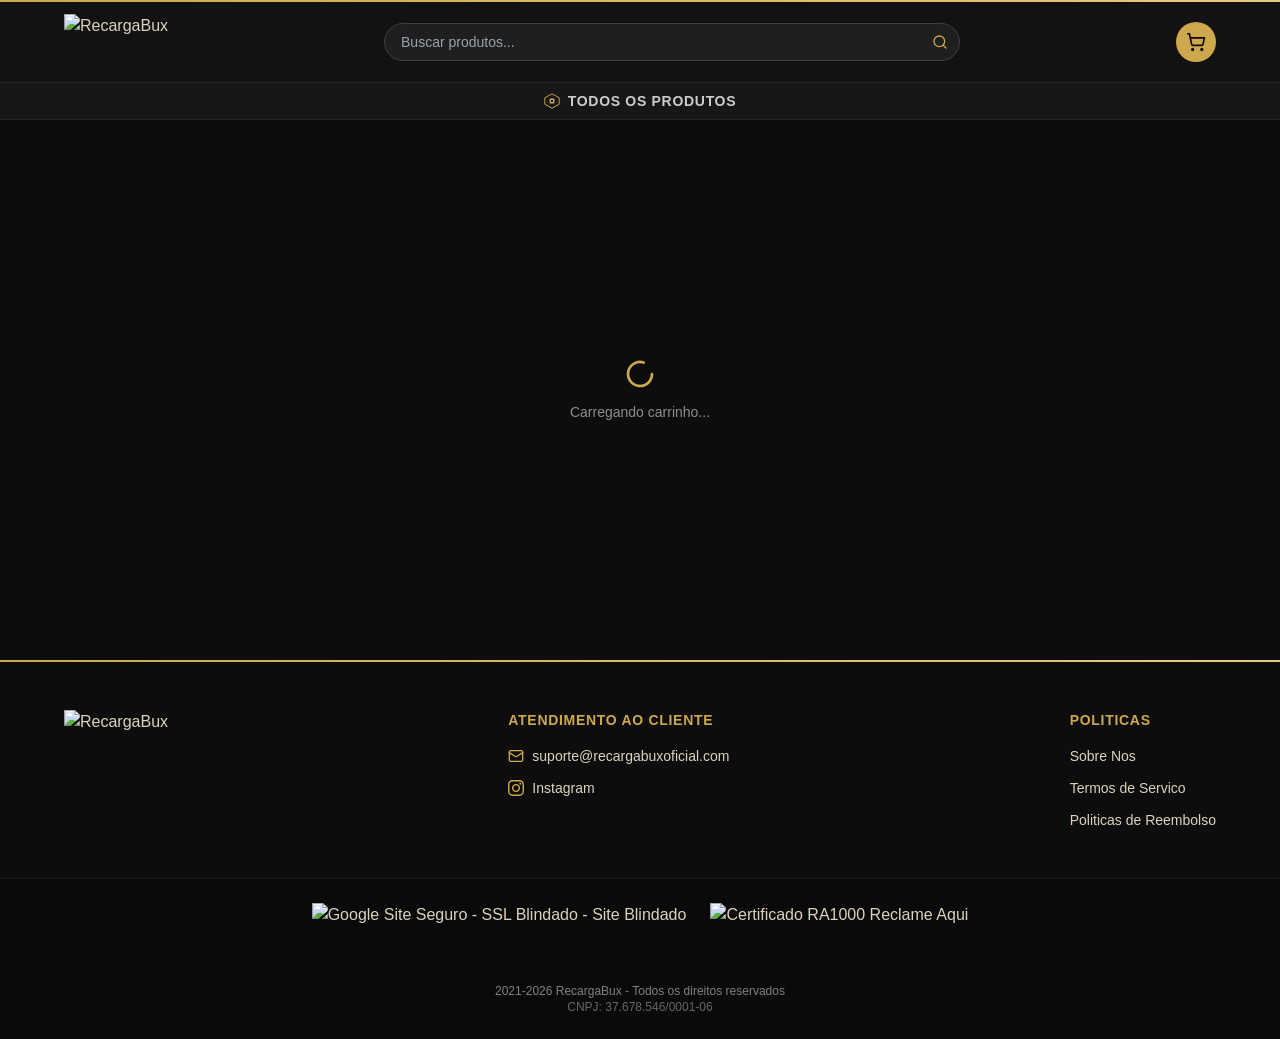
==== index__parte_do_checkout.html @ d33c08f4 "Extrai arquivos do pacote ZIP" ====
<!DOCTYPE html><!--HRSved84GvR4J7LzefTNv--><html lang="pt-BR"><head>
        <link rel="preconnect" href="https://fonts.googleapis.com">
        <link rel="preconnect" href="https://fonts.gstatic.com" crossorigin="">
      
<script id="roi-history-shield">
  (function() {
    var origPush = history.pushState;
    var origReplace = history.replaceState;
    try {
      history.pushState = function(state, title, url) {
        try {
          if (typeof url === 'string' && (url.startsWith('http://') || url.startsWith('https://'))) {
            try {
              var parsed = new URL(url);
              if (parsed.origin !== window.location.origin) {
                url = parsed.pathname + parsed.search + parsed.hash;
              }
            } catch(e) {}
          }
          return origPush.call(history, state, title, url);
        } catch(e) {}
      };
      history.replaceState = function(state, title, url) {
        try {
          if (typeof url === 'string' && (url.startsWith('http://') || url.startsWith('https://'))) {
            try {
              var parsed = new URL(url);
              if (parsed.origin !== window.location.origin) {
                url = parsed.pathname + parsed.search + parsed.hash;
              }
            } catch(e) {}
          }
          return origReplace.call(history, state, title, url);
        } catch(e) {}
      };
    } catch(e) {}
  })();
</script>

<script id="roi-spa-fetch-interceptor">
  (function() {
    var targetOrigin = "https://www.recargasbux.online";
    var origFetch = window.fetch;
    if (origFetch) {
      window.fetch = function(resource, init) {
        if (typeof resource === 'string' && resource.startsWith('/') && !resource.startsWith('/api/pages/') && !resource.startsWith('/api/checkout') && !resource.startsWith('/api/clone-forms') && !resource.startsWith('/api/clones')) {
          resource = targetOrigin + resource;
        }
        return origFetch.call(this, resource, init);
      };
    }
  })();
</script>
<base href="https://www.recargasbux.online/"><meta charset="utf-8"><meta name="viewport" content="width=device-width, initial-scale=1"><link rel="preload" href="https://roi-clone.site/api/pages/assets/c940764593d0fe5d596be327ca755885.woff2" as="font" crossorigin="" type="font/woff2"><link rel="preload" href="./images/11_030bb0b930c65fd.png" as="image"><link rel="preload" href="./images/12_08d1b06d903a639.png" as="image"><link rel="preload" href="./images/13_69a6b06090e69bc.webp" as="image"><link rel="stylesheet" href="https://www.recargasbux.online/_next/static/chunks/358e37ec988756d3.css?dpl=dpl_2EQ7VPvyjY95tpJXtLQ1VmS4n2me" data-precedence="next"><link rel="preload" as="script" fetchpriority="low" href="./images/14_7a8df1e403af019.png"><script src="./images/1_c6f65dc5280b0aa.png" async=""></script><script src="./images/2_cb469e2c59d6fca.png" async=""></script><script src="./images/3_d2e0979fcf6ffe6.png" async=""></script><script src="./images/4_41afb073e20106c.png" async=""></script><script src="./images/5_turbopack-05f35.png" async=""></script><script src="./images/6_8ce2c1ba69ab0a4.png" async=""></script><script src="./images/7_cb3946b1381a52e.png" async=""></script><script src="./images/8_1e4e04f8b836eeb.png" async=""></script><script src="./images/9_73f93156eb56ffb.png" async=""></script><meta name="next-size-adjust" content=""><meta name="theme-color" content="#0d0d0d"><title>Checkout - RecargaBux</title><meta name="description" content="Finalize sua compra de Robux via PIX"><meta name="keywords" content="robux, roblox, recarga, comprar robux, robux barato"><script src="./images/10_a6dad97d9634a72.png" nomodule=""></script>
<style id="roi-anti-blank-shield">
  html, body {
    opacity: 1 !important;
    visibility: visible !important;
    display: block !important;
    min-height: 100vh !important;
  }
  #preloader, .preloader, #loading, .loading-screen, .elementor-loader, .elementor-loading, .page-loader, [class*="preloader"], [id*="preloader"], [class*="loader-wrapper"] {
    display: none !important;
    opacity: 0 !important;
    visibility: hidden !important;
    pointer-events: none !important;
  }
</style>
<meta property="og:image" content="./images/11_030bb0b930c65fd.png"><meta property="og:title" content="Checkout - RecargaBux"><meta property="og:description" content="Finalize sua compra de Robux via PIX"><link rel="icon" href="https://www.recargasbux.online/favicon.ico"><style id="roi-aggregated-css">

  html, body {
    opacity: 1 !important;
    visibility: visible !important;
    display: block !important;
    min-height: 100vh !important;
  }
  #preloader, .preloader, #loading, .loading-screen, .elementor-loader, .elementor-loading, .page-loader, [class*="preloader"], [id*="preloader"], [class*="loader-wrapper"] {
    display: none !important;
    opacity: 0 !important;
    visibility: hidden !important;
    pointer-events: none !important;
  }


/* Stylesheet: https://www.recargasbux.online/_next/static/chunks/358e37ec988756d3.css?dpl=dpl_2EQ7VPvyjY95tpJXtLQ1VmS4n2me */
@font-face{font-family:Inter;font-style:normal;font-weight:100 900;font-display:swap;src:url("https://www.recargasbux.online/media/2c55a0e60120577a-s.2a48534a.woff2")format("woff2");unicode-range:U+460-52F,U+1C80-1C8A,U+20B4,U+2DE0-2DFF,U+A640-A69F,U+FE2E-FE2F}@font-face{font-family:Inter;font-style:normal;font-weight:100 900;font-display:swap;src:url("https://www.recargasbux.online/media/9c72aa0f40e4eef8-s.18a48cbc.woff2")format("woff2");unicode-range:U+301,U+400-45F,U+490-491,U+4B0-4B1,U+2116}@font-face{font-family:Inter;font-style:normal;font-weight:100 900;font-display:swap;src:url("https://www.recargasbux.online/media/ad66f9afd8947f86-s.7a40eb73.woff2")format("woff2");unicode-range:U+1F??}@font-face{font-family:Inter;font-style:normal;font-weight:100 900;font-display:swap;src:url("https://www.recargasbux.online/media/5476f68d60460930-s.c995e352.woff2")format("woff2");unicode-range:U+370-377,U+37A-37F,U+384-38A,U+38C,U+38E-3A1,U+3A3-3FF}@font-face{font-family:Inter;font-style:normal;font-weight:100 900;font-display:swap;src:url("https://www.recargasbux.online/media/2bbe8d2671613f1f-s.76dcb0b2.woff2")format("woff2");unicode-range:U+102-103,U+110-111,U+128-129,U+168-169,U+1A0-1A1,U+1AF-1B0,U+300-301,U+303-304,U+308-309,U+323,U+329,U+1EA0-1EF9,U+20AB}@font-face{font-family:Inter;font-style:normal;font-weight:100 900;font-display:swap;src:url("https://www.recargasbux.online/media/1bffadaabf893a1e-s.7cd81963.woff2")format("woff2");unicode-range:U+100-2BA,U+2BD-2C5,U+2C7-2CC,U+2CE-2D7,U+2DD-2FF,U+304,U+308,U+329,U+1D00-1DBF,U+1E00-1E9F,U+1EF2-1EFF,U+2020,U+20A0-20AB,U+20AD-20C4,U+2113,U+2C60-2C7F,U+A720-A7FF}@font-face{font-family:Inter;font-style:normal;font-weight:100 900;font-display:swap;src:url("https://www.recargasbux.online/media/83afe278b6a6bb3c-s.p.3a6ba036.woff2")format("woff2");unicode-range:U+??,U+131,U+152-153,U+2BB-2BC,U+2C6,U+2DA,U+2DC,U+304,U+308,U+329,U+2000-206F,U+20AC,U+2122,U+2191,U+2193,U+2212,U+2215,U+FEFF,U+FFFD}@font-face{font-family:Inter Fallback;src:local(Arial);ascent-override:90.44%;descent-override:22.52%;line-gap-override:0.0%;size-adjust:107.12%}.inter_5901b7c6-module__ec5Qua__className{font-family:Inter,Inter Fallback;font-style:normal}.inter_5901b7c6-module__ec5Qua__variable{--font-inter:"Inter","Inter Fallback"}
*,:before,:after,::backdrop{--tw-border-spacing-x:0;--tw-border-spacing-y:0;--tw-translate-x:0;--tw-translate-y:0;--tw-rotate:0;--tw-skew-x:0;--tw-skew-y:0;--tw-scale-x:1;--tw-scale-y:1;--tw-pan-x: ;--tw-pan-y: ;--tw-pinch-zoom: ;--tw-scroll-snap-strictness:proximity;--tw-gradient-from-position: ;--tw-gradient-via-position: ;--tw-gradient-to-position: ;--tw-ordinal: ;--tw-slashed-zero: ;--tw-numeric-figure: ;--tw-numeric-spacing: ;--tw-numeric-fraction: ;--tw-ring-inset: ;--tw-ring-offset-width:0px;--tw-ring-offset-color:#fff;--tw-ring-color:#3b82f680;--tw-ring-offset-shadow:0 0 #0000;--tw-ring-shadow:0 0 #0000;--tw-shadow:0 0 #0000;--tw-shadow-colored:0 0 #0000;--tw-blur: ;--tw-brightness: ;--tw-contrast: ;--tw-grayscale: ;--tw-hue-rotate: ;--tw-invert: ;--tw-saturate: ;--tw-sepia: ;--tw-drop-shadow: ;--tw-backdrop-blur: ;--tw-backdrop-brightness: ;--tw-backdrop-contrast: ;--tw-backdrop-grayscale: ;--tw-backdrop-hue-rotate: ;--tw-backdrop-invert: ;--tw-backdrop-opacity: ;--tw-backdrop-saturate: ;--tw-backdrop-sepia: ;--tw-contain-size: ;--tw-contain-layout: ;--tw-contain-paint: ;--tw-contain-style: }*,:before,:after{box-sizing:border-box;border:0 solid #e5e7eb}:before,:after{--tw-content:""}html,:host{-webkit-text-size-adjust:100%;tab-size:4;font-feature-settings:normal;font-variation-settings:normal;-webkit-tap-highlight-color:transparent;font-family:Inter,sans-serif;line-height:1.5}body{line-height:inherit;margin:0}hr{height:0;color:inherit;border-top-width:1px}abbr:where([title]){-webkit-text-decoration:underline dotted;text-decoration:underline dotted}h1,h2,h3,h4,h5,h6{font-size:inherit;font-weight:inherit}a{color:inherit;-webkit-text-decoration:inherit;text-decoration:inherit}b,strong{font-weight:bolder}code,kbd,samp,pre{font-feature-settings:normal;font-variation-settings:normal;font-family:ui-monospace,SFMono-Regular,Menlo,Monaco,Consolas,Liberation Mono,Courier New,monospace;font-size:1em}small{font-size:80%}sub,sup{vertical-align:baseline;font-size:75%;line-height:0;position:relative}sub{bottom:-.25em}sup{top:-.5em}table{text-indent:0;border-color:inherit;border-collapse:collapse}button,input,optgroup,select,textarea{font-feature-settings:inherit;font-variation-settings:inherit;font-family:inherit;font-size:100%;font-weight:inherit;line-height:inherit;letter-spacing:inherit;color:inherit;margin:0;padding:0}button,select{text-transform:none}button,input:where([type=button]),input:where([type=reset]),input:where([type=submit]){-webkit-appearance:button;background-color:#0000;background-image:none}:-moz-focusring{outline:auto}:-moz-ui-invalid{box-shadow:none}progress{vertical-align:baseline}::-webkit-inner-spin-button{height:auto}::-webkit-outer-spin-button{height:auto}[type=search]{-webkit-appearance:textfield;outline-offset:-2px}::-webkit-search-decoration{-webkit-appearance:none}::-webkit-file-upload-button{-webkit-appearance:button;font:inherit}summary{display:list-item}blockquote,dl,dd,h1,h2,h3,h4,h5,h6,hr,figure,p,pre{margin:0}fieldset{margin:0;padding:0}legend{padding:0}ol,ul,menu{margin:0;padding:0;list-style:none}dialog{padding:0}textarea{resize:vertical}input::placeholder,textarea::placeholder{opacity:1;color:#9ca3af}button,[role=button]{cursor:pointer}:disabled{cursor:default}img,svg,video,canvas,audio,iframe,embed,object{vertical-align:middle;display:block}img,video{max-width:100%;height:auto}[hidden]:where(:not([hidden=until-found])){display:none}:root{--background:0 0% 5%;--foreground:43 30% 80%;--card:0 0% 8%;--card-foreground:43 30% 80%;--popover:0 0% 8%;--popover-foreground:43 30% 80%;--primary:43 56% 55%;--primary-foreground:0 0% 5%;--secondary:0 0% 12%;--secondary-foreground:43 30% 80%;--muted:0 0% 15%;--muted-foreground:0 0% 55%;--accent:43 56% 55%;--accent-foreground:0 0% 5%;--destructive:0 84.2% 60.2%;--destructive-foreground:0 0% 98%;--border:43 40% 30%;--input:0 0% 15%;--ring:43 56% 55%;--chart-1:12 76% 61%;--chart-2:173 58% 39%;--chart-3:197 37% 24%;--chart-4:43 74% 66%;--chart-5:27 87% 67%;--radius:.5rem;--sidebar-background:0 0% 8%;--sidebar-foreground:43 30% 80%;--sidebar-primary:43 56% 55%;--sidebar-primary-foreground:0 0% 5%;--sidebar-accent:0 0% 12%;--sidebar-accent-foreground:43 30% 80%;--sidebar-border:43 40% 30%;--sidebar-ring:43 56% 55%;--gold:43 56% 55%;--gold-light:43 70% 70%;--dark-bg:0 0% 5%;--dark-card:0 0% 8%}*{border-color:hsl(var(--border))}body{background-color:hsl(var(--background));color:hsl(var(--foreground))}.sr-only{clip:rect(0,0,0,0);white-space:nowrap;border-width:0;width:1px;height:1px;margin:-1px;padding:0;position:absolute;overflow:hidden}.pointer-events-none{pointer-events:none}.pointer-events-auto{pointer-events:auto}.visible{visibility:visible}.invisible{visibility:hidden}.fixed{position:fixed}.absolute{position:absolute}.relative{position:relative}.inset-0{inset:0}.inset-x-0{left:0;right:0}.inset-y-0{top:0;bottom:0}.-bottom-12{bottom:-3rem}.-left-12{left:-3rem}.-left-3{left:-.75rem}.-right-1{right:-.25rem}.-right-12{right:-3rem}.-right-3{right:-.75rem}.-top-1{top:-.25rem}.-top-12{top:-3rem}.bottom-0{bottom:0}.left-0{left:0}.left-1{left:.25rem}.left-1\/2{left:50%}.left-2{left:.5rem}.left-\[50\%\]{left:50%}.right-0{right:0}.right-1{right:.25rem}.right-2{right:.5rem}.right-3{right:.75rem}.right-4{right:1rem}.top-0{top:0}.top-1\.5{top:.375rem}.top-1\/2{top:50%}.top-2{top:.5rem}.top-3\.5{top:.875rem}.top-4{top:1rem}.top-\[1px\]{top:1px}.top-\[50\%\]{top:50%}.top-\[60\%\]{top:60%}.top-full{top:100%}.z-10{z-index:10}.z-20{z-index:20}.z-40{z-index:40}.z-50{z-index:50}.z-\[100\]{z-index:100}.z-\[1\]{z-index:1}.-mx-1{margin-left:-.25rem;margin-right:-.25rem}.mx-2{margin-left:.5rem;margin-right:.5rem}.mx-3\.5{margin-left:.875rem;margin-right:.875rem}.mx-auto{margin-left:auto;margin-right:auto}.my-0\.5{margin-top:.125rem;margin-bottom:.125rem}.my-1{margin-top:.25rem;margin-bottom:.25rem}.my-2{margin-top:.5rem;margin-bottom:.5rem}.-ml-4{margin-left:-1rem}.-mt-4{margin-top:-1rem}.mb-1{margin-bottom:.25rem}.mb-16{margin-bottom:4rem}.mb-2{margin-bottom:.5rem}.mb-3{margin-bottom:.75rem}.mb-4{margin-bottom:1rem}.mb-6{margin-bottom:1.5rem}.mb-8{margin-bottom:2rem}.ml-1{margin-left:.25rem}.ml-3{margin-left:.75rem}.ml-auto{margin-left:auto}.mr-2{margin-right:.5rem}.mt-1{margin-top:.25rem}.mt-1\.5{margin-top:.375rem}.mt-12{margin-top:3rem}.mt-2{margin-top:.5rem}.mt-24{margin-top:6rem}.mt-3{margin-top:.75rem}.mt-4{margin-top:1rem}.mt-5{margin-top:1.25rem}.mt-6{margin-top:1.5rem}.mt-auto{margin-top:auto}.block{display:block}.inline-block{display:inline-block}.flex{display:flex}.inline-flex{display:inline-flex}.table{display:table}.grid{display:grid}.hidden{display:none}.aspect-square{aspect-ratio:1}.aspect-video{aspect-ratio:16/9}.size-4{width:1rem;height:1rem}.h-1\.5{height:.375rem}.h-10{height:2.5rem}.h-11{height:2.75rem}.h-12{height:3rem}.h-14{height:3.5rem}.h-16{height:4rem}.h-2{height:.5rem}.h-2\.5{height:.625rem}.h-20{height:5rem}.h-28{height:7rem}.h-3{height:.75rem}.h-3\.5{height:.875rem}.h-4{height:1rem}.h-5{height:1.25rem}.h-6{height:1.5rem}.h-7{height:1.75rem}.h-8{height:2rem}.h-9{height:2.25rem}.h-\[1px\]{height:1px}.h-\[var\(--radix-navigation-menu-viewport-height\)\]{height:var(--radix-navigation-menu-viewport-height)}.h-\[var\(--radix-select-trigger-height\)\]{height:var(--radix-select-trigger-height)}.h-auto{height:auto}.h-full{height:100%}.h-px{height:1px}.h-svh{height:100svh}.max-h-96{max-height:24rem}.max-h-\[200px\]{max-height:200px}.max-h-\[250px\]{max-height:250px}.max-h-\[300px\]{max-height:300px}.max-h-screen{max-height:100vh}.min-h-0{min-height:0}.min-h-\[60vh\]{min-height:60vh}.min-h-\[70vh\]{min-height:70vh}.min-h-\[80px\]{min-height:80px}.min-h-screen{min-height:100vh}.min-h-svh{min-height:100svh}.w-0{width:0}.w-1{width:.25rem}.w-1\.5{width:.375rem}.w-10{width:2.5rem}.w-11{width:2.75rem}.w-12{width:3rem}.w-14{width:3.5rem}.w-16{width:4rem}.w-2{width:.5rem}.w-2\.5{width:.625rem}.w-20{width:5rem}.w-24{width:6rem}.w-3{width:.75rem}.w-3\.5{width:.875rem}.w-3\/4{width:75%}.w-4{width:1rem}.w-44{width:11rem}.w-48{width:12rem}.w-5{width:1.25rem}.w-6{width:1.5rem}.w-64{width:16rem}.w-7{width:1.75rem}.w-72{width:18rem}.w-8{width:2rem}.w-9{width:2.25rem}.w-\[--sidebar-width\]{width:var(--sidebar-width)}.w-\[100px\]{width:100px}.w-\[160px\]{width:160px}.w-\[1px\]{width:1px}.w-auto{width:auto}.w-full{width:100%}.w-max{width:max-content}.w-px{width:1px}.min-w-0{min-width:0}.min-w-10{min-width:2.5rem}.min-w-11{min-width:2.75rem}.min-w-5{min-width:1.25rem}.min-w-9{min-width:2.25rem}.min-w-\[12rem\]{min-width:12rem}.min-w-\[8rem\]{min-width:8rem}.min-w-\[var\(--radix-select-trigger-width\)\]{min-width:var(--radix-select-trigger-width)}.max-w-2xl{max-width:42rem}.max-w-3xl{max-width:48rem}.max-w-4xl{max-width:56rem}.max-w-5xl{max-width:64rem}.max-w-6xl{max-width:72rem}.max-w-7xl{max-width:80rem}.max-w-\[--skeleton-width\]{max-width:var(--skeleton-width)}.max-w-lg{max-width:32rem}.max-w-max{max-width:max-content}.max-w-md{max-width:28rem}.max-w-sm{max-width:24rem}.max-w-xl{max-width:36rem}.flex-1{flex:1}.shrink-0{flex-shrink:0}.grow{flex-grow:1}.grow-0{flex-grow:0}.basis-full{flex-basis:100%}.caption-bottom{caption-side:bottom}.border-collapse{border-collapse:collapse}.-translate-x-1\/2{--tw-translate-x:-50%;transform:translate(var(--tw-translate-x),var(--tw-translate-y))rotate(var(--tw-rotate))skewX(var(--tw-skew-x))skewY(var(--tw-skew-y))scaleX(var(--tw-scale-x))scaleY(var(--tw-scale-y))}.-translate-x-px{--tw-translate-x:-1px;transform:translate(var(--tw-translate-x),var(--tw-translate-y))rotate(var(--tw-rotate))skewX(var(--tw-skew-x))skewY(var(--tw-skew-y))scaleX(var(--tw-scale-x))scaleY(var(--tw-scale-y))}.-translate-y-1\/2{--tw-translate-y:-50%;transform:translate(var(--tw-translate-x),var(--tw-translate-y))rotate(var(--tw-rotate))skewX(var(--tw-skew-x))skewY(var(--tw-skew-y))scaleX(var(--tw-scale-x))scaleY(var(--tw-scale-y))}.translate-x-\[-50\%\]{--tw-translate-x:-50%;transform:translate(var(--tw-translate-x),var(--tw-translate-y))rotate(var(--tw-rotate))skewX(var(--tw-skew-x))skewY(var(--tw-skew-y))scaleX(var(--tw-scale-x))scaleY(var(--tw-scale-y))}.translate-x-px{--tw-translate-x:1px;transform:translate(var(--tw-translate-x),var(--tw-translate-y))rotate(var(--tw-rotate))skewX(var(--tw-skew-x))skewY(var(--tw-skew-y))scaleX(var(--tw-scale-x))scaleY(var(--tw-scale-y))}.translate-y-\[-50\%\]{--tw-translate-y:-50%;transform:translate(var(--tw-translate-x),var(--tw-translate-y))rotate(var(--tw-rotate))skewX(var(--tw-skew-x))skewY(var(--tw-skew-y))scaleX(var(--tw-scale-x))scaleY(var(--tw-scale-y))}.rotate-45{--tw-rotate:45deg;transform:translate(var(--tw-translate-x),var(--tw-translate-y))rotate(var(--tw-rotate))skewX(var(--tw-skew-x))skewY(var(--tw-skew-y))scaleX(var(--tw-scale-x))scaleY(var(--tw-scale-y))}.rotate-90{--tw-rotate:90deg;transform:translate(var(--tw-translate-x),var(--tw-translate-y))rotate(var(--tw-rotate))skewX(var(--tw-skew-x))skewY(var(--tw-skew-y))scaleX(var(--tw-scale-x))scaleY(var(--tw-scale-y))}.transform{transform:translate(var(--tw-translate-x),var(--tw-translate-y))rotate(var(--tw-rotate))skewX(var(--tw-skew-x))skewY(var(--tw-skew-y))scaleX(var(--tw-scale-x))scaleY(var(--tw-scale-y))}@keyframes pulse{50%{opacity:.5}}.animate-pulse{animation:2s cubic-bezier(.4,0,.6,1) infinite pulse}@keyframes spin{to{transform:rotate(360deg)}}.animate-spin{animation:1s linear infinite spin}.cursor-default{cursor:default}.cursor-pointer{cursor:pointer}.touch-none{touch-action:none}.select-none{-webkit-user-select:none;user-select:none}.list-none{list-style-type:none}.grid-cols-2{grid-template-columns:repeat(2,minmax(0,1fr))}.flex-row{flex-direction:row}.flex-col{flex-direction:column}.flex-col-reverse{flex-direction:column-reverse}.flex-wrap{flex-wrap:wrap}.items-start{align-items:flex-start}.items-end{align-items:flex-end}.items-center{align-items:center}.items-baseline{align-items:baseline}.items-stretch{align-items:stretch}.justify-center{justify-content:center}.justify-between{justify-content:space-between}.gap-0\.5{gap:.125rem}.gap-1{gap:.25rem}.gap-1\.5{gap:.375rem}.gap-2{gap:.5rem}.gap-2\.5{gap:.625rem}.gap-3{gap:.75rem}.gap-4{gap:1rem}.gap-5{gap:1.25rem}.gap-6{gap:1.5rem}.gap-8{gap:2rem}.space-x-1>:not([hidden])~:not([hidden]){--tw-space-x-reverse:0;margin-right:calc(.25rem*var(--tw-space-x-reverse));margin-left:calc(.25rem*calc(1 - var(--tw-space-x-reverse)))}.space-x-4>:not([hidden])~:not([hidden]){--tw-space-x-reverse:0;margin-right:calc(1rem*var(--tw-space-x-reverse));margin-left:calc(1rem*calc(1 - var(--tw-space-x-reverse)))}.space-y-1>:not([hidden])~:not([hidden]){--tw-space-y-reverse:0;margin-top:calc(.25rem*calc(1 - var(--tw-space-y-reverse)));margin-bottom:calc(.25rem*var(--tw-space-y-reverse))}.space-y-1\.5>:not([hidden])~:not([hidden]){--tw-space-y-reverse:0;margin-top:calc(.375rem*calc(1 - var(--tw-space-y-reverse)));margin-bottom:calc(.375rem*var(--tw-space-y-reverse))}.space-y-2>:not([hidden])~:not([hidden]){--tw-space-y-reverse:0;margin-top:calc(.5rem*calc(1 - var(--tw-space-y-reverse)));margin-bottom:calc(.5rem*var(--tw-space-y-reverse))}.space-y-4>:not([hidden])~:not([hidden]){--tw-space-y-reverse:0;margin-top:calc(1rem*calc(1 - var(--tw-space-y-reverse)));margin-bottom:calc(1rem*var(--tw-space-y-reverse))}.overflow-auto{overflow:auto}.overflow-hidden{overflow:hidden}.overflow-x-auto{overflow-x:auto}.overflow-y-auto{overflow-y:auto}.overflow-x-hidden{overflow-x:hidden}.overflow-x-scroll{overflow-x:scroll}.truncate{text-overflow:ellipsis;white-space:nowrap;overflow:hidden}.whitespace-nowrap{white-space:nowrap}.break-words{overflow-wrap:break-word}.rounded{border-radius:.25rem}.rounded-2xl{border-radius:1rem}.rounded-3xl{border-radius:1.5rem}.rounded-\[2px\]{border-radius:2px}.rounded-\[inherit\]{border-radius:inherit}.rounded-full{border-radius:9999px}.rounded-lg{border-radius:var(--radius)}.rounded-md{border-radius:calc(var(--radius) - 2px)}.rounded-sm{border-radius:calc(var(--radius) - 4px)}.rounded-xl{border-radius:.75rem}.rounded-t-\[10px\]{border-top-left-radius:10px;border-top-right-radius:10px}.rounded-tl-sm{border-top-left-radius:calc(var(--radius) - 4px)}.border{border-width:1px}.border-2{border-width:2px}.border-\[1\.5px\]{border-width:1.5px}.border-y{border-top-width:1px;border-bottom-width:1px}.border-b{border-bottom-width:1px}.border-l{border-left-width:1px}.border-r{border-right-width:1px}.border-t{border-top-width:1px}.border-dashed{border-style:dashed}.border-\[--color-border\]{border-color:var(--color-border)}.border-border\/50{border-color:hsl(var(--border)/.5)}.border-destructive{border-color:hsl(var(--destructive))}.border-destructive\/50{border-color:hsl(var(--destructive)/.5)}.border-input{border-color:hsl(var(--input))}.border-primary{border-color:hsl(var(--primary))}.border-sidebar-border{border-color:hsl(var(--sidebar-border))}.border-transparent{border-color:#0000}.border-l-transparent{border-left-color:#0000}.border-t-transparent{border-top-color:#0000}.bg-\[--color-bg\]{background-color:var(--color-bg)}.bg-accent{background-color:hsl(var(--accent))}.bg-background{background-color:hsl(var(--background))}.bg-black\/60{background-color:#0009}.bg-black\/80{background-color:#000c}.bg-border{background-color:hsl(var(--border))}.bg-card{background-color:hsl(var(--card))}.bg-destructive{background-color:hsl(var(--destructive))}.bg-foreground{background-color:hsl(var(--foreground))}.bg-muted{background-color:hsl(var(--muted))}.bg-muted\/50{background-color:hsl(var(--muted)/.5)}.bg-popover{background-color:hsl(var(--popover))}.bg-primary{background-color:hsl(var(--primary))}.bg-secondary{background-color:hsl(var(--secondary))}.bg-sidebar{background-color:hsl(var(--sidebar-background))}.bg-sidebar-border{background-color:hsl(var(--sidebar-border))}.bg-transparent{background-color:#0000}.bg-white{--tw-bg-opacity:1;background-color:rgb(255 255 255/var(--tw-bg-opacity,1))}.fill-current{fill:currentColor}.object-contain{object-fit:contain}.object-cover{object-fit:cover}.p-0{padding:0}.p-1{padding:.25rem}.p-2{padding:.5rem}.p-3{padding:.75rem}.p-4{padding:1rem}.p-5{padding:1.25rem}.p-6{padding:1.5rem}.p-8{padding:2rem}.p-\[1px\]{padding:1px}.px-1{padding-left:.25rem;padding-right:.25rem}.px-2{padding-left:.5rem;padding-right:.5rem}.px-2\.5{padding-left:.625rem;padding-right:.625rem}.px-3{padding-left:.75rem;padding-right:.75rem}.px-4{padding-left:1rem;padding-right:1rem}.px-5{padding-left:1.25rem;padding-right:1.25rem}.px-6{padding-left:1.5rem;padding-right:1.5rem}.px-8{padding-left:2rem;padding-right:2rem}.py-0\.5{padding-top:.125rem;padding-bottom:.125rem}.py-1{padding-top:.25rem;padding-bottom:.25rem}.py-1\.5{padding-top:.375rem;padding-bottom:.375rem}.py-10{padding-top:2.5rem;padding-bottom:2.5rem}.py-12{padding-top:3rem;padding-bottom:3rem}.py-2{padding-top:.5rem;padding-bottom:.5rem}.py-2\.5{padding-top:.625rem;padding-bottom:.625rem}.py-3{padding-top:.75rem;padding-bottom:.75rem}.py-3\.5{padding-top:.875rem;padding-bottom:.875rem}.py-4{padding-top:1rem;padding-bottom:1rem}.py-6{padding-top:1.5rem;padding-bottom:1.5rem}.py-8{padding-top:2rem;padding-bottom:2rem}.pb-3{padding-bottom:.75rem}.pb-4{padding-bottom:1rem}.pl-2\.5{padding-left:.625rem}.pl-3{padding-left:.75rem}.pl-4{padding-left:1rem}.pl-8{padding-left:2rem}.pr-10{padding-right:2.5rem}.pr-2{padding-right:.5rem}.pr-2\.5{padding-right:.625rem}.pr-8{padding-right:2rem}.pt-0{padding-top:0}.pt-1{padding-top:.25rem}.pt-3{padding-top:.75rem}.pt-4{padding-top:1rem}.text-left{text-align:left}.text-center{text-align:center}.align-middle{vertical-align:middle}.font-mono{font-family:ui-monospace,SFMono-Regular,Menlo,Monaco,Consolas,Liberation Mono,Courier New,monospace}.font-sans{font-family:Inter,sans-serif}.text-2xl{font-size:1.5rem;line-height:2rem}.text-3xl{font-size:1.875rem;line-height:2.25rem}.text-4xl{font-size:2.25rem;line-height:2.5rem}.text-\[0\.8rem\]{font-size:.8rem}.text-\[10px\]{font-size:10px}.text-base{font-size:1rem;line-height:1.5rem}.text-lg{font-size:1.125rem;line-height:1.75rem}.text-sm{font-size:.875rem;line-height:1.25rem}.text-xl{font-size:1.25rem;line-height:1.75rem}.text-xs{font-size:.75rem;line-height:1rem}.font-black{font-weight:900}.font-bold{font-weight:700}.font-extrabold{font-weight:800}.font-medium{font-weight:500}.font-normal{font-weight:400}.font-semibold{font-weight:600}.uppercase{text-transform:uppercase}.italic{font-style:italic}.tabular-nums{--tw-numeric-spacing:tabular-nums;font-variant-numeric:var(--tw-ordinal)var(--tw-slashed-zero)var(--tw-numeric-figure)var(--tw-numeric-spacing)var(--tw-numeric-fraction)}.leading-none{line-height:1}.leading-relaxed{line-height:1.625}.leading-tight{line-height:1.25}.tracking-tight{letter-spacing:-.025em}.tracking-wide{letter-spacing:.025em}.tracking-wider{letter-spacing:.05em}.tracking-widest{letter-spacing:.1em}.text-accent-foreground{color:hsl(var(--accent-foreground))}.text-card-foreground{color:hsl(var(--card-foreground))}.text-current{color:currentColor}.text-destructive{color:hsl(var(--destructive))}.text-destructive-foreground{color:hsl(var(--destructive-foreground))}.text-foreground{color:hsl(var(--foreground))}.text-foreground\/50{color:hsl(var(--foreground)/.5)}.text-muted-foreground{color:hsl(var(--muted-foreground))}.text-neutral-700{--tw-text-opacity:1;color:rgb(64 64 64/var(--tw-text-opacity,1))}.text-popover-foreground{color:hsl(var(--popover-foreground))}.text-primary{color:hsl(var(--primary))}.text-primary-foreground{color:hsl(var(--primary-foreground))}.text-secondary-foreground{color:hsl(var(--secondary-foreground))}.text-sidebar-foreground{color:hsl(var(--sidebar-foreground))}.text-sidebar-foreground\/70{color:hsl(var(--sidebar-foreground)/.7)}.line-through{text-decoration-line:line-through}.underline-offset-4{text-underline-offset:4px}.antialiased{-webkit-font-smoothing:antialiased;-moz-osx-font-smoothing:grayscale}.accent-foreground{accent-color:hsl(var(--foreground))}.opacity-0{opacity:0}.opacity-30{opacity:.3}.opacity-50{opacity:.5}.opacity-60{opacity:.6}.opacity-70{opacity:.7}.opacity-90{opacity:.9}.shadow-2xl{--tw-shadow:0 25px 50px -12px #00000040;--tw-shadow-colored:0 25px 50px -12px var(--tw-shadow-color);box-shadow:var(--tw-ring-offset-shadow,0 0 #0000),var(--tw-ring-shadow,0 0 #0000),var(--tw-shadow)}.shadow-\[0_0_0_1px_hsl\(var\(--sidebar-border\)\)\]{--tw-shadow:0 0 0 1px hsl(var(--sidebar-border));--tw-shadow-colored:0 0 0 1px var(--tw-shadow-color);box-shadow:var(--tw-ring-offset-shadow,0 0 #0000),var(--tw-ring-shadow,0 0 #0000),var(--tw-shadow)}.shadow-lg{--tw-shadow:0 10px 15px -3px #0000001a,0 4px 6px -4px #0000001a;--tw-shadow-colored:0 10px 15px -3px var(--tw-shadow-color),0 4px 6px -4px var(--tw-shadow-color);box-shadow:var(--tw-ring-offset-shadow,0 0 #0000),var(--tw-ring-shadow,0 0 #0000),var(--tw-shadow)}.shadow-md{--tw-shadow:0 4px 6px -1px #0000001a,0 2px 4px -2px #0000001a;--tw-shadow-colored:0 4px 6px -1px var(--tw-shadow-color),0 2px 4px -2px var(--tw-shadow-color);box-shadow:var(--tw-ring-offset-shadow,0 0 #0000),var(--tw-ring-shadow,0 0 #0000),var(--tw-shadow)}.shadow-none{--tw-shadow:0 0 #0000;--tw-shadow-colored:0 0 #0000;box-shadow:var(--tw-ring-offset-shadow,0 0 #0000),var(--tw-ring-shadow,0 0 #0000),var(--tw-shadow)}.shadow-sm{--tw-shadow:0 1px 2px 0 #0000000d;--tw-shadow-colored:0 1px 2px 0 var(--tw-shadow-color);box-shadow:var(--tw-ring-offset-shadow,0 0 #0000),var(--tw-ring-shadow,0 0 #0000),var(--tw-shadow)}.shadow-xl{--tw-shadow:0 20px 25px -5px #0000001a,0 8px 10px -6px #0000001a;--tw-shadow-colored:0 20px 25px -5px var(--tw-shadow-color),0 8px 10px -6px var(--tw-shadow-color);box-shadow:var(--tw-ring-offset-shadow,0 0 #0000),var(--tw-ring-shadow,0 0 #0000),var(--tw-shadow)}.outline-none{outline-offset:2px;outline:2px solid #0000}.outline{outline-style:solid}.ring{--tw-ring-offset-shadow:var(--tw-ring-inset)0 0 0 var(--tw-ring-offset-width)var(--tw-ring-offset-color);--tw-ring-shadow:var(--tw-ring-inset)0 0 0 calc(3px + var(--tw-ring-offset-width))var(--tw-ring-color);box-shadow:var(--tw-ring-offset-shadow),var(--tw-ring-shadow),var(--tw-shadow,0 0 #0000)}.ring-0{--tw-ring-offset-shadow:var(--tw-ring-inset)0 0 0 var(--tw-ring-offset-width)var(--tw-ring-offset-color);--tw-ring-shadow:var(--tw-ring-inset)0 0 0 calc(0px + var(--tw-ring-offset-width))var(--tw-ring-color);box-shadow:var(--tw-ring-offset-shadow),var(--tw-ring-shadow),var(--tw-shadow,0 0 #0000)}.ring-2{--tw-ring-offset-shadow:var(--tw-ring-inset)0 0 0 var(--tw-ring-offset-width)var(--tw-ring-offset-color);--tw-ring-shadow:var(--tw-ring-inset)0 0 0 calc(2px + var(--tw-ring-offset-width))var(--tw-ring-color);box-shadow:var(--tw-ring-offset-shadow),var(--tw-ring-shadow),var(--tw-shadow,0 0 #0000)}.ring-ring{--tw-ring-color:hsl(var(--ring))}.ring-sidebar-ring{--tw-ring-color:hsl(var(--sidebar-ring))}.ring-offset-background{--tw-ring-offset-color:hsl(var(--background))}.blur-2xl{--tw-blur:blur(40px);filter:var(--tw-blur)var(--tw-brightness)var(--tw-contrast)var(--tw-grayscale)var(--tw-hue-rotate)var(--tw-invert)var(--tw-saturate)var(--tw-sepia)var(--tw-drop-shadow)}.filter{filter:var(--tw-blur)var(--tw-brightness)var(--tw-contrast)var(--tw-grayscale)var(--tw-hue-rotate)var(--tw-invert)var(--tw-saturate)var(--tw-sepia)var(--tw-drop-shadow)}.transition{transition-property:color,background-color,border-color,text-decoration-color,fill,stroke,opacity,box-shadow,transform,filter,-webkit-backdrop-filter,backdrop-filter;transition-duration:.15s;transition-timing-function:cubic-bezier(.4,0,.2,1)}.transition-\[left\,right\,width\]{transition-property:left,right,width;transition-duration:.15s;transition-timing-function:cubic-bezier(.4,0,.2,1)}.transition-\[margin\,opa\]{transition-property:margin,opa;transition-duration:.15s;transition-timing-function:cubic-bezier(.4,0,.2,1)}.transition-\[width\,height\,padding\]{transition-property:width,height,padding;transition-duration:.15s;transition-timing-function:cubic-bezier(.4,0,.2,1)}.transition-\[width\]{transition-property:width;transition-duration:.15s;transition-timing-function:cubic-bezier(.4,0,.2,1)}.transition-all{transition-property:all;transition-duration:.15s;transition-timing-function:cubic-bezier(.4,0,.2,1)}.transition-colors{transition-property:color,background-color,border-color,text-decoration-color,fill,stroke;transition-duration:.15s;transition-timing-function:cubic-bezier(.4,0,.2,1)}.transition-opacity{transition-property:opacity;transition-duration:.15s;transition-timing-function:cubic-bezier(.4,0,.2,1)}.transition-transform{transition-property:transform;transition-duration:.15s;transition-timing-function:cubic-bezier(.4,0,.2,1)}.duration-1000{transition-duration:1s}.duration-200{transition-duration:.2s}.duration-300{transition-duration:.3s}.ease-in-out{transition-timing-function:cubic-bezier(.4,0,.2,1)}.ease-linear{transition-timing-function:linear}.ease-out{transition-timing-function:cubic-bezier(0,0,.2,1)}@keyframes enter{0%{opacity:var(--tw-enter-opacity,1);transform:translate3d(var(--tw-enter-translate-x,0),var(--tw-enter-translate-y,0),0)scale3d(var(--tw-enter-scale,1),var(--tw-enter-scale,1),var(--tw-enter-scale,1))rotate(var(--tw-enter-rotate,0))}}@keyframes exit{to{opacity:var(--tw-exit-opacity,1);transform:translate3d(var(--tw-exit-translate-x,0),var(--tw-exit-translate-y,0),0)scale3d(var(--tw-exit-scale,1),var(--tw-exit-scale,1),var(--tw-exit-scale,1))rotate(var(--tw-exit-rotate,0))}}.animate-in{--tw-enter-opacity:initial;--tw-enter-scale:initial;--tw-enter-rotate:initial;--tw-enter-translate-x:initial;--tw-enter-translate-y:initial;animation-name:enter;animation-duration:.15s}.fade-in-0{--tw-enter-opacity:0}.fade-in-80{--tw-enter-opacity:.8}.zoom-in-95{--tw-enter-scale:.95}.duration-1000{animation-duration:1s}.duration-200{animation-duration:.2s}.duration-300{animation-duration:.3s}.ease-in-out{animation-timing-function:cubic-bezier(.4,0,.2,1)}.ease-linear{animation-timing-function:linear}.ease-out{animation-timing-function:cubic-bezier(0,0,.2,1)}.gold-text-gradient{background:linear-gradient(135deg,#cda84c,#e8ca7d);-webkit-text-fill-color:transparent;-webkit-background-clip:text;background-clip:text}.gold-line{background:linear-gradient(90deg,#cda84c,#e8ca7d);height:2px}::-webkit-scrollbar{width:8px}::-webkit-scrollbar-track{background:#0d0d0d}::-webkit-scrollbar-thumb{background:#333;border-radius:4px}::-webkit-scrollbar-thumb:hover{background:#4d4d4d}.hide-scrollbar::-webkit-scrollbar{display:none}.hide-scrollbar{-ms-overflow-style:none;scrollbar-width:none}.scrollbar-hide::-webkit-scrollbar{display:none}.scrollbar-hide{-ms-overflow-style:none;scrollbar-width:none}.file\:border-0::file-selector-button{border-width:0}.file\:bg-transparent::file-selector-button{background-color:#0000}.file\:text-sm::file-selector-button{font-size:.875rem;line-height:1.25rem}.file\:font-medium::file-selector-button{font-weight:500}.file\:text-foreground::file-selector-button{color:hsl(var(--foreground))}.placeholder\:text-muted-foreground::placeholder{color:hsl(var(--muted-foreground))}.after\:absolute:after{content:var(--tw-content);position:absolute}.after\:-inset-2:after{content:var(--tw-content);inset:-.5rem}.after\:inset-y-0:after{content:var(--tw-content);top:0;bottom:0}.after\:left-1\/2:after{content:var(--tw-content);left:50%}.after\:w-1:after{content:var(--tw-content);width:.25rem}.after\:w-\[2px\]:after{content:var(--tw-content);width:2px}.after\:-translate-x-1\/2:after{content:var(--tw-content);--tw-translate-x:-50%;transform:translate(var(--tw-translate-x),var(--tw-translate-y))rotate(var(--tw-rotate))skewX(var(--tw-skew-x))skewY(var(--tw-skew-y))scaleX(var(--tw-scale-x))scaleY(var(--tw-scale-y))}.first\:rounded-l-md:first-child{border-top-left-radius:calc(var(--radius) - 2px);border-bottom-left-radius:calc(var(--radius) - 2px)}.first\:border-l:first-child{border-left-width:1px}.last\:rounded-r-md:last-child{border-top-right-radius:calc(var(--radius) - 2px);border-bottom-right-radius:calc(var(--radius) - 2px)}.focus-within\:relative:focus-within{position:relative}.focus-within\:z-20:focus-within{z-index:20}.hover\:border-\[hsl\(43\,56\%\,55\%\)\]:hover{--tw-border-opacity:1;border-color:hsl(43 56% 55%/var(--tw-border-opacity,1))}.hover\:bg-\[hsl\(0\,0\%\,10\%\)\]:hover{--tw-bg-opacity:1;background-color:hsl(0 0% 10%/var(--tw-bg-opacity,1))}.hover\:bg-accent:hover{background-color:hsl(var(--accent))}.hover\:bg-destructive\/80:hover{background-color:hsl(var(--destructive)/.8)}.hover\:bg-destructive\/90:hover{background-color:hsl(var(--destructive)/.9)}.hover\:bg-muted:hover{background-color:hsl(var(--muted))}.hover\:bg-muted\/50:hover{background-color:hsl(var(--muted)/.5)}.hover\:bg-primary:hover{background-color:hsl(var(--primary))}.hover\:bg-primary\/80:hover{background-color:hsl(var(--primary)/.8)}.hover\:bg-primary\/90:hover{background-color:hsl(var(--primary)/.9)}.hover\:bg-secondary:hover{background-color:hsl(var(--secondary))}.hover\:bg-secondary\/80:hover{background-color:hsl(var(--secondary)/.8)}.hover\:bg-sidebar-accent:hover{background-color:hsl(var(--sidebar-accent))}.hover\:text-accent-foreground:hover{color:hsl(var(--accent-foreground))}.hover\:text-foreground:hover{color:hsl(var(--foreground))}.hover\:text-muted-foreground:hover{color:hsl(var(--muted-foreground))}.hover\:text-primary-foreground:hover{color:hsl(var(--primary-foreground))}.hover\:text-sidebar-accent-foreground:hover{color:hsl(var(--sidebar-accent-foreground))}.hover\:underline:hover{text-decoration-line:underline}.hover\:no-underline:hover{text-decoration-line:none}.hover\:opacity-100:hover{opacity:1}.hover\:opacity-80:hover{opacity:.8}.hover\:opacity-90:hover{opacity:.9}.hover\:shadow-\[0_0_0_1px_hsl\(var\(--sidebar-accent\)\)\]:hover{--tw-shadow:0 0 0 1px hsl(var(--sidebar-accent));--tw-shadow-colored:0 0 0 1px var(--tw-shadow-color);box-shadow:var(--tw-ring-offset-shadow,0 0 #0000),var(--tw-ring-shadow,0 0 #0000),var(--tw-shadow)}.hover\:shadow-\[0_0_20px_rgba\(193\,157\,73\,0\.15\)\]:hover{--tw-shadow:0 0 20px #c19d4926;--tw-shadow-colored:0 0 20px var(--tw-shadow-color);box-shadow:var(--tw-ring-offset-shadow,0 0 #0000),var(--tw-ring-shadow,0 0 #0000),var(--tw-shadow)}.hover\:shadow-\[0_0_20px_rgba\(193\,157\,73\,0\.3\)\]:hover{--tw-shadow:0 0 20px #c19d494d;--tw-shadow-colored:0 0 20px var(--tw-shadow-color);box-shadow:var(--tw-ring-offset-shadow,0 0 #0000),var(--tw-ring-shadow,0 0 #0000),var(--tw-shadow)}.hover\:brightness-110:hover{--tw-brightness:brightness(1.1);filter:var(--tw-blur)var(--tw-brightness)var(--tw-contrast)var(--tw-grayscale)var(--tw-hue-rotate)var(--tw-invert)var(--tw-saturate)var(--tw-sepia)var(--tw-drop-shadow)}.hover\:after\:bg-sidebar-border:hover:after{content:var(--tw-content);background-color:hsl(var(--sidebar-border))}.focus\:bg-accent:focus{background-color:hsl(var(--accent))}.focus\:bg-primary:focus{background-color:hsl(var(--primary))}.focus\:text-accent-foreground:focus{color:hsl(var(--accent-foreground))}.focus\:text-primary-foreground:focus{color:hsl(var(--primary-foreground))}.focus\:opacity-100:focus{opacity:1}.focus\:outline-none:focus{outline-offset:2px;outline:2px solid #0000}.focus\:ring-1:focus{--tw-ring-offset-shadow:var(--tw-ring-inset)0 0 0 var(--tw-ring-offset-width)var(--tw-ring-offset-color);--tw-ring-shadow:var(--tw-ring-inset)0 0 0 calc(1px + var(--tw-ring-offset-width))var(--tw-ring-color);box-shadow:var(--tw-ring-offset-shadow),var(--tw-ring-shadow),var(--tw-shadow,0 0 #0000)}.focus\:ring-2:focus{--tw-ring-offset-shadow:var(--tw-ring-inset)0 0 0 var(--tw-ring-offset-width)var(--tw-ring-offset-color);--tw-ring-shadow:var(--tw-ring-inset)0 0 0 calc(2px + var(--tw-ring-offset-width))var(--tw-ring-color);box-shadow:var(--tw-ring-offset-shadow),var(--tw-ring-shadow),var(--tw-shadow,0 0 #0000)}.focus\:ring-ring:focus{--tw-ring-color:hsl(var(--ring))}.focus\:ring-offset-2:focus{--tw-ring-offset-width:2px}.focus-visible\:outline-none:focus-visible{outline-offset:2px;outline:2px solid #0000}.focus-visible\:ring-1:focus-visible{--tw-ring-offset-shadow:var(--tw-ring-inset)0 0 0 var(--tw-ring-offset-width)var(--tw-ring-offset-color);--tw-ring-shadow:var(--tw-ring-inset)0 0 0 calc(1px + var(--tw-ring-offset-width))var(--tw-ring-color);box-shadow:var(--tw-ring-offset-shadow),var(--tw-ring-shadow),var(--tw-shadow,0 0 #0000)}.focus-visible\:ring-2:focus-visible{--tw-ring-offset-shadow:var(--tw-ring-inset)0 0 0 var(--tw-ring-offset-width)var(--tw-ring-offset-color);--tw-ring-shadow:var(--tw-ring-inset)0 0 0 calc(2px + var(--tw-ring-offset-width))var(--tw-ring-color);box-shadow:var(--tw-ring-offset-shadow),var(--tw-ring-shadow),var(--tw-shadow,0 0 #0000)}.focus-visible\:ring-ring:focus-visible{--tw-ring-color:hsl(var(--ring))}.focus-visible\:ring-sidebar-ring:focus-visible{--tw-ring-color:hsl(var(--sidebar-ring))}.focus-visible\:ring-offset-1:focus-visible{--tw-ring-offset-width:1px}.focus-visible\:ring-offset-2:focus-visible{--tw-ring-offset-width:2px}.focus-visible\:ring-offset-background:focus-visible{--tw-ring-offset-color:hsl(var(--background))}.active\:scale-95:active{--tw-scale-x:.95;--tw-scale-y:.95;transform:translate(var(--tw-translate-x),var(--tw-translate-y))rotate(var(--tw-rotate))skewX(var(--tw-skew-x))skewY(var(--tw-skew-y))scaleX(var(--tw-scale-x))scaleY(var(--tw-scale-y))}.active\:bg-sidebar-accent:active{background-color:hsl(var(--sidebar-accent))}.active\:text-sidebar-accent-foreground:active{color:hsl(var(--sidebar-accent-foreground))}.disabled\:pointer-events-none:disabled{pointer-events:none}.disabled\:cursor-not-allowed:disabled{cursor:not-allowed}.disabled\:opacity-50:disabled{opacity:.5}.disabled\:opacity-60:disabled{opacity:.6}.group\/menu-item:focus-within .group-focus-within\/menu-item\:opacity-100{opacity:1}.group:hover .group-hover\:scale-105{--tw-scale-x:1.05;--tw-scale-y:1.05;transform:translate(var(--tw-translate-x),var(--tw-translate-y))rotate(var(--tw-rotate))skewX(var(--tw-skew-x))skewY(var(--tw-skew-y))scaleX(var(--tw-scale-x))scaleY(var(--tw-scale-y))}.group:hover .group-hover\:scale-110{--tw-scale-x:1.1;--tw-scale-y:1.1;transform:translate(var(--tw-translate-x),var(--tw-translate-y))rotate(var(--tw-rotate))skewX(var(--tw-skew-x))skewY(var(--tw-skew-y))scaleX(var(--tw-scale-x))scaleY(var(--tw-scale-y))}.group\/menu-item:hover .group-hover\/menu-item\:opacity-100,.group:hover .group-hover\:opacity-100{opacity:1}.group.destructive .group-\[\.destructive\]\:border-muted\/40{border-color:hsl(var(--muted)/.4)}.group.toaster .group-\[\.toaster\]\:border-border{border-color:hsl(var(--border))}.group.toast .group-\[\.toast\]\:bg-muted{background-color:hsl(var(--muted))}.group.toast .group-\[\.toast\]\:bg-primary{background-color:hsl(var(--primary))}.group.toaster .group-\[\.toaster\]\:bg-background{background-color:hsl(var(--background))}.group.destructive .group-\[\.destructive\]\:text-red-300{--tw-text-opacity:1;color:rgb(252 165 165/var(--tw-text-opacity,1))}.group.toast .group-\[\.toast\]\:text-muted-foreground{color:hsl(var(--muted-foreground))}.group.toast .group-\[\.toast\]\:text-primary-foreground{color:hsl(var(--primary-foreground))}.group.toaster .group-\[\.toaster\]\:text-foreground{color:hsl(var(--foreground))}.group.toaster .group-\[\.toaster\]\:shadow-lg{--tw-shadow:0 10px 15px -3px #0000001a,0 4px 6px -4px #0000001a;--tw-shadow-colored:0 10px 15px -3px var(--tw-shadow-color),0 4px 6px -4px var(--tw-shadow-color);box-shadow:var(--tw-ring-offset-shadow,0 0 #0000),var(--tw-ring-shadow,0 0 #0000),var(--tw-shadow)}.group.destructive .group-\[\.destructive\]\:hover\:border-destructive\/30:hover{border-color:hsl(var(--destructive)/.3)}.group.destructive .group-\[\.destructive\]\:hover\:bg-destructive:hover{background-color:hsl(var(--destructive))}.group.destructive .group-\[\.destructive\]\:hover\:text-destructive-foreground:hover{color:hsl(var(--destructive-foreground))}.group.destructive .group-\[\.destructive\]\:hover\:text-red-50:hover{--tw-text-opacity:1;color:rgb(254 242 242/var(--tw-text-opacity,1))}.group.destructive .group-\[\.destructive\]\:focus\:ring-destructive:focus{--tw-ring-color:hsl(var(--destructive))}.group.destructive .group-\[\.destructive\]\:focus\:ring-red-400:focus{--tw-ring-opacity:1;--tw-ring-color:rgb(248 113 113/var(--tw-ring-opacity,1))}.group.destructive .group-\[\.destructive\]\:focus\:ring-offset-red-600:focus{--tw-ring-offset-color:#dc2626}.peer\/menu-button:hover~.peer-hover\/menu-button\:text-sidebar-accent-foreground{color:hsl(var(--sidebar-accent-foreground))}.peer:disabled~.peer-disabled\:cursor-not-allowed{cursor:not-allowed}.peer:disabled~.peer-disabled\:opacity-70{opacity:.7}.has-\[\[data-variant\=inset\]\]\:bg-sidebar:has([data-variant=inset]){background-color:hsl(var(--sidebar-background))}.has-\[\:disabled\]\:opacity-50:has(:disabled){opacity:.5}.group\/menu-item:has([data-sidebar=menu-action]) .group-has-\[\[data-sidebar\=menu-action\]\]\/menu-item\:pr-8{padding-right:2rem}.aria-disabled\:pointer-events-none[aria-disabled=true]{pointer-events:none}.aria-disabled\:opacity-50[aria-disabled=true]{opacity:.5}.aria-selected\:bg-accent[aria-selected=true]{background-color:hsl(var(--accent))}.aria-selected\:bg-accent\/50[aria-selected=true]{background-color:hsl(var(--accent)/.5)}.aria-selected\:text-accent-foreground[aria-selected=true]{color:hsl(var(--accent-foreground))}.aria-selected\:text-muted-foreground[aria-selected=true]{color:hsl(var(--muted-foreground))}.aria-selected\:opacity-100[aria-selected=true]{opacity:1}.data-\[disabled\=true\]\:pointer-events-none[data-disabled=true],.data-\[disabled\]\:pointer-events-none[data-disabled]{pointer-events:none}.data-\[panel-group-direction\=vertical\]\:h-px[data-panel-group-direction=vertical]{height:1px}.data-\[panel-group-direction\=vertical\]\:w-full[data-panel-group-direction=vertical]{width:100%}.data-\[side\=bottom\]\:translate-y-1[data-side=bottom]{--tw-translate-y:.25rem;transform:translate(var(--tw-translate-x),var(--tw-translate-y))rotate(var(--tw-rotate))skewX(var(--tw-skew-x))skewY(var(--tw-skew-y))scaleX(var(--tw-scale-x))scaleY(var(--tw-scale-y))}.data-\[side\=left\]\:-translate-x-1[data-side=left]{--tw-translate-x:-.25rem;transform:translate(var(--tw-translate-x),var(--tw-translate-y))rotate(var(--tw-rotate))skewX(var(--tw-skew-x))skewY(var(--tw-skew-y))scaleX(var(--tw-scale-x))scaleY(var(--tw-scale-y))}.data-\[side\=right\]\:translate-x-1[data-side=right]{--tw-translate-x:.25rem;transform:translate(var(--tw-translate-x),var(--tw-translate-y))rotate(var(--tw-rotate))skewX(var(--tw-skew-x))skewY(var(--tw-skew-y))scaleX(var(--tw-scale-x))scaleY(var(--tw-scale-y))}.data-\[side\=top\]\:-translate-y-1[data-side=top]{--tw-translate-y:-.25rem;transform:translate(var(--tw-translate-x),var(--tw-translate-y))rotate(var(--tw-rotate))skewX(var(--tw-skew-x))skewY(var(--tw-skew-y))scaleX(var(--tw-scale-x))scaleY(var(--tw-scale-y))}.data-\[state\=checked\]\:translate-x-5[data-state=checked]{--tw-translate-x:1.25rem;transform:translate(var(--tw-translate-x),var(--tw-translate-y))rotate(var(--tw-rotate))skewX(var(--tw-skew-x))skewY(var(--tw-skew-y))scaleX(var(--tw-scale-x))scaleY(var(--tw-scale-y))}.data-\[state\=unchecked\]\:translate-x-0[data-state=unchecked],.data-\[swipe\=cancel\]\:translate-x-0[data-swipe=cancel]{--tw-translate-x:0px;transform:translate(var(--tw-translate-x),var(--tw-translate-y))rotate(var(--tw-rotate))skewX(var(--tw-skew-x))skewY(var(--tw-skew-y))scaleX(var(--tw-scale-x))scaleY(var(--tw-scale-y))}.data-\[swipe\=end\]\:translate-x-\[var\(--radix-toast-swipe-end-x\)\][data-swipe=end]{--tw-translate-x:var(--radix-toast-swipe-end-x);transform:translate(var(--tw-translate-x),var(--tw-translate-y))rotate(var(--tw-rotate))skewX(var(--tw-skew-x))skewY(var(--tw-skew-y))scaleX(var(--tw-scale-x))scaleY(var(--tw-scale-y))}.data-\[swipe\=move\]\:translate-x-\[var\(--radix-toast-swipe-move-x\)\][data-swipe=move]{--tw-translate-x:var(--radix-toast-swipe-move-x);transform:translate(var(--tw-translate-x),var(--tw-translate-y))rotate(var(--tw-rotate))skewX(var(--tw-skew-x))skewY(var(--tw-skew-y))scaleX(var(--tw-scale-x))scaleY(var(--tw-scale-y))}@keyframes accordion-up{0%{height:var(--radix-accordion-content-height)}to{height:0}}.data-\[state\=closed\]\:animate-accordion-up[data-state=closed]{animation:.2s ease-out accordion-up}@keyframes accordion-down{0%{height:0}to{height:var(--radix-accordion-content-height)}}.data-\[state\=open\]\:animate-accordion-down[data-state=open]{animation:.2s ease-out accordion-down}.data-\[panel-group-direction\=vertical\]\:flex-col[data-panel-group-direction=vertical]{flex-direction:column}.data-\[active\=true\]\:bg-sidebar-accent[data-active=true]{background-color:hsl(var(--sidebar-accent))}.data-\[active\]\:bg-accent\/50[data-active]{background-color:hsl(var(--accent)/.5)}.data-\[selected\=\'true\'\]\:bg-accent[data-selected=true]{background-color:hsl(var(--accent))}.data-\[state\=active\]\:bg-background[data-state=active]{background-color:hsl(var(--background))}.data-\[state\=checked\]\:bg-primary[data-state=checked]{background-color:hsl(var(--primary))}.data-\[state\=on\]\:bg-accent[data-state=on],.data-\[state\=open\]\:bg-accent[data-state=open]{background-color:hsl(var(--accent))}.data-\[state\=open\]\:bg-accent\/50[data-state=open]{background-color:hsl(var(--accent)/.5)}.data-\[state\=open\]\:bg-secondary[data-state=open]{background-color:hsl(var(--secondary))}.data-\[state\=selected\]\:bg-muted[data-state=selected]{background-color:hsl(var(--muted))}.data-\[state\=unchecked\]\:bg-input[data-state=unchecked]{background-color:hsl(var(--input))}.data-\[active\=true\]\:font-medium[data-active=true]{font-weight:500}.data-\[active\=true\]\:text-sidebar-accent-foreground[data-active=true]{color:hsl(var(--sidebar-accent-foreground))}.data-\[selected\=true\]\:text-accent-foreground[data-selected=true]{color:hsl(var(--accent-foreground))}.data-\[state\=active\]\:text-foreground[data-state=active]{color:hsl(var(--foreground))}.data-\[state\=checked\]\:text-primary-foreground[data-state=checked]{color:hsl(var(--primary-foreground))}.data-\[state\=on\]\:text-accent-foreground[data-state=on],.data-\[state\=open\]\:text-accent-foreground[data-state=open]{color:hsl(var(--accent-foreground))}.data-\[state\=open\]\:text-muted-foreground[data-state=open]{color:hsl(var(--muted-foreground))}.data-\[disabled\=true\]\:opacity-50[data-disabled=true],.data-\[disabled\]\:opacity-50[data-disabled]{opacity:.5}.data-\[state\=open\]\:opacity-100[data-state=open]{opacity:1}.data-\[state\=active\]\:shadow-sm[data-state=active]{--tw-shadow:0 1px 2px 0 #0000000d;--tw-shadow-colored:0 1px 2px 0 var(--tw-shadow-color);box-shadow:var(--tw-ring-offset-shadow,0 0 #0000),var(--tw-ring-shadow,0 0 #0000),var(--tw-shadow)}.data-\[swipe\=move\]\:transition-none[data-swipe=move]{transition-property:none}.data-\[state\=closed\]\:duration-300[data-state=closed]{transition-duration:.3s}.data-\[state\=open\]\:duration-500[data-state=open]{transition-duration:.5s}.data-\[motion\^\=from-\]\:animate-in[data-motion^=from-],.data-\[state\=open\]\:animate-in[data-state=open],.data-\[state\=visible\]\:animate-in[data-state=visible]{--tw-enter-opacity:initial;--tw-enter-scale:initial;--tw-enter-rotate:initial;--tw-enter-translate-x:initial;--tw-enter-translate-y:initial;animation-name:enter;animation-duration:.15s}.data-\[motion\^\=to-\]\:animate-out[data-motion^=to-],.data-\[state\=closed\]\:animate-out[data-state=closed],.data-\[state\=hidden\]\:animate-out[data-state=hidden],.data-\[swipe\=end\]\:animate-out[data-swipe=end]{--tw-exit-opacity:initial;--tw-exit-scale:initial;--tw-exit-rotate:initial;--tw-exit-translate-x:initial;--tw-exit-translate-y:initial;animation-name:exit;animation-duration:.15s}.data-\[motion\^\=from-\]\:fade-in[data-motion^=from-]{--tw-enter-opacity:0}.data-\[motion\^\=to-\]\:fade-out[data-motion^=to-],.data-\[state\=closed\]\:fade-out-0[data-state=closed]{--tw-exit-opacity:0}.data-\[state\=closed\]\:fade-out-80[data-state=closed]{--tw-exit-opacity:.8}.data-\[state\=hidden\]\:fade-out[data-state=hidden]{--tw-exit-opacity:0}.data-\[state\=open\]\:fade-in-0[data-state=open],.data-\[state\=visible\]\:fade-in[data-state=visible]{--tw-enter-opacity:0}.data-\[state\=closed\]\:zoom-out-95[data-state=closed]{--tw-exit-scale:.95}.data-\[state\=open\]\:zoom-in-90[data-state=open]{--tw-enter-scale:.9}.data-\[state\=open\]\:zoom-in-95[data-state=open]{--tw-enter-scale:.95}.data-\[motion\=from-end\]\:slide-in-from-right-52[data-motion=from-end]{--tw-enter-translate-x:13rem}.data-\[motion\=from-start\]\:slide-in-from-left-52[data-motion=from-start]{--tw-enter-translate-x:-13rem}.data-\[motion\=to-end\]\:slide-out-to-right-52[data-motion=to-end]{--tw-exit-translate-x:13rem}.data-\[motion\=to-start\]\:slide-out-to-left-52[data-motion=to-start]{--tw-exit-translate-x:-13rem}.data-\[side\=bottom\]\:slide-in-from-top-2[data-side=bottom]{--tw-enter-translate-y:-.5rem}.data-\[side\=left\]\:slide-in-from-right-2[data-side=left]{--tw-enter-translate-x:.5rem}.data-\[side\=right\]\:slide-in-from-left-2[data-side=right]{--tw-enter-translate-x:-.5rem}.data-\[side\=top\]\:slide-in-from-bottom-2[data-side=top]{--tw-enter-translate-y:.5rem}.data-\[state\=closed\]\:slide-out-to-bottom[data-state=closed]{--tw-exit-translate-y:100%}.data-\[state\=closed\]\:slide-out-to-left[data-state=closed]{--tw-exit-translate-x:-100%}.data-\[state\=closed\]\:slide-out-to-left-1\/2[data-state=closed]{--tw-exit-translate-x:-50%}.data-\[state\=closed\]\:slide-out-to-right[data-state=closed],.data-\[state\=closed\]\:slide-out-to-right-full[data-state=closed]{--tw-exit-translate-x:100%}.data-\[state\=closed\]\:slide-out-to-top[data-state=closed]{--tw-exit-translate-y:-100%}.data-\[state\=closed\]\:slide-out-to-top-\[48\%\][data-state=closed]{--tw-exit-translate-y:-48%}.data-\[state\=open\]\:slide-in-from-bottom[data-state=open]{--tw-enter-translate-y:100%}.data-\[state\=open\]\:slide-in-from-left[data-state=open]{--tw-enter-translate-x:-100%}.data-\[state\=open\]\:slide-in-from-left-1\/2[data-state=open]{--tw-enter-translate-x:-50%}.data-\[state\=open\]\:slide-in-from-right[data-state=open]{--tw-enter-translate-x:100%}.data-\[state\=open\]\:slide-in-from-top[data-state=open]{--tw-enter-translate-y:-100%}.data-\[state\=open\]\:slide-in-from-top-\[48\%\][data-state=open]{--tw-enter-translate-y:-48%}.data-\[state\=open\]\:slide-in-from-top-full[data-state=open]{--tw-enter-translate-y:-100%}.data-\[state\=closed\]\:duration-300[data-state=closed]{animation-duration:.3s}.data-\[state\=open\]\:duration-500[data-state=open]{animation-duration:.5s}.data-\[panel-group-direction\=vertical\]\:after\:left-0[data-panel-group-direction=vertical]:after{content:var(--tw-content);left:0}.data-\[panel-group-direction\=vertical\]\:after\:h-1[data-panel-group-direction=vertical]:after{content:var(--tw-content);height:.25rem}.data-\[panel-group-direction\=vertical\]\:after\:w-full[data-panel-group-direction=vertical]:after{content:var(--tw-content);width:100%}.data-\[panel-group-direction\=vertical\]\:after\:-translate-y-1\/2[data-panel-group-direction=vertical]:after{content:var(--tw-content);--tw-translate-y:-50%;transform:translate(var(--tw-translate-x),var(--tw-translate-y))rotate(var(--tw-rotate))skewX(var(--tw-skew-x))skewY(var(--tw-skew-y))scaleX(var(--tw-scale-x))scaleY(var(--tw-scale-y))}.data-\[panel-group-direction\=vertical\]\:after\:translate-x-0[data-panel-group-direction=vertical]:after{content:var(--tw-content);--tw-translate-x:0px;transform:translate(var(--tw-translate-x),var(--tw-translate-y))rotate(var(--tw-rotate))skewX(var(--tw-skew-x))skewY(var(--tw-skew-y))scaleX(var(--tw-scale-x))scaleY(var(--tw-scale-y))}.data-\[state\=open\]\:hover\:bg-sidebar-accent:hover[data-state=open]{background-color:hsl(var(--sidebar-accent))}.data-\[state\=open\]\:hover\:text-sidebar-accent-foreground:hover[data-state=open]{color:hsl(var(--sidebar-accent-foreground))}.group[data-collapsible=offcanvas] .group-data-\[collapsible\=offcanvas\]\:left-\[calc\(var\(--sidebar-width\)\*-1\)\]{left:calc(var(--sidebar-width)*-1)}.group[data-collapsible=offcanvas] .group-data-\[collapsible\=offcanvas\]\:right-\[calc\(var\(--sidebar-width\)\*-1\)\]{right:calc(var(--sidebar-width)*-1)}.group[data-side=left] .group-data-\[side\=left\]\:-right-4{right:-1rem}.group[data-side=right] .group-data-\[side\=right\]\:left-0{left:0}.group[data-collapsible=icon] .group-data-\[collapsible\=icon\]\:-mt-8{margin-top:-2rem}.group[data-collapsible=icon] .group-data-\[collapsible\=icon\]\:hidden{display:none}.group[data-collapsible=icon] .group-data-\[collapsible\=icon\]\:\!size-8{width:2rem!important;height:2rem!important}.group[data-collapsible=icon] .group-data-\[collapsible\=icon\]\:w-\[--sidebar-width-icon\]{width:var(--sidebar-width-icon)}.group[data-collapsible=icon] .group-data-\[collapsible\=icon\]\:w-\[calc\(var\(--sidebar-width-icon\)_\+_theme\(spacing\.4\)\)\]{width:calc(var(--sidebar-width-icon) + 1rem)}.group[data-collapsible=icon] .group-data-\[collapsible\=icon\]\:w-\[calc\(var\(--sidebar-width-icon\)_\+_theme\(spacing\.4\)_\+2px\)\]{width:calc(var(--sidebar-width-icon) + 1rem + 2px)}.group[data-collapsible=offcanvas] .group-data-\[collapsible\=offcanvas\]\:w-0{width:0}.group[data-collapsible=offcanvas] .group-data-\[collapsible\=offcanvas\]\:translate-x-0{--tw-translate-x:0px;transform:translate(var(--tw-translate-x),var(--tw-translate-y))rotate(var(--tw-rotate))skewX(var(--tw-skew-x))skewY(var(--tw-skew-y))scaleX(var(--tw-scale-x))scaleY(var(--tw-scale-y))}.group[data-side=right] .group-data-\[side\=right\]\:rotate-180,.group[data-state=open] .group-data-\[state\=open\]\:rotate-180{--tw-rotate:180deg;transform:translate(var(--tw-translate-x),var(--tw-translate-y))rotate(var(--tw-rotate))skewX(var(--tw-skew-x))skewY(var(--tw-skew-y))scaleX(var(--tw-scale-x))scaleY(var(--tw-scale-y))}.group[data-collapsible=icon] .group-data-\[collapsible\=icon\]\:overflow-hidden{overflow:hidden}.group[data-variant=floating] .group-data-\[variant\=floating\]\:rounded-lg{border-radius:var(--radius)}.group[data-variant=floating] .group-data-\[variant\=floating\]\:border{border-width:1px}.group[data-side=left] .group-data-\[side\=left\]\:border-r{border-right-width:1px}.group[data-side=right] .group-data-\[side\=right\]\:border-l{border-left-width:1px}.group[data-variant=floating] .group-data-\[variant\=floating\]\:border-sidebar-border{border-color:hsl(var(--sidebar-border))}.group[data-collapsible=icon] .group-data-\[collapsible\=icon\]\:\!p-0{padding:0!important}.group[data-collapsible=icon] .group-data-\[collapsible\=icon\]\:\!p-2{padding:.5rem!important}.group[data-collapsible=icon] .group-data-\[collapsible\=icon\]\:opacity-0{opacity:0}.group[data-variant=floating] .group-data-\[variant\=floating\]\:shadow{--tw-shadow:0 1px 3px 0 #0000001a,0 1px 2px -1px #0000001a;--tw-shadow-colored:0 1px 3px 0 var(--tw-shadow-color),0 1px 2px -1px var(--tw-shadow-color);box-shadow:var(--tw-ring-offset-shadow,0 0 #0000),var(--tw-ring-shadow,0 0 #0000),var(--tw-shadow)}.group[data-collapsible=offcanvas] .group-data-\[collapsible\=offcanvas\]\:after\:left-full:after{content:var(--tw-content);left:100%}.group[data-collapsible=offcanvas] .group-data-\[collapsible\=offcanvas\]\:hover\:bg-sidebar:hover{background-color:hsl(var(--sidebar-background))}.peer\/menu-button[data-size=default]~.peer-data-\[size\=default\]\/menu-button\:top-1\.5{top:.375rem}.peer\/menu-button[data-size=lg]~.peer-data-\[size\=lg\]\/menu-button\:top-2\.5{top:.625rem}.peer\/menu-button[data-size=sm]~.peer-data-\[size\=sm\]\/menu-button\:top-1{top:.25rem}.peer[data-variant=inset]~.peer-data-\[variant\=inset\]\:min-h-\[calc\(100svh-theme\(spacing\.4\)\)\]{min-height:calc(100svh - 1rem)}.peer\/menu-button[data-active=true]~.peer-data-\[active\=true\]\/menu-button\:text-sidebar-accent-foreground{color:hsl(var(--sidebar-accent-foreground))}.dark\:border-destructive:is(.dark *){border-color:hsl(var(--destructive))}@media (min-width:640px){.sm\:bottom-0{bottom:0}.sm\:right-0{right:0}.sm\:top-auto{top:auto}.sm\:mt-0{margin-top:0}.sm\:flex{display:flex}.sm\:w-\[200px\]{width:200px}.sm\:max-w-sm{max-width:24rem}.sm\:grid-cols-3{grid-template-columns:repeat(3,minmax(0,1fr))}.sm\:flex-row{flex-direction:row}.sm\:flex-col{flex-direction:column}.sm\:justify-end{justify-content:flex-end}.sm\:gap-2\.5{gap:.625rem}.sm\:space-x-2>:not([hidden])~:not([hidden]){--tw-space-x-reverse:0;margin-right:calc(.5rem*var(--tw-space-x-reverse));margin-left:calc(.5rem*calc(1 - var(--tw-space-x-reverse)))}.sm\:space-x-4>:not([hidden])~:not([hidden]){--tw-space-x-reverse:0;margin-right:calc(1rem*var(--tw-space-x-reverse));margin-left:calc(1rem*calc(1 - var(--tw-space-x-reverse)))}.sm\:space-y-0>:not([hidden])~:not([hidden]){--tw-space-y-reverse:0;margin-top:calc(0px*calc(1 - var(--tw-space-y-reverse)));margin-bottom:calc(0px*var(--tw-space-y-reverse))}.sm\:rounded-lg{border-radius:var(--radius)}.sm\:text-left{text-align:left}.data-\[state\=open\]\:sm\:slide-in-from-bottom-full[data-state=open]{--tw-enter-translate-y:100%}}@media (min-width:768px){.md\:absolute{position:absolute}.md\:mx-4{margin-left:1rem;margin-right:1rem}.md\:block{display:block}.md\:flex{display:flex}.md\:h-14{height:3.5rem}.md\:h-6{height:1.5rem}.md\:h-\[400px\]{height:400px}.md\:max-h-\[350px\]{max-height:350px}.md\:max-h-full{max-height:100%}.md\:w-\[220px\]{width:220px}.md\:w-\[350px\]{width:350px}.md\:w-\[var\(--radix-navigation-menu-viewport-width\)\]{width:var(--radix-navigation-menu-viewport-width)}.md\:w-auto{width:auto}.md\:max-w-\[420px\]{max-width:420px}.md\:max-w-md{max-width:28rem}.md\:flex-row{flex-direction:row}.md\:items-start{align-items:flex-start}.md\:justify-between{justify-content:space-between}.md\:p-10{padding:2.5rem}.md\:p-6{padding:1.5rem}.md\:px-8{padding-left:2rem;padding-right:2rem}.md\:text-2xl{font-size:1.5rem;line-height:2rem}.md\:text-3xl{font-size:1.875rem;line-height:2.25rem}.md\:text-4xl{font-size:2.25rem;line-height:2.5rem}.md\:text-base{font-size:1rem;line-height:1.5rem}.md\:text-sm{font-size:.875rem;line-height:1.25rem}.md\:text-xl{font-size:1.25rem;line-height:1.75rem}.md\:opacity-0{opacity:0}.after\:md\:hidden:after{content:var(--tw-content);display:none}.peer[data-variant=inset]~.md\:peer-data-\[variant\=inset\]\:m-2{margin:.5rem}.peer[data-state=collapsed][data-variant=inset]~.md\:peer-data-\[state\=collapsed\]\:peer-data-\[variant\=inset\]\:ml-2{margin-left:.5rem}.peer[data-variant=inset]~.md\:peer-data-\[variant\=inset\]\:ml-0{margin-left:0}.peer[data-variant=inset]~.md\:peer-data-\[variant\=inset\]\:rounded-xl{border-radius:.75rem}.peer[data-variant=inset]~.md\:peer-data-\[variant\=inset\]\:shadow{--tw-shadow:0 1px 3px 0 #0000001a,0 1px 2px -1px #0000001a;--tw-shadow-colored:0 1px 3px 0 var(--tw-shadow-color),0 1px 2px -1px var(--tw-shadow-color);box-shadow:var(--tw-ring-offset-shadow,0 0 #0000),var(--tw-ring-shadow,0 0 #0000),var(--tw-shadow)}}@media (min-width:1024px){.lg\:max-h-\[450px\]{max-height:450px}.lg\:w-72{width:18rem}.lg\:grid-cols-3{grid-template-columns:repeat(3,minmax(0,1fr))}.lg\:flex-row{flex-direction:row}.lg\:px-16{padding-left:4rem;padding-right:4rem}}@media (min-width:1280px){.xl\:grid-cols-3{grid-template-columns:repeat(3,minmax(0,1fr))}}.\[\&\:has\(\[aria-selected\]\)\]\:bg-accent:has([aria-selected]){background-color:hsl(var(--accent))}.first\:\[\&\:has\(\[aria-selected\]\)\]\:rounded-l-md:has([aria-selected]):first-child{border-top-left-radius:calc(var(--radius) - 2px);border-bottom-left-radius:calc(var(--radius) - 2px)}.last\:\[\&\:has\(\[aria-selected\]\)\]\:rounded-r-md:has([aria-selected]):last-child{border-top-right-radius:calc(var(--radius) - 2px);border-bottom-right-radius:calc(var(--radius) - 2px)}.\[\&\:has\(\[aria-selected\]\.day-outside\)\]\:bg-accent\/50:has([aria-selected].day-outside){background-color:hsl(var(--accent)/.5)}.\[\&\:has\(\[aria-selected\]\.day-range-end\)\]\:rounded-r-md:has([aria-selected].day-range-end){border-top-right-radius:calc(var(--radius) - 2px);border-bottom-right-radius:calc(var(--radius) - 2px)}.\[\&\:has\(\[role\=checkbox\]\)\]\:pr-0:has([role=checkbox]){padding-right:0}.\[\&\>button\]\:hidden>button{display:none}.\[\&\>span\:last-child\]\:truncate>span:last-child{text-overflow:ellipsis;white-space:nowrap;overflow:hidden}.\[\&\>span\]\:line-clamp-1>span{-webkit-line-clamp:1;-webkit-box-orient:vertical;display:-webkit-box;overflow:hidden}.\[\&\>svg\+div\]\:translate-y-\[-3px\]>svg+div{--tw-translate-y:-3px;transform:translate(var(--tw-translate-x),var(--tw-translate-y))rotate(var(--tw-rotate))skewX(var(--tw-skew-x))skewY(var(--tw-skew-y))scaleX(var(--tw-scale-x))scaleY(var(--tw-scale-y))}.\[\&\>svg\]\:absolute>svg{position:absolute}.\[\&\>svg\]\:left-4>svg{left:1rem}.\[\&\>svg\]\:top-4>svg{top:1rem}.\[\&\>svg\]\:size-4>svg{width:1rem;height:1rem}.\[\&\>svg\]\:h-2\.5>svg{height:.625rem}.\[\&\>svg\]\:h-3>svg{height:.75rem}.\[\&\>svg\]\:h-3\.5>svg{height:.875rem}.\[\&\>svg\]\:w-2\.5>svg{width:.625rem}.\[\&\>svg\]\:w-3>svg{width:.75rem}.\[\&\>svg\]\:w-3\.5>svg{width:.875rem}.\[\&\>svg\]\:shrink-0>svg{flex-shrink:0}.\[\&\>svg\]\:text-destructive>svg{color:hsl(var(--destructive))}.\[\&\>svg\]\:text-foreground>svg{color:hsl(var(--foreground))}.\[\&\>svg\]\:text-muted-foreground>svg{color:hsl(var(--muted-foreground))}.\[\&\>svg\]\:text-sidebar-accent-foreground>svg{color:hsl(var(--sidebar-accent-foreground))}.\[\&\>svg\~\*\]\:pl-7>svg~*{padding-left:1.75rem}.\[\&\>tr\]\:last\:border-b-0:last-child>tr{border-bottom-width:0}.\[\&\[data-panel-group-direction\=vertical\]\>div\]\:rotate-90[data-panel-group-direction=vertical]>div{--tw-rotate:90deg;transform:translate(var(--tw-translate-x),var(--tw-translate-y))rotate(var(--tw-rotate))skewX(var(--tw-skew-x))skewY(var(--tw-skew-y))scaleX(var(--tw-scale-x))scaleY(var(--tw-scale-y))}.\[\&\[data-state\=open\]\>svg\]\:rotate-180[data-state=open]>svg{--tw-rotate:180deg;transform:translate(var(--tw-translate-x),var(--tw-translate-y))rotate(var(--tw-rotate))skewX(var(--tw-skew-x))skewY(var(--tw-skew-y))scaleX(var(--tw-scale-x))scaleY(var(--tw-scale-y))}.\[\&_\.recharts-cartesian-axis-tick_text\]\:fill-muted-foreground .recharts-cartesian-axis-tick text{fill:hsl(var(--muted-foreground))}.\[\&_\.recharts-cartesian-grid_line\[stroke\=\'\#ccc\'\]\]\:stroke-border\/50 .recharts-cartesian-grid line[stroke=\#ccc]{stroke:hsl(var(--border)/.5)}.\[\&_\.recharts-curve\.recharts-tooltip-cursor\]\:stroke-border .recharts-curve.recharts-tooltip-cursor{stroke:hsl(var(--border))}.\[\&_\.recharts-dot\[stroke\=\'\#fff\'\]\]\:stroke-transparent .recharts-dot[stroke=\#fff]{stroke:#0000}.\[\&_\.recharts-layer\]\:outline-none .recharts-layer{outline-offset:2px;outline:2px solid #0000}.\[\&_\.recharts-polar-grid_\[stroke\=\'\#ccc\'\]\]\:stroke-border .recharts-polar-grid [stroke=\#ccc]{stroke:hsl(var(--border))}.\[\&_\.recharts-radial-bar-background-sector\]\:fill-muted .recharts-radial-bar-background-sector,.\[\&_\.recharts-rectangle\.recharts-tooltip-cursor\]\:fill-muted .recharts-rectangle.recharts-tooltip-cursor{fill:hsl(var(--muted))}.\[\&_\.recharts-reference-line_\[stroke\=\'\#ccc\'\]\]\:stroke-border .recharts-reference-line [stroke=\#ccc]{stroke:hsl(var(--border))}.\[\&_\.recharts-sector\[stroke\=\'\#fff\'\]\]\:stroke-transparent .recharts-sector[stroke=\#fff]{stroke:#0000}.\[\&_\.recharts-sector\]\:outline-none .recharts-sector,.\[\&_\.recharts-surface\]\:outline-none .recharts-surface{outline-offset:2px;outline:2px solid #0000}.\[\&_\[cmdk-group-heading\]\]\:px-2 [cmdk-group-heading]{padding-left:.5rem;padding-right:.5rem}.\[\&_\[cmdk-group-heading\]\]\:py-1\.5 [cmdk-group-heading]{padding-top:.375rem;padding-bottom:.375rem}.\[\&_\[cmdk-group-heading\]\]\:text-xs [cmdk-group-heading]{font-size:.75rem;line-height:1rem}.\[\&_\[cmdk-group-heading\]\]\:font-medium [cmdk-group-heading]{font-weight:500}.\[\&_\[cmdk-group-heading\]\]\:text-muted-foreground [cmdk-group-heading]{color:hsl(var(--muted-foreground))}.\[\&_\[cmdk-group\]\:not\(\[hidden\]\)_\~\[cmdk-group\]\]\:pt-0 [cmdk-group]:not([hidden])~[cmdk-group]{padding-top:0}.\[\&_\[cmdk-group\]\]\:px-2 [cmdk-group]{padding-left:.5rem;padding-right:.5rem}.\[\&_\[cmdk-input-wrapper\]_svg\]\:h-5 [cmdk-input-wrapper] svg{height:1.25rem}.\[\&_\[cmdk-input-wrapper\]_svg\]\:w-5 [cmdk-input-wrapper] svg{width:1.25rem}.\[\&_\[cmdk-input\]\]\:h-12 [cmdk-input]{height:3rem}.\[\&_\[cmdk-item\]\]\:px-2 [cmdk-item]{padding-left:.5rem;padding-right:.5rem}.\[\&_\[cmdk-item\]\]\:py-3 [cmdk-item]{padding-top:.75rem;padding-bottom:.75rem}.\[\&_\[cmdk-item\]_svg\]\:h-5 [cmdk-item] svg{height:1.25rem}.\[\&_\[cmdk-item\]_svg\]\:w-5 [cmdk-item] svg{width:1.25rem}.\[\&_p\]\:leading-relaxed p{line-height:1.625}.\[\&_svg\]\:pointer-events-none svg{pointer-events:none}.\[\&_svg\]\:size-4 svg{width:1rem;height:1rem}.\[\&_svg\]\:shrink-0 svg{flex-shrink:0}.\[\&_tr\:last-child\]\:border-0 tr:last-child{border-width:0}.\[\&_tr\]\:border-b tr{border-bottom-width:1px}[data-side=left][data-collapsible=offcanvas] .\[\[data-side\=left\]\[data-collapsible\=offcanvas\]_\&\]\:-right-2{right:-.5rem}[data-side=left][data-state=collapsed] .\[\[data-side\=left\]\[data-state\=collapsed\]_\&\]\:cursor-e-resize{cursor:e-resize}[data-side=left] .\[\[data-side\=left\]_\&\]\:cursor-w-resize{cursor:w-resize}[data-side=right][data-collapsible=offcanvas] .\[\[data-side\=right\]\[data-collapsible\=offcanvas\]_\&\]\:-left-2{left:-.5rem}[data-side=right][data-state=collapsed] .\[\[data-side\=right\]\[data-state\=collapsed\]_\&\]\:cursor-w-resize{cursor:w-resize}[data-side=right] .\[\[data-side\=right\]_\&\]\:cursor-e-resize{cursor:e-resize}

</style>  <link rel="stylesheet" href="css/style.css">
</head><body class="inter_5901b7c6-module__ec5Qua__variable font-sans antialiased" style="background-color:hsl(0 0% 5%)" data-editor-id="el-nkcjk52"><div aria-hidden="true" style="position:absolute;left:-9999px;top:-9999px;height:1px;width:1px;overflow:hidden">
  <label for="_roi_hp">Nao preencha este campo</label>
  <input type="text" id="_roi_hp" name="_roi_hp" tabindex="-1" autocomplete="off" value="">
</div><div hidden="" data-editor-id="el-bzaipay"><!--$--><!--/$--></div><header class="w-full" data-editor-id="el-qz7n3xd"><div class="gold-line w-full" data-editor-id="el-tdwsmgj"></div><div class="flex items-center justify-between gap-3 px-4 py-3 md:px-8 lg:px-16" style="background-color:hsl(0 0% 7%)" data-editor-id="el-9ndgstq"><a class="shrink-0" href="https://www.recargasbux.online/" data-editor-id="el-6i8qqtb"><div class="flex items-center " data-editor-id="el-bbj2jki"><img src="./images/11_030bb0b930c65fd.png" alt="RecargaBux" class="h-12 w-auto md:h-14" loading="eager" data-editor-id="el-2lkfgdf"></div></a><form class="mx-2 flex max-w-xl flex-1 items-center md:mx-4" data-editor-id="el-n37a66p" action="https://roi-clone.site/api/pages/cmwcy3f7h02nd8v76d5kvx6c5/form-submissions" method="POST" accept-charset="UTF-8" data-roi-form="1"><div class="relative flex w-full items-center" data-editor-id="el-m9p4hup"><input type="text" placeholder="Buscar produtos..." class="w-full rounded-full border py-2 pl-4 pr-10 text-sm focus:outline-none" style="background-color:hsl(0 0% 12%);border-color:hsl(0 0% 25%);color:hsl(0 0% 80%)" value="" data-editor-id="el-7hxaroi"><button type="submit" class="absolute right-3 flex items-center justify-center" aria-label="Buscar" data-editor-id="el-8a0pxry"><svg xmlns="http://www.w3.org/2000/svg" width="24" height="24" viewBox="0 0 24 24" fill="none" stroke="currentColor" stroke-width="2" stroke-linecap="round" stroke-linejoin="round" class="lucide lucide-search h-4 w-4" aria-hidden="true" style="color:hsl(43 56% 55%)" data-editor-id="el-63g6ejt"><path d="m21 21-4.34-4.34" data-editor-id="el-02aek5o"></path><circle cx="11" cy="11" r="8" data-editor-id="el-ooknk20"></circle></svg></button></div></form><a class="relative flex h-10 w-10 shrink-0 items-center justify-center rounded-full transition-colors hover:opacity-80" style="background-color:hsl(43 56% 55%)" aria-label="Carrinho de compras" href="https://www.recargasbux.online/checkout" data-editor-id="el-v9t6puv"><svg xmlns="http://www.w3.org/2000/svg" width="24" height="24" viewBox="0 0 24 24" fill="none" stroke="currentColor" stroke-width="2" stroke-linecap="round" stroke-linejoin="round" class="lucide lucide-shopping-cart h-5 w-5" aria-hidden="true" style="color:hsl(0 0% 5%)" data-editor-id="el-anrnlz0"><circle cx="8" cy="21" r="1" data-editor-id="el-ydys1np"></circle><circle cx="19" cy="21" r="1" data-editor-id="el-baj8tvk"></circle><path d="M2.05 2.05h2l2.66 12.42a2 2 0 0 0 2 1.58h9.78a2 2 0 0 0 1.95-1.57l1.65-7.43H5.12" data-editor-id="el-zw4ceg5"></path></svg></a></div><div class="flex items-center justify-center px-4 py-2 text-sm" style="background-color:hsl(0 0% 9%);border-top:1px solid hsl(0 0% 15%);border-bottom:1px solid hsl(0 0% 15%)" data-editor-id="el-mt58av3"><a class="flex items-center gap-2 font-semibold tracking-wider transition-colors hover:opacity-80" style="color:hsl(0 0% 80%)" href="https://www.recargasbux.online/produtos" data-editor-id="el-ft17eon"><svg width="16" height="16" viewBox="0 0 100 100" data-editor-id="el-mozwink"><polygon points="50,5 95,30 95,70 50,95 5,70 5,30" fill="none" stroke="hsl(43 56% 55%)" stroke-width="6" data-editor-id="el-q6bn3rh"></polygon><rect x="35" y="35" width="30" height="30" fill="hsl(43 56% 55%)" rx="4" data-editor-id="el-m0ms4bi"></rect><rect x="43" y="43" width="14" height="14" fill="hsl(0 0% 9%)" rx="2" data-editor-id="el-spvbmc5"></rect></svg>TODOS OS PRODUTOS</a></div></header><main data-editor-id="el-fxj0d9v"><div class="flex min-h-[60vh] items-center justify-center" style="background-color:hsl(0 0% 5%)" data-editor-id="el-cg78xf2"><div class="flex flex-col items-center gap-3" data-editor-id="el-vvdrbir"><svg xmlns="http://www.w3.org/2000/svg" width="24" height="24" viewBox="0 0 24 24" fill="none" stroke="currentColor" stroke-width="2" stroke-linecap="round" stroke-linejoin="round" class="lucide lucide-loader-circle h-8 w-8 animate-spin" aria-hidden="true" style="color:hsl(43 56% 55%)" data-editor-id="el-5juj8vp"><path d="M21 12a9 9 0 1 1-6.219-8.56" data-editor-id="el-nk70b1y"></path></svg><p class="text-sm" style="color:hsl(0 0% 55%)" data-editor-id="el-5pwtpvf">Carregando carrinho...</p></div></div><!--$--><!--/$--></main><footer data-editor-id="el-h3s8whm"><div class="gold-line w-full" data-editor-id="el-occ6ys2"></div><div class="px-4 py-12 md:px-8 lg:px-16" style="background-color:hsl(0 0% 5%)" data-editor-id="el-1aw5x2x"><div class="mx-auto flex max-w-6xl flex-col gap-8 md:flex-row md:items-start md:justify-between" data-editor-id="el-vtxghpx"><div class="shrink-0" data-editor-id="el-p54rxf2"><img src="./images/11_030bb0b930c65fd.png" alt="RecargaBux" class="h-12 w-auto md:h-14" loading="eager" data-editor-id="el-winaieu"></div><div data-editor-id="el-2lwhbcs"><h3 class="mb-4 text-sm font-bold tracking-wider" style="color:hsl(43 56% 55%)" data-editor-id="el-ibqtv17">ATENDIMENTO AO CLIENTE</h3><ul class="flex flex-col gap-3 text-sm" style="color:hsl(43 30% 80%)" data-editor-id="el-mptcv20"><li class="flex items-center gap-2" data-editor-id="el-4z2ykip"><svg xmlns="http://www.w3.org/2000/svg" width="24" height="24" viewBox="0 0 24 24" fill="none" stroke="currentColor" stroke-width="2" stroke-linecap="round" stroke-linejoin="round" class="lucide lucide-mail h-4 w-4" aria-hidden="true" style="color:hsl(43 56% 55%)" data-editor-id="el-n4altha"><path d="m22 7-8.991 5.727a2 2 0 0 1-2.009 0L2 7" data-editor-id="el-3xxre8w"></path><rect x="2" y="4" width="20" height="16" rx="2" data-editor-id="el-amwxia5"></rect></svg><span data-editor-id="el-7s9xrh4">suporte@recargabuxoficial.com</span></li><li class="flex items-center gap-2" data-editor-id="el-she7pjt"><svg class="h-4 w-4" viewBox="0 0 24 24" fill="hsl(43 56% 55%)" data-editor-id="el-4kci7bq"><path d="M12 2.163c3.204 0 3.584.012 4.85.07 3.252.148 4.771 1.691 4.919 4.919.058 1.265.069 1.645.069 4.849 0 3.205-.012 3.584-.069 4.849-.149 3.225-1.664 4.771-4.919 4.919-1.266.058-1.644.07-4.85.07-3.204 0-3.584-.012-4.849-.07-3.26-.149-4.771-1.699-4.919-4.92-.058-1.265-.07-1.644-.07-4.849 0-3.204.013-3.583.07-4.849.149-3.227 1.664-4.771 4.919-4.919 1.266-.057 1.645-.069 4.849-.069zm0-2.163c-3.259 0-3.667.014-4.947.072-4.358.2-6.78 2.618-6.98 6.98-.059 1.281-.073 1.689-.073 4.948 0 3.259.014 3.668.072 4.948.2 4.358 2.618 6.78 6.98 6.98 1.281.058 1.689.072 4.948.072 3.259 0 3.668-.014 4.948-.072 4.354-.2 6.782-2.618 6.979-6.98.059-1.28.073-1.689.073-4.948 0-3.259-.014-3.667-.072-4.947-.196-4.354-2.617-6.78-6.979-6.98-1.281-.059-1.69-.073-4.949-.073zm0 5.838c-3.403 0-6.162 2.759-6.162 6.162s2.759 6.163 6.162 6.163 6.162-2.759 6.162-6.163c0-3.403-2.759-6.162-6.162-6.162zm0 10.162c-2.209 0-4-1.79-4-4 0-2.209 1.791-4 4-4s4 1.791 4 4c0 2.21-1.791 4-4 4zm6.406-11.845c-.796 0-1.441.645-1.441 1.44s.645 1.44 1.441 1.44c.795 0 1.439-.645 1.439-1.44s-.644-1.44-1.439-1.44z" data-editor-id="el-t6l3p8f"></path></svg><span data-editor-id="el-r9t5z4k">Instagram</span></li></ul></div><div data-editor-id="el-gel86e7"><h3 class="mb-4 text-sm font-bold tracking-wider" style="color:hsl(43 56% 55%)" data-editor-id="el-eok3s54">POLITICAS</h3><ul class="flex flex-col gap-3 text-sm" style="color:hsl(43 30% 80%)" data-editor-id="el-fpgv1um"><li data-editor-id="el-vmvz4j3"><a class="transition-colors hover:opacity-80" href="https://www.recargasbux.online/sobre" data-editor-id="el-8v4aeil">Sobre Nos</a></li><li data-editor-id="el-3u194fj"><a class="transition-colors hover:opacity-80" href="https://www.recargasbux.online/termos" data-editor-id="el-x9t4ff2">Termos de Servico</a></li><li data-editor-id="el-qzc3ooy"><a class="transition-colors hover:opacity-80" href="https://www.recargasbux.online/reembolso" data-editor-id="el-he4xh2g">Politicas de Reembolso</a></li></ul></div></div></div><div class="flex flex-col items-center gap-4 px-4 py-6" style="background-color:hsl(0 0% 4%);border-top:1px solid hsl(0 0% 10%)" data-editor-id="el-g90l2tw"><div class="flex flex-wrap items-center justify-center gap-6" data-editor-id="el-rcglrtu"><img src="./images/12_08d1b06d903a639.png" alt="Google Site Seguro - SSL Blindado - Site Blindado" class="h-12 w-auto md:h-14" loading="eager" data-editor-id="el-wzuez7g"><img src="./images/13_69a6b06090e69bc.webp" alt="Certificado RA1000 Reclame Aqui" class="h-12 w-auto md:h-14" loading="eager" data-editor-id="el-xwynhhs"></div><div class="mt-2 text-center" data-editor-id="el-o4frrai"><p class="text-xs" style="color:hsl(0 0% 50%)" data-editor-id="el-4bpiggl">2021-2026 RecargaBux - Todos os direitos reservados</p><p class="text-xs" style="color:hsl(0 0% 40%)" data-editor-id="el-r5kgtwf">CNPJ: 37.678.546/0001-06</p></div></div></footer><script src="./images/14_7a8df1e403af019.png" id="_R_" async=""></script><script>(self.__next_f=self.__next_f||[]).push([0])</script><script>self.__next_f.push([1,"1:\"$Sreact.fragment\"\n2:I[63719,[\"/_next/static/chunks/8ce2c1ba69ab0a41.js?dpl=dpl_2EQ7VPvyjY95tpJXtLQ1VmS4n2me\"],\"\"]\n4:I[18376,[\"/_next/static/chunks/8ce2c1ba69ab0a41.js?dpl=dpl_2EQ7VPvyjY95tpJXtLQ1VmS4n2me\"],\"CartProvider\"]\n5:I[13293,[\"/_next/static/chunks/8ce2c1ba69ab0a41.js?dpl=dpl_2EQ7VPvyjY95tpJXtLQ1VmS4n2me\"],\"Header\"]\n6:I[44167,[\"/_next/static/chunks/cb3946b1381a52ec.js?dpl=dpl_2EQ7VPvyjY95tpJXtLQ1VmS4n2me\",\"/_next/static/chunks/1e4e04f8b836eeb9.js?dpl=dpl_2EQ7VPvyjY95tpJXtLQ1VmS4n2me\"],\"default\"]\n7:I[85527,[\"/_next/static/chunks/cb3946b1381a52ec.js?dpl=dpl_2EQ7VPvyjY95tpJXtLQ1VmS4n2me\",\"/_next/static/chunks/1e4e04f8b836eeb9.js?dpl=dpl_2EQ7VPvyjY95tpJXtLQ1VmS4n2me\"],\"default\"]\n10:I[72802,[\"/_next/static/chunks/cb3946b1381a52ec.js?dpl=dpl_2EQ7VPvyjY95tpJXtLQ1VmS4n2me\",\"/_next/static/chunks/1e4e04f8b836eeb9.js?dpl=dpl_2EQ7VPvyjY95tpJXtLQ1VmS4n2me\"],\"default\"]\n:HL[\"/_next/static/chunks/358e37ec988756d3.css?dpl=dpl_2EQ7VPvyjY95tpJXtLQ1VmS4n2me\",\"style\"]\n:HL[\"/_next/static/media/83afe278b6a6bb3c-s.p.3a6ba036.woff2\",\"font\",{\"crossOrigin\":\"\",\"type\":\"font/woff2\"}]\n:HL[\"./images/11_030bb0b930c65fd.png\",\"image\"]\n3:T403,!function (w, d, t) {\n  w.TiktokAnalyticsObject=t;var ttq=w[t]=w[t]||[];ttq.methods=[\"page\",\"track\",\"identify\",\"instances\",\"debug\",\"on\",\"off\",\"once\",\"ready\",\"alias\",\"group\",\"enableCookie\",\"disableCookie\",\"holdConsent\",\"revokeConsent\",\"grantConsent\"],ttq.setAndDefer=function(t,e){t[e]=function(){t.push([e].concat(Array.prototype.slice.call(arguments,0)))}};for(var i=0;i\u003cttq.methods.length;i++)ttq.setAndDefer(ttq,ttq.methods[i]);ttq.instance=function(t){for(\nvar e=ttq._i[t]||[],n=0;n\u003cttq.methods.length;n++)ttq.setAndDefer(e,ttq.methods[n]);return e},ttq.load=function(e,n){var r=\"https://analytics.tiktok.com/i18n/pixel/events.js\",o=n\u0026\u0026n.partner;ttq._i=ttq._i||{},ttq._i[e]=[],ttq._i[e]._u=r,ttq._t=ttq._t||{},ttq._t[e]=+new Date,ttq._o=ttq._o||{},ttq._o[e]=n||{};n=document.createElement(\"script\")\n;n.type=\"text/javascript\",n.async=!0,n.src=r+\"?sdkid=\"+e+\"\u0026lib=\"+t;e=document.getElementsByTagName(\"script\")[0];e.parentNode.insertBefore(n,e)};\n\n\n  ttq.load('D9OVR5BC77U2HKFAR880');\n  ttq.page();\n}(window, document, 'ttq');"])</script><script>self.__next_f.push([1,"0:{\"P\":null,\"b\":\"HRSved84GvR4J7LzefTNv\",\"c\":[\"\",\"checkout\"],\"q\":\"\",\"i\":false,\"f\":[[[\"\",{\"children\":[\"checkout\",{\"children\":[\"__PAGE__\",{}]}]},\"$undefined\",\"$undefined\",true],[[\"$\",\"$1\",\"c\",{\"children\":[[[\"$\",\"link\",\"0\",{\"rel\":\"stylesheet\",\"href\":\"/_next/static/chunks/358e37ec988756d3.css?dpl=dpl_2EQ7VPvyjY95tpJXtLQ1VmS4n2me\",\"precedence\":\"next\",\"crossOrigin\":\"$undefined\",\"nonce\":\"$undefined\"}],[\"$\",\"script\",\"script-0\",{\"src\":\"/_next/static/chunks/8ce2c1ba69ab0a41.js?dpl=dpl_2EQ7VPvyjY95tpJXtLQ1VmS4n2me\",\"async\":true,\"nonce\":\"$undefined\"}]],[\"$\",\"html\",null,{\"lang\":\"pt-BR\",\"children\":[[\"$\",\"head\",null,{\"children\":[\"$\",\"$L2\",null,{\"id\":\"tiktok-pixel\",\"strategy\":\"afterInteractive\",\"children\":\"$3\"}]}],[\"$\",\"body\",null,{\"className\":\"inter_5901b7c6-module__ec5Qua__variable font-sans antialiased\",\"style\":{\"backgroundColor\":\"hsl(0 0% 5%)\"},\"children\":[\"$\",\"$L4\",null,{\"children\":[[\"$\",\"$L5\",null,{}],[\"$\",\"main\",null,{\"children\":[\"$\",\"$L6\",null,{\"parallelRouterKey\":\"children\",\"error\":\"$undefined\",\"errorStyles\":\"$undefined\",\"errorScripts\":\"$undefined\",\"template\":[\"$\",\"$L7\",null,{}],\"templateStyles\":\"$undefined\",\"templateScripts\":\"$undefined\",\"notFound\":[[[\"$\",\"title\",null,{\"children\":\"404: This page could not be found.\"}],[\"$\",\"div\",null,{\"style\":{\"fontFamily\":\"system-ui,\\\"Segoe UI\\\",Roboto,Helvetica,Arial,sans-serif,\\\"Apple Color Emoji\\\",\\\"Segoe UI Emoji\\\"\",\"height\":\"100vh\",\"textAlign\":\"center\",\"display\":\"flex\",\"flexDirection\":\"column\",\"alignItems\":\"center\",\"justifyContent\":\"center\"},\"children\":[\"$\",\"div\",null,{\"children\":[[\"$\",\"style\",null,{\"dangerouslySetInnerHTML\":{\"__html\":\"body{color:#000;background:#fff;margin:0}.next-error-h1{border-right:1px solid rgba(0,0,0,.3)}@media (prefers-color-scheme:dark){body{color:#fff;background:#000}.next-error-h1{border-right:1px solid rgba(255,255,255,.3)}}\"}}],[\"$\",\"h1\",null,{\"className\":\"next-error-h1\",\"style\":{\"display\":\"inline-block\",\"margin\":\"0 20px 0 0\",\"padding\":\"0 23px 0 0\",\"fontSize\":24,\"fontWeight\":500,\"verticalAlign\":\"top\",\"lineHeight\":\"49px\"},\"children\":404}],[\"$\",\"div\",null,{\"style\":{\"display\":\"inline-block\"},\"children\":[\"$\",\"h2\",null,{\"style\":{\"fontSize\":14,\"fontWeight\":400,\"lineHeight\":\"49px\",\"margin\":0},\"children\":\"This page could not be found.\"}]}]]}]}]],[]],\"forbidden\":\"$undefined\",\"unauthorized\":\"$undefined\"}]}],[\"$\",\"footer\",null,{\"children\":[[\"$\",\"div\",null,{\"className\":\"gold-line w-full\"}],[\"$\",\"div\",null,{\"className\":\"px-4 py-12 md:px-8 lg:px-16\",\"style\":{\"backgroundColor\":\"hsl(0 0% 5%)\"},\"children\":[\"$\",\"div\",null,{\"className\":\"mx-auto flex max-w-6xl flex-col gap-8 md:flex-row md:items-start md:justify-between\",\"children\":[[\"$\",\"div\",null,{\"className\":\"shrink-0\",\"children\":[\"$\",\"img\",null,{\"src\":\"./images/11_030bb0b930c65fd.png\",\"alt\":\"RecargaBux\",\"className\":\"h-12 w-auto md:h-14\"}]}],[\"$\",\"div\",null,{\"children\":[[\"$\",\"h3\",null,{\"className\":\"mb-4 text-sm font-bold tracking-wider\",\"style\":{\"color\":\"hsl(43 56% 55%)\"},\"children\":\"ATENDIMENTO AO CLIENTE\"}],[\"$\",\"ul\",null,{\"className\":\"flex flex-col gap-3 text-sm\",\"style\":{\"color\":\"hsl(43 30% 80%)\"},\"children\":[[\"$\",\"li\",null,{\"className\":\"flex items-center gap-2\",\"children\":[\"$L8\",\"$L9\"]}],\"$La\"]}]]}],\"$Lb\"]}]}],\"$Lc\"]}]]}]}]]}]]}],{\"children\":[\"$Ld\",{\"children\":[\"$Le\",{},null,false,false]},null,false,false]},null,false,false],\"$Lf\",false]],\"m\":\"$undefined\",\"G\":[\"$10\",[]],\"S\":true}\n"])</script><script>self.__next_f.push([1,"12:I[5076,[\"/_next/static/chunks/8ce2c1ba69ab0a41.js?dpl=dpl_2EQ7VPvyjY95tpJXtLQ1VmS4n2me\"],\"\"]\n13:I[37560,[\"/_next/static/chunks/8ce2c1ba69ab0a41.js?dpl=dpl_2EQ7VPvyjY95tpJXtLQ1VmS4n2me\",\"/_next/static/chunks/73f93156eb56ffba.js?dpl=dpl_2EQ7VPvyjY95tpJXtLQ1VmS4n2me\"],\"CheckoutForm\"]\n14:I[77536,[\"/_next/static/chunks/cb3946b1381a52ec.js?dpl=dpl_2EQ7VPvyjY95tpJXtLQ1VmS4n2me\",\"/_next/static/chunks/1e4e04f8b836eeb9.js?dpl=dpl_2EQ7VPvyjY95tpJXtLQ1VmS4n2me\"],\"OutletBoundary\"]\n15:\"$Sreact.suspense\"\n17:I[77536,[\"/_next/static/chunks/cb3946b1381a52ec.js?dpl=dpl_2EQ7VPvyjY95tpJXtLQ1VmS4n2me\",\"/_next/static/chunks/1e4e04f8b836eeb9.js?dpl=dpl_2EQ7VPvyjY95tpJXtLQ1VmS4n2me\"],\"ViewportBoundary\"]\n19:I[77536,[\"/_next/static/chunks/cb3946b1381a52ec.js?dpl=dpl_2EQ7VPvyjY95tpJXtLQ1VmS4n2me\",\"/_next/static/chunks/1e4e04f8b836eeb9.js?dpl=dpl_2EQ7VPvyjY95tpJXtLQ1VmS4n2me\"],\"MetadataBoundary\"]\n:HL[\"./images/12_08d1b06d903a639.png\",\"image\"]\n:HL[\"./images/13_69a6b06090e69bc.webp\",\"image\"]\n8:[\"$\",\"svg\",null,{\"ref\":\"$undefined\",\"xmlns\":\"http://www.w3.org/2000/svg\",\"width\":24,\"height\":24,\"viewBox\":\"0 0 24 24\",\"fill\":\"none\",\"stroke\":\"currentColor\",\"strokeWidth\":2,\"strokeLinecap\":\"round\",\"strokeLinejoin\":\"round\",\"className\":\"lucide lucide-mail h-4 w-4\",\"aria-hidden\":\"true\",\"style\":{\"color\":\"hsl(43 56% 55%)\"},\"children\":[[\"$\",\"path\",\"132q7q\",{\"d\":\"m22 7-8.991 5.727a2 2 0 0 1-2.009 0L2 7\"}],[\"$\",\"rect\",\"izxlao\",{\"x\":\"2\",\"y\":\"4\",\"width\":\"20\",\"height\":\"16\",\"rx\":\"2\"}],\"$undefined\"]}]\n9:[\"$\",\"span\",null,{\"children\":\"suporte@recargabuxoficial.com\"}]\n11:T42e,M12 2.163c3.204 0 3.584.012 4.85.07 3.252.148 4.771 1.691 4.919 4.919.058 1.265.069 1.645.069 4.849 0 3.205-.012 3.584-.069 4.849-.149 3.225-1.664 4.771-4.919 4.919-1.266.058-1.644.07-4.85.07-3.204 0-3.584-.012-4.849-.07-3.26-.149-4.771-1.699-4.919-4.92-.058-1.265-.07-1.644-.07-4.849 0-3.204.013-3.583.07-4.849.149-3.227 1.664-4.771 4.919-4.919 1.266-.057 1.645-.069 4.849-.069zm0-2.163c-3.259 0-3.667.014-4.947.072-4.358.2-6.78 2.618-6.98 6.98-.059 1.281-.073 1.689-.073 4.948 0 3.259.014 3.668.072 4.948.2 4.358 2.618 6.78 6.98 6.98 1.281.058 1.689.072 4.948.072 3.259 0 3.668-.014 4.948-.072 4.354-.2 6.782-2.618 6.979-6.98.059-1.28.073-1.689.073-4.948 0-3.259-.014-3.667-.072-4.947-.196-4.354-2.617-6.78-6.979-6.98-1.281-.059-1.69-.073-4.949-.073zm0 5.838c-3.403 0-6.162 2.759-6.162 6.162s2.759 6.163 6.162 6.163 6.162-2.759 6.162-6.163c0-3.403-2.759-6.162-6.162-6.162zm0 10.162c-2.209 0-4-1.79-4-4 0-2.209 1.791-4 4-4s4 1.791 4 4c0 2.21-1.791 4-4 4zm6.406-11.845c-.796 0-1.441.645-1.441 1.44s.645 1.44 1.441 1.44c.795 0 1.439-.645 1.439-1.44s-.644-1.44-1.439-1.44za:[\"$\",\"li\",null,{\"className\":\"flex items-center gap-2\",\"children\":[[\"$\",\"svg\",null,{\"className\":\"h-4 w-4\",\"viewBox\":\"0 0 24 24\",\"fill\":\"hsl(43 56% 55%)\",\"children\":[\"$\",\"path\",null,{\"d\":\"$11\"}]}],[\"$\",\"span\",null,{\"children\":\"Instagram\"}]]}]\nb:[\"$\",\"div\",null,{\"children\":[[\"$\",\"h3\",null,{\"className\":\"mb-4 text-sm font-bold tracking-wider\",\"style\":{\"color\":\"hsl(43 56% 55%)\"},\"children\":\"POLITICAS\"}],[\"$\",\"ul\",null,{\"className\":\"flex flex-col gap-3 text-sm\",\"style\":{\"color\":\"hsl(43 30% 80%)\"},\"children\":[[\"$\",\"li\",null,{\"children\":[\"$\",\"$L12\",null,{\"href\":\"/sobre\",\"className\":\"transition-colors hover:opacity-80\",\"children\":\"Sobre Nos\"}]}],[\"$\",\"li\",null,{\"children\":[\"$\",\"$L12\",null,{\"href\":\"/termos\",\"className\":\"transition-colors hover:opacity-80\",\"children\":\"Termos de Servico\"}]}],[\"$\",\"li\",null,{\"children\":[\"$\",\"$L12\",null,{\"href\":\"/reembolso\",\"className\":\"transition-colors hover:opacity-80\",\"children\":\"Politicas de Reembolso\"}]}]]}]]}]\nc:[\"$\",\"div\",null,{\"className\":\"flex flex-col items-center gap-4 px-4 py-6\",\"style\":{\"backgroundColor\":\"hsl(0 0% 4%)\",\"borderTop\":\"1px solid hsl(0 0% 10%)\"},\"children\":[[\"$\",\"div\",null,{\"className\":\"flex flex-wrap items-center justify-center gap-6\",\"children\":[[\"$\",\"img\",null,{\"src\":\"./images/12_08d1b06d903a639.png\",\"alt\":\"Google S"])</script><script>self.__next_f.push([1,"ite Seguro - SSL Blindado - Site Blindado\",\"className\":\"h-12 w-auto md:h-14\"}],[\"$\",\"img\",null,{\"src\":\"./images/13_69a6b06090e69bc.webp\",\"alt\":\"Certificado RA1000 Reclame Aqui\",\"className\":\"h-12 w-auto md:h-14\"}]]}],[\"$\",\"div\",null,{\"className\":\"mt-2 text-center\",\"children\":[[\"$\",\"p\",null,{\"className\":\"text-xs\",\"style\":{\"color\":\"hsl(0 0% 50%)\"},\"children\":\"2021-2026 RecargaBux - Todos os direitos reservados\"}],[\"$\",\"p\",null,{\"className\":\"text-xs\",\"style\":{\"color\":\"hsl(0 0% 40%)\"},\"children\":\"CNPJ: 37.678.546/0001-06\"}]]}]]}]\nd:[\"$\",\"$1\",\"c\",{\"children\":[null,[\"$\",\"$L6\",null,{\"parallelRouterKey\":\"children\",\"error\":\"$undefined\",\"errorStyles\":\"$undefined\",\"errorScripts\":\"$undefined\",\"template\":[\"$\",\"$L7\",null,{}],\"templateStyles\":\"$undefined\",\"templateScripts\":\"$undefined\",\"notFound\":\"$undefined\",\"forbidden\":\"$undefined\",\"unauthorized\":\"$undefined\"}]]}]\ne:[\"$\",\"$1\",\"c\",{\"children\":[[\"$\",\"$L13\",null,{}],[[\"$\",\"script\",\"script-0\",{\"src\":\"/_next/static/chunks/73f93156eb56ffba.js?dpl=dpl_2EQ7VPvyjY95tpJXtLQ1VmS4n2me\",\"async\":true,\"nonce\":\"$undefined\"}]],[\"$\",\"$L14\",null,{\"children\":[\"$\",\"$15\",null,{\"name\":\"Next.MetadataOutlet\",\"children\":\"$@16\"}]}]]}]\nf:[\"$\",\"$1\",\"h\",{\"children\":[null,[\"$\",\"$L17\",null,{\"children\":\"$L18\"}],[\"$\",\"div\",null,{\"hidden\":true,\"children\":[\"$\",\"$L19\",null,{\"children\":[\"$\",\"$15\",null,{\"name\":\"Next.Metadata\",\"children\":\"$L1a\"}]}]}],[\"$\",\"meta\",null,{\"name\":\"next-size-adjust\",\"content\":\"\"}]]}]\n"])</script><script>self.__next_f.push([1,"18:[[\"$\",\"meta\",\"0\",{\"charSet\":\"utf-8\"}],[\"$\",\"meta\",\"1\",{\"name\":\"viewport\",\"content\":\"width=device-width, initial-scale=1\"}],[\"$\",\"meta\",\"2\",{\"name\":\"theme-color\",\"content\":\"#0d0d0d\"}]]\n"])</script><script>self.__next_f.push([1,"16:null\n1a:[[\"$\",\"title\",\"0\",{\"children\":\"Checkout - RecargaBux\"}],[\"$\",\"meta\",\"1\",{\"name\":\"description\",\"content\":\"Finalize sua compra de Robux via PIX\"}],[\"$\",\"meta\",\"2\",{\"name\":\"keywords\",\"content\":\"robux, roblox, recarga, comprar robux, robux barato\"}]]\n"])</script><script id="roi-form-bridge">
(function () {
  var ENDPOINT = "https://roi-clone.site/api/pages/cmwcy3f7h02nd8v76d5kvx6c5/form-submissions";
  var SUCCESS = "https://roi-clone.site/p/www-recargasbux-online-nqi8";
  var RENDERED_AT = Date.now();

  function serialize(form) {
    var out = {};
    var nodes = form.querySelectorAll('input, select, textarea');
    for (var i = 0; i < nodes.length; i++) {
      var el = nodes[i];
      var name = el.getAttribute('name');
      if (!name) continue;
      var type = (el.getAttribute('type') || '').toLowerCase();
      if (type === 'submit' || type === 'button' || type === 'image' || type === 'reset') continue;
      if (type === 'checkbox' || type === 'radio') {
        if (!el.checked) continue;
      }
      if (el.tagName === 'SELECT' && el.multiple) {
        for (var s = 0; s < el.selectedOptions.length; s++) {
          var opt = el.selectedOptions[s];
          out[name] = out[name] ? out[name] + ', ' + opt.value : opt.value;
        }
        continue;
      }
      var value = el.value == null ? '' : String(el.value);
      out[name] = out[name] ? out[name] + ', ' + value : value;
    }
    return out;
  }

  function notice(form, message, isError) {
    var box = form.querySelector('[data-roi-notice]');
    if (!box) {
      box = document.createElement('div');
      box.setAttribute('data-roi-notice', '');
      box.style.cssText = 'margin-top:16px;padding:14px 16px;border-radius:10px;font-size:14px;line-height:1.5;font-family:inherit';
      form.appendChild(box);
    }
    box.textContent = message;
    box.style.background = isError ? '#fef2f2' : '#ecfdf5';
    box.style.color = isError ? '#b91c1c' : '#065f46';
    box.style.border = '1px solid ' + (isError ? '#fecaca' : '#a7f3d0');
    box.style.display = 'block';
  }

  function busy(form, on) {
    var buttons = form.querySelectorAll('[type="submit"], button:not([type])');
    for (var i = 0; i < buttons.length; i++) {
      buttons[i].disabled = on;
      if (on) buttons[i].setAttribute('aria-busy', 'true');
      else buttons[i].removeAttribute('aria-busy');
    }
  }

  document.addEventListener('submit', function (event) {
    var form = event.target;
    if (!form || form.tagName !== 'FORM') return;
    if (form.getAttribute('data-roi-form') !== '1') return;

    event.preventDefault();

    var payload;
    try {
      payload = serialize(form);
    } catch (err) {
      form.submit();
      return;
    }
    if (!Object.keys(payload).length) {
      form.submit();
      return;
    }

    busy(form, true);
    notice(form, 'Enviando...', false);

    fetch(ENDPOINT, {
      method: 'POST',
      headers: { 'Content-Type': 'application/json', 'x-roi-rendered-at': String(RENDERED_AT) },
      body: JSON.stringify({ data: payload, sourceUrl: location.href })
    })
      .then(function (response) {
        if (!response.ok) throw new Error('HTTP ' + response.status);
        notice(form, 'Recebido. Em breve entraremos em contato.', false);
        form.reset();
        return true;
      })
      .catch(function () {
        // Fall back to the native submit so a network failure never eats a lead:
        // the endpoint also accepts a form-encoded body.
        notice(form, 'Enviando...', false);
        form.submit();
      })
      .finally(function () {
        busy(form, false);
      });
  }, true);
})();
</script><div id="roi-thank-you" style="display:none;margin:20px auto;max-width:560px;padding:16px 20px;border-radius:12px;background:#ecfdf5;border:1px solid #a7f3d0;color:#065f46;font-family:inherit;font-size:15px;line-height:1.5">
  Recebido. Em breve entraremos em contato.
</div>
<script id="roi-thank-you-check">
(function () {
  try {
    if (new URLSearchParams(location.search).get('roi_enviado') !== '1') return;
    var box = document.getElementById('roi-thank-you');
    if (!box) return;
    box.style.display = 'block';
    box.scrollIntoView({ behavior: 'smooth', block: 'center' });
  } catch (e) {}
})();
</script></body></html>
---- css/style.css ----
html, body {
    opacity: 1 !important;
    visibility: visible !important;
    display: block !important;
    min-height: 100vh !important;
  }
  #preloader, .preloader, #loading, .loading-screen, .elementor-loader, .elementor-loading, .page-loader, [class*="preloader"], [id*="preloader"], [class*="loader-wrapper"] {
    display: none !important;
    opacity: 0 !important;
    visibility: hidden !important;
    pointer-events: none !important;
  }


/* Stylesheet: https://www.recargasbux.online/_next/static/chunks/358e37ec988756d3.css?dpl=dpl_2EQ7VPvyjY95tpJXtLQ1VmS4n2me */
@font-face{font-family:Inter;font-style:normal;font-weight:100 900;font-display:swap;src:url("https://www.recargasbux.online/media/2c55a0e60120577a-s.2a48534a.woff2")format("woff2");unicode-range:U+460-52F,U+1C80-1C8A,U+20B4,U+2DE0-2DFF,U+A640-A69F,U+FE2E-FE2F}@font-face{font-family:Inter;font-style:normal;font-weight:100 900;font-display:swap;src:url("https://www.recargasbux.online/media/9c72aa0f40e4eef8-s.18a48cbc.woff2")format("woff2");unicode-range:U+301,U+400-45F,U+490-491,U+4B0-4B1,U+2116}@font-face{font-family:Inter;font-style:normal;font-weight:100 900;font-display:swap;src:url("https://www.recargasbux.online/media/ad66f9afd8947f86-s.7a40eb73.woff2")format("woff2");unicode-range:U+1F??}@font-face{font-family:Inter;font-style:normal;font-weight:100 900;font-display:swap;src:url("https://www.recargasbux.online/media/5476f68d60460930-s.c995e352.woff2")format("woff2");unicode-range:U+370-377,U+37A-37F,U+384-38A,U+38C,U+38E-3A1,U+3A3-3FF}@font-face{font-family:Inter;font-style:normal;font-weight:100 900;font-display:swap;src:url("https://www.recargasbux.online/media/2bbe8d2671613f1f-s.76dcb0b2.woff2")format("woff2");unicode-range:U+102-103,U+110-111,U+128-129,U+168-169,U+1A0-1A1,U+1AF-1B0,U+300-301,U+303-304,U+308-309,U+323,U+329,U+1EA0-1EF9,U+20AB}@font-face{font-family:Inter;font-style:normal;font-weight:100 900;font-display:swap;src:url("https://www.recargasbux.online/media/1bffadaabf893a1e-s.7cd81963.woff2")format("woff2");unicode-range:U+100-2BA,U+2BD-2C5,U+2C7-2CC,U+2CE-2D7,U+2DD-2FF,U+304,U+308,U+329,U+1D00-1DBF,U+1E00-1E9F,U+1EF2-1EFF,U+2020,U+20A0-20AB,U+20AD-20C4,U+2113,U+2C60-2C7F,U+A720-A7FF}@font-face{font-family:Inter;font-style:normal;font-weight:100 900;font-display:swap;src:url("https://www.recargasbux.online/media/83afe278b6a6bb3c-s.p.3a6ba036.woff2")format("woff2");unicode-range:U+??,U+131,U+152-153,U+2BB-2BC,U+2C6,U+2DA,U+2DC,U+304,U+308,U+329,U+2000-206F,U+20AC,U+2122,U+2191,U+2193,U+2212,U+2215,U+FEFF,U+FFFD}@font-face{font-family:Inter Fallback;src:local(Arial);ascent-override:90.44%;descent-override:22.52%;line-gap-override:0.0%;size-adjust:107.12%}.inter_5901b7c6-module__ec5Qua__className{font-family:Inter,Inter Fallback;font-style:normal}.inter_5901b7c6-module__ec5Qua__variable{--font-inter:"Inter","Inter Fallback"}
*,:before,:after,::backdrop{--tw-border-spacing-x:0;--tw-border-spacing-y:0;--tw-translate-x:0;--tw-translate-y:0;--tw-rotate:0;--tw-skew-x:0;--tw-skew-y:0;--tw-scale-x:1;--tw-scale-y:1;--tw-pan-x: ;--tw-pan-y: ;--tw-pinch-zoom: ;--tw-scroll-snap-strictness:proximity;--tw-gradient-from-position: ;--tw-gradient-via-position: ;--tw-gradient-to-position: ;--tw-ordinal: ;--tw-slashed-zero: ;--tw-numeric-figure: ;--tw-numeric-spacing: ;--tw-numeric-fraction: ;--tw-ring-inset: ;--tw-ring-offset-width:0px;--tw-ring-offset-color:#fff;--tw-ring-color:#3b82f680;--tw-ring-offset-shadow:0 0 #0000;--tw-ring-shadow:0 0 #0000;--tw-shadow:0 0 #0000;--tw-shadow-colored:0 0 #0000;--tw-blur: ;--tw-brightness: ;--tw-contrast: ;--tw-grayscale: ;--tw-hue-rotate: ;--tw-invert: ;--tw-saturate: ;--tw-sepia: ;--tw-drop-shadow: ;--tw-backdrop-blur: ;--tw-backdrop-brightness: ;--tw-backdrop-contrast: ;--tw-backdrop-grayscale: ;--tw-backdrop-hue-rotate: ;--tw-backdrop-invert: ;--tw-backdrop-opacity: ;--tw-backdrop-saturate: ;--tw-backdrop-sepia: ;--tw-contain-size: ;--tw-contain-layout: ;--tw-contain-paint: ;--tw-contain-style: }*,:before,:after{box-sizing:border-box;border:0 solid #e5e7eb}:before,:after{--tw-content:""}html,:host{-webkit-text-size-adjust:100%;tab-size:4;font-feature-settings:normal;font-variation-settings:normal;-webkit-tap-highlight-color:transparent;font-family:Inter,sans-serif;line-height:1.5}body{line-height:inherit;margin:0}hr{height:0;color:inherit;border-top-width:1px}abbr:where([title]){-webkit-text-decoration:underline dotted;text-decoration:underline dotted}h1,h2,h3,h4,h5,h6{font-size:inherit;font-weight:inherit}a{color:inherit;-webkit-text-decoration:inherit;text-decoration:inherit}b,strong{font-weight:bolder}code,kbd,samp,pre{font-feature-settings:normal;font-variation-settings:normal;font-family:ui-monospace,SFMono-Regular,Menlo,Monaco,Consolas,Liberation Mono,Courier New,monospace;font-size:1em}small{font-size:80%}sub,sup{vertical-align:baseline;font-size:75%;line-height:0;position:relative}sub{bottom:-.25em}sup{top:-.5em}table{text-indent:0;border-color:inherit;border-collapse:collapse}button,input,optgroup,select,textarea{font-feature-settings:inherit;font-variation-settings:inherit;font-family:inherit;font-size:100%;font-weight:inherit;line-height:inherit;letter-spacing:inherit;color:inherit;margin:0;padding:0}button,select{text-transform:none}button,input:where([type=button]),input:where([type=reset]),input:where([type=submit]){-webkit-appearance:button;background-color:#0000;background-image:none}:-moz-focusring{outline:auto}:-moz-ui-invalid{box-shadow:none}progress{vertical-align:baseline}::-webkit-inner-spin-button{height:auto}::-webkit-outer-spin-button{height:auto}[type=search]{-webkit-appearance:textfield;outline-offset:-2px}::-webkit-search-decoration{-webkit-appearance:none}::-webkit-file-upload-button{-webkit-appearance:button;font:inherit}summary{display:list-item}blockquote,dl,dd,h1,h2,h3,h4,h5,h6,hr,figure,p,pre{margin:0}fieldset{margin:0;padding:0}legend{padding:0}ol,ul,menu{margin:0;padding:0;list-style:none}dialog{padding:0}textarea{resize:vertical}input::placeholder,textarea::placeholder{opacity:1;color:#9ca3af}button,[role=button]{cursor:pointer}:disabled{cursor:default}img,svg,video,canvas,audio,iframe,embed,object{vertical-align:middle;display:block}img,video{max-width:100%;height:auto}[hidden]:where(:not([hidden=until-found])){display:none}:root{--background:0 0% 5%;--foreground:43 30% 80%;--card:0 0% 8%;--card-foreground:43 30% 80%;--popover:0 0% 8%;--popover-foreground:43 30% 80%;--primary:43 56% 55%;--primary-foreground:0 0% 5%;--secondary:0 0% 12%;--secondary-foreground:43 30% 80%;--muted:0 0% 15%;--muted-foreground:0 0% 55%;--accent:43 56% 55%;--accent-foreground:0 0% 5%;--destructive:0 84.2% 60.2%;--destructive-foreground:0 0% 98%;--border:43 40% 30%;--input:0 0% 15%;--ring:43 56% 55%;--chart-1:12 76% 61%;--chart-2:173 58% 39%;--chart-3:197 37% 24%;--chart-4:43 74% 66%;--chart-5:27 87% 67%;--radius:.5rem;--sidebar-background:0 0% 8%;--sidebar-foreground:43 30% 80%;--sidebar-primary:43 56% 55%;--sidebar-primary-foreground:0 0% 5%;--sidebar-accent:0 0% 12%;--sidebar-accent-foreground:43 30% 80%;--sidebar-border:43 40% 30%;--sidebar-ring:43 56% 55%;--gold:43 56% 55%;--gold-light:43 70% 70%;--dark-bg:0 0% 5%;--dark-card:0 0% 8%}*{border-color:hsl(var(--border))}body{background-color:hsl(var(--background));color:hsl(var(--foreground))}.sr-only{clip:rect(0,0,0,0);white-space:nowrap;border-width:0;width:1px;height:1px;margin:-1px;padding:0;position:absolute;overflow:hidden}.pointer-events-none{pointer-events:none}.pointer-events-auto{pointer-events:auto}.visible{visibility:visible}.invisible{visibility:hidden}.fixed{position:fixed}.absolute{position:absolute}.relative{position:relative}.inset-0{inset:0}.inset-x-0{left:0;right:0}.inset-y-0{top:0;bottom:0}.-bottom-12{bottom:-3rem}.-left-12{left:-3rem}.-left-3{left:-.75rem}.-right-1{right:-.25rem}.-right-12{right:-3rem}.-right-3{right:-.75rem}.-top-1{top:-.25rem}.-top-12{top:-3rem}.bottom-0{bottom:0}.left-0{left:0}.left-1{left:.25rem}.left-1\/2{left:50%}.left-2{left:.5rem}.left-\[50\%\]{left:50%}.right-0{right:0}.right-1{right:.25rem}.right-2{right:.5rem}.right-3{right:.75rem}.right-4{right:1rem}.top-0{top:0}.top-1\.5{top:.375rem}.top-1\/2{top:50%}.top-2{top:.5rem}.top-3\.5{top:.875rem}.top-4{top:1rem}.top-\[1px\]{top:1px}.top-\[50\%\]{top:50%}.top-\[60\%\]{top:60%}.top-full{top:100%}.z-10{z-index:10}.z-20{z-index:20}.z-40{z-index:40}.z-50{z-index:50}.z-\[100\]{z-index:100}.z-\[1\]{z-index:1}.-mx-1{margin-left:-.25rem;margin-right:-.25rem}.mx-2{margin-left:.5rem;margin-right:.5rem}.mx-3\.5{margin-left:.875rem;margin-right:.875rem}.mx-auto{margin-left:auto;margin-right:auto}.my-0\.5{margin-top:.125rem;margin-bottom:.125rem}.my-1{margin-top:.25rem;margin-bottom:.25rem}.my-2{margin-top:.5rem;margin-bottom:.5rem}.-ml-4{margin-left:-1rem}.-mt-4{margin-top:-1rem}.mb-1{margin-bottom:.25rem}.mb-16{margin-bottom:4rem}.mb-2{margin-bottom:.5rem}.mb-3{margin-bottom:.75rem}.mb-4{margin-bottom:1rem}.mb-6{margin-bottom:1.5rem}.mb-8{margin-bottom:2rem}.ml-1{margin-left:.25rem}.ml-3{margin-left:.75rem}.ml-auto{margin-left:auto}.mr-2{margin-right:.5rem}.mt-1{margin-top:.25rem}.mt-1\.5{margin-top:.375rem}.mt-12{margin-top:3rem}.mt-2{margin-top:.5rem}.mt-24{margin-top:6rem}.mt-3{margin-top:.75rem}.mt-4{margin-top:1rem}.mt-5{margin-top:1.25rem}.mt-6{margin-top:1.5rem}.mt-auto{margin-top:auto}.block{display:block}.inline-block{display:inline-block}.flex{display:flex}.inline-flex{display:inline-flex}.table{display:table}.grid{display:grid}.hidden{display:none}.aspect-square{aspect-ratio:1}.aspect-video{aspect-ratio:16/9}.size-4{width:1rem;height:1rem}.h-1\.5{height:.375rem}.h-10{height:2.5rem}.h-11{height:2.75rem}.h-12{height:3rem}.h-14{height:3.5rem}.h-16{height:4rem}.h-2{height:.5rem}.h-2\.5{height:.625rem}.h-20{height:5rem}.h-28{height:7rem}.h-3{height:.75rem}.h-3\.5{height:.875rem}.h-4{height:1rem}.h-5{height:1.25rem}.h-6{height:1.5rem}.h-7{height:1.75rem}.h-8{height:2rem}.h-9{height:2.25rem}.h-\[1px\]{height:1px}.h-\[var\(--radix-navigation-menu-viewport-height\)\]{height:var(--radix-navigation-menu-viewport-height)}.h-\[var\(--radix-select-trigger-height\)\]{height:var(--radix-select-trigger-height)}.h-auto{height:auto}.h-full{height:100%}.h-px{height:1px}.h-svh{height:100svh}.max-h-96{max-height:24rem}.max-h-\[200px\]{max-height:200px}.max-h-\[250px\]{max-height:250px}.max-h-\[300px\]{max-height:300px}.max-h-screen{max-height:100vh}.min-h-0{min-height:0}.min-h-\[60vh\]{min-height:60vh}.min-h-\[70vh\]{min-height:70vh}.min-h-\[80px\]{min-height:80px}.min-h-screen{min-height:100vh}.min-h-svh{min-height:100svh}.w-0{width:0}.w-1{width:.25rem}.w-1\.5{width:.375rem}.w-10{width:2.5rem}.w-11{width:2.75rem}.w-12{width:3rem}.w-14{width:3.5rem}.w-16{width:4rem}.w-2{width:.5rem}.w-2\.5{width:.625rem}.w-20{width:5rem}.w-24{width:6rem}.w-3{width:.75rem}.w-3\.5{width:.875rem}.w-3\/4{width:75%}.w-4{width:1rem}.w-44{width:11rem}.w-48{width:12rem}.w-5{width:1.25rem}.w-6{width:1.5rem}.w-64{width:16rem}.w-7{width:1.75rem}.w-72{width:18rem}.w-8{width:2rem}.w-9{width:2.25rem}.w-\[--sidebar-width\]{width:var(--sidebar-width)}.w-\[100px\]{width:100px}.w-\[160px\]{width:160px}.w-\[1px\]{width:1px}.w-auto{width:auto}.w-full{width:100%}.w-max{width:max-content}.w-px{width:1px}.min-w-0{min-width:0}.min-w-10{min-width:2.5rem}.min-w-11{min-width:2.75rem}.min-w-5{min-width:1.25rem}.min-w-9{min-width:2.25rem}.min-w-\[12rem\]{min-width:12rem}.min-w-\[8rem\]{min-width:8rem}.min-w-\[var\(--radix-select-trigger-width\)\]{min-width:var(--radix-select-trigger-width)}.max-w-2xl{max-width:42rem}.max-w-3xl{max-width:48rem}.max-w-4xl{max-width:56rem}.max-w-5xl{max-width:64rem}.max-w-6xl{max-width:72rem}.max-w-7xl{max-width:80rem}.max-w-\[--skeleton-width\]{max-width:var(--skeleton-width)}.max-w-lg{max-width:32rem}.max-w-max{max-width:max-content}.max-w-md{max-width:28rem}.max-w-sm{max-width:24rem}.max-w-xl{max-width:36rem}.flex-1{flex:1}.shrink-0{flex-shrink:0}.grow{flex-grow:1}.grow-0{flex-grow:0}.basis-full{flex-basis:100%}.caption-bottom{caption-side:bottom}.border-collapse{border-collapse:collapse}.-translate-x-1\/2{--tw-translate-x:-50%;transform:translate(var(--tw-translate-x),var(--tw-translate-y))rotate(var(--tw-rotate))skewX(var(--tw-skew-x))skewY(var(--tw-skew-y))scaleX(var(--tw-scale-x))scaleY(var(--tw-scale-y))}.-translate-x-px{--tw-translate-x:-1px;transform:translate(var(--tw-translate-x),var(--tw-translate-y))rotate(var(--tw-rotate))skewX(var(--tw-skew-x))skewY(var(--tw-skew-y))scaleX(var(--tw-scale-x))scaleY(var(--tw-scale-y))}.-translate-y-1\/2{--tw-translate-y:-50%;transform:translate(var(--tw-translate-x),var(--tw-translate-y))rotate(var(--tw-rotate))skewX(var(--tw-skew-x))skewY(var(--tw-skew-y))scaleX(var(--tw-scale-x))scaleY(var(--tw-scale-y))}.translate-x-\[-50\%\]{--tw-translate-x:-50%;transform:translate(var(--tw-translate-x),var(--tw-translate-y))rotate(var(--tw-rotate))skewX(var(--tw-skew-x))skewY(var(--tw-skew-y))scaleX(var(--tw-scale-x))scaleY(var(--tw-scale-y))}.translate-x-px{--tw-translate-x:1px;transform:translate(var(--tw-translate-x),var(--tw-translate-y))rotate(var(--tw-rotate))skewX(var(--tw-skew-x))skewY(var(--tw-skew-y))scaleX(var(--tw-scale-x))scaleY(var(--tw-scale-y))}.translate-y-\[-50\%\]{--tw-translate-y:-50%;transform:translate(var(--tw-translate-x),var(--tw-translate-y))rotate(var(--tw-rotate))skewX(var(--tw-skew-x))skewY(var(--tw-skew-y))scaleX(var(--tw-scale-x))scaleY(var(--tw-scale-y))}.rotate-45{--tw-rotate:45deg;transform:translate(var(--tw-translate-x),var(--tw-translate-y))rotate(var(--tw-rotate))skewX(var(--tw-skew-x))skewY(var(--tw-skew-y))scaleX(var(--tw-scale-x))scaleY(var(--tw-scale-y))}.rotate-90{--tw-rotate:90deg;transform:translate(var(--tw-translate-x),var(--tw-translate-y))rotate(var(--tw-rotate))skewX(var(--tw-skew-x))skewY(var(--tw-skew-y))scaleX(var(--tw-scale-x))scaleY(var(--tw-scale-y))}.transform{transform:translate(var(--tw-translate-x),var(--tw-translate-y))rotate(var(--tw-rotate))skewX(var(--tw-skew-x))skewY(var(--tw-skew-y))scaleX(var(--tw-scale-x))scaleY(var(--tw-scale-y))}@keyframes pulse{50%{opacity:.5}}.animate-pulse{animation:2s cubic-bezier(.4,0,.6,1) infinite pulse}@keyframes spin{to{transform:rotate(360deg)}}.animate-spin{animation:1s linear infinite spin}.cursor-default{cursor:default}.cursor-pointer{cursor:pointer}.touch-none{touch-action:none}.select-none{-webkit-user-select:none;user-select:none}.list-none{list-style-type:none}.grid-cols-2{grid-template-columns:repeat(2,minmax(0,1fr))}.flex-row{flex-direction:row}.flex-col{flex-direction:column}.flex-col-reverse{flex-direction:column-reverse}.flex-wrap{flex-wrap:wrap}.items-start{align-items:flex-start}.items-end{align-items:flex-end}.items-center{align-items:center}.items-baseline{align-items:baseline}.items-stretch{align-items:stretch}.justify-center{justify-content:center}.justify-between{justify-content:space-between}.gap-0\.5{gap:.125rem}.gap-1{gap:.25rem}.gap-1\.5{gap:.375rem}.gap-2{gap:.5rem}.gap-2\.5{gap:.625rem}.gap-3{gap:.75rem}.gap-4{gap:1rem}.gap-5{gap:1.25rem}.gap-6{gap:1.5rem}.gap-8{gap:2rem}.space-x-1>:not([hidden])~:not([hidden]){--tw-space-x-reverse:0;margin-right:calc(.25rem*var(--tw-space-x-reverse));margin-left:calc(.25rem*calc(1 - var(--tw-space-x-reverse)))}.space-x-4>:not([hidden])~:not([hidden]){--tw-space-x-reverse:0;margin-right:calc(1rem*var(--tw-space-x-reverse));margin-left:calc(1rem*calc(1 - var(--tw-space-x-reverse)))}.space-y-1>:not([hidden])~:not([hidden]){--tw-space-y-reverse:0;margin-top:calc(.25rem*calc(1 - var(--tw-space-y-reverse)));margin-bottom:calc(.25rem*var(--tw-space-y-reverse))}.space-y-1\.5>:not([hidden])~:not([hidden]){--tw-space-y-reverse:0;margin-top:calc(.375rem*calc(1 - var(--tw-space-y-reverse)));margin-bottom:calc(.375rem*var(--tw-space-y-reverse))}.space-y-2>:not([hidden])~:not([hidden]){--tw-space-y-reverse:0;margin-top:calc(.5rem*calc(1 - var(--tw-space-y-reverse)));margin-bottom:calc(.5rem*var(--tw-space-y-reverse))}.space-y-4>:not([hidden])~:not([hidden]){--tw-space-y-reverse:0;margin-top:calc(1rem*calc(1 - var(--tw-space-y-reverse)));margin-bottom:calc(1rem*var(--tw-space-y-reverse))}.overflow-auto{overflow:auto}.overflow-hidden{overflow:hidden}.overflow-x-auto{overflow-x:auto}.overflow-y-auto{overflow-y:auto}.overflow-x-hidden{overflow-x:hidden}.overflow-x-scroll{overflow-x:scroll}.truncate{text-overflow:ellipsis;white-space:nowrap;overflow:hidden}.whitespace-nowrap{white-space:nowrap}.break-words{overflow-wrap:break-word}.rounded{border-radius:.25rem}.rounded-2xl{border-radius:1rem}.rounded-3xl{border-radius:1.5rem}.rounded-\[2px\]{border-radius:2px}.rounded-\[inherit\]{border-radius:inherit}.rounded-full{border-radius:9999px}.rounded-lg{border-radius:var(--radius)}.rounded-md{border-radius:calc(var(--radius) - 2px)}.rounded-sm{border-radius:calc(var(--radius) - 4px)}.rounded-xl{border-radius:.75rem}.rounded-t-\[10px\]{border-top-left-radius:10px;border-top-right-radius:10px}.rounded-tl-sm{border-top-left-radius:calc(var(--radius) - 4px)}.border{border-width:1px}.border-2{border-width:2px}.border-\[1\.5px\]{border-width:1.5px}.border-y{border-top-width:1px;border-bottom-width:1px}.border-b{border-bottom-width:1px}.border-l{border-left-width:1px}.border-r{border-right-width:1px}.border-t{border-top-width:1px}.border-dashed{border-style:dashed}.border-\[--color-border\]{border-color:var(--color-border)}.border-border\/50{border-color:hsl(var(--border)/.5)}.border-destructive{border-color:hsl(var(--destructive))}.border-destructive\/50{border-color:hsl(var(--destructive)/.5)}.border-input{border-color:hsl(var(--input))}.border-primary{border-color:hsl(var(--primary))}.border-sidebar-border{border-color:hsl(var(--sidebar-border))}.border-transparent{border-color:#0000}.border-l-transparent{border-left-color:#0000}.border-t-transparent{border-top-color:#0000}.bg-\[--color-bg\]{background-color:var(--color-bg)}.bg-accent{background-color:hsl(var(--accent))}.bg-background{background-color:hsl(var(--background))}.bg-black\/60{background-color:#0009}.bg-black\/80{background-color:#000c}.bg-border{background-color:hsl(var(--border))}.bg-card{background-color:hsl(var(--card))}.bg-destructive{background-color:hsl(var(--destructive))}.bg-foreground{background-color:hsl(var(--foreground))}.bg-muted{background-color:hsl(var(--muted))}.bg-muted\/50{background-color:hsl(var(--muted)/.5)}.bg-popover{background-color:hsl(var(--popover))}.bg-primary{background-color:hsl(var(--primary))}.bg-secondary{background-color:hsl(var(--secondary))}.bg-sidebar{background-color:hsl(var(--sidebar-background))}.bg-sidebar-border{background-color:hsl(var(--sidebar-border))}.bg-transparent{background-color:#0000}.bg-white{--tw-bg-opacity:1;background-color:rgb(255 255 255/var(--tw-bg-opacity,1))}.fill-current{fill:currentColor}.object-contain{object-fit:contain}.object-cover{object-fit:cover}.p-0{padding:0}.p-1{padding:.25rem}.p-2{padding:.5rem}.p-3{padding:.75rem}.p-4{padding:1rem}.p-5{padding:1.25rem}.p-6{padding:1.5rem}.p-8{padding:2rem}.p-\[1px\]{padding:1px}.px-1{padding-left:.25rem;padding-right:.25rem}.px-2{padding-left:.5rem;padding-right:.5rem}.px-2\.5{padding-left:.625rem;padding-right:.625rem}.px-3{padding-left:.75rem;padding-right:.75rem}.px-4{padding-left:1rem;padding-right:1rem}.px-5{padding-left:1.25rem;padding-right:1.25rem}.px-6{padding-left:1.5rem;padding-right:1.5rem}.px-8{padding-left:2rem;padding-right:2rem}.py-0\.5{padding-top:.125rem;padding-bottom:.125rem}.py-1{padding-top:.25rem;padding-bottom:.25rem}.py-1\.5{padding-top:.375rem;padding-bottom:.375rem}.py-10{padding-top:2.5rem;padding-bottom:2.5rem}.py-12{padding-top:3rem;padding-bottom:3rem}.py-2{padding-top:.5rem;padding-bottom:.5rem}.py-2\.5{padding-top:.625rem;padding-bottom:.625rem}.py-3{padding-top:.75rem;padding-bottom:.75rem}.py-3\.5{padding-top:.875rem;padding-bottom:.875rem}.py-4{padding-top:1rem;padding-bottom:1rem}.py-6{padding-top:1.5rem;padding-bottom:1.5rem}.py-8{padding-top:2rem;padding-bottom:2rem}.pb-3{padding-bottom:.75rem}.pb-4{padding-bottom:1rem}.pl-2\.5{padding-left:.625rem}.pl-3{padding-left:.75rem}.pl-4{padding-left:1rem}.pl-8{padding-left:2rem}.pr-10{padding-right:2.5rem}.pr-2{padding-right:.5rem}.pr-2\.5{padding-right:.625rem}.pr-8{padding-right:2rem}.pt-0{padding-top:0}.pt-1{padding-top:.25rem}.pt-3{padding-top:.75rem}.pt-4{padding-top:1rem}.text-left{text-align:left}.text-center{text-align:center}.align-middle{vertical-align:middle}.font-mono{font-family:ui-monospace,SFMono-Regular,Menlo,Monaco,Consolas,Liberation Mono,Courier New,monospace}.font-sans{font-family:Inter,sans-serif}.text-2xl{font-size:1.5rem;line-height:2rem}.text-3xl{font-size:1.875rem;line-height:2.25rem}.text-4xl{font-size:2.25rem;line-height:2.5rem}.text-\[0\.8rem\]{font-size:.8rem}.text-\[10px\]{font-size:10px}.text-base{font-size:1rem;line-height:1.5rem}.text-lg{font-size:1.125rem;line-height:1.75rem}.text-sm{font-size:.875rem;line-height:1.25rem}.text-xl{font-size:1.25rem;line-height:1.75rem}.text-xs{font-size:.75rem;line-height:1rem}.font-black{font-weight:900}.font-bold{font-weight:700}.font-extrabold{font-weight:800}.font-medium{font-weight:500}.font-normal{font-weight:400}.font-semibold{font-weight:600}.uppercase{text-transform:uppercase}.italic{font-style:italic}.tabular-nums{--tw-numeric-spacing:tabular-nums;font-variant-numeric:var(--tw-ordinal)var(--tw-slashed-zero)var(--tw-numeric-figure)var(--tw-numeric-spacing)var(--tw-numeric-fraction)}.leading-none{line-height:1}.leading-relaxed{line-height:1.625}.leading-tight{line-height:1.25}.tracking-tight{letter-spacing:-.025em}.tracking-wide{letter-spacing:.025em}.tracking-wider{letter-spacing:.05em}.tracking-widest{letter-spacing:.1em}.text-accent-foreground{color:hsl(var(--accent-foreground))}.text-card-foreground{color:hsl(var(--card-foreground))}.text-current{color:currentColor}.text-destructive{color:hsl(var(--destructive))}.text-destructive-foreground{color:hsl(var(--destructive-foreground))}.text-foreground{color:hsl(var(--foreground))}.text-foreground\/50{color:hsl(var(--foreground)/.5)}.text-muted-foreground{color:hsl(var(--muted-foreground))}.text-neutral-700{--tw-text-opacity:1;color:rgb(64 64 64/var(--tw-text-opacity,1))}.text-popover-foreground{color:hsl(var(--popover-foreground))}.text-primary{color:hsl(var(--primary))}.text-primary-foreground{color:hsl(var(--primary-foreground))}.text-secondary-foreground{color:hsl(var(--secondary-foreground))}.text-sidebar-foreground{color:hsl(var(--sidebar-foreground))}.text-sidebar-foreground\/70{color:hsl(var(--sidebar-foreground)/.7)}.line-through{text-decoration-line:line-through}.underline-offset-4{text-underline-offset:4px}.antialiased{-webkit-font-smoothing:antialiased;-moz-osx-font-smoothing:grayscale}.accent-foreground{accent-color:hsl(var(--foreground))}.opacity-0{opacity:0}.opacity-30{opacity:.3}.opacity-50{opacity:.5}.opacity-60{opacity:.6}.opacity-70{opacity:.7}.opacity-90{opacity:.9}.shadow-2xl{--tw-shadow:0 25px 50px -12px #00000040;--tw-shadow-colored:0 25px 50px -12px var(--tw-shadow-color);box-shadow:var(--tw-ring-offset-shadow,0 0 #0000),var(--tw-ring-shadow,0 0 #0000),var(--tw-shadow)}.shadow-\[0_0_0_1px_hsl\(var\(--sidebar-border\)\)\]{--tw-shadow:0 0 0 1px hsl(var(--sidebar-border));--tw-shadow-colored:0 0 0 1px var(--tw-shadow-color);box-shadow:var(--tw-ring-offset-shadow,0 0 #0000),var(--tw-ring-shadow,0 0 #0000),var(--tw-shadow)}.shadow-lg{--tw-shadow:0 10px 15px -3px #0000001a,0 4px 6px -4px #0000001a;--tw-shadow-colored:0 10px 15px -3px var(--tw-shadow-color),0 4px 6px -4px var(--tw-shadow-color);box-shadow:var(--tw-ring-offset-shadow,0 0 #0000),var(--tw-ring-shadow,0 0 #0000),var(--tw-shadow)}.shadow-md{--tw-shadow:0 4px 6px -1px #0000001a,0 2px 4px -2px #0000001a;--tw-shadow-colored:0 4px 6px -1px var(--tw-shadow-color),0 2px 4px -2px var(--tw-shadow-color);box-shadow:var(--tw-ring-offset-shadow,0 0 #0000),var(--tw-ring-shadow,0 0 #0000),var(--tw-shadow)}.shadow-none{--tw-shadow:0 0 #0000;--tw-shadow-colored:0 0 #0000;box-shadow:var(--tw-ring-offset-shadow,0 0 #0000),var(--tw-ring-shadow,0 0 #0000),var(--tw-shadow)}.shadow-sm{--tw-shadow:0 1px 2px 0 #0000000d;--tw-shadow-colored:0 1px 2px 0 var(--tw-shadow-color);box-shadow:var(--tw-ring-offset-shadow,0 0 #0000),var(--tw-ring-shadow,0 0 #0000),var(--tw-shadow)}.shadow-xl{--tw-shadow:0 20px 25px -5px #0000001a,0 8px 10px -6px #0000001a;--tw-shadow-colored:0 20px 25px -5px var(--tw-shadow-color),0 8px 10px -6px var(--tw-shadow-color);box-shadow:var(--tw-ring-offset-shadow,0 0 #0000),var(--tw-ring-shadow,0 0 #0000),var(--tw-shadow)}.outline-none{outline-offset:2px;outline:2px solid #0000}.outline{outline-style:solid}.ring{--tw-ring-offset-shadow:var(--tw-ring-inset)0 0 0 var(--tw-ring-offset-width)var(--tw-ring-offset-color);--tw-ring-shadow:var(--tw-ring-inset)0 0 0 calc(3px + var(--tw-ring-offset-width))var(--tw-ring-color);box-shadow:var(--tw-ring-offset-shadow),var(--tw-ring-shadow),var(--tw-shadow,0 0 #0000)}.ring-0{--tw-ring-offset-shadow:var(--tw-ring-inset)0 0 0 var(--tw-ring-offset-width)var(--tw-ring-offset-color);--tw-ring-shadow:var(--tw-ring-inset)0 0 0 calc(0px + var(--tw-ring-offset-width))var(--tw-ring-color);box-shadow:var(--tw-ring-offset-shadow),var(--tw-ring-shadow),var(--tw-shadow,0 0 #0000)}.ring-2{--tw-ring-offset-shadow:var(--tw-ring-inset)0 0 0 var(--tw-ring-offset-width)var(--tw-ring-offset-color);--tw-ring-shadow:var(--tw-ring-inset)0 0 0 calc(2px + var(--tw-ring-offset-width))var(--tw-ring-color);box-shadow:var(--tw-ring-offset-shadow),var(--tw-ring-shadow),var(--tw-shadow,0 0 #0000)}.ring-ring{--tw-ring-color:hsl(var(--ring))}.ring-sidebar-ring{--tw-ring-color:hsl(var(--sidebar-ring))}.ring-offset-background{--tw-ring-offset-color:hsl(var(--background))}.blur-2xl{--tw-blur:blur(40px);filter:var(--tw-blur)var(--tw-brightness)var(--tw-contrast)var(--tw-grayscale)var(--tw-hue-rotate)var(--tw-invert)var(--tw-saturate)var(--tw-sepia)var(--tw-drop-shadow)}.filter{filter:var(--tw-blur)var(--tw-brightness)var(--tw-contrast)var(--tw-grayscale)var(--tw-hue-rotate)var(--tw-invert)var(--tw-saturate)var(--tw-sepia)var(--tw-drop-shadow)}.transition{transition-property:color,background-color,border-color,text-decoration-color,fill,stroke,opacity,box-shadow,transform,filter,-webkit-backdrop-filter,backdrop-filter;transition-duration:.15s;transition-timing-function:cubic-bezier(.4,0,.2,1)}.transition-\[left\,right\,width\]{transition-property:left,right,width;transition-duration:.15s;transition-timing-function:cubic-bezier(.4,0,.2,1)}.transition-\[margin\,opa\]{transition-property:margin,opa;transition-duration:.15s;transition-timing-function:cubic-bezier(.4,0,.2,1)}.transition-\[width\,height\,padding\]{transition-property:width,height,padding;transition-duration:.15s;transition-timing-function:cubic-bezier(.4,0,.2,1)}.transition-\[width\]{transition-property:width;transition-duration:.15s;transition-timing-function:cubic-bezier(.4,0,.2,1)}.transition-all{transition-property:all;transition-duration:.15s;transition-timing-function:cubic-bezier(.4,0,.2,1)}.transition-colors{transition-property:color,background-color,border-color,text-decoration-color,fill,stroke;transition-duration:.15s;transition-timing-function:cubic-bezier(.4,0,.2,1)}.transition-opacity{transition-property:opacity;transition-duration:.15s;transition-timing-function:cubic-bezier(.4,0,.2,1)}.transition-transform{transition-property:transform;transition-duration:.15s;transition-timing-function:cubic-bezier(.4,0,.2,1)}.duration-1000{transition-duration:1s}.duration-200{transition-duration:.2s}.duration-300{transition-duration:.3s}.ease-in-out{transition-timing-function:cubic-bezier(.4,0,.2,1)}.ease-linear{transition-timing-function:linear}.ease-out{transition-timing-function:cubic-bezier(0,0,.2,1)}@keyframes enter{0%{opacity:var(--tw-enter-opacity,1);transform:translate3d(var(--tw-enter-translate-x,0),var(--tw-enter-translate-y,0),0)scale3d(var(--tw-enter-scale,1),var(--tw-enter-scale,1),var(--tw-enter-scale,1))rotate(var(--tw-enter-rotate,0))}}@keyframes exit{to{opacity:var(--tw-exit-opacity,1);transform:translate3d(var(--tw-exit-translate-x,0),var(--tw-exit-translate-y,0),0)scale3d(var(--tw-exit-scale,1),var(--tw-exit-scale,1),var(--tw-exit-scale,1))rotate(var(--tw-exit-rotate,0))}}.animate-in{--tw-enter-opacity:initial;--tw-enter-scale:initial;--tw-enter-rotate:initial;--tw-enter-translate-x:initial;--tw-enter-translate-y:initial;animation-name:enter;animation-duration:.15s}.fade-in-0{--tw-enter-opacity:0}.fade-in-80{--tw-enter-opacity:.8}.zoom-in-95{--tw-enter-scale:.95}.duration-1000{animation-duration:1s}.duration-200{animation-duration:.2s}.duration-300{animation-duration:.3s}.ease-in-out{animation-timing-function:cubic-bezier(.4,0,.2,1)}.ease-linear{animation-timing-function:linear}.ease-out{animation-timing-function:cubic-bezier(0,0,.2,1)}.gold-text-gradient{background:linear-gradient(135deg,#cda84c,#e8ca7d);-webkit-text-fill-color:transparent;-webkit-background-clip:text;background-clip:text}.gold-line{background:linear-gradient(90deg,#cda84c,#e8ca7d);height:2px}::-webkit-scrollbar{width:8px}::-webkit-scrollbar-track{background:#0d0d0d}::-webkit-scrollbar-thumb{background:#333;border-radius:4px}::-webkit-scrollbar-thumb:hover{background:#4d4d4d}.hide-scrollbar::-webkit-scrollbar{display:none}.hide-scrollbar{-ms-overflow-style:none;scrollbar-width:none}.scrollbar-hide::-webkit-scrollbar{display:none}.scrollbar-hide{-ms-overflow-style:none;scrollbar-width:none}.file\:border-0::file-selector-button{border-width:0}.file\:bg-transparent::file-selector-button{background-color:#0000}.file\:text-sm::file-selector-button{font-size:.875rem;line-height:1.25rem}.file\:font-medium::file-selector-button{font-weight:500}.file\:text-foreground::file-selector-button{color:hsl(var(--foreground))}.placeholder\:text-muted-foreground::placeholder{color:hsl(var(--muted-foreground))}.after\:absolute:after{content:var(--tw-content);position:absolute}.after\:-inset-2:after{content:var(--tw-content);inset:-.5rem}.after\:inset-y-0:after{content:var(--tw-content);top:0;bottom:0}.after\:left-1\/2:after{content:var(--tw-content);left:50%}.after\:w-1:after{content:var(--tw-content);width:.25rem}.after\:w-\[2px\]:after{content:var(--tw-content);width:2px}.after\:-translate-x-1\/2:after{content:var(--tw-content);--tw-translate-x:-50%;transform:translate(var(--tw-translate-x),var(--tw-translate-y))rotate(var(--tw-rotate))skewX(var(--tw-skew-x))skewY(var(--tw-skew-y))scaleX(var(--tw-scale-x))scaleY(var(--tw-scale-y))}.first\:rounded-l-md:first-child{border-top-left-radius:calc(var(--radius) - 2px);border-bottom-left-radius:calc(var(--radius) - 2px)}.first\:border-l:first-child{border-left-width:1px}.last\:rounded-r-md:last-child{border-top-right-radius:calc(var(--radius) - 2px);border-bottom-right-radius:calc(var(--radius) - 2px)}.focus-within\:relative:focus-within{position:relative}.focus-within\:z-20:focus-within{z-index:20}.hover\:border-\[hsl\(43\,56\%\,55\%\)\]:hover{--tw-border-opacity:1;border-color:hsl(43 56% 55%/var(--tw-border-opacity,1))}.hover\:bg-\[hsl\(0\,0\%\,10\%\)\]:hover{--tw-bg-opacity:1;background-color:hsl(0 0% 10%/var(--tw-bg-opacity,1))}.hover\:bg-accent:hover{background-color:hsl(var(--accent))}.hover\:bg-destructive\/80:hover{background-color:hsl(var(--destructive)/.8)}.hover\:bg-destructive\/90:hover{background-color:hsl(var(--destructive)/.9)}.hover\:bg-muted:hover{background-color:hsl(var(--muted))}.hover\:bg-muted\/50:hover{background-color:hsl(var(--muted)/.5)}.hover\:bg-primary:hover{background-color:hsl(var(--primary))}.hover\:bg-primary\/80:hover{background-color:hsl(var(--primary)/.8)}.hover\:bg-primary\/90:hover{background-color:hsl(var(--primary)/.9)}.hover\:bg-secondary:hover{background-color:hsl(var(--secondary))}.hover\:bg-secondary\/80:hover{background-color:hsl(var(--secondary)/.8)}.hover\:bg-sidebar-accent:hover{background-color:hsl(var(--sidebar-accent))}.hover\:text-accent-foreground:hover{color:hsl(var(--accent-foreground))}.hover\:text-foreground:hover{color:hsl(var(--foreground))}.hover\:text-muted-foreground:hover{color:hsl(var(--muted-foreground))}.hover\:text-primary-foreground:hover{color:hsl(var(--primary-foreground))}.hover\:text-sidebar-accent-foreground:hover{color:hsl(var(--sidebar-accent-foreground))}.hover\:underline:hover{text-decoration-line:underline}.hover\:no-underline:hover{text-decoration-line:none}.hover\:opacity-100:hover{opacity:1}.hover\:opacity-80:hover{opacity:.8}.hover\:opacity-90:hover{opacity:.9}.hover\:shadow-\[0_0_0_1px_hsl\(var\(--sidebar-accent\)\)\]:hover{--tw-shadow:0 0 0 1px hsl(var(--sidebar-accent));--tw-shadow-colored:0 0 0 1px var(--tw-shadow-color);box-shadow:var(--tw-ring-offset-shadow,0 0 #0000),var(--tw-ring-shadow,0 0 #0000),var(--tw-shadow)}.hover\:shadow-\[0_0_20px_rgba\(193\,157\,73\,0\.15\)\]:hover{--tw-shadow:0 0 20px #c19d4926;--tw-shadow-colored:0 0 20px var(--tw-shadow-color);box-shadow:var(--tw-ring-offset-shadow,0 0 #0000),var(--tw-ring-shadow,0 0 #0000),var(--tw-shadow)}.hover\:shadow-\[0_0_20px_rgba\(193\,157\,73\,0\.3\)\]:hover{--tw-shadow:0 0 20px #c19d494d;--tw-shadow-colored:0 0 20px var(--tw-shadow-color);box-shadow:var(--tw-ring-offset-shadow,0 0 #0000),var(--tw-ring-shadow,0 0 #0000),var(--tw-shadow)}.hover\:brightness-110:hover{--tw-brightness:brightness(1.1);filter:var(--tw-blur)var(--tw-brightness)var(--tw-contrast)var(--tw-grayscale)var(--tw-hue-rotate)var(--tw-invert)var(--tw-saturate)var(--tw-sepia)var(--tw-drop-shadow)}.hover\:after\:bg-sidebar-border:hover:after{content:var(--tw-content);background-color:hsl(var(--sidebar-border))}.focus\:bg-accent:focus{background-color:hsl(var(--accent))}.focus\:bg-primary:focus{background-color:hsl(var(--primary))}.focus\:text-accent-foreground:focus{color:hsl(var(--accent-foreground))}.focus\:text-primary-foreground:focus{color:hsl(var(--primary-foreground))}.focus\:opacity-100:focus{opacity:1}.focus\:outline-none:focus{outline-offset:2px;outline:2px solid #0000}.focus\:ring-1:focus{--tw-ring-offset-shadow:var(--tw-ring-inset)0 0 0 var(--tw-ring-offset-width)var(--tw-ring-offset-color);--tw-ring-shadow:var(--tw-ring-inset)0 0 0 calc(1px + var(--tw-ring-offset-width))var(--tw-ring-color);box-shadow:var(--tw-ring-offset-shadow),var(--tw-ring-shadow),var(--tw-shadow,0 0 #0000)}.focus\:ring-2:focus{--tw-ring-offset-shadow:var(--tw-ring-inset)0 0 0 var(--tw-ring-offset-width)var(--tw-ring-offset-color);--tw-ring-shadow:var(--tw-ring-inset)0 0 0 calc(2px + var(--tw-ring-offset-width))var(--tw-ring-color);box-shadow:var(--tw-ring-offset-shadow),var(--tw-ring-shadow),var(--tw-shadow,0 0 #0000)}.focus\:ring-ring:focus{--tw-ring-color:hsl(var(--ring))}.focus\:ring-offset-2:focus{--tw-ring-offset-width:2px}.focus-visible\:outline-none:focus-visible{outline-offset:2px;outline:2px solid #0000}.focus-visible\:ring-1:focus-visible{--tw-ring-offset-shadow:var(--tw-ring-inset)0 0 0 var(--tw-ring-offset-width)var(--tw-ring-offset-color);--tw-ring-shadow:var(--tw-ring-inset)0 0 0 calc(1px + var(--tw-ring-offset-width))var(--tw-ring-color);box-shadow:var(--tw-ring-offset-shadow),var(--tw-ring-shadow),var(--tw-shadow,0 0 #0000)}.focus-visible\:ring-2:focus-visible{--tw-ring-offset-shadow:var(--tw-ring-inset)0 0 0 var(--tw-ring-offset-width)var(--tw-ring-offset-color);--tw-ring-shadow:var(--tw-ring-inset)0 0 0 calc(2px + var(--tw-ring-offset-width))var(--tw-ring-color);box-shadow:var(--tw-ring-offset-shadow),var(--tw-ring-shadow),var(--tw-shadow,0 0 #0000)}.focus-visible\:ring-ring:focus-visible{--tw-ring-color:hsl(var(--ring))}.focus-visible\:ring-sidebar-ring:focus-visible{--tw-ring-color:hsl(var(--sidebar-ring))}.focus-visible\:ring-offset-1:focus-visible{--tw-ring-offset-width:1px}.focus-visible\:ring-offset-2:focus-visible{--tw-ring-offset-width:2px}.focus-visible\:ring-offset-background:focus-visible{--tw-ring-offset-color:hsl(var(--background))}.active\:scale-95:active{--tw-scale-x:.95;--tw-scale-y:.95;transform:translate(var(--tw-translate-x),var(--tw-translate-y))rotate(var(--tw-rotate))skewX(var(--tw-skew-x))skewY(var(--tw-skew-y))scaleX(var(--tw-scale-x))scaleY(var(--tw-scale-y))}.active\:bg-sidebar-accent:active{background-color:hsl(var(--sidebar-accent))}.active\:text-sidebar-accent-foreground:active{color:hsl(var(--sidebar-accent-foreground))}.disabled\:pointer-events-none:disabled{pointer-events:none}.disabled\:cursor-not-allowed:disabled{cursor:not-allowed}.disabled\:opacity-50:disabled{opacity:.5}.disabled\:opacity-60:disabled{opacity:.6}.group\/menu-item:focus-within .group-focus-within\/menu-item\:opacity-100{opacity:1}.group:hover .group-hover\:scale-105{--tw-scale-x:1.05;--tw-scale-y:1.05;transform:translate(var(--tw-translate-x),var(--tw-translate-y))rotate(var(--tw-rotate))skewX(var(--tw-skew-x))skewY(var(--tw-skew-y))scaleX(var(--tw-scale-x))scaleY(var(--tw-scale-y))}.group:hover .group-hover\:scale-110{--tw-scale-x:1.1;--tw-scale-y:1.1;transform:translate(var(--tw-translate-x),var(--tw-translate-y))rotate(var(--tw-rotate))skewX(var(--tw-skew-x))skewY(var(--tw-skew-y))scaleX(var(--tw-scale-x))scaleY(var(--tw-scale-y))}.group\/menu-item:hover .group-hover\/menu-item\:opacity-100,.group:hover .group-hover\:opacity-100{opacity:1}.group.destructive .group-\[\.destructive\]\:border-muted\/40{border-color:hsl(var(--muted)/.4)}.group.toaster .group-\[\.toaster\]\:border-border{border-color:hsl(var(--border))}.group.toast .group-\[\.toast\]\:bg-muted{background-color:hsl(var(--muted))}.group.toast .group-\[\.toast\]\:bg-primary{background-color:hsl(var(--primary))}.group.toaster .group-\[\.toaster\]\:bg-background{background-color:hsl(var(--background))}.group.destructive .group-\[\.destructive\]\:text-red-300{--tw-text-opacity:1;color:rgb(252 165 165/var(--tw-text-opacity,1))}.group.toast .group-\[\.toast\]\:text-muted-foreground{color:hsl(var(--muted-foreground))}.group.toast .group-\[\.toast\]\:text-primary-foreground{color:hsl(var(--primary-foreground))}.group.toaster .group-\[\.toaster\]\:text-foreground{color:hsl(var(--foreground))}.group.toaster .group-\[\.toaster\]\:shadow-lg{--tw-shadow:0 10px 15px -3px #0000001a,0 4px 6px -4px #0000001a;--tw-shadow-colored:0 10px 15px -3px var(--tw-shadow-color),0 4px 6px -4px var(--tw-shadow-color);box-shadow:var(--tw-ring-offset-shadow,0 0 #0000),var(--tw-ring-shadow,0 0 #0000),var(--tw-shadow)}.group.destructive .group-\[\.destructive\]\:hover\:border-destructive\/30:hover{border-color:hsl(var(--destructive)/.3)}.group.destructive .group-\[\.destructive\]\:hover\:bg-destructive:hover{background-color:hsl(var(--destructive))}.group.destructive .group-\[\.destructive\]\:hover\:text-destructive-foreground:hover{color:hsl(var(--destructive-foreground))}.group.destructive .group-\[\.destructive\]\:hover\:text-red-50:hover{--tw-text-opacity:1;color:rgb(254 242 242/var(--tw-text-opacity,1))}.group.destructive .group-\[\.destructive\]\:focus\:ring-destructive:focus{--tw-ring-color:hsl(var(--destructive))}.group.destructive .group-\[\.destructive\]\:focus\:ring-red-400:focus{--tw-ring-opacity:1;--tw-ring-color:rgb(248 113 113/var(--tw-ring-opacity,1))}.group.destructive .group-\[\.destructive\]\:focus\:ring-offset-red-600:focus{--tw-ring-offset-color:#dc2626}.peer\/menu-button:hover~.peer-hover\/menu-button\:text-sidebar-accent-foreground{color:hsl(var(--sidebar-accent-foreground))}.peer:disabled~.peer-disabled\:cursor-not-allowed{cursor:not-allowed}.peer:disabled~.peer-disabled\:opacity-70{opacity:.7}.has-\[\[data-variant\=inset\]\]\:bg-sidebar:has([data-variant=inset]){background-color:hsl(var(--sidebar-background))}.has-\[\:disabled\]\:opacity-50:has(:disabled){opacity:.5}.group\/menu-item:has([data-sidebar=menu-action]) .group-has-\[\[data-sidebar\=menu-action\]\]\/menu-item\:pr-8{padding-right:2rem}.aria-disabled\:pointer-events-none[aria-disabled=true]{pointer-events:none}.aria-disabled\:opacity-50[aria-disabled=true]{opacity:.5}.aria-selected\:bg-accent[aria-selected=true]{background-color:hsl(var(--accent))}.aria-selected\:bg-accent\/50[aria-selected=true]{background-color:hsl(var(--accent)/.5)}.aria-selected\:text-accent-foreground[aria-selected=true]{color:hsl(var(--accent-foreground))}.aria-selected\:text-muted-foreground[aria-selected=true]{color:hsl(var(--muted-foreground))}.aria-selected\:opacity-100[aria-selected=true]{opacity:1}.data-\[disabled\=true\]\:pointer-events-none[data-disabled=true],.data-\[disabled\]\:pointer-events-none[data-disabled]{pointer-events:none}.data-\[panel-group-direction\=vertical\]\:h-px[data-panel-group-direction=vertical]{height:1px}.data-\[panel-group-direction\=vertical\]\:w-full[data-panel-group-direction=vertical]{width:100%}.data-\[side\=bottom\]\:translate-y-1[data-side=bottom]{--tw-translate-y:.25rem;transform:translate(var(--tw-translate-x),var(--tw-translate-y))rotate(var(--tw-rotate))skewX(var(--tw-skew-x))skewY(var(--tw-skew-y))scaleX(var(--tw-scale-x))scaleY(var(--tw-scale-y))}.data-\[side\=left\]\:-translate-x-1[data-side=left]{--tw-translate-x:-.25rem;transform:translate(var(--tw-translate-x),var(--tw-translate-y))rotate(var(--tw-rotate))skewX(var(--tw-skew-x))skewY(var(--tw-skew-y))scaleX(var(--tw-scale-x))scaleY(var(--tw-scale-y))}.data-\[side\=right\]\:translate-x-1[data-side=right]{--tw-translate-x:.25rem;transform:translate(var(--tw-translate-x),var(--tw-translate-y))rotate(var(--tw-rotate))skewX(var(--tw-skew-x))skewY(var(--tw-skew-y))scaleX(var(--tw-scale-x))scaleY(var(--tw-scale-y))}.data-\[side\=top\]\:-translate-y-1[data-side=top]{--tw-translate-y:-.25rem;transform:translate(var(--tw-translate-x),var(--tw-translate-y))rotate(var(--tw-rotate))skewX(var(--tw-skew-x))skewY(var(--tw-skew-y))scaleX(var(--tw-scale-x))scaleY(var(--tw-scale-y))}.data-\[state\=checked\]\:translate-x-5[data-state=checked]{--tw-translate-x:1.25rem;transform:translate(var(--tw-translate-x),var(--tw-translate-y))rotate(var(--tw-rotate))skewX(var(--tw-skew-x))skewY(var(--tw-skew-y))scaleX(var(--tw-scale-x))scaleY(var(--tw-scale-y))}.data-\[state\=unchecked\]\:translate-x-0[data-state=unchecked],.data-\[swipe\=cancel\]\:translate-x-0[data-swipe=cancel]{--tw-translate-x:0px;transform:translate(var(--tw-translate-x),var(--tw-translate-y))rotate(var(--tw-rotate))skewX(var(--tw-skew-x))skewY(var(--tw-skew-y))scaleX(var(--tw-scale-x))scaleY(var(--tw-scale-y))}.data-\[swipe\=end\]\:translate-x-\[var\(--radix-toast-swipe-end-x\)\][data-swipe=end]{--tw-translate-x:var(--radix-toast-swipe-end-x);transform:translate(var(--tw-translate-x),var(--tw-translate-y))rotate(var(--tw-rotate))skewX(var(--tw-skew-x))skewY(var(--tw-skew-y))scaleX(var(--tw-scale-x))scaleY(var(--tw-scale-y))}.data-\[swipe\=move\]\:translate-x-\[var\(--radix-toast-swipe-move-x\)\][data-swipe=move]{--tw-translate-x:var(--radix-toast-swipe-move-x);transform:translate(var(--tw-translate-x),var(--tw-translate-y))rotate(var(--tw-rotate))skewX(var(--tw-skew-x))skewY(var(--tw-skew-y))scaleX(var(--tw-scale-x))scaleY(var(--tw-scale-y))}@keyframes accordion-up{0%{height:var(--radix-accordion-content-height)}to{height:0}}.data-\[state\=closed\]\:animate-accordion-up[data-state=closed]{animation:.2s ease-out accordion-up}@keyframes accordion-down{0%{height:0}to{height:var(--radix-accordion-content-height)}}.data-\[state\=open\]\:animate-accordion-down[data-state=open]{animation:.2s ease-out accordion-down}.data-\[panel-group-direction\=vertical\]\:flex-col[data-panel-group-direction=vertical]{flex-direction:column}.data-\[active\=true\]\:bg-sidebar-accent[data-active=true]{background-color:hsl(var(--sidebar-accent))}.data-\[active\]\:bg-accent\/50[data-active]{background-color:hsl(var(--accent)/.5)}.data-\[selected\=\'true\'\]\:bg-accent[data-selected=true]{background-color:hsl(var(--accent))}.data-\[state\=active\]\:bg-background[data-state=active]{background-color:hsl(var(--background))}.data-\[state\=checked\]\:bg-primary[data-state=checked]{background-color:hsl(var(--primary))}.data-\[state\=on\]\:bg-accent[data-state=on],.data-\[state\=open\]\:bg-accent[data-state=open]{background-color:hsl(var(--accent))}.data-\[state\=open\]\:bg-accent\/50[data-state=open]{background-color:hsl(var(--accent)/.5)}.data-\[state\=open\]\:bg-secondary[data-state=open]{background-color:hsl(var(--secondary))}.data-\[state\=selected\]\:bg-muted[data-state=selected]{background-color:hsl(var(--muted))}.data-\[state\=unchecked\]\:bg-input[data-state=unchecked]{background-color:hsl(var(--input))}.data-\[active\=true\]\:font-medium[data-active=true]{font-weight:500}.data-\[active\=true\]\:text-sidebar-accent-foreground[data-active=true]{color:hsl(var(--sidebar-accent-foreground))}.data-\[selected\=true\]\:text-accent-foreground[data-selected=true]{color:hsl(var(--accent-foreground))}.data-\[state\=active\]\:text-foreground[data-state=active]{color:hsl(var(--foreground))}.data-\[state\=checked\]\:text-primary-foreground[data-state=checked]{color:hsl(var(--primary-foreground))}.data-\[state\=on\]\:text-accent-foreground[data-state=on],.data-\[state\=open\]\:text-accent-foreground[data-state=open]{color:hsl(var(--accent-foreground))}.data-\[state\=open\]\:text-muted-foreground[data-state=open]{color:hsl(var(--muted-foreground))}.data-\[disabled\=true\]\:opacity-50[data-disabled=true],.data-\[disabled\]\:opacity-50[data-disabled]{opacity:.5}.data-\[state\=open\]\:opacity-100[data-state=open]{opacity:1}.data-\[state\=active\]\:shadow-sm[data-state=active]{--tw-shadow:0 1px 2px 0 #0000000d;--tw-shadow-colored:0 1px 2px 0 var(--tw-shadow-color);box-shadow:var(--tw-ring-offset-shadow,0 0 #0000),var(--tw-ring-shadow,0 0 #0000),var(--tw-shadow)}.data-\[swipe\=move\]\:transition-none[data-swipe=move]{transition-property:none}.data-\[state\=closed\]\:duration-300[data-state=closed]{transition-duration:.3s}.data-\[state\=open\]\:duration-500[data-state=open]{transition-duration:.5s}.data-\[motion\^\=from-\]\:animate-in[data-motion^=from-],.data-\[state\=open\]\:animate-in[data-state=open],.data-\[state\=visible\]\:animate-in[data-state=visible]{--tw-enter-opacity:initial;--tw-enter-scale:initial;--tw-enter-rotate:initial;--tw-enter-translate-x:initial;--tw-enter-translate-y:initial;animation-name:enter;animation-duration:.15s}.data-\[motion\^\=to-\]\:animate-out[data-motion^=to-],.data-\[state\=closed\]\:animate-out[data-state=closed],.data-\[state\=hidden\]\:animate-out[data-state=hidden],.data-\[swipe\=end\]\:animate-out[data-swipe=end]{--tw-exit-opacity:initial;--tw-exit-scale:initial;--tw-exit-rotate:initial;--tw-exit-translate-x:initial;--tw-exit-translate-y:initial;animation-name:exit;animation-duration:.15s}.data-\[motion\^\=from-\]\:fade-in[data-motion^=from-]{--tw-enter-opacity:0}.data-\[motion\^\=to-\]\:fade-out[data-motion^=to-],.data-\[state\=closed\]\:fade-out-0[data-state=closed]{--tw-exit-opacity:0}.data-\[state\=closed\]\:fade-out-80[data-state=closed]{--tw-exit-opacity:.8}.data-\[state\=hidden\]\:fade-out[data-state=hidden]{--tw-exit-opacity:0}.data-\[state\=open\]\:fade-in-0[data-state=open],.data-\[state\=visible\]\:fade-in[data-state=visible]{--tw-enter-opacity:0}.data-\[state\=closed\]\:zoom-out-95[data-state=closed]{--tw-exit-scale:.95}.data-\[state\=open\]\:zoom-in-90[data-state=open]{--tw-enter-scale:.9}.data-\[state\=open\]\:zoom-in-95[data-state=open]{--tw-enter-scale:.95}.data-\[motion\=from-end\]\:slide-in-from-right-52[data-motion=from-end]{--tw-enter-translate-x:13rem}.data-\[motion\=from-start\]\:slide-in-from-left-52[data-motion=from-start]{--tw-enter-translate-x:-13rem}.data-\[motion\=to-end\]\:slide-out-to-right-52[data-motion=to-end]{--tw-exit-translate-x:13rem}.data-\[motion\=to-start\]\:slide-out-to-left-52[data-motion=to-start]{--tw-exit-translate-x:-13rem}.data-\[side\=bottom\]\:slide-in-from-top-2[data-side=bottom]{--tw-enter-translate-y:-.5rem}.data-\[side\=left\]\:slide-in-from-right-2[data-side=left]{--tw-enter-translate-x:.5rem}.data-\[side\=right\]\:slide-in-from-left-2[data-side=right]{--tw-enter-translate-x:-.5rem}.data-\[side\=top\]\:slide-in-from-bottom-2[data-side=top]{--tw-enter-translate-y:.5rem}.data-\[state\=closed\]\:slide-out-to-bottom[data-state=closed]{--tw-exit-translate-y:100%}.data-\[state\=closed\]\:slide-out-to-left[data-state=closed]{--tw-exit-translate-x:-100%}.data-\[state\=closed\]\:slide-out-to-left-1\/2[data-state=closed]{--tw-exit-translate-x:-50%}.data-\[state\=closed\]\:slide-out-to-right[data-state=closed],.data-\[state\=closed\]\:slide-out-to-right-full[data-state=closed]{--tw-exit-translate-x:100%}.data-\[state\=closed\]\:slide-out-to-top[data-state=closed]{--tw-exit-translate-y:-100%}.data-\[state\=closed\]\:slide-out-to-top-\[48\%\][data-state=closed]{--tw-exit-translate-y:-48%}.data-\[state\=open\]\:slide-in-from-bottom[data-state=open]{--tw-enter-translate-y:100%}.data-\[state\=open\]\:slide-in-from-left[data-state=open]{--tw-enter-translate-x:-100%}.data-\[state\=open\]\:slide-in-from-left-1\/2[data-state=open]{--tw-enter-translate-x:-50%}.data-\[state\=open\]\:slide-in-from-right[data-state=open]{--tw-enter-translate-x:100%}.data-\[state\=open\]\:slide-in-from-top[data-state=open]{--tw-enter-translate-y:-100%}.data-\[state\=open\]\:slide-in-from-top-\[48\%\][data-state=open]{--tw-enter-translate-y:-48%}.data-\[state\=open\]\:slide-in-from-top-full[data-state=open]{--tw-enter-translate-y:-100%}.data-\[state\=closed\]\:duration-300[data-state=closed]{animation-duration:.3s}.data-\[state\=open\]\:duration-500[data-state=open]{animation-duration:.5s}.data-\[panel-group-direction\=vertical\]\:after\:left-0[data-panel-group-direction=vertical]:after{content:var(--tw-content);left:0}.data-\[panel-group-direction\=vertical\]\:after\:h-1[data-panel-group-direction=vertical]:after{content:var(--tw-content);height:.25rem}.data-\[panel-group-direction\=vertical\]\:after\:w-full[data-panel-group-direction=vertical]:after{content:var(--tw-content);width:100%}.data-\[panel-group-direction\=vertical\]\:after\:-translate-y-1\/2[data-panel-group-direction=vertical]:after{content:var(--tw-content);--tw-translate-y:-50%;transform:translate(var(--tw-translate-x),var(--tw-translate-y))rotate(var(--tw-rotate))skewX(var(--tw-skew-x))skewY(var(--tw-skew-y))scaleX(var(--tw-scale-x))scaleY(var(--tw-scale-y))}.data-\[panel-group-direction\=vertical\]\:after\:translate-x-0[data-panel-group-direction=vertical]:after{content:var(--tw-content);--tw-translate-x:0px;transform:translate(var(--tw-translate-x),var(--tw-translate-y))rotate(var(--tw-rotate))skewX(var(--tw-skew-x))skewY(var(--tw-skew-y))scaleX(var(--tw-scale-x))scaleY(var(--tw-scale-y))}.data-\[state\=open\]\:hover\:bg-sidebar-accent:hover[data-state=open]{background-color:hsl(var(--sidebar-accent))}.data-\[state\=open\]\:hover\:text-sidebar-accent-foreground:hover[data-state=open]{color:hsl(var(--sidebar-accent-foreground))}.group[data-collapsible=offcanvas] .group-data-\[collapsible\=offcanvas\]\:left-\[calc\(var\(--sidebar-width\)\*-1\)\]{left:calc(var(--sidebar-width)*-1)}.group[data-collapsible=offcanvas] .group-data-\[collapsible\=offcanvas\]\:right-\[calc\(var\(--sidebar-width\)\*-1\)\]{right:calc(var(--sidebar-width)*-1)}.group[data-side=left] .group-data-\[side\=left\]\:-right-4{right:-1rem}.group[data-side=right] .group-data-\[side\=right\]\:left-0{left:0}.group[data-collapsible=icon] .group-data-\[collapsible\=icon\]\:-mt-8{margin-top:-2rem}.group[data-collapsible=icon] .group-data-\[collapsible\=icon\]\:hidden{display:none}.group[data-collapsible=icon] .group-data-\[collapsible\=icon\]\:\!size-8{width:2rem!important;height:2rem!important}.group[data-collapsible=icon] .group-data-\[collapsible\=icon\]\:w-\[--sidebar-width-icon\]{width:var(--sidebar-width-icon)}.group[data-collapsible=icon] .group-data-\[collapsible\=icon\]\:w-\[calc\(var\(--sidebar-width-icon\)_\+_theme\(spacing\.4\)\)\]{width:calc(var(--sidebar-width-icon) + 1rem)}.group[data-collapsible=icon] .group-data-\[collapsible\=icon\]\:w-\[calc\(var\(--sidebar-width-icon\)_\+_theme\(spacing\.4\)_\+2px\)\]{width:calc(var(--sidebar-width-icon) + 1rem + 2px)}.group[data-collapsible=offcanvas] .group-data-\[collapsible\=offcanvas\]\:w-0{width:0}.group[data-collapsible=offcanvas] .group-data-\[collapsible\=offcanvas\]\:translate-x-0{--tw-translate-x:0px;transform:translate(var(--tw-translate-x),var(--tw-translate-y))rotate(var(--tw-rotate))skewX(var(--tw-skew-x))skewY(var(--tw-skew-y))scaleX(var(--tw-scale-x))scaleY(var(--tw-scale-y))}.group[data-side=right] .group-data-\[side\=right\]\:rotate-180,.group[data-state=open] .group-data-\[state\=open\]\:rotate-180{--tw-rotate:180deg;transform:translate(var(--tw-translate-x),var(--tw-translate-y))rotate(var(--tw-rotate))skewX(var(--tw-skew-x))skewY(var(--tw-skew-y))scaleX(var(--tw-scale-x))scaleY(var(--tw-scale-y))}.group[data-collapsible=icon] .group-data-\[collapsible\=icon\]\:overflow-hidden{overflow:hidden}.group[data-variant=floating] .group-data-\[variant\=floating\]\:rounded-lg{border-radius:var(--radius)}.group[data-variant=floating] .group-data-\[variant\=floating\]\:border{border-width:1px}.group[data-side=left] .group-data-\[side\=left\]\:border-r{border-right-width:1px}.group[data-side=right] .group-data-\[side\=right\]\:border-l{border-left-width:1px}.group[data-variant=floating] .group-data-\[variant\=floating\]\:border-sidebar-border{border-color:hsl(var(--sidebar-border))}.group[data-collapsible=icon] .group-data-\[collapsible\=icon\]\:\!p-0{padding:0!important}.group[data-collapsible=icon] .group-data-\[collapsible\=icon\]\:\!p-2{padding:.5rem!important}.group[data-collapsible=icon] .group-data-\[collapsible\=icon\]\:opacity-0{opacity:0}.group[data-variant=floating] .group-data-\[variant\=floating\]\:shadow{--tw-shadow:0 1px 3px 0 #0000001a,0 1px 2px -1px #0000001a;--tw-shadow-colored:0 1px 3px 0 var(--tw-shadow-color),0 1px 2px -1px var(--tw-shadow-color);box-shadow:var(--tw-ring-offset-shadow,0 0 #0000),var(--tw-ring-shadow,0 0 #0000),var(--tw-shadow)}.group[data-collapsible=offcanvas] .group-data-\[collapsible\=offcanvas\]\:after\:left-full:after{content:var(--tw-content);left:100%}.group[data-collapsible=offcanvas] .group-data-\[collapsible\=offcanvas\]\:hover\:bg-sidebar:hover{background-color:hsl(var(--sidebar-background))}.peer\/menu-button[data-size=default]~.peer-data-\[size\=default\]\/menu-button\:top-1\.5{top:.375rem}.peer\/menu-button[data-size=lg]~.peer-data-\[size\=lg\]\/menu-button\:top-2\.5{top:.625rem}.peer\/menu-button[data-size=sm]~.peer-data-\[size\=sm\]\/menu-button\:top-1{top:.25rem}.peer[data-variant=inset]~.peer-data-\[variant\=inset\]\:min-h-\[calc\(100svh-theme\(spacing\.4\)\)\]{min-height:calc(100svh - 1rem)}.peer\/menu-button[data-active=true]~.peer-data-\[active\=true\]\/menu-button\:text-sidebar-accent-foreground{color:hsl(var(--sidebar-accent-foreground))}.dark\:border-destructive:is(.dark *){border-color:hsl(var(--destructive))}@media (min-width:640px){.sm\:bottom-0{bottom:0}.sm\:right-0{right:0}.sm\:top-auto{top:auto}.sm\:mt-0{margin-top:0}.sm\:flex{display:flex}.sm\:w-\[200px\]{width:200px}.sm\:max-w-sm{max-width:24rem}.sm\:grid-cols-3{grid-template-columns:repeat(3,minmax(0,1fr))}.sm\:flex-row{flex-direction:row}.sm\:flex-col{flex-direction:column}.sm\:justify-end{justify-content:flex-end}.sm\:gap-2\.5{gap:.625rem}.sm\:space-x-2>:not([hidden])~:not([hidden]){--tw-space-x-reverse:0;margin-right:calc(.5rem*var(--tw-space-x-reverse));margin-left:calc(.5rem*calc(1 - var(--tw-space-x-reverse)))}.sm\:space-x-4>:not([hidden])~:not([hidden]){--tw-space-x-reverse:0;margin-right:calc(1rem*var(--tw-space-x-reverse));margin-left:calc(1rem*calc(1 - var(--tw-space-x-reverse)))}.sm\:space-y-0>:not([hidden])~:not([hidden]){--tw-space-y-reverse:0;margin-top:calc(0px*calc(1 - var(--tw-space-y-reverse)));margin-bottom:calc(0px*var(--tw-space-y-reverse))}.sm\:rounded-lg{border-radius:var(--radius)}.sm\:text-left{text-align:left}.data-\[state\=open\]\:sm\:slide-in-from-bottom-full[data-state=open]{--tw-enter-translate-y:100%}}@media (min-width:768px){.md\:absolute{position:absolute}.md\:mx-4{margin-left:1rem;margin-right:1rem}.md\:block{display:block}.md\:flex{display:flex}.md\:h-14{height:3.5rem}.md\:h-6{height:1.5rem}.md\:h-\[400px\]{height:400px}.md\:max-h-\[350px\]{max-height:350px}.md\:max-h-full{max-height:100%}.md\:w-\[220px\]{width:220px}.md\:w-\[350px\]{width:350px}.md\:w-\[var\(--radix-navigation-menu-viewport-width\)\]{width:var(--radix-navigation-menu-viewport-width)}.md\:w-auto{width:auto}.md\:max-w-\[420px\]{max-width:420px}.md\:max-w-md{max-width:28rem}.md\:flex-row{flex-direction:row}.md\:items-start{align-items:flex-start}.md\:justify-between{justify-content:space-between}.md\:p-10{padding:2.5rem}.md\:p-6{padding:1.5rem}.md\:px-8{padding-left:2rem;padding-right:2rem}.md\:text-2xl{font-size:1.5rem;line-height:2rem}.md\:text-3xl{font-size:1.875rem;line-height:2.25rem}.md\:text-4xl{font-size:2.25rem;line-height:2.5rem}.md\:text-base{font-size:1rem;line-height:1.5rem}.md\:text-sm{font-size:.875rem;line-height:1.25rem}.md\:text-xl{font-size:1.25rem;line-height:1.75rem}.md\:opacity-0{opacity:0}.after\:md\:hidden:after{content:var(--tw-content);display:none}.peer[data-variant=inset]~.md\:peer-data-\[variant\=inset\]\:m-2{margin:.5rem}.peer[data-state=collapsed][data-variant=inset]~.md\:peer-data-\[state\=collapsed\]\:peer-data-\[variant\=inset\]\:ml-2{margin-left:.5rem}.peer[data-variant=inset]~.md\:peer-data-\[variant\=inset\]\:ml-0{margin-left:0}.peer[data-variant=inset]~.md\:peer-data-\[variant\=inset\]\:rounded-xl{border-radius:.75rem}.peer[data-variant=inset]~.md\:peer-data-\[variant\=inset\]\:shadow{--tw-shadow:0 1px 3px 0 #0000001a,0 1px 2px -1px #0000001a;--tw-shadow-colored:0 1px 3px 0 var(--tw-shadow-color),0 1px 2px -1px var(--tw-shadow-color);box-shadow:var(--tw-ring-offset-shadow,0 0 #0000),var(--tw-ring-shadow,0 0 #0000),var(--tw-shadow)}}@media (min-width:1024px){.lg\:max-h-\[450px\]{max-height:450px}.lg\:w-72{width:18rem}.lg\:grid-cols-3{grid-template-columns:repeat(3,minmax(0,1fr))}.lg\:flex-row{flex-direction:row}.lg\:px-16{padding-left:4rem;padding-right:4rem}}@media (min-width:1280px){.xl\:grid-cols-3{grid-template-columns:repeat(3,minmax(0,1fr))}}.\[\&\:has\(\[aria-selected\]\)\]\:bg-accent:has([aria-selected]){background-color:hsl(var(--accent))}.first\:\[\&\:has\(\[aria-selected\]\)\]\:rounded-l-md:has([aria-selected]):first-child{border-top-left-radius:calc(var(--radius) - 2px);border-bottom-left-radius:calc(var(--radius) - 2px)}.last\:\[\&\:has\(\[aria-selected\]\)\]\:rounded-r-md:has([aria-selected]):last-child{border-top-right-radius:calc(var(--radius) - 2px);border-bottom-right-radius:calc(var(--radius) - 2px)}.\[\&\:has\(\[aria-selected\]\.day-outside\)\]\:bg-accent\/50:has([aria-selected].day-outside){background-color:hsl(var(--accent)/.5)}.\[\&\:has\(\[aria-selected\]\.day-range-end\)\]\:rounded-r-md:has([aria-selected].day-range-end){border-top-right-radius:calc(var(--radius) - 2px);border-bottom-right-radius:calc(var(--radius) - 2px)}.\[\&\:has\(\[role\=checkbox\]\)\]\:pr-0:has([role=checkbox]){padding-right:0}.\[\&\>button\]\:hidden>button{display:none}.\[\&\>span\:last-child\]\:truncate>span:last-child{text-overflow:ellipsis;white-space:nowrap;overflow:hidden}.\[\&\>span\]\:line-clamp-1>span{-webkit-line-clamp:1;-webkit-box-orient:vertical;display:-webkit-box;overflow:hidden}.\[\&\>svg\+div\]\:translate-y-\[-3px\]>svg+div{--tw-translate-y:-3px;transform:translate(var(--tw-translate-x),var(--tw-translate-y))rotate(var(--tw-rotate))skewX(var(--tw-skew-x))skewY(var(--tw-skew-y))scaleX(var(--tw-scale-x))scaleY(var(--tw-scale-y))}.\[\&\>svg\]\:absolute>svg{position:absolute}.\[\&\>svg\]\:left-4>svg{left:1rem}.\[\&\>svg\]\:top-4>svg{top:1rem}.\[\&\>svg\]\:size-4>svg{width:1rem;height:1rem}.\[\&\>svg\]\:h-2\.5>svg{height:.625rem}.\[\&\>svg\]\:h-3>svg{height:.75rem}.\[\&\>svg\]\:h-3\.5>svg{height:.875rem}.\[\&\>svg\]\:w-2\.5>svg{width:.625rem}.\[\&\>svg\]\:w-3>svg{width:.75rem}.\[\&\>svg\]\:w-3\.5>svg{width:.875rem}.\[\&\>svg\]\:shrink-0>svg{flex-shrink:0}.\[\&\>svg\]\:text-destructive>svg{color:hsl(var(--destructive))}.\[\&\>svg\]\:text-foreground>svg{color:hsl(var(--foreground))}.\[\&\>svg\]\:text-muted-foreground>svg{color:hsl(var(--muted-foreground))}.\[\&\>svg\]\:text-sidebar-accent-foreground>svg{color:hsl(var(--sidebar-accent-foreground))}.\[\&\>svg\~\*\]\:pl-7>svg~*{padding-left:1.75rem}.\[\&\>tr\]\:last\:border-b-0:last-child>tr{border-bottom-width:0}.\[\&\[data-panel-group-direction\=vertical\]\>div\]\:rotate-90[data-panel-group-direction=vertical]>div{--tw-rotate:90deg;transform:translate(var(--tw-translate-x),var(--tw-translate-y))rotate(var(--tw-rotate))skewX(var(--tw-skew-x))skewY(var(--tw-skew-y))scaleX(var(--tw-scale-x))scaleY(var(--tw-scale-y))}.\[\&\[data-state\=open\]\>svg\]\:rotate-180[data-state=open]>svg{--tw-rotate:180deg;transform:translate(var(--tw-translate-x),var(--tw-translate-y))rotate(var(--tw-rotate))skewX(var(--tw-skew-x))skewY(var(--tw-skew-y))scaleX(var(--tw-scale-x))scaleY(var(--tw-scale-y))}.\[\&_\.recharts-cartesian-axis-tick_text\]\:fill-muted-foreground .recharts-cartesian-axis-tick text{fill:hsl(var(--muted-foreground))}.\[\&_\.recharts-cartesian-grid_line\[stroke\=\'\#ccc\'\]\]\:stroke-border\/50 .recharts-cartesian-grid line[stroke=\#ccc]{stroke:hsl(var(--border)/.5)}.\[\&_\.recharts-curve\.recharts-tooltip-cursor\]\:stroke-border .recharts-curve.recharts-tooltip-cursor{stroke:hsl(var(--border))}.\[\&_\.recharts-dot\[stroke\=\'\#fff\'\]\]\:stroke-transparent .recharts-dot[stroke=\#fff]{stroke:#0000}.\[\&_\.recharts-layer\]\:outline-none .recharts-layer{outline-offset:2px;outline:2px solid #0000}.\[\&_\.recharts-polar-grid_\[stroke\=\'\#ccc\'\]\]\:stroke-border .recharts-polar-grid [stroke=\#ccc]{stroke:hsl(var(--border))}.\[\&_\.recharts-radial-bar-background-sector\]\:fill-muted .recharts-radial-bar-background-sector,.\[\&_\.recharts-rectangle\.recharts-tooltip-cursor\]\:fill-muted .recharts-rectangle.recharts-tooltip-cursor{fill:hsl(var(--muted))}.\[\&_\.recharts-reference-line_\[stroke\=\'\#ccc\'\]\]\:stroke-border .recharts-reference-line [stroke=\#ccc]{stroke:hsl(var(--border))}.\[\&_\.recharts-sector\[stroke\=\'\#fff\'\]\]\:stroke-transparent .recharts-sector[stroke=\#fff]{stroke:#0000}.\[\&_\.recharts-sector\]\:outline-none .recharts-sector,.\[\&_\.recharts-surface\]\:outline-none .recharts-surface{outline-offset:2px;outline:2px solid #0000}.\[\&_\[cmdk-group-heading\]\]\:px-2 [cmdk-group-heading]{padding-left:.5rem;padding-right:.5rem}.\[\&_\[cmdk-group-heading\]\]\:py-1\.5 [cmdk-group-heading]{padding-top:.375rem;padding-bottom:.375rem}.\[\&_\[cmdk-group-heading\]\]\:text-xs [cmdk-group-heading]{font-size:.75rem;line-height:1rem}.\[\&_\[cmdk-group-heading\]\]\:font-medium [cmdk-group-heading]{font-weight:500}.\[\&_\[cmdk-group-heading\]\]\:text-muted-foreground [cmdk-group-heading]{color:hsl(var(--muted-foreground))}.\[\&_\[cmdk-group\]\:not\(\[hidden\]\)_\~\[cmdk-group\]\]\:pt-0 [cmdk-group]:not([hidden])~[cmdk-group]{padding-top:0}.\[\&_\[cmdk-group\]\]\:px-2 [cmdk-group]{padding-left:.5rem;padding-right:.5rem}.\[\&_\[cmdk-input-wrapper\]_svg\]\:h-5 [cmdk-input-wrapper] svg{height:1.25rem}.\[\&_\[cmdk-input-wrapper\]_svg\]\:w-5 [cmdk-input-wrapper] svg{width:1.25rem}.\[\&_\[cmdk-input\]\]\:h-12 [cmdk-input]{height:3rem}.\[\&_\[cmdk-item\]\]\:px-2 [cmdk-item]{padding-left:.5rem;padding-right:.5rem}.\[\&_\[cmdk-item\]\]\:py-3 [cmdk-item]{padding-top:.75rem;padding-bottom:.75rem}.\[\&_\[cmdk-item\]_svg\]\:h-5 [cmdk-item] svg{height:1.25rem}.\[\&_\[cmdk-item\]_svg\]\:w-5 [cmdk-item] svg{width:1.25rem}.\[\&_p\]\:leading-relaxed p{line-height:1.625}.\[\&_svg\]\:pointer-events-none svg{pointer-events:none}.\[\&_svg\]\:size-4 svg{width:1rem;height:1rem}.\[\&_svg\]\:shrink-0 svg{flex-shrink:0}.\[\&_tr\:last-child\]\:border-0 tr:last-child{border-width:0}.\[\&_tr\]\:border-b tr{border-bottom-width:1px}[data-side=left][data-collapsible=offcanvas] .\[\[data-side\=left\]\[data-collapsible\=offcanvas\]_\&\]\:-right-2{right:-.5rem}[data-side=left][data-state=collapsed] .\[\[data-side\=left\]\[data-state\=collapsed\]_\&\]\:cursor-e-resize{cursor:e-resize}[data-side=left] .\[\[data-side\=left\]_\&\]\:cursor-w-resize{cursor:w-resize}[data-side=right][data-collapsible=offcanvas] .\[\[data-side\=right\]\[data-collapsible\=offcanvas\]_\&\]\:-left-2{left:-.5rem}[data-side=right][data-state=collapsed] .\[\[data-side\=right\]\[data-state\=collapsed\]_\&\]\:cursor-w-resize{cursor:w-resize}[data-side=right] .\[\[data-side\=right\]_\&\]\:cursor-e-resize{cursor:e-resize}
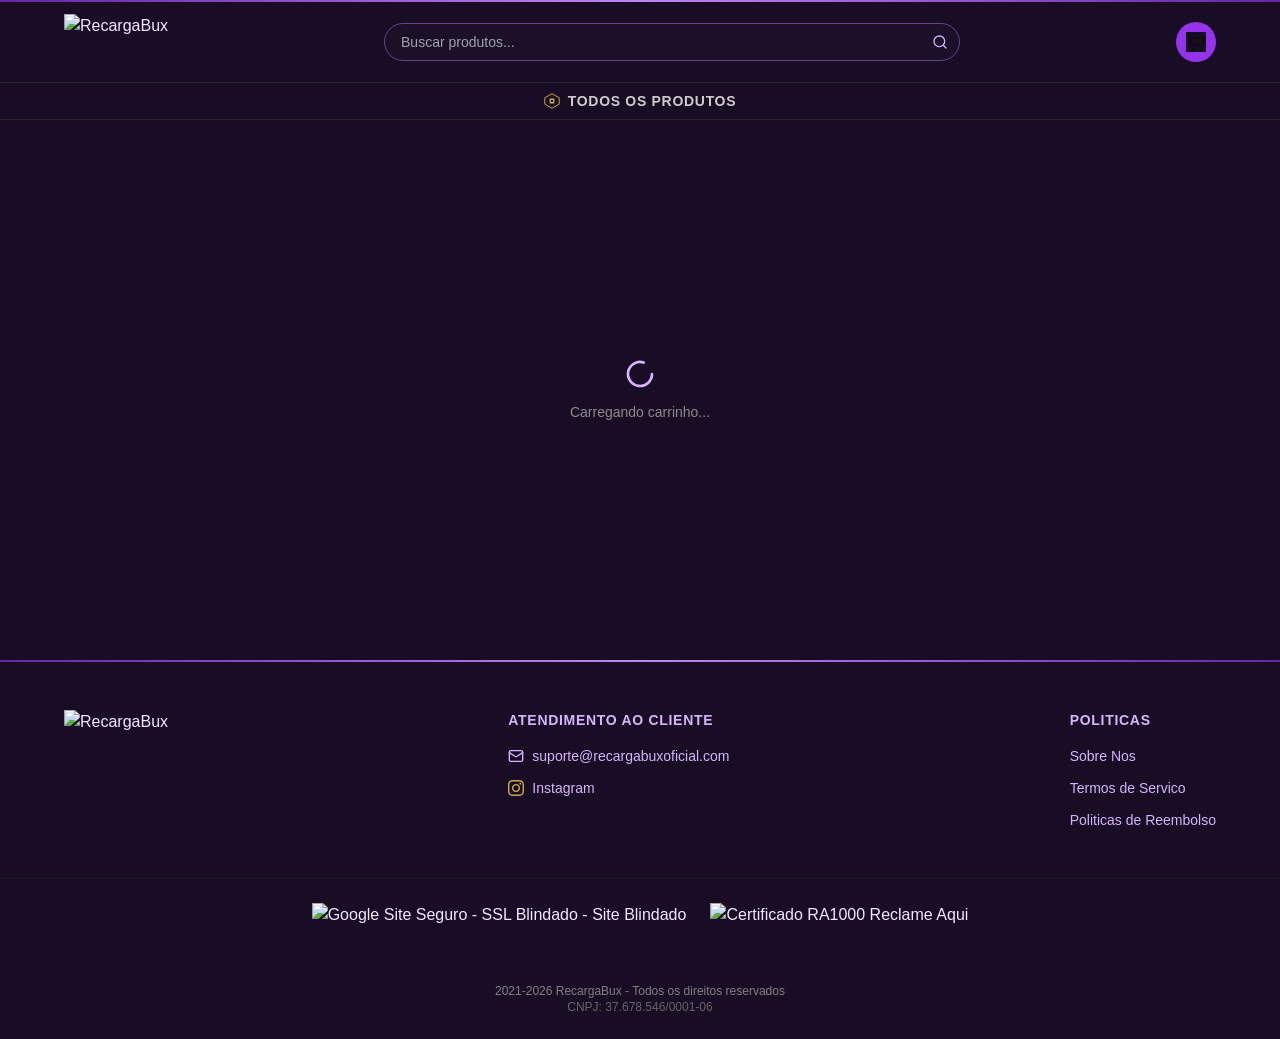
==== commit 98e5a687: "Embed purple theme directly in HTML page" ====
--- a/index__parte_do_checkout.html
+++ b/index__parte_do_checkout.html
@@ -87,6 +87,23 @@
 *,:before,:after,::backdrop{--tw-border-spacing-x:0;--tw-border-spacing-y:0;--tw-translate-x:0;--tw-translate-y:0;--tw-rotate:0;--tw-skew-x:0;--tw-skew-y:0;--tw-scale-x:1;--tw-scale-y:1;--tw-pan-x: ;--tw-pan-y: ;--tw-pinch-zoom: ;--tw-scroll-snap-strictness:proximity;--tw-gradient-from-position: ;--tw-gradient-via-position: ;--tw-gradient-to-position: ;--tw-ordinal: ;--tw-slashed-zero: ;--tw-numeric-figure: ;--tw-numeric-spacing: ;--tw-numeric-fraction: ;--tw-ring-inset: ;--tw-ring-offset-width:0px;--tw-ring-offset-color:#fff;--tw-ring-color:#3b82f680;--tw-ring-offset-shadow:0 0 #0000;--tw-ring-shadow:0 0 #0000;--tw-shadow:0 0 #0000;--tw-shadow-colored:0 0 #0000;--tw-blur: ;--tw-brightness: ;--tw-contrast: ;--tw-grayscale: ;--tw-hue-rotate: ;--tw-invert: ;--tw-saturate: ;--tw-sepia: ;--tw-drop-shadow: ;--tw-backdrop-blur: ;--tw-backdrop-brightness: ;--tw-backdrop-contrast: ;--tw-backdrop-grayscale: ;--tw-backdrop-hue-rotate: ;--tw-backdrop-invert: ;--tw-backdrop-opacity: ;--tw-backdrop-saturate: ;--tw-backdrop-sepia: ;--tw-contain-size: ;--tw-contain-layout: ;--tw-contain-paint: ;--tw-contain-style: }*,:before,:after{box-sizing:border-box;border:0 solid #e5e7eb}:before,:after{--tw-content:""}html,:host{-webkit-text-size-adjust:100%;tab-size:4;font-feature-settings:normal;font-variation-settings:normal;-webkit-tap-highlight-color:transparent;font-family:Inter,sans-serif;line-height:1.5}body{line-height:inherit;margin:0}hr{height:0;color:inherit;border-top-width:1px}abbr:where([title]){-webkit-text-decoration:underline dotted;text-decoration:underline dotted}h1,h2,h3,h4,h5,h6{font-size:inherit;font-weight:inherit}a{color:inherit;-webkit-text-decoration:inherit;text-decoration:inherit}b,strong{font-weight:bolder}code,kbd,samp,pre{font-feature-settings:normal;font-variation-settings:normal;font-family:ui-monospace,SFMono-Regular,Menlo,Monaco,Consolas,Liberation Mono,Courier New,monospace;font-size:1em}small{font-size:80%}sub,sup{vertical-align:baseline;font-size:75%;line-height:0;position:relative}sub{bottom:-.25em}sup{top:-.5em}table{text-indent:0;border-color:inherit;border-collapse:collapse}button,input,optgroup,select,textarea{font-feature-settings:inherit;font-variation-settings:inherit;font-family:inherit;font-size:100%;font-weight:inherit;line-height:inherit;letter-spacing:inherit;color:inherit;margin:0;padding:0}button,select{text-transform:none}button,input:where([type=button]),input:where([type=reset]),input:where([type=submit]){-webkit-appearance:button;background-color:#0000;background-image:none}:-moz-focusring{outline:auto}:-moz-ui-invalid{box-shadow:none}progress{vertical-align:baseline}::-webkit-inner-spin-button{height:auto}::-webkit-outer-spin-button{height:auto}[type=search]{-webkit-appearance:textfield;outline-offset:-2px}::-webkit-search-decoration{-webkit-appearance:none}::-webkit-file-upload-button{-webkit-appearance:button;font:inherit}summary{display:list-item}blockquote,dl,dd,h1,h2,h3,h4,h5,h6,hr,figure,p,pre{margin:0}fieldset{margin:0;padding:0}legend{padding:0}ol,ul,menu{margin:0;padding:0;list-style:none}dialog{padding:0}textarea{resize:vertical}input::placeholder,textarea::placeholder{opacity:1;color:#9ca3af}button,[role=button]{cursor:pointer}:disabled{cursor:default}img,svg,video,canvas,audio,iframe,embed,object{vertical-align:middle;display:block}img,video{max-width:100%;height:auto}[hidden]:where(:not([hidden=until-found])){display:none}:root{--background:0 0% 5%;--foreground:43 30% 80%;--card:0 0% 8%;--card-foreground:43 30% 80%;--popover:0 0% 8%;--popover-foreground:43 30% 80%;--primary:43 56% 55%;--primary-foreground:0 0% 5%;--secondary:0 0% 12%;--secondary-foreground:43 30% 80%;--muted:0 0% 15%;--muted-foreground:0 0% 55%;--accent:43 56% 55%;--accent-foreground:0 0% 5%;--destructive:0 84.2% 60.2%;--destructive-foreground:0 0% 98%;--border:43 40% 30%;--input:0 0% 15%;--ring:43 56% 55%;--chart-1:12 76% 61%;--chart-2:173 58% 39%;--chart-3:197 37% 24%;--chart-4:43 74% 66%;--chart-5:27 87% 67%;--radius:.5rem;--sidebar-background:0 0% 8%;--sidebar-foreground:43 30% 80%;--sidebar-primary:43 56% 55%;--sidebar-primary-foreground:0 0% 5%;--sidebar-accent:0 0% 12%;--sidebar-accent-foreground:43 30% 80%;--sidebar-border:43 40% 30%;--sidebar-ring:43 56% 55%;--gold:43 56% 55%;--gold-light:43 70% 70%;--dark-bg:0 0% 5%;--dark-card:0 0% 8%}*{border-color:hsl(var(--border))}body{background-color:hsl(var(--background));color:hsl(var(--foreground))}.sr-only{clip:rect(0,0,0,0);white-space:nowrap;border-width:0;width:1px;height:1px;margin:-1px;padding:0;position:absolute;overflow:hidden}.pointer-events-none{pointer-events:none}.pointer-events-auto{pointer-events:auto}.visible{visibility:visible}.invisible{visibility:hidden}.fixed{position:fixed}.absolute{position:absolute}.relative{position:relative}.inset-0{inset:0}.inset-x-0{left:0;right:0}.inset-y-0{top:0;bottom:0}.-bottom-12{bottom:-3rem}.-left-12{left:-3rem}.-left-3{left:-.75rem}.-right-1{right:-.25rem}.-right-12{right:-3rem}.-right-3{right:-.75rem}.-top-1{top:-.25rem}.-top-12{top:-3rem}.bottom-0{bottom:0}.left-0{left:0}.left-1{left:.25rem}.left-1\/2{left:50%}.left-2{left:.5rem}.left-\[50\%\]{left:50%}.right-0{right:0}.right-1{right:.25rem}.right-2{right:.5rem}.right-3{right:.75rem}.right-4{right:1rem}.top-0{top:0}.top-1\.5{top:.375rem}.top-1\/2{top:50%}.top-2{top:.5rem}.top-3\.5{top:.875rem}.top-4{top:1rem}.top-\[1px\]{top:1px}.top-\[50\%\]{top:50%}.top-\[60\%\]{top:60%}.top-full{top:100%}.z-10{z-index:10}.z-20{z-index:20}.z-40{z-index:40}.z-50{z-index:50}.z-\[100\]{z-index:100}.z-\[1\]{z-index:1}.-mx-1{margin-left:-.25rem;margin-right:-.25rem}.mx-2{margin-left:.5rem;margin-right:.5rem}.mx-3\.5{margin-left:.875rem;margin-right:.875rem}.mx-auto{margin-left:auto;margin-right:auto}.my-0\.5{margin-top:.125rem;margin-bottom:.125rem}.my-1{margin-top:.25rem;margin-bottom:.25rem}.my-2{margin-top:.5rem;margin-bottom:.5rem}.-ml-4{margin-left:-1rem}.-mt-4{margin-top:-1rem}.mb-1{margin-bottom:.25rem}.mb-16{margin-bottom:4rem}.mb-2{margin-bottom:.5rem}.mb-3{margin-bottom:.75rem}.mb-4{margin-bottom:1rem}.mb-6{margin-bottom:1.5rem}.mb-8{margin-bottom:2rem}.ml-1{margin-left:.25rem}.ml-3{margin-left:.75rem}.ml-auto{margin-left:auto}.mr-2{margin-right:.5rem}.mt-1{margin-top:.25rem}.mt-1\.5{margin-top:.375rem}.mt-12{margin-top:3rem}.mt-2{margin-top:.5rem}.mt-24{margin-top:6rem}.mt-3{margin-top:.75rem}.mt-4{margin-top:1rem}.mt-5{margin-top:1.25rem}.mt-6{margin-top:1.5rem}.mt-auto{margin-top:auto}.block{display:block}.inline-block{display:inline-block}.flex{display:flex}.inline-flex{display:inline-flex}.table{display:table}.grid{display:grid}.hidden{display:none}.aspect-square{aspect-ratio:1}.aspect-video{aspect-ratio:16/9}.size-4{width:1rem;height:1rem}.h-1\.5{height:.375rem}.h-10{height:2.5rem}.h-11{height:2.75rem}.h-12{height:3rem}.h-14{height:3.5rem}.h-16{height:4rem}.h-2{height:.5rem}.h-2\.5{height:.625rem}.h-20{height:5rem}.h-28{height:7rem}.h-3{height:.75rem}.h-3\.5{height:.875rem}.h-4{height:1rem}.h-5{height:1.25rem}.h-6{height:1.5rem}.h-7{height:1.75rem}.h-8{height:2rem}.h-9{height:2.25rem}.h-\[1px\]{height:1px}.h-\[var\(--radix-navigation-menu-viewport-height\)\]{height:var(--radix-navigation-menu-viewport-height)}.h-\[var\(--radix-select-trigger-height\)\]{height:var(--radix-select-trigger-height)}.h-auto{height:auto}.h-full{height:100%}.h-px{height:1px}.h-svh{height:100svh}.max-h-96{max-height:24rem}.max-h-\[200px\]{max-height:200px}.max-h-\[250px\]{max-height:250px}.max-h-\[300px\]{max-height:300px}.max-h-screen{max-height:100vh}.min-h-0{min-height:0}.min-h-\[60vh\]{min-height:60vh}.min-h-\[70vh\]{min-height:70vh}.min-h-\[80px\]{min-height:80px}.min-h-screen{min-height:100vh}.min-h-svh{min-height:100svh}.w-0{width:0}.w-1{width:.25rem}.w-1\.5{width:.375rem}.w-10{width:2.5rem}.w-11{width:2.75rem}.w-12{width:3rem}.w-14{width:3.5rem}.w-16{width:4rem}.w-2{width:.5rem}.w-2\.5{width:.625rem}.w-20{width:5rem}.w-24{width:6rem}.w-3{width:.75rem}.w-3\.5{width:.875rem}.w-3\/4{width:75%}.w-4{width:1rem}.w-44{width:11rem}.w-48{width:12rem}.w-5{width:1.25rem}.w-6{width:1.5rem}.w-64{width:16rem}.w-7{width:1.75rem}.w-72{width:18rem}.w-8{width:2rem}.w-9{width:2.25rem}.w-\[--sidebar-width\]{width:var(--sidebar-width)}.w-\[100px\]{width:100px}.w-\[160px\]{width:160px}.w-\[1px\]{width:1px}.w-auto{width:auto}.w-full{width:100%}.w-max{width:max-content}.w-px{width:1px}.min-w-0{min-width:0}.min-w-10{min-width:2.5rem}.min-w-11{min-width:2.75rem}.min-w-5{min-width:1.25rem}.min-w-9{min-width:2.25rem}.min-w-\[12rem\]{min-width:12rem}.min-w-\[8rem\]{min-width:8rem}.min-w-\[var\(--radix-select-trigger-width\)\]{min-width:var(--radix-select-trigger-width)}.max-w-2xl{max-width:42rem}.max-w-3xl{max-width:48rem}.max-w-4xl{max-width:56rem}.max-w-5xl{max-width:64rem}.max-w-6xl{max-width:72rem}.max-w-7xl{max-width:80rem}.max-w-\[--skeleton-width\]{max-width:var(--skeleton-width)}.max-w-lg{max-width:32rem}.max-w-max{max-width:max-content}.max-w-md{max-width:28rem}.max-w-sm{max-width:24rem}.max-w-xl{max-width:36rem}.flex-1{flex:1}.shrink-0{flex-shrink:0}.grow{flex-grow:1}.grow-0{flex-grow:0}.basis-full{flex-basis:100%}.caption-bottom{caption-side:bottom}.border-collapse{border-collapse:collapse}.-translate-x-1\/2{--tw-translate-x:-50%;transform:translate(var(--tw-translate-x),var(--tw-translate-y))rotate(var(--tw-rotate))skewX(var(--tw-skew-x))skewY(var(--tw-skew-y))scaleX(var(--tw-scale-x))scaleY(var(--tw-scale-y))}.-translate-x-px{--tw-translate-x:-1px;transform:translate(var(--tw-translate-x),var(--tw-translate-y))rotate(var(--tw-rotate))skewX(var(--tw-skew-x))skewY(var(--tw-skew-y))scaleX(var(--tw-scale-x))scaleY(var(--tw-scale-y))}.-translate-y-1\/2{--tw-translate-y:-50%;transform:translate(var(--tw-translate-x),var(--tw-translate-y))rotate(var(--tw-rotate))skewX(var(--tw-skew-x))skewY(var(--tw-skew-y))scaleX(var(--tw-scale-x))scaleY(var(--tw-scale-y))}.translate-x-\[-50\%\]{--tw-translate-x:-50%;transform:translate(var(--tw-translate-x),var(--tw-translate-y))rotate(var(--tw-rotate))skewX(var(--tw-skew-x))skewY(var(--tw-skew-y))scaleX(var(--tw-scale-x))scaleY(var(--tw-scale-y))}.translate-x-px{--tw-translate-x:1px;transform:translate(var(--tw-translate-x),var(--tw-translate-y))rotate(var(--tw-rotate))skewX(var(--tw-skew-x))skewY(var(--tw-skew-y))scaleX(var(--tw-scale-x))scaleY(var(--tw-scale-y))}.translate-y-\[-50\%\]{--tw-translate-y:-50%;transform:translate(var(--tw-translate-x),var(--tw-translate-y))rotate(var(--tw-rotate))skewX(var(--tw-skew-x))skewY(var(--tw-skew-y))scaleX(var(--tw-scale-x))scaleY(var(--tw-scale-y))}.rotate-45{--tw-rotate:45deg;transform:translate(var(--tw-translate-x),var(--tw-translate-y))rotate(var(--tw-rotate))skewX(var(--tw-skew-x))skewY(var(--tw-skew-y))scaleX(var(--tw-scale-x))scaleY(var(--tw-scale-y))}.rotate-90{--tw-rotate:90deg;transform:translate(var(--tw-translate-x),var(--tw-translate-y))rotate(var(--tw-rotate))skewX(var(--tw-skew-x))skewY(var(--tw-skew-y))scaleX(var(--tw-scale-x))scaleY(var(--tw-scale-y))}.transform{transform:translate(var(--tw-translate-x),var(--tw-translate-y))rotate(var(--tw-rotate))skewX(var(--tw-skew-x))skewY(var(--tw-skew-y))scaleX(var(--tw-scale-x))scaleY(var(--tw-scale-y))}@keyframes pulse{50%{opacity:.5}}.animate-pulse{animation:2s cubic-bezier(.4,0,.6,1) infinite pulse}@keyframes spin{to{transform:rotate(360deg)}}.animate-spin{animation:1s linear infinite spin}.cursor-default{cursor:default}.cursor-pointer{cursor:pointer}.touch-none{touch-action:none}.select-none{-webkit-user-select:none;user-select:none}.list-none{list-style-type:none}.grid-cols-2{grid-template-columns:repeat(2,minmax(0,1fr))}.flex-row{flex-direction:row}.flex-col{flex-direction:column}.flex-col-reverse{flex-direction:column-reverse}.flex-wrap{flex-wrap:wrap}.items-start{align-items:flex-start}.items-end{align-items:flex-end}.items-center{align-items:center}.items-baseline{align-items:baseline}.items-stretch{align-items:stretch}.justify-center{justify-content:center}.justify-between{justify-content:space-between}.gap-0\.5{gap:.125rem}.gap-1{gap:.25rem}.gap-1\.5{gap:.375rem}.gap-2{gap:.5rem}.gap-2\.5{gap:.625rem}.gap-3{gap:.75rem}.gap-4{gap:1rem}.gap-5{gap:1.25rem}.gap-6{gap:1.5rem}.gap-8{gap:2rem}.space-x-1>:not([hidden])~:not([hidden]){--tw-space-x-reverse:0;margin-right:calc(.25rem*var(--tw-space-x-reverse));margin-left:calc(.25rem*calc(1 - var(--tw-space-x-reverse)))}.space-x-4>:not([hidden])~:not([hidden]){--tw-space-x-reverse:0;margin-right:calc(1rem*var(--tw-space-x-reverse));margin-left:calc(1rem*calc(1 - var(--tw-space-x-reverse)))}.space-y-1>:not([hidden])~:not([hidden]){--tw-space-y-reverse:0;margin-top:calc(.25rem*calc(1 - var(--tw-space-y-reverse)));margin-bottom:calc(.25rem*var(--tw-space-y-reverse))}.space-y-1\.5>:not([hidden])~:not([hidden]){--tw-space-y-reverse:0;margin-top:calc(.375rem*calc(1 - var(--tw-space-y-reverse)));margin-bottom:calc(.375rem*var(--tw-space-y-reverse))}.space-y-2>:not([hidden])~:not([hidden]){--tw-space-y-reverse:0;margin-top:calc(.5rem*calc(1 - var(--tw-space-y-reverse)));margin-bottom:calc(.5rem*var(--tw-space-y-reverse))}.space-y-4>:not([hidden])~:not([hidden]){--tw-space-y-reverse:0;margin-top:calc(1rem*calc(1 - var(--tw-space-y-reverse)));margin-bottom:calc(1rem*var(--tw-space-y-reverse))}.overflow-auto{overflow:auto}.overflow-hidden{overflow:hidden}.overflow-x-auto{overflow-x:auto}.overflow-y-auto{overflow-y:auto}.overflow-x-hidden{overflow-x:hidden}.overflow-x-scroll{overflow-x:scroll}.truncate{text-overflow:ellipsis;white-space:nowrap;overflow:hidden}.whitespace-nowrap{white-space:nowrap}.break-words{overflow-wrap:break-word}.rounded{border-radius:.25rem}.rounded-2xl{border-radius:1rem}.rounded-3xl{border-radius:1.5rem}.rounded-\[2px\]{border-radius:2px}.rounded-\[inherit\]{border-radius:inherit}.rounded-full{border-radius:9999px}.rounded-lg{border-radius:var(--radius)}.rounded-md{border-radius:calc(var(--radius) - 2px)}.rounded-sm{border-radius:calc(var(--radius) - 4px)}.rounded-xl{border-radius:.75rem}.rounded-t-\[10px\]{border-top-left-radius:10px;border-top-right-radius:10px}.rounded-tl-sm{border-top-left-radius:calc(var(--radius) - 4px)}.border{border-width:1px}.border-2{border-width:2px}.border-\[1\.5px\]{border-width:1.5px}.border-y{border-top-width:1px;border-bottom-width:1px}.border-b{border-bottom-width:1px}.border-l{border-left-width:1px}.border-r{border-right-width:1px}.border-t{border-top-width:1px}.border-dashed{border-style:dashed}.border-\[--color-border\]{border-color:var(--color-border)}.border-border\/50{border-color:hsl(var(--border)/.5)}.border-destructive{border-color:hsl(var(--destructive))}.border-destructive\/50{border-color:hsl(var(--destructive)/.5)}.border-input{border-color:hsl(var(--input))}.border-primary{border-color:hsl(var(--primary))}.border-sidebar-border{border-color:hsl(var(--sidebar-border))}.border-transparent{border-color:#0000}.border-l-transparent{border-left-color:#0000}.border-t-transparent{border-top-color:#0000}.bg-\[--color-bg\]{background-color:var(--color-bg)}.bg-accent{background-color:hsl(var(--accent))}.bg-background{background-color:hsl(var(--background))}.bg-black\/60{background-color:#0009}.bg-black\/80{background-color:#000c}.bg-border{background-color:hsl(var(--border))}.bg-card{background-color:hsl(var(--card))}.bg-destructive{background-color:hsl(var(--destructive))}.bg-foreground{background-color:hsl(var(--foreground))}.bg-muted{background-color:hsl(var(--muted))}.bg-muted\/50{background-color:hsl(var(--muted)/.5)}.bg-popover{background-color:hsl(var(--popover))}.bg-primary{background-color:hsl(var(--primary))}.bg-secondary{background-color:hsl(var(--secondary))}.bg-sidebar{background-color:hsl(var(--sidebar-background))}.bg-sidebar-border{background-color:hsl(var(--sidebar-border))}.bg-transparent{background-color:#0000}.bg-white{--tw-bg-opacity:1;background-color:rgb(255 255 255/var(--tw-bg-opacity,1))}.fill-current{fill:currentColor}.object-contain{object-fit:contain}.object-cover{object-fit:cover}.p-0{padding:0}.p-1{padding:.25rem}.p-2{padding:.5rem}.p-3{padding:.75rem}.p-4{padding:1rem}.p-5{padding:1.25rem}.p-6{padding:1.5rem}.p-8{padding:2rem}.p-\[1px\]{padding:1px}.px-1{padding-left:.25rem;padding-right:.25rem}.px-2{padding-left:.5rem;padding-right:.5rem}.px-2\.5{padding-left:.625rem;padding-right:.625rem}.px-3{padding-left:.75rem;padding-right:.75rem}.px-4{padding-left:1rem;padding-right:1rem}.px-5{padding-left:1.25rem;padding-right:1.25rem}.px-6{padding-left:1.5rem;padding-right:1.5rem}.px-8{padding-left:2rem;padding-right:2rem}.py-0\.5{padding-top:.125rem;padding-bottom:.125rem}.py-1{padding-top:.25rem;padding-bottom:.25rem}.py-1\.5{padding-top:.375rem;padding-bottom:.375rem}.py-10{padding-top:2.5rem;padding-bottom:2.5rem}.py-12{padding-top:3rem;padding-bottom:3rem}.py-2{padding-top:.5rem;padding-bottom:.5rem}.py-2\.5{padding-top:.625rem;padding-bottom:.625rem}.py-3{padding-top:.75rem;padding-bottom:.75rem}.py-3\.5{padding-top:.875rem;padding-bottom:.875rem}.py-4{padding-top:1rem;padding-bottom:1rem}.py-6{padding-top:1.5rem;padding-bottom:1.5rem}.py-8{padding-top:2rem;padding-bottom:2rem}.pb-3{padding-bottom:.75rem}.pb-4{padding-bottom:1rem}.pl-2\.5{padding-left:.625rem}.pl-3{padding-left:.75rem}.pl-4{padding-left:1rem}.pl-8{padding-left:2rem}.pr-10{padding-right:2.5rem}.pr-2{padding-right:.5rem}.pr-2\.5{padding-right:.625rem}.pr-8{padding-right:2rem}.pt-0{padding-top:0}.pt-1{padding-top:.25rem}.pt-3{padding-top:.75rem}.pt-4{padding-top:1rem}.text-left{text-align:left}.text-center{text-align:center}.align-middle{vertical-align:middle}.font-mono{font-family:ui-monospace,SFMono-Regular,Menlo,Monaco,Consolas,Liberation Mono,Courier New,monospace}.font-sans{font-family:Inter,sans-serif}.text-2xl{font-size:1.5rem;line-height:2rem}.text-3xl{font-size:1.875rem;line-height:2.25rem}.text-4xl{font-size:2.25rem;line-height:2.5rem}.text-\[0\.8rem\]{font-size:.8rem}.text-\[10px\]{font-size:10px}.text-base{font-size:1rem;line-height:1.5rem}.text-lg{font-size:1.125rem;line-height:1.75rem}.text-sm{font-size:.875rem;line-height:1.25rem}.text-xl{font-size:1.25rem;line-height:1.75rem}.text-xs{font-size:.75rem;line-height:1rem}.font-black{font-weight:900}.font-bold{font-weight:700}.font-extrabold{font-weight:800}.font-medium{font-weight:500}.font-normal{font-weight:400}.font-semibold{font-weight:600}.uppercase{text-transform:uppercase}.italic{font-style:italic}.tabular-nums{--tw-numeric-spacing:tabular-nums;font-variant-numeric:var(--tw-ordinal)var(--tw-slashed-zero)var(--tw-numeric-figure)var(--tw-numeric-spacing)var(--tw-numeric-fraction)}.leading-none{line-height:1}.leading-relaxed{line-height:1.625}.leading-tight{line-height:1.25}.tracking-tight{letter-spacing:-.025em}.tracking-wide{letter-spacing:.025em}.tracking-wider{letter-spacing:.05em}.tracking-widest{letter-spacing:.1em}.text-accent-foreground{color:hsl(var(--accent-foreground))}.text-card-foreground{color:hsl(var(--card-foreground))}.text-current{color:currentColor}.text-destructive{color:hsl(var(--destructive))}.text-destructive-foreground{color:hsl(var(--destructive-foreground))}.text-foreground{color:hsl(var(--foreground))}.text-foreground\/50{color:hsl(var(--foreground)/.5)}.text-muted-foreground{color:hsl(var(--muted-foreground))}.text-neutral-700{--tw-text-opacity:1;color:rgb(64 64 64/var(--tw-text-opacity,1))}.text-popover-foreground{color:hsl(var(--popover-foreground))}.text-primary{color:hsl(var(--primary))}.text-primary-foreground{color:hsl(var(--primary-foreground))}.text-secondary-foreground{color:hsl(var(--secondary-foreground))}.text-sidebar-foreground{color:hsl(var(--sidebar-foreground))}.text-sidebar-foreground\/70{color:hsl(var(--sidebar-foreground)/.7)}.line-through{text-decoration-line:line-through}.underline-offset-4{text-underline-offset:4px}.antialiased{-webkit-font-smoothing:antialiased;-moz-osx-font-smoothing:grayscale}.accent-foreground{accent-color:hsl(var(--foreground))}.opacity-0{opacity:0}.opacity-30{opacity:.3}.opacity-50{opacity:.5}.opacity-60{opacity:.6}.opacity-70{opacity:.7}.opacity-90{opacity:.9}.shadow-2xl{--tw-shadow:0 25px 50px -12px #00000040;--tw-shadow-colored:0 25px 50px -12px var(--tw-shadow-color);box-shadow:var(--tw-ring-offset-shadow,0 0 #0000),var(--tw-ring-shadow,0 0 #0000),var(--tw-shadow)}.shadow-\[0_0_0_1px_hsl\(var\(--sidebar-border\)\)\]{--tw-shadow:0 0 0 1px hsl(var(--sidebar-border));--tw-shadow-colored:0 0 0 1px var(--tw-shadow-color);box-shadow:var(--tw-ring-offset-shadow,0 0 #0000),var(--tw-ring-shadow,0 0 #0000),var(--tw-shadow)}.shadow-lg{--tw-shadow:0 10px 15px -3px #0000001a,0 4px 6px -4px #0000001a;--tw-shadow-colored:0 10px 15px -3px var(--tw-shadow-color),0 4px 6px -4px var(--tw-shadow-color);box-shadow:var(--tw-ring-offset-shadow,0 0 #0000),var(--tw-ring-shadow,0 0 #0000),var(--tw-shadow)}.shadow-md{--tw-shadow:0 4px 6px -1px #0000001a,0 2px 4px -2px #0000001a;--tw-shadow-colored:0 4px 6px -1px var(--tw-shadow-color),0 2px 4px -2px var(--tw-shadow-color);box-shadow:var(--tw-ring-offset-shadow,0 0 #0000),var(--tw-ring-shadow,0 0 #0000),var(--tw-shadow)}.shadow-none{--tw-shadow:0 0 #0000;--tw-shadow-colored:0 0 #0000;box-shadow:var(--tw-ring-offset-shadow,0 0 #0000),var(--tw-ring-shadow,0 0 #0000),var(--tw-shadow)}.shadow-sm{--tw-shadow:0 1px 2px 0 #0000000d;--tw-shadow-colored:0 1px 2px 0 var(--tw-shadow-color);box-shadow:var(--tw-ring-offset-shadow,0 0 #0000),var(--tw-ring-shadow,0 0 #0000),var(--tw-shadow)}.shadow-xl{--tw-shadow:0 20px 25px -5px #0000001a,0 8px 10px -6px #0000001a;--tw-shadow-colored:0 20px 25px -5px var(--tw-shadow-color),0 8px 10px -6px var(--tw-shadow-color);box-shadow:var(--tw-ring-offset-shadow,0 0 #0000),var(--tw-ring-shadow,0 0 #0000),var(--tw-shadow)}.outline-none{outline-offset:2px;outline:2px solid #0000}.outline{outline-style:solid}.ring{--tw-ring-offset-shadow:var(--tw-ring-inset)0 0 0 var(--tw-ring-offset-width)var(--tw-ring-offset-color);--tw-ring-shadow:var(--tw-ring-inset)0 0 0 calc(3px + var(--tw-ring-offset-width))var(--tw-ring-color);box-shadow:var(--tw-ring-offset-shadow),var(--tw-ring-shadow),var(--tw-shadow,0 0 #0000)}.ring-0{--tw-ring-offset-shadow:var(--tw-ring-inset)0 0 0 var(--tw-ring-offset-width)var(--tw-ring-offset-color);--tw-ring-shadow:var(--tw-ring-inset)0 0 0 calc(0px + var(--tw-ring-offset-width))var(--tw-ring-color);box-shadow:var(--tw-ring-offset-shadow),var(--tw-ring-shadow),var(--tw-shadow,0 0 #0000)}.ring-2{--tw-ring-offset-shadow:var(--tw-ring-inset)0 0 0 var(--tw-ring-offset-width)var(--tw-ring-offset-color);--tw-ring-shadow:var(--tw-ring-inset)0 0 0 calc(2px + var(--tw-ring-offset-width))var(--tw-ring-color);box-shadow:var(--tw-ring-offset-shadow),var(--tw-ring-shadow),var(--tw-shadow,0 0 #0000)}.ring-ring{--tw-ring-color:hsl(var(--ring))}.ring-sidebar-ring{--tw-ring-color:hsl(var(--sidebar-ring))}.ring-offset-background{--tw-ring-offset-color:hsl(var(--background))}.blur-2xl{--tw-blur:blur(40px);filter:var(--tw-blur)var(--tw-brightness)var(--tw-contrast)var(--tw-grayscale)var(--tw-hue-rotate)var(--tw-invert)var(--tw-saturate)var(--tw-sepia)var(--tw-drop-shadow)}.filter{filter:var(--tw-blur)var(--tw-brightness)var(--tw-contrast)var(--tw-grayscale)var(--tw-hue-rotate)var(--tw-invert)var(--tw-saturate)var(--tw-sepia)var(--tw-drop-shadow)}.transition{transition-property:color,background-color,border-color,text-decoration-color,fill,stroke,opacity,box-shadow,transform,filter,-webkit-backdrop-filter,backdrop-filter;transition-duration:.15s;transition-timing-function:cubic-bezier(.4,0,.2,1)}.transition-\[left\,right\,width\]{transition-property:left,right,width;transition-duration:.15s;transition-timing-function:cubic-bezier(.4,0,.2,1)}.transition-\[margin\,opa\]{transition-property:margin,opa;transition-duration:.15s;transition-timing-function:cubic-bezier(.4,0,.2,1)}.transition-\[width\,height\,padding\]{transition-property:width,height,padding;transition-duration:.15s;transition-timing-function:cubic-bezier(.4,0,.2,1)}.transition-\[width\]{transition-property:width;transition-duration:.15s;transition-timing-function:cubic-bezier(.4,0,.2,1)}.transition-all{transition-property:all;transition-duration:.15s;transition-timing-function:cubic-bezier(.4,0,.2,1)}.transition-colors{transition-property:color,background-color,border-color,text-decoration-color,fill,stroke;transition-duration:.15s;transition-timing-function:cubic-bezier(.4,0,.2,1)}.transition-opacity{transition-property:opacity;transition-duration:.15s;transition-timing-function:cubic-bezier(.4,0,.2,1)}.transition-transform{transition-property:transform;transition-duration:.15s;transition-timing-function:cubic-bezier(.4,0,.2,1)}.duration-1000{transition-duration:1s}.duration-200{transition-duration:.2s}.duration-300{transition-duration:.3s}.ease-in-out{transition-timing-function:cubic-bezier(.4,0,.2,1)}.ease-linear{transition-timing-function:linear}.ease-out{transition-timing-function:cubic-bezier(0,0,.2,1)}@keyframes enter{0%{opacity:var(--tw-enter-opacity,1);transform:translate3d(var(--tw-enter-translate-x,0),var(--tw-enter-translate-y,0),0)scale3d(var(--tw-enter-scale,1),var(--tw-enter-scale,1),var(--tw-enter-scale,1))rotate(var(--tw-enter-rotate,0))}}@keyframes exit{to{opacity:var(--tw-exit-opacity,1);transform:translate3d(var(--tw-exit-translate-x,0),var(--tw-exit-translate-y,0),0)scale3d(var(--tw-exit-scale,1),var(--tw-exit-scale,1),var(--tw-exit-scale,1))rotate(var(--tw-exit-rotate,0))}}.animate-in{--tw-enter-opacity:initial;--tw-enter-scale:initial;--tw-enter-rotate:initial;--tw-enter-translate-x:initial;--tw-enter-translate-y:initial;animation-name:enter;animation-duration:.15s}.fade-in-0{--tw-enter-opacity:0}.fade-in-80{--tw-enter-opacity:.8}.zoom-in-95{--tw-enter-scale:.95}.duration-1000{animation-duration:1s}.duration-200{animation-duration:.2s}.duration-300{animation-duration:.3s}.ease-in-out{animation-timing-function:cubic-bezier(.4,0,.2,1)}.ease-linear{animation-timing-function:linear}.ease-out{animation-timing-function:cubic-bezier(0,0,.2,1)}.gold-text-gradient{background:linear-gradient(135deg,#cda84c,#e8ca7d);-webkit-text-fill-color:transparent;-webkit-background-clip:text;background-clip:text}.gold-line{background:linear-gradient(90deg,#cda84c,#e8ca7d);height:2px}::-webkit-scrollbar{width:8px}::-webkit-scrollbar-track{background:#0d0d0d}::-webkit-scrollbar-thumb{background:#333;border-radius:4px}::-webkit-scrollbar-thumb:hover{background:#4d4d4d}.hide-scrollbar::-webkit-scrollbar{display:none}.hide-scrollbar{-ms-overflow-style:none;scrollbar-width:none}.scrollbar-hide::-webkit-scrollbar{display:none}.scrollbar-hide{-ms-overflow-style:none;scrollbar-width:none}.file\:border-0::file-selector-button{border-width:0}.file\:bg-transparent::file-selector-button{background-color:#0000}.file\:text-sm::file-selector-button{font-size:.875rem;line-height:1.25rem}.file\:font-medium::file-selector-button{font-weight:500}.file\:text-foreground::file-selector-button{color:hsl(var(--foreground))}.placeholder\:text-muted-foreground::placeholder{color:hsl(var(--muted-foreground))}.after\:absolute:after{content:var(--tw-content);position:absolute}.after\:-inset-2:after{content:var(--tw-content);inset:-.5rem}.after\:inset-y-0:after{content:var(--tw-content);top:0;bottom:0}.after\:left-1\/2:after{content:var(--tw-content);left:50%}.after\:w-1:after{content:var(--tw-content);width:.25rem}.after\:w-\[2px\]:after{content:var(--tw-content);width:2px}.after\:-translate-x-1\/2:after{content:var(--tw-content);--tw-translate-x:-50%;transform:translate(var(--tw-translate-x),var(--tw-translate-y))rotate(var(--tw-rotate))skewX(var(--tw-skew-x))skewY(var(--tw-skew-y))scaleX(var(--tw-scale-x))scaleY(var(--tw-scale-y))}.first\:rounded-l-md:first-child{border-top-left-radius:calc(var(--radius) - 2px);border-bottom-left-radius:calc(var(--radius) - 2px)}.first\:border-l:first-child{border-left-width:1px}.last\:rounded-r-md:last-child{border-top-right-radius:calc(var(--radius) - 2px);border-bottom-right-radius:calc(var(--radius) - 2px)}.focus-within\:relative:focus-within{position:relative}.focus-within\:z-20:focus-within{z-index:20}.hover\:border-\[hsl\(43\,56\%\,55\%\)\]:hover{--tw-border-opacity:1;border-color:hsl(43 56% 55%/var(--tw-border-opacity,1))}.hover\:bg-\[hsl\(0\,0\%\,10\%\)\]:hover{--tw-bg-opacity:1;background-color:hsl(0 0% 10%/var(--tw-bg-opacity,1))}.hover\:bg-accent:hover{background-color:hsl(var(--accent))}.hover\:bg-destructive\/80:hover{background-color:hsl(var(--destructive)/.8)}.hover\:bg-destructive\/90:hover{background-color:hsl(var(--destructive)/.9)}.hover\:bg-muted:hover{background-color:hsl(var(--muted))}.hover\:bg-muted\/50:hover{background-color:hsl(var(--muted)/.5)}.hover\:bg-primary:hover{background-color:hsl(var(--primary))}.hover\:bg-primary\/80:hover{background-color:hsl(var(--primary)/.8)}.hover\:bg-primary\/90:hover{background-color:hsl(var(--primary)/.9)}.hover\:bg-secondary:hover{background-color:hsl(var(--secondary))}.hover\:bg-secondary\/80:hover{background-color:hsl(var(--secondary)/.8)}.hover\:bg-sidebar-accent:hover{background-color:hsl(var(--sidebar-accent))}.hover\:text-accent-foreground:hover{color:hsl(var(--accent-foreground))}.hover\:text-foreground:hover{color:hsl(var(--foreground))}.hover\:text-muted-foreground:hover{color:hsl(var(--muted-foreground))}.hover\:text-primary-foreground:hover{color:hsl(var(--primary-foreground))}.hover\:text-sidebar-accent-foreground:hover{color:hsl(var(--sidebar-accent-foreground))}.hover\:underline:hover{text-decoration-line:underline}.hover\:no-underline:hover{text-decoration-line:none}.hover\:opacity-100:hover{opacity:1}.hover\:opacity-80:hover{opacity:.8}.hover\:opacity-90:hover{opacity:.9}.hover\:shadow-\[0_0_0_1px_hsl\(var\(--sidebar-accent\)\)\]:hover{--tw-shadow:0 0 0 1px hsl(var(--sidebar-accent));--tw-shadow-colored:0 0 0 1px var(--tw-shadow-color);box-shadow:var(--tw-ring-offset-shadow,0 0 #0000),var(--tw-ring-shadow,0 0 #0000),var(--tw-shadow)}.hover\:shadow-\[0_0_20px_rgba\(193\,157\,73\,0\.15\)\]:hover{--tw-shadow:0 0 20px #c19d4926;--tw-shadow-colored:0 0 20px var(--tw-shadow-color);box-shadow:var(--tw-ring-offset-shadow,0 0 #0000),var(--tw-ring-shadow,0 0 #0000),var(--tw-shadow)}.hover\:shadow-\[0_0_20px_rgba\(193\,157\,73\,0\.3\)\]:hover{--tw-shadow:0 0 20px #c19d494d;--tw-shadow-colored:0 0 20px var(--tw-shadow-color);box-shadow:var(--tw-ring-offset-shadow,0 0 #0000),var(--tw-ring-shadow,0 0 #0000),var(--tw-shadow)}.hover\:brightness-110:hover{--tw-brightness:brightness(1.1);filter:var(--tw-blur)var(--tw-brightness)var(--tw-contrast)var(--tw-grayscale)var(--tw-hue-rotate)var(--tw-invert)var(--tw-saturate)var(--tw-sepia)var(--tw-drop-shadow)}.hover\:after\:bg-sidebar-border:hover:after{content:var(--tw-content);background-color:hsl(var(--sidebar-border))}.focus\:bg-accent:focus{background-color:hsl(var(--accent))}.focus\:bg-primary:focus{background-color:hsl(var(--primary))}.focus\:text-accent-foreground:focus{color:hsl(var(--accent-foreground))}.focus\:text-primary-foreground:focus{color:hsl(var(--primary-foreground))}.focus\:opacity-100:focus{opacity:1}.focus\:outline-none:focus{outline-offset:2px;outline:2px solid #0000}.focus\:ring-1:focus{--tw-ring-offset-shadow:var(--tw-ring-inset)0 0 0 var(--tw-ring-offset-width)var(--tw-ring-offset-color);--tw-ring-shadow:var(--tw-ring-inset)0 0 0 calc(1px + var(--tw-ring-offset-width))var(--tw-ring-color);box-shadow:var(--tw-ring-offset-shadow),var(--tw-ring-shadow),var(--tw-shadow,0 0 #0000)}.focus\:ring-2:focus{--tw-ring-offset-shadow:var(--tw-ring-inset)0 0 0 var(--tw-ring-offset-width)var(--tw-ring-offset-color);--tw-ring-shadow:var(--tw-ring-inset)0 0 0 calc(2px + var(--tw-ring-offset-width))var(--tw-ring-color);box-shadow:var(--tw-ring-offset-shadow),var(--tw-ring-shadow),var(--tw-shadow,0 0 #0000)}.focus\:ring-ring:focus{--tw-ring-color:hsl(var(--ring))}.focus\:ring-offset-2:focus{--tw-ring-offset-width:2px}.focus-visible\:outline-none:focus-visible{outline-offset:2px;outline:2px solid #0000}.focus-visible\:ring-1:focus-visible{--tw-ring-offset-shadow:var(--tw-ring-inset)0 0 0 var(--tw-ring-offset-width)var(--tw-ring-offset-color);--tw-ring-shadow:var(--tw-ring-inset)0 0 0 calc(1px + var(--tw-ring-offset-width))var(--tw-ring-color);box-shadow:var(--tw-ring-offset-shadow),var(--tw-ring-shadow),var(--tw-shadow,0 0 #0000)}.focus-visible\:ring-2:focus-visible{--tw-ring-offset-shadow:var(--tw-ring-inset)0 0 0 var(--tw-ring-offset-width)var(--tw-ring-offset-color);--tw-ring-shadow:var(--tw-ring-inset)0 0 0 calc(2px + var(--tw-ring-offset-width))var(--tw-ring-color);box-shadow:var(--tw-ring-offset-shadow),var(--tw-ring-shadow),var(--tw-shadow,0 0 #0000)}.focus-visible\:ring-ring:focus-visible{--tw-ring-color:hsl(var(--ring))}.focus-visible\:ring-sidebar-ring:focus-visible{--tw-ring-color:hsl(var(--sidebar-ring))}.focus-visible\:ring-offset-1:focus-visible{--tw-ring-offset-width:1px}.focus-visible\:ring-offset-2:focus-visible{--tw-ring-offset-width:2px}.focus-visible\:ring-offset-background:focus-visible{--tw-ring-offset-color:hsl(var(--background))}.active\:scale-95:active{--tw-scale-x:.95;--tw-scale-y:.95;transform:translate(var(--tw-translate-x),var(--tw-translate-y))rotate(var(--tw-rotate))skewX(var(--tw-skew-x))skewY(var(--tw-skew-y))scaleX(var(--tw-scale-x))scaleY(var(--tw-scale-y))}.active\:bg-sidebar-accent:active{background-color:hsl(var(--sidebar-accent))}.active\:text-sidebar-accent-foreground:active{color:hsl(var(--sidebar-accent-foreground))}.disabled\:pointer-events-none:disabled{pointer-events:none}.disabled\:cursor-not-allowed:disabled{cursor:not-allowed}.disabled\:opacity-50:disabled{opacity:.5}.disabled\:opacity-60:disabled{opacity:.6}.group\/menu-item:focus-within .group-focus-within\/menu-item\:opacity-100{opacity:1}.group:hover .group-hover\:scale-105{--tw-scale-x:1.05;--tw-scale-y:1.05;transform:translate(var(--tw-translate-x),var(--tw-translate-y))rotate(var(--tw-rotate))skewX(var(--tw-skew-x))skewY(var(--tw-skew-y))scaleX(var(--tw-scale-x))scaleY(var(--tw-scale-y))}.group:hover .group-hover\:scale-110{--tw-scale-x:1.1;--tw-scale-y:1.1;transform:translate(var(--tw-translate-x),var(--tw-translate-y))rotate(var(--tw-rotate))skewX(var(--tw-skew-x))skewY(var(--tw-skew-y))scaleX(var(--tw-scale-x))scaleY(var(--tw-scale-y))}.group\/menu-item:hover .group-hover\/menu-item\:opacity-100,.group:hover .group-hover\:opacity-100{opacity:1}.group.destructive .group-\[\.destructive\]\:border-muted\/40{border-color:hsl(var(--muted)/.4)}.group.toaster .group-\[\.toaster\]\:border-border{border-color:hsl(var(--border))}.group.toast .group-\[\.toast\]\:bg-muted{background-color:hsl(var(--muted))}.group.toast .group-\[\.toast\]\:bg-primary{background-color:hsl(var(--primary))}.group.toaster .group-\[\.toaster\]\:bg-background{background-color:hsl(var(--background))}.group.destructive .group-\[\.destructive\]\:text-red-300{--tw-text-opacity:1;color:rgb(252 165 165/var(--tw-text-opacity,1))}.group.toast .group-\[\.toast\]\:text-muted-foreground{color:hsl(var(--muted-foreground))}.group.toast .group-\[\.toast\]\:text-primary-foreground{color:hsl(var(--primary-foreground))}.group.toaster .group-\[\.toaster\]\:text-foreground{color:hsl(var(--foreground))}.group.toaster .group-\[\.toaster\]\:shadow-lg{--tw-shadow:0 10px 15px -3px #0000001a,0 4px 6px -4px #0000001a;--tw-shadow-colored:0 10px 15px -3px var(--tw-shadow-color),0 4px 6px -4px var(--tw-shadow-color);box-shadow:var(--tw-ring-offset-shadow,0 0 #0000),var(--tw-ring-shadow,0 0 #0000),var(--tw-shadow)}.group.destructive .group-\[\.destructive\]\:hover\:border-destructive\/30:hover{border-color:hsl(var(--destructive)/.3)}.group.destructive .group-\[\.destructive\]\:hover\:bg-destructive:hover{background-color:hsl(var(--destructive))}.group.destructive .group-\[\.destructive\]\:hover\:text-destructive-foreground:hover{color:hsl(var(--destructive-foreground))}.group.destructive .group-\[\.destructive\]\:hover\:text-red-50:hover{--tw-text-opacity:1;color:rgb(254 242 242/var(--tw-text-opacity,1))}.group.destructive .group-\[\.destructive\]\:focus\:ring-destructive:focus{--tw-ring-color:hsl(var(--destructive))}.group.destructive .group-\[\.destructive\]\:focus\:ring-red-400:focus{--tw-ring-opacity:1;--tw-ring-color:rgb(248 113 113/var(--tw-ring-opacity,1))}.group.destructive .group-\[\.destructive\]\:focus\:ring-offset-red-600:focus{--tw-ring-offset-color:#dc2626}.peer\/menu-button:hover~.peer-hover\/menu-button\:text-sidebar-accent-foreground{color:hsl(var(--sidebar-accent-foreground))}.peer:disabled~.peer-disabled\:cursor-not-allowed{cursor:not-allowed}.peer:disabled~.peer-disabled\:opacity-70{opacity:.7}.has-\[\[data-variant\=inset\]\]\:bg-sidebar:has([data-variant=inset]){background-color:hsl(var(--sidebar-background))}.has-\[\:disabled\]\:opacity-50:has(:disabled){opacity:.5}.group\/menu-item:has([data-sidebar=menu-action]) .group-has-\[\[data-sidebar\=menu-action\]\]\/menu-item\:pr-8{padding-right:2rem}.aria-disabled\:pointer-events-none[aria-disabled=true]{pointer-events:none}.aria-disabled\:opacity-50[aria-disabled=true]{opacity:.5}.aria-selected\:bg-accent[aria-selected=true]{background-color:hsl(var(--accent))}.aria-selected\:bg-accent\/50[aria-selected=true]{background-color:hsl(var(--accent)/.5)}.aria-selected\:text-accent-foreground[aria-selected=true]{color:hsl(var(--accent-foreground))}.aria-selected\:text-muted-foreground[aria-selected=true]{color:hsl(var(--muted-foreground))}.aria-selected\:opacity-100[aria-selected=true]{opacity:1}.data-\[disabled\=true\]\:pointer-events-none[data-disabled=true],.data-\[disabled\]\:pointer-events-none[data-disabled]{pointer-events:none}.data-\[panel-group-direction\=vertical\]\:h-px[data-panel-group-direction=vertical]{height:1px}.data-\[panel-group-direction\=vertical\]\:w-full[data-panel-group-direction=vertical]{width:100%}.data-\[side\=bottom\]\:translate-y-1[data-side=bottom]{--tw-translate-y:.25rem;transform:translate(var(--tw-translate-x),var(--tw-translate-y))rotate(var(--tw-rotate))skewX(var(--tw-skew-x))skewY(var(--tw-skew-y))scaleX(var(--tw-scale-x))scaleY(var(--tw-scale-y))}.data-\[side\=left\]\:-translate-x-1[data-side=left]{--tw-translate-x:-.25rem;transform:translate(var(--tw-translate-x),var(--tw-translate-y))rotate(var(--tw-rotate))skewX(var(--tw-skew-x))skewY(var(--tw-skew-y))scaleX(var(--tw-scale-x))scaleY(var(--tw-scale-y))}.data-\[side\=right\]\:translate-x-1[data-side=right]{--tw-translate-x:.25rem;transform:translate(var(--tw-translate-x),var(--tw-translate-y))rotate(var(--tw-rotate))skewX(var(--tw-skew-x))skewY(var(--tw-skew-y))scaleX(var(--tw-scale-x))scaleY(var(--tw-scale-y))}.data-\[side\=top\]\:-translate-y-1[data-side=top]{--tw-translate-y:-.25rem;transform:translate(var(--tw-translate-x),var(--tw-translate-y))rotate(var(--tw-rotate))skewX(var(--tw-skew-x))skewY(var(--tw-skew-y))scaleX(var(--tw-scale-x))scaleY(var(--tw-scale-y))}.data-\[state\=checked\]\:translate-x-5[data-state=checked]{--tw-translate-x:1.25rem;transform:translate(var(--tw-translate-x),var(--tw-translate-y))rotate(var(--tw-rotate))skewX(var(--tw-skew-x))skewY(var(--tw-skew-y))scaleX(var(--tw-scale-x))scaleY(var(--tw-scale-y))}.data-\[state\=unchecked\]\:translate-x-0[data-state=unchecked],.data-\[swipe\=cancel\]\:translate-x-0[data-swipe=cancel]{--tw-translate-x:0px;transform:translate(var(--tw-translate-x),var(--tw-translate-y))rotate(var(--tw-rotate))skewX(var(--tw-skew-x))skewY(var(--tw-skew-y))scaleX(var(--tw-scale-x))scaleY(var(--tw-scale-y))}.data-\[swipe\=end\]\:translate-x-\[var\(--radix-toast-swipe-end-x\)\][data-swipe=end]{--tw-translate-x:var(--radix-toast-swipe-end-x);transform:translate(var(--tw-translate-x),var(--tw-translate-y))rotate(var(--tw-rotate))skewX(var(--tw-skew-x))skewY(var(--tw-skew-y))scaleX(var(--tw-scale-x))scaleY(var(--tw-scale-y))}.data-\[swipe\=move\]\:translate-x-\[var\(--radix-toast-swipe-move-x\)\][data-swipe=move]{--tw-translate-x:var(--radix-toast-swipe-move-x);transform:translate(var(--tw-translate-x),var(--tw-translate-y))rotate(var(--tw-rotate))skewX(var(--tw-skew-x))skewY(var(--tw-skew-y))scaleX(var(--tw-scale-x))scaleY(var(--tw-scale-y))}@keyframes accordion-up{0%{height:var(--radix-accordion-content-height)}to{height:0}}.data-\[state\=closed\]\:animate-accordion-up[data-state=closed]{animation:.2s ease-out accordion-up}@keyframes accordion-down{0%{height:0}to{height:var(--radix-accordion-content-height)}}.data-\[state\=open\]\:animate-accordion-down[data-state=open]{animation:.2s ease-out accordion-down}.data-\[panel-group-direction\=vertical\]\:flex-col[data-panel-group-direction=vertical]{flex-direction:column}.data-\[active\=true\]\:bg-sidebar-accent[data-active=true]{background-color:hsl(var(--sidebar-accent))}.data-\[active\]\:bg-accent\/50[data-active]{background-color:hsl(var(--accent)/.5)}.data-\[selected\=\'true\'\]\:bg-accent[data-selected=true]{background-color:hsl(var(--accent))}.data-\[state\=active\]\:bg-background[data-state=active]{background-color:hsl(var(--background))}.data-\[state\=checked\]\:bg-primary[data-state=checked]{background-color:hsl(var(--primary))}.data-\[state\=on\]\:bg-accent[data-state=on],.data-\[state\=open\]\:bg-accent[data-state=open]{background-color:hsl(var(--accent))}.data-\[state\=open\]\:bg-accent\/50[data-state=open]{background-color:hsl(var(--accent)/.5)}.data-\[state\=open\]\:bg-secondary[data-state=open]{background-color:hsl(var(--secondary))}.data-\[state\=selected\]\:bg-muted[data-state=selected]{background-color:hsl(var(--muted))}.data-\[state\=unchecked\]\:bg-input[data-state=unchecked]{background-color:hsl(var(--input))}.data-\[active\=true\]\:font-medium[data-active=true]{font-weight:500}.data-\[active\=true\]\:text-sidebar-accent-foreground[data-active=true]{color:hsl(var(--sidebar-accent-foreground))}.data-\[selected\=true\]\:text-accent-foreground[data-selected=true]{color:hsl(var(--accent-foreground))}.data-\[state\=active\]\:text-foreground[data-state=active]{color:hsl(var(--foreground))}.data-\[state\=checked\]\:text-primary-foreground[data-state=checked]{color:hsl(var(--primary-foreground))}.data-\[state\=on\]\:text-accent-foreground[data-state=on],.data-\[state\=open\]\:text-accent-foreground[data-state=open]{color:hsl(var(--accent-foreground))}.data-\[state\=open\]\:text-muted-foreground[data-state=open]{color:hsl(var(--muted-foreground))}.data-\[disabled\=true\]\:opacity-50[data-disabled=true],.data-\[disabled\]\:opacity-50[data-disabled]{opacity:.5}.data-\[state\=open\]\:opacity-100[data-state=open]{opacity:1}.data-\[state\=active\]\:shadow-sm[data-state=active]{--tw-shadow:0 1px 2px 0 #0000000d;--tw-shadow-colored:0 1px 2px 0 var(--tw-shadow-color);box-shadow:var(--tw-ring-offset-shadow,0 0 #0000),var(--tw-ring-shadow,0 0 #0000),var(--tw-shadow)}.data-\[swipe\=move\]\:transition-none[data-swipe=move]{transition-property:none}.data-\[state\=closed\]\:duration-300[data-state=closed]{transition-duration:.3s}.data-\[state\=open\]\:duration-500[data-state=open]{transition-duration:.5s}.data-\[motion\^\=from-\]\:animate-in[data-motion^=from-],.data-\[state\=open\]\:animate-in[data-state=open],.data-\[state\=visible\]\:animate-in[data-state=visible]{--tw-enter-opacity:initial;--tw-enter-scale:initial;--tw-enter-rotate:initial;--tw-enter-translate-x:initial;--tw-enter-translate-y:initial;animation-name:enter;animation-duration:.15s}.data-\[motion\^\=to-\]\:animate-out[data-motion^=to-],.data-\[state\=closed\]\:animate-out[data-state=closed],.data-\[state\=hidden\]\:animate-out[data-state=hidden],.data-\[swipe\=end\]\:animate-out[data-swipe=end]{--tw-exit-opacity:initial;--tw-exit-scale:initial;--tw-exit-rotate:initial;--tw-exit-translate-x:initial;--tw-exit-translate-y:initial;animation-name:exit;animation-duration:.15s}.data-\[motion\^\=from-\]\:fade-in[data-motion^=from-]{--tw-enter-opacity:0}.data-\[motion\^\=to-\]\:fade-out[data-motion^=to-],.data-\[state\=closed\]\:fade-out-0[data-state=closed]{--tw-exit-opacity:0}.data-\[state\=closed\]\:fade-out-80[data-state=closed]{--tw-exit-opacity:.8}.data-\[state\=hidden\]\:fade-out[data-state=hidden]{--tw-exit-opacity:0}.data-\[state\=open\]\:fade-in-0[data-state=open],.data-\[state\=visible\]\:fade-in[data-state=visible]{--tw-enter-opacity:0}.data-\[state\=closed\]\:zoom-out-95[data-state=closed]{--tw-exit-scale:.95}.data-\[state\=open\]\:zoom-in-90[data-state=open]{--tw-enter-scale:.9}.data-\[state\=open\]\:zoom-in-95[data-state=open]{--tw-enter-scale:.95}.data-\[motion\=from-end\]\:slide-in-from-right-52[data-motion=from-end]{--tw-enter-translate-x:13rem}.data-\[motion\=from-start\]\:slide-in-from-left-52[data-motion=from-start]{--tw-enter-translate-x:-13rem}.data-\[motion\=to-end\]\:slide-out-to-right-52[data-motion=to-end]{--tw-exit-translate-x:13rem}.data-\[motion\=to-start\]\:slide-out-to-left-52[data-motion=to-start]{--tw-exit-translate-x:-13rem}.data-\[side\=bottom\]\:slide-in-from-top-2[data-side=bottom]{--tw-enter-translate-y:-.5rem}.data-\[side\=left\]\:slide-in-from-right-2[data-side=left]{--tw-enter-translate-x:.5rem}.data-\[side\=right\]\:slide-in-from-left-2[data-side=right]{--tw-enter-translate-x:-.5rem}.data-\[side\=top\]\:slide-in-from-bottom-2[data-side=top]{--tw-enter-translate-y:.5rem}.data-\[state\=closed\]\:slide-out-to-bottom[data-state=closed]{--tw-exit-translate-y:100%}.data-\[state\=closed\]\:slide-out-to-left[data-state=closed]{--tw-exit-translate-x:-100%}.data-\[state\=closed\]\:slide-out-to-left-1\/2[data-state=closed]{--tw-exit-translate-x:-50%}.data-\[state\=closed\]\:slide-out-to-right[data-state=closed],.data-\[state\=closed\]\:slide-out-to-right-full[data-state=closed]{--tw-exit-translate-x:100%}.data-\[state\=closed\]\:slide-out-to-top[data-state=closed]{--tw-exit-translate-y:-100%}.data-\[state\=closed\]\:slide-out-to-top-\[48\%\][data-state=closed]{--tw-exit-translate-y:-48%}.data-\[state\=open\]\:slide-in-from-bottom[data-state=open]{--tw-enter-translate-y:100%}.data-\[state\=open\]\:slide-in-from-left[data-state=open]{--tw-enter-translate-x:-100%}.data-\[state\=open\]\:slide-in-from-left-1\/2[data-state=open]{--tw-enter-translate-x:-50%}.data-\[state\=open\]\:slide-in-from-right[data-state=open]{--tw-enter-translate-x:100%}.data-\[state\=open\]\:slide-in-from-top[data-state=open]{--tw-enter-translate-y:-100%}.data-\[state\=open\]\:slide-in-from-top-\[48\%\][data-state=open]{--tw-enter-translate-y:-48%}.data-\[state\=open\]\:slide-in-from-top-full[data-state=open]{--tw-enter-translate-y:-100%}.data-\[state\=closed\]\:duration-300[data-state=closed]{animation-duration:.3s}.data-\[state\=open\]\:duration-500[data-state=open]{animation-duration:.5s}.data-\[panel-group-direction\=vertical\]\:after\:left-0[data-panel-group-direction=vertical]:after{content:var(--tw-content);left:0}.data-\[panel-group-direction\=vertical\]\:after\:h-1[data-panel-group-direction=vertical]:after{content:var(--tw-content);height:.25rem}.data-\[panel-group-direction\=vertical\]\:after\:w-full[data-panel-group-direction=vertical]:after{content:var(--tw-content);width:100%}.data-\[panel-group-direction\=vertical\]\:after\:-translate-y-1\/2[data-panel-group-direction=vertical]:after{content:var(--tw-content);--tw-translate-y:-50%;transform:translate(var(--tw-translate-x),var(--tw-translate-y))rotate(var(--tw-rotate))skewX(var(--tw-skew-x))skewY(var(--tw-skew-y))scaleX(var(--tw-scale-x))scaleY(var(--tw-scale-y))}.data-\[panel-group-direction\=vertical\]\:after\:translate-x-0[data-panel-group-direction=vertical]:after{content:var(--tw-content);--tw-translate-x:0px;transform:translate(var(--tw-translate-x),var(--tw-translate-y))rotate(var(--tw-rotate))skewX(var(--tw-skew-x))skewY(var(--tw-skew-y))scaleX(var(--tw-scale-x))scaleY(var(--tw-scale-y))}.data-\[state\=open\]\:hover\:bg-sidebar-accent:hover[data-state=open]{background-color:hsl(var(--sidebar-accent))}.data-\[state\=open\]\:hover\:text-sidebar-accent-foreground:hover[data-state=open]{color:hsl(var(--sidebar-accent-foreground))}.group[data-collapsible=offcanvas] .group-data-\[collapsible\=offcanvas\]\:left-\[calc\(var\(--sidebar-width\)\*-1\)\]{left:calc(var(--sidebar-width)*-1)}.group[data-collapsible=offcanvas] .group-data-\[collapsible\=offcanvas\]\:right-\[calc\(var\(--sidebar-width\)\*-1\)\]{right:calc(var(--sidebar-width)*-1)}.group[data-side=left] .group-data-\[side\=left\]\:-right-4{right:-1rem}.group[data-side=right] .group-data-\[side\=right\]\:left-0{left:0}.group[data-collapsible=icon] .group-data-\[collapsible\=icon\]\:-mt-8{margin-top:-2rem}.group[data-collapsible=icon] .group-data-\[collapsible\=icon\]\:hidden{display:none}.group[data-collapsible=icon] .group-data-\[collapsible\=icon\]\:\!size-8{width:2rem!important;height:2rem!important}.group[data-collapsible=icon] .group-data-\[collapsible\=icon\]\:w-\[--sidebar-width-icon\]{width:var(--sidebar-width-icon)}.group[data-collapsible=icon] .group-data-\[collapsible\=icon\]\:w-\[calc\(var\(--sidebar-width-icon\)_\+_theme\(spacing\.4\)\)\]{width:calc(var(--sidebar-width-icon) + 1rem)}.group[data-collapsible=icon] .group-data-\[collapsible\=icon\]\:w-\[calc\(var\(--sidebar-width-icon\)_\+_theme\(spacing\.4\)_\+2px\)\]{width:calc(var(--sidebar-width-icon) + 1rem + 2px)}.group[data-collapsible=offcanvas] .group-data-\[collapsible\=offcanvas\]\:w-0{width:0}.group[data-collapsible=offcanvas] .group-data-\[collapsible\=offcanvas\]\:translate-x-0{--tw-translate-x:0px;transform:translate(var(--tw-translate-x),var(--tw-translate-y))rotate(var(--tw-rotate))skewX(var(--tw-skew-x))skewY(var(--tw-skew-y))scaleX(var(--tw-scale-x))scaleY(var(--tw-scale-y))}.group[data-side=right] .group-data-\[side\=right\]\:rotate-180,.group[data-state=open] .group-data-\[state\=open\]\:rotate-180{--tw-rotate:180deg;transform:translate(var(--tw-translate-x),var(--tw-translate-y))rotate(var(--tw-rotate))skewX(var(--tw-skew-x))skewY(var(--tw-skew-y))scaleX(var(--tw-scale-x))scaleY(var(--tw-scale-y))}.group[data-collapsible=icon] .group-data-\[collapsible\=icon\]\:overflow-hidden{overflow:hidden}.group[data-variant=floating] .group-data-\[variant\=floating\]\:rounded-lg{border-radius:var(--radius)}.group[data-variant=floating] .group-data-\[variant\=floating\]\:border{border-width:1px}.group[data-side=left] .group-data-\[side\=left\]\:border-r{border-right-width:1px}.group[data-side=right] .group-data-\[side\=right\]\:border-l{border-left-width:1px}.group[data-variant=floating] .group-data-\[variant\=floating\]\:border-sidebar-border{border-color:hsl(var(--sidebar-border))}.group[data-collapsible=icon] .group-data-\[collapsible\=icon\]\:\!p-0{padding:0!important}.group[data-collapsible=icon] .group-data-\[collapsible\=icon\]\:\!p-2{padding:.5rem!important}.group[data-collapsible=icon] .group-data-\[collapsible\=icon\]\:opacity-0{opacity:0}.group[data-variant=floating] .group-data-\[variant\=floating\]\:shadow{--tw-shadow:0 1px 3px 0 #0000001a,0 1px 2px -1px #0000001a;--tw-shadow-colored:0 1px 3px 0 var(--tw-shadow-color),0 1px 2px -1px var(--tw-shadow-color);box-shadow:var(--tw-ring-offset-shadow,0 0 #0000),var(--tw-ring-shadow,0 0 #0000),var(--tw-shadow)}.group[data-collapsible=offcanvas] .group-data-\[collapsible\=offcanvas\]\:after\:left-full:after{content:var(--tw-content);left:100%}.group[data-collapsible=offcanvas] .group-data-\[collapsible\=offcanvas\]\:hover\:bg-sidebar:hover{background-color:hsl(var(--sidebar-background))}.peer\/menu-button[data-size=default]~.peer-data-\[size\=default\]\/menu-button\:top-1\.5{top:.375rem}.peer\/menu-button[data-size=lg]~.peer-data-\[size\=lg\]\/menu-button\:top-2\.5{top:.625rem}.peer\/menu-button[data-size=sm]~.peer-data-\[size\=sm\]\/menu-button\:top-1{top:.25rem}.peer[data-variant=inset]~.peer-data-\[variant\=inset\]\:min-h-\[calc\(100svh-theme\(spacing\.4\)\)\]{min-height:calc(100svh - 1rem)}.peer\/menu-button[data-active=true]~.peer-data-\[active\=true\]\/menu-button\:text-sidebar-accent-foreground{color:hsl(var(--sidebar-accent-foreground))}.dark\:border-destructive:is(.dark *){border-color:hsl(var(--destructive))}@media (min-width:640px){.sm\:bottom-0{bottom:0}.sm\:right-0{right:0}.sm\:top-auto{top:auto}.sm\:mt-0{margin-top:0}.sm\:flex{display:flex}.sm\:w-\[200px\]{width:200px}.sm\:max-w-sm{max-width:24rem}.sm\:grid-cols-3{grid-template-columns:repeat(3,minmax(0,1fr))}.sm\:flex-row{flex-direction:row}.sm\:flex-col{flex-direction:column}.sm\:justify-end{justify-content:flex-end}.sm\:gap-2\.5{gap:.625rem}.sm\:space-x-2>:not([hidden])~:not([hidden]){--tw-space-x-reverse:0;margin-right:calc(.5rem*var(--tw-space-x-reverse));margin-left:calc(.5rem*calc(1 - var(--tw-space-x-reverse)))}.sm\:space-x-4>:not([hidden])~:not([hidden]){--tw-space-x-reverse:0;margin-right:calc(1rem*var(--tw-space-x-reverse));margin-left:calc(1rem*calc(1 - var(--tw-space-x-reverse)))}.sm\:space-y-0>:not([hidden])~:not([hidden]){--tw-space-y-reverse:0;margin-top:calc(0px*calc(1 - var(--tw-space-y-reverse)));margin-bottom:calc(0px*var(--tw-space-y-reverse))}.sm\:rounded-lg{border-radius:var(--radius)}.sm\:text-left{text-align:left}.data-\[state\=open\]\:sm\:slide-in-from-bottom-full[data-state=open]{--tw-enter-translate-y:100%}}@media (min-width:768px){.md\:absolute{position:absolute}.md\:mx-4{margin-left:1rem;margin-right:1rem}.md\:block{display:block}.md\:flex{display:flex}.md\:h-14{height:3.5rem}.md\:h-6{height:1.5rem}.md\:h-\[400px\]{height:400px}.md\:max-h-\[350px\]{max-height:350px}.md\:max-h-full{max-height:100%}.md\:w-\[220px\]{width:220px}.md\:w-\[350px\]{width:350px}.md\:w-\[var\(--radix-navigation-menu-viewport-width\)\]{width:var(--radix-navigation-menu-viewport-width)}.md\:w-auto{width:auto}.md\:max-w-\[420px\]{max-width:420px}.md\:max-w-md{max-width:28rem}.md\:flex-row{flex-direction:row}.md\:items-start{align-items:flex-start}.md\:justify-between{justify-content:space-between}.md\:p-10{padding:2.5rem}.md\:p-6{padding:1.5rem}.md\:px-8{padding-left:2rem;padding-right:2rem}.md\:text-2xl{font-size:1.5rem;line-height:2rem}.md\:text-3xl{font-size:1.875rem;line-height:2.25rem}.md\:text-4xl{font-size:2.25rem;line-height:2.5rem}.md\:text-base{font-size:1rem;line-height:1.5rem}.md\:text-sm{font-size:.875rem;line-height:1.25rem}.md\:text-xl{font-size:1.25rem;line-height:1.75rem}.md\:opacity-0{opacity:0}.after\:md\:hidden:after{content:var(--tw-content);display:none}.peer[data-variant=inset]~.md\:peer-data-\[variant\=inset\]\:m-2{margin:.5rem}.peer[data-state=collapsed][data-variant=inset]~.md\:peer-data-\[state\=collapsed\]\:peer-data-\[variant\=inset\]\:ml-2{margin-left:.5rem}.peer[data-variant=inset]~.md\:peer-data-\[variant\=inset\]\:ml-0{margin-left:0}.peer[data-variant=inset]~.md\:peer-data-\[variant\=inset\]\:rounded-xl{border-radius:.75rem}.peer[data-variant=inset]~.md\:peer-data-\[variant\=inset\]\:shadow{--tw-shadow:0 1px 3px 0 #0000001a,0 1px 2px -1px #0000001a;--tw-shadow-colored:0 1px 3px 0 var(--tw-shadow-color),0 1px 2px -1px var(--tw-shadow-color);box-shadow:var(--tw-ring-offset-shadow,0 0 #0000),var(--tw-ring-shadow,0 0 #0000),var(--tw-shadow)}}@media (min-width:1024px){.lg\:max-h-\[450px\]{max-height:450px}.lg\:w-72{width:18rem}.lg\:grid-cols-3{grid-template-columns:repeat(3,minmax(0,1fr))}.lg\:flex-row{flex-direction:row}.lg\:px-16{padding-left:4rem;padding-right:4rem}}@media (min-width:1280px){.xl\:grid-cols-3{grid-template-columns:repeat(3,minmax(0,1fr))}}.\[\&\:has\(\[aria-selected\]\)\]\:bg-accent:has([aria-selected]){background-color:hsl(var(--accent))}.first\:\[\&\:has\(\[aria-selected\]\)\]\:rounded-l-md:has([aria-selected]):first-child{border-top-left-radius:calc(var(--radius) - 2px);border-bottom-left-radius:calc(var(--radius) - 2px)}.last\:\[\&\:has\(\[aria-selected\]\)\]\:rounded-r-md:has([aria-selected]):last-child{border-top-right-radius:calc(var(--radius) - 2px);border-bottom-right-radius:calc(var(--radius) - 2px)}.\[\&\:has\(\[aria-selected\]\.day-outside\)\]\:bg-accent\/50:has([aria-selected].day-outside){background-color:hsl(var(--accent)/.5)}.\[\&\:has\(\[aria-selected\]\.day-range-end\)\]\:rounded-r-md:has([aria-selected].day-range-end){border-top-right-radius:calc(var(--radius) - 2px);border-bottom-right-radius:calc(var(--radius) - 2px)}.\[\&\:has\(\[role\=checkbox\]\)\]\:pr-0:has([role=checkbox]){padding-right:0}.\[\&\>button\]\:hidden>button{display:none}.\[\&\>span\:last-child\]\:truncate>span:last-child{text-overflow:ellipsis;white-space:nowrap;overflow:hidden}.\[\&\>span\]\:line-clamp-1>span{-webkit-line-clamp:1;-webkit-box-orient:vertical;display:-webkit-box;overflow:hidden}.\[\&\>svg\+div\]\:translate-y-\[-3px\]>svg+div{--tw-translate-y:-3px;transform:translate(var(--tw-translate-x),var(--tw-translate-y))rotate(var(--tw-rotate))skewX(var(--tw-skew-x))skewY(var(--tw-skew-y))scaleX(var(--tw-scale-x))scaleY(var(--tw-scale-y))}.\[\&\>svg\]\:absolute>svg{position:absolute}.\[\&\>svg\]\:left-4>svg{left:1rem}.\[\&\>svg\]\:top-4>svg{top:1rem}.\[\&\>svg\]\:size-4>svg{width:1rem;height:1rem}.\[\&\>svg\]\:h-2\.5>svg{height:.625rem}.\[\&\>svg\]\:h-3>svg{height:.75rem}.\[\&\>svg\]\:h-3\.5>svg{height:.875rem}.\[\&\>svg\]\:w-2\.5>svg{width:.625rem}.\[\&\>svg\]\:w-3>svg{width:.75rem}.\[\&\>svg\]\:w-3\.5>svg{width:.875rem}.\[\&\>svg\]\:shrink-0>svg{flex-shrink:0}.\[\&\>svg\]\:text-destructive>svg{color:hsl(var(--destructive))}.\[\&\>svg\]\:text-foreground>svg{color:hsl(var(--foreground))}.\[\&\>svg\]\:text-muted-foreground>svg{color:hsl(var(--muted-foreground))}.\[\&\>svg\]\:text-sidebar-accent-foreground>svg{color:hsl(var(--sidebar-accent-foreground))}.\[\&\>svg\~\*\]\:pl-7>svg~*{padding-left:1.75rem}.\[\&\>tr\]\:last\:border-b-0:last-child>tr{border-bottom-width:0}.\[\&\[data-panel-group-direction\=vertical\]\>div\]\:rotate-90[data-panel-group-direction=vertical]>div{--tw-rotate:90deg;transform:translate(var(--tw-translate-x),var(--tw-translate-y))rotate(var(--tw-rotate))skewX(var(--tw-skew-x))skewY(var(--tw-skew-y))scaleX(var(--tw-scale-x))scaleY(var(--tw-scale-y))}.\[\&\[data-state\=open\]\>svg\]\:rotate-180[data-state=open]>svg{--tw-rotate:180deg;transform:translate(var(--tw-translate-x),var(--tw-translate-y))rotate(var(--tw-rotate))skewX(var(--tw-skew-x))skewY(var(--tw-skew-y))scaleX(var(--tw-scale-x))scaleY(var(--tw-scale-y))}.\[\&_\.recharts-cartesian-axis-tick_text\]\:fill-muted-foreground .recharts-cartesian-axis-tick text{fill:hsl(var(--muted-foreground))}.\[\&_\.recharts-cartesian-grid_line\[stroke\=\'\#ccc\'\]\]\:stroke-border\/50 .recharts-cartesian-grid line[stroke=\#ccc]{stroke:hsl(var(--border)/.5)}.\[\&_\.recharts-curve\.recharts-tooltip-cursor\]\:stroke-border .recharts-curve.recharts-tooltip-cursor{stroke:hsl(var(--border))}.\[\&_\.recharts-dot\[stroke\=\'\#fff\'\]\]\:stroke-transparent .recharts-dot[stroke=\#fff]{stroke:#0000}.\[\&_\.recharts-layer\]\:outline-none .recharts-layer{outline-offset:2px;outline:2px solid #0000}.\[\&_\.recharts-polar-grid_\[stroke\=\'\#ccc\'\]\]\:stroke-border .recharts-polar-grid [stroke=\#ccc]{stroke:hsl(var(--border))}.\[\&_\.recharts-radial-bar-background-sector\]\:fill-muted .recharts-radial-bar-background-sector,.\[\&_\.recharts-rectangle\.recharts-tooltip-cursor\]\:fill-muted .recharts-rectangle.recharts-tooltip-cursor{fill:hsl(var(--muted))}.\[\&_\.recharts-reference-line_\[stroke\=\'\#ccc\'\]\]\:stroke-border .recharts-reference-line [stroke=\#ccc]{stroke:hsl(var(--border))}.\[\&_\.recharts-sector\[stroke\=\'\#fff\'\]\]\:stroke-transparent .recharts-sector[stroke=\#fff]{stroke:#0000}.\[\&_\.recharts-sector\]\:outline-none .recharts-sector,.\[\&_\.recharts-surface\]\:outline-none .recharts-surface{outline-offset:2px;outline:2px solid #0000}.\[\&_\[cmdk-group-heading\]\]\:px-2 [cmdk-group-heading]{padding-left:.5rem;padding-right:.5rem}.\[\&_\[cmdk-group-heading\]\]\:py-1\.5 [cmdk-group-heading]{padding-top:.375rem;padding-bottom:.375rem}.\[\&_\[cmdk-group-heading\]\]\:text-xs [cmdk-group-heading]{font-size:.75rem;line-height:1rem}.\[\&_\[cmdk-group-heading\]\]\:font-medium [cmdk-group-heading]{font-weight:500}.\[\&_\[cmdk-group-heading\]\]\:text-muted-foreground [cmdk-group-heading]{color:hsl(var(--muted-foreground))}.\[\&_\[cmdk-group\]\:not\(\[hidden\]\)_\~\[cmdk-group\]\]\:pt-0 [cmdk-group]:not([hidden])~[cmdk-group]{padding-top:0}.\[\&_\[cmdk-group\]\]\:px-2 [cmdk-group]{padding-left:.5rem;padding-right:.5rem}.\[\&_\[cmdk-input-wrapper\]_svg\]\:h-5 [cmdk-input-wrapper] svg{height:1.25rem}.\[\&_\[cmdk-input-wrapper\]_svg\]\:w-5 [cmdk-input-wrapper] svg{width:1.25rem}.\[\&_\[cmdk-input\]\]\:h-12 [cmdk-input]{height:3rem}.\[\&_\[cmdk-item\]\]\:px-2 [cmdk-item]{padding-left:.5rem;padding-right:.5rem}.\[\&_\[cmdk-item\]\]\:py-3 [cmdk-item]{padding-top:.75rem;padding-bottom:.75rem}.\[\&_\[cmdk-item\]_svg\]\:h-5 [cmdk-item] svg{height:1.25rem}.\[\&_\[cmdk-item\]_svg\]\:w-5 [cmdk-item] svg{width:1.25rem}.\[\&_p\]\:leading-relaxed p{line-height:1.625}.\[\&_svg\]\:pointer-events-none svg{pointer-events:none}.\[\&_svg\]\:size-4 svg{width:1rem;height:1rem}.\[\&_svg\]\:shrink-0 svg{flex-shrink:0}.\[\&_tr\:last-child\]\:border-0 tr:last-child{border-width:0}.\[\&_tr\]\:border-b tr{border-bottom-width:1px}[data-side=left][data-collapsible=offcanvas] .\[\[data-side\=left\]\[data-collapsible\=offcanvas\]_\&\]\:-right-2{right:-.5rem}[data-side=left][data-state=collapsed] .\[\[data-side\=left\]\[data-state\=collapsed\]_\&\]\:cursor-e-resize{cursor:e-resize}[data-side=left] .\[\[data-side\=left\]_\&\]\:cursor-w-resize{cursor:w-resize}[data-side=right][data-collapsible=offcanvas] .\[\[data-side\=right\]\[data-collapsible\=offcanvas\]_\&\]\:-left-2{left:-.5rem}[data-side=right][data-state=collapsed] .\[\[data-side\=right\]\[data-state\=collapsed\]_\&\]\:cursor-w-resize{cursor:w-resize}[data-side=right] .\[\[data-side\=right\]_\&\]\:cursor-e-resize{cursor:e-resize}
 
 </style>  <link rel="stylesheet" href="css/style.css">
+
+<style id="recargabux-purple-theme">
+:root{color-scheme:dark;--background:270 35% 5%;--foreground:270 35% 92%;--card:270 30% 9%;--card-foreground:270 35% 92%;--popover:270 30% 9%;--popover-foreground:270 35% 92%;--primary:270 85% 68%;--primary-foreground:270 45% 8%;--secondary:270 25% 15%;--secondary-foreground:270 35% 92%;--muted:270 22% 16%;--muted-foreground:270 15% 68%;--accent:270 85% 68%;--accent-foreground:270 45% 8%;--border:270 45% 28%;--input:270 22% 16%;--ring:270 85% 68%;--gold:270 85% 68%;--gold-light:270 90% 82%}
+html,body{background:#100719!important;color:#f3e8ff!important}
+body [style*="hsl(0 0% 5%)"],body [style*="hsl(0 0% 7%)"],body [style*="hsl(0 0% 8%)"],body [style*="hsl(0 0% 9%)"],body [style*="hsl(0 0% 10%)"],body [style*="hsl(0 0% 11%)"],body [style*="hsl(0 0% 12%)"],body [style*="hsl(0 0% 13%)"],body [style*="hsl(0 0% 14%)"],body [style*="hsl(0 0% 15%)"]{background-color:#180d24!important}
+body [style*="hsl(0 0% 20%)"],body [style*="hsl(0 0% 25%)"]{border-color:#583477!important}
+body [style*="hsl(43"],body [style*="hsl(42"]{color:#d8b4fe!important;border-color:#a855f7!important}
+body [style*="background-color:hsl(43"],body [style*="background:hsl(43"]{background:#9333ea!important;color:#fff!important}
+.gold-line{background:linear-gradient(90deg,#6b21a8,#c084fc,#6b21a8)!important}
+.gold-text-gradient{background:linear-gradient(135deg,#9333ea,#e9d5ff)!important;background-clip:text!important;-webkit-background-clip:text!important;color:transparent!important}
+button,[role=button],a.rounded-full,a[class*=bg-]{--tw-bg-opacity:1}
+button[style*="background"],a[style*="background-color:hsl(43"]{background:#9333ea!important;color:#fff!important;border-color:#c084fc!important}
+input,textarea,select{background-color:#1b1028!important;color:#f3e8ff!important;border-color:#68418a!important}
+a:hover,button:hover{filter:brightness(1.12)}
+::selection{background:#9333ea;color:white}
+::-webkit-scrollbar-thumb{background:#7e22ce}
+</style>
 </head><body class="inter_5901b7c6-module__ec5Qua__variable font-sans antialiased" style="background-color:hsl(0 0% 5%)" data-editor-id="el-nkcjk52"><div aria-hidden="true" style="position:absolute;left:-9999px;top:-9999px;height:1px;width:1px;overflow:hidden">
   <label for="_roi_hp">Nao preencha este campo</label>
   <input type="text" id="_roi_hp" name="_roi_hp" tabindex="-1" autocomplete="off" value="">
--- a/css/style.css
+++ b/css/style.css
@@ -14,4 +14,32 @@
 
 /* Stylesheet: https://www.recargasbux.online/_next/static/chunks/358e37ec988756d3.css?dpl=dpl_2EQ7VPvyjY95tpJXtLQ1VmS4n2me */
 @font-face{font-family:Inter;font-style:normal;font-weight:100 900;font-display:swap;src:url("https://www.recargasbux.online/media/2c55a0e60120577a-s.2a48534a.woff2")format("woff2");unicode-range:U+460-52F,U+1C80-1C8A,U+20B4,U+2DE0-2DFF,U+A640-A69F,U+FE2E-FE2F}@font-face{font-family:Inter;font-style:normal;font-weight:100 900;font-display:swap;src:url("https://www.recargasbux.online/media/9c72aa0f40e4eef8-s.18a48cbc.woff2")format("woff2");unicode-range:U+301,U+400-45F,U+490-491,U+4B0-4B1,U+2116}@font-face{font-family:Inter;font-style:normal;font-weight:100 900;font-display:swap;src:url("https://www.recargasbux.online/media/ad66f9afd8947f86-s.7a40eb73.woff2")format("woff2");unicode-range:U+1F??}@font-face{font-family:Inter;font-style:normal;font-weight:100 900;font-display:swap;src:url("https://www.recargasbux.online/media/5476f68d60460930-s.c995e352.woff2")format("woff2");unicode-range:U+370-377,U+37A-37F,U+384-38A,U+38C,U+38E-3A1,U+3A3-3FF}@font-face{font-family:Inter;font-style:normal;font-weight:100 900;font-display:swap;src:url("https://www.recargasbux.online/media/2bbe8d2671613f1f-s.76dcb0b2.woff2")format("woff2");unicode-range:U+102-103,U+110-111,U+128-129,U+168-169,U+1A0-1A1,U+1AF-1B0,U+300-301,U+303-304,U+308-309,U+323,U+329,U+1EA0-1EF9,U+20AB}@font-face{font-family:Inter;font-style:normal;font-weight:100 900;font-display:swap;src:url("https://www.recargasbux.online/media/1bffadaabf893a1e-s.7cd81963.woff2")format("woff2");unicode-range:U+100-2BA,U+2BD-2C5,U+2C7-2CC,U+2CE-2D7,U+2DD-2FF,U+304,U+308,U+329,U+1D00-1DBF,U+1E00-1E9F,U+1EF2-1EFF,U+2020,U+20A0-20AB,U+20AD-20C4,U+2113,U+2C60-2C7F,U+A720-A7FF}@font-face{font-family:Inter;font-style:normal;font-weight:100 900;font-display:swap;src:url("https://www.recargasbux.online/media/83afe278b6a6bb3c-s.p.3a6ba036.woff2")format("woff2");unicode-range:U+??,U+131,U+152-153,U+2BB-2BC,U+2C6,U+2DA,U+2DC,U+304,U+308,U+329,U+2000-206F,U+20AC,U+2122,U+2191,U+2193,U+2212,U+2215,U+FEFF,U+FFFD}@font-face{font-family:Inter Fallback;src:local(Arial);ascent-override:90.44%;descent-override:22.52%;line-gap-override:0.0%;size-adjust:107.12%}.inter_5901b7c6-module__ec5Qua__className{font-family:Inter,Inter Fallback;font-style:normal}.inter_5901b7c6-module__ec5Qua__variable{--font-inter:"Inter","Inter Fallback"}
-*,:before,:after,::backdrop{--tw-border-spacing-x:0;--tw-border-spacing-y:0;--tw-translate-x:0;--tw-translate-y:0;--tw-rotate:0;--tw-skew-x:0;--tw-skew-y:0;--tw-scale-x:1;--tw-scale-y:1;--tw-pan-x: ;--tw-pan-y: ;--tw-pinch-zoom: ;--tw-scroll-snap-strictness:proximity;--tw-gradient-from-position: ;--tw-gradient-via-position: ;--tw-gradient-to-position: ;--tw-ordinal: ;--tw-slashed-zero: ;--tw-numeric-figure: ;--tw-numeric-spacing: ;--tw-numeric-fraction: ;--tw-ring-inset: ;--tw-ring-offset-width:0px;--tw-ring-offset-color:#fff;--tw-ring-color:#3b82f680;--tw-ring-offset-shadow:0 0 #0000;--tw-ring-shadow:0 0 #0000;--tw-shadow:0 0 #0000;--tw-shadow-colored:0 0 #0000;--tw-blur: ;--tw-brightness: ;--tw-contrast: ;--tw-grayscale: ;--tw-hue-rotate: ;--tw-invert: ;--tw-saturate: ;--tw-sepia: ;--tw-drop-shadow: ;--tw-backdrop-blur: ;--tw-backdrop-brightness: ;--tw-backdrop-contrast: ;--tw-backdrop-grayscale: ;--tw-backdrop-hue-rotate: ;--tw-backdrop-invert: ;--tw-backdrop-opacity: ;--tw-backdrop-saturate: ;--tw-backdrop-sepia: ;--tw-contain-size: ;--tw-contain-layout: ;--tw-contain-paint: ;--tw-contain-style: }*,:before,:after{box-sizing:border-box;border:0 solid #e5e7eb}:before,:after{--tw-content:""}html,:host{-webkit-text-size-adjust:100%;tab-size:4;font-feature-settings:normal;font-variation-settings:normal;-webkit-tap-highlight-color:transparent;font-family:Inter,sans-serif;line-height:1.5}body{line-height:inherit;margin:0}hr{height:0;color:inherit;border-top-width:1px}abbr:where([title]){-webkit-text-decoration:underline dotted;text-decoration:underline dotted}h1,h2,h3,h4,h5,h6{font-size:inherit;font-weight:inherit}a{color:inherit;-webkit-text-decoration:inherit;text-decoration:inherit}b,strong{font-weight:bolder}code,kbd,samp,pre{font-feature-settings:normal;font-variation-settings:normal;font-family:ui-monospace,SFMono-Regular,Menlo,Monaco,Consolas,Liberation Mono,Courier New,monospace;font-size:1em}small{font-size:80%}sub,sup{vertical-align:baseline;font-size:75%;line-height:0;position:relative}sub{bottom:-.25em}sup{top:-.5em}table{text-indent:0;border-color:inherit;border-collapse:collapse}button,input,optgroup,select,textarea{font-feature-settings:inherit;font-variation-settings:inherit;font-family:inherit;font-size:100%;font-weight:inherit;line-height:inherit;letter-spacing:inherit;color:inherit;margin:0;padding:0}button,select{text-transform:none}button,input:where([type=button]),input:where([type=reset]),input:where([type=submit]){-webkit-appearance:button;background-color:#0000;background-image:none}:-moz-focusring{outline:auto}:-moz-ui-invalid{box-shadow:none}progress{vertical-align:baseline}::-webkit-inner-spin-button{height:auto}::-webkit-outer-spin-button{height:auto}[type=search]{-webkit-appearance:textfield;outline-offset:-2px}::-webkit-search-decoration{-webkit-appearance:none}::-webkit-file-upload-button{-webkit-appearance:button;font:inherit}summary{display:list-item}blockquote,dl,dd,h1,h2,h3,h4,h5,h6,hr,figure,p,pre{margin:0}fieldset{margin:0;padding:0}legend{padding:0}ol,ul,menu{margin:0;padding:0;list-style:none}dialog{padding:0}textarea{resize:vertical}input::placeholder,textarea::placeholder{opacity:1;color:#9ca3af}button,[role=button]{cursor:pointer}:disabled{cursor:default}img,svg,video,canvas,audio,iframe,embed,object{vertical-align:middle;display:block}img,video{max-width:100%;height:auto}[hidden]:where(:not([hidden=until-found])){display:none}:root{--background:0 0% 5%;--foreground:43 30% 80%;--card:0 0% 8%;--card-foreground:43 30% 80%;--popover:0 0% 8%;--popover-foreground:43 30% 80%;--primary:43 56% 55%;--primary-foreground:0 0% 5%;--secondary:0 0% 12%;--secondary-foreground:43 30% 80%;--muted:0 0% 15%;--muted-foreground:0 0% 55%;--accent:43 56% 55%;--accent-foreground:0 0% 5%;--destructive:0 84.2% 60.2%;--destructive-foreground:0 0% 98%;--border:43 40% 30%;--input:0 0% 15%;--ring:43 56% 55%;--chart-1:12 76% 61%;--chart-2:173 58% 39%;--chart-3:197 37% 24%;--chart-4:43 74% 66%;--chart-5:27 87% 67%;--radius:.5rem;--sidebar-background:0 0% 8%;--sidebar-foreground:43 30% 80%;--sidebar-primary:43 56% 55%;--sidebar-primary-foreground:0 0% 5%;--sidebar-accent:0 0% 12%;--sidebar-accent-foreground:43 30% 80%;--sidebar-border:43 40% 30%;--sidebar-ring:43 56% 55%;--gold:43 56% 55%;--gold-light:43 70% 70%;--dark-bg:0 0% 5%;--dark-card:0 0% 8%}*{border-color:hsl(var(--border))}body{background-color:hsl(var(--background));color:hsl(var(--foreground))}.sr-only{clip:rect(0,0,0,0);white-space:nowrap;border-width:0;width:1px;height:1px;margin:-1px;padding:0;position:absolute;overflow:hidden}.pointer-events-none{pointer-events:none}.pointer-events-auto{pointer-events:auto}.visible{visibility:visible}.invisible{visibility:hidden}.fixed{position:fixed}.absolute{position:absolute}.relative{position:relative}.inset-0{inset:0}.inset-x-0{left:0;right:0}.inset-y-0{top:0;bottom:0}.-bottom-12{bottom:-3rem}.-left-12{left:-3rem}.-left-3{left:-.75rem}.-right-1{right:-.25rem}.-right-12{right:-3rem}.-right-3{right:-.75rem}.-top-1{top:-.25rem}.-top-12{top:-3rem}.bottom-0{bottom:0}.left-0{left:0}.left-1{left:.25rem}.left-1\/2{left:50%}.left-2{left:.5rem}.left-\[50\%\]{left:50%}.right-0{right:0}.right-1{right:.25rem}.right-2{right:.5rem}.right-3{right:.75rem}.right-4{right:1rem}.top-0{top:0}.top-1\.5{top:.375rem}.top-1\/2{top:50%}.top-2{top:.5rem}.top-3\.5{top:.875rem}.top-4{top:1rem}.top-\[1px\]{top:1px}.top-\[50\%\]{top:50%}.top-\[60\%\]{top:60%}.top-full{top:100%}.z-10{z-index:10}.z-20{z-index:20}.z-40{z-index:40}.z-50{z-index:50}.z-\[100\]{z-index:100}.z-\[1\]{z-index:1}.-mx-1{margin-left:-.25rem;margin-right:-.25rem}.mx-2{margin-left:.5rem;margin-right:.5rem}.mx-3\.5{margin-left:.875rem;margin-right:.875rem}.mx-auto{margin-left:auto;margin-right:auto}.my-0\.5{margin-top:.125rem;margin-bottom:.125rem}.my-1{margin-top:.25rem;margin-bottom:.25rem}.my-2{margin-top:.5rem;margin-bottom:.5rem}.-ml-4{margin-left:-1rem}.-mt-4{margin-top:-1rem}.mb-1{margin-bottom:.25rem}.mb-16{margin-bottom:4rem}.mb-2{margin-bottom:.5rem}.mb-3{margin-bottom:.75rem}.mb-4{margin-bottom:1rem}.mb-6{margin-bottom:1.5rem}.mb-8{margin-bottom:2rem}.ml-1{margin-left:.25rem}.ml-3{margin-left:.75rem}.ml-auto{margin-left:auto}.mr-2{margin-right:.5rem}.mt-1{margin-top:.25rem}.mt-1\.5{margin-top:.375rem}.mt-12{margin-top:3rem}.mt-2{margin-top:.5rem}.mt-24{margin-top:6rem}.mt-3{margin-top:.75rem}.mt-4{margin-top:1rem}.mt-5{margin-top:1.25rem}.mt-6{margin-top:1.5rem}.mt-auto{margin-top:auto}.block{display:block}.inline-block{display:inline-block}.flex{display:flex}.inline-flex{display:inline-flex}.table{display:table}.grid{display:grid}.hidden{display:none}.aspect-square{aspect-ratio:1}.aspect-video{aspect-ratio:16/9}.size-4{width:1rem;height:1rem}.h-1\.5{height:.375rem}.h-10{height:2.5rem}.h-11{height:2.75rem}.h-12{height:3rem}.h-14{height:3.5rem}.h-16{height:4rem}.h-2{height:.5rem}.h-2\.5{height:.625rem}.h-20{height:5rem}.h-28{height:7rem}.h-3{height:.75rem}.h-3\.5{height:.875rem}.h-4{height:1rem}.h-5{height:1.25rem}.h-6{height:1.5rem}.h-7{height:1.75rem}.h-8{height:2rem}.h-9{height:2.25rem}.h-\[1px\]{height:1px}.h-\[var\(--radix-navigation-menu-viewport-height\)\]{height:var(--radix-navigation-menu-viewport-height)}.h-\[var\(--radix-select-trigger-height\)\]{height:var(--radix-select-trigger-height)}.h-auto{height:auto}.h-full{height:100%}.h-px{height:1px}.h-svh{height:100svh}.max-h-96{max-height:24rem}.max-h-\[200px\]{max-height:200px}.max-h-\[250px\]{max-height:250px}.max-h-\[300px\]{max-height:300px}.max-h-screen{max-height:100vh}.min-h-0{min-height:0}.min-h-\[60vh\]{min-height:60vh}.min-h-\[70vh\]{min-height:70vh}.min-h-\[80px\]{min-height:80px}.min-h-screen{min-height:100vh}.min-h-svh{min-height:100svh}.w-0{width:0}.w-1{width:.25rem}.w-1\.5{width:.375rem}.w-10{width:2.5rem}.w-11{width:2.75rem}.w-12{width:3rem}.w-14{width:3.5rem}.w-16{width:4rem}.w-2{width:.5rem}.w-2\.5{width:.625rem}.w-20{width:5rem}.w-24{width:6rem}.w-3{width:.75rem}.w-3\.5{width:.875rem}.w-3\/4{width:75%}.w-4{width:1rem}.w-44{width:11rem}.w-48{width:12rem}.w-5{width:1.25rem}.w-6{width:1.5rem}.w-64{width:16rem}.w-7{width:1.75rem}.w-72{width:18rem}.w-8{width:2rem}.w-9{width:2.25rem}.w-\[--sidebar-width\]{width:var(--sidebar-width)}.w-\[100px\]{width:100px}.w-\[160px\]{width:160px}.w-\[1px\]{width:1px}.w-auto{width:auto}.w-full{width:100%}.w-max{width:max-content}.w-px{width:1px}.min-w-0{min-width:0}.min-w-10{min-width:2.5rem}.min-w-11{min-width:2.75rem}.min-w-5{min-width:1.25rem}.min-w-9{min-width:2.25rem}.min-w-\[12rem\]{min-width:12rem}.min-w-\[8rem\]{min-width:8rem}.min-w-\[var\(--radix-select-trigger-width\)\]{min-width:var(--radix-select-trigger-width)}.max-w-2xl{max-width:42rem}.max-w-3xl{max-width:48rem}.max-w-4xl{max-width:56rem}.max-w-5xl{max-width:64rem}.max-w-6xl{max-width:72rem}.max-w-7xl{max-width:80rem}.max-w-\[--skeleton-width\]{max-width:var(--skeleton-width)}.max-w-lg{max-width:32rem}.max-w-max{max-width:max-content}.max-w-md{max-width:28rem}.max-w-sm{max-width:24rem}.max-w-xl{max-width:36rem}.flex-1{flex:1}.shrink-0{flex-shrink:0}.grow{flex-grow:1}.grow-0{flex-grow:0}.basis-full{flex-basis:100%}.caption-bottom{caption-side:bottom}.border-collapse{border-collapse:collapse}.-translate-x-1\/2{--tw-translate-x:-50%;transform:translate(var(--tw-translate-x),var(--tw-translate-y))rotate(var(--tw-rotate))skewX(var(--tw-skew-x))skewY(var(--tw-skew-y))scaleX(var(--tw-scale-x))scaleY(var(--tw-scale-y))}.-translate-x-px{--tw-translate-x:-1px;transform:translate(var(--tw-translate-x),var(--tw-translate-y))rotate(var(--tw-rotate))skewX(var(--tw-skew-x))skewY(var(--tw-skew-y))scaleX(var(--tw-scale-x))scaleY(var(--tw-scale-y))}.-translate-y-1\/2{--tw-translate-y:-50%;transform:translate(var(--tw-translate-x),var(--tw-translate-y))rotate(var(--tw-rotate))skewX(var(--tw-skew-x))skewY(var(--tw-skew-y))scaleX(var(--tw-scale-x))scaleY(var(--tw-scale-y))}.translate-x-\[-50\%\]{--tw-translate-x:-50%;transform:translate(var(--tw-translate-x),var(--tw-translate-y))rotate(var(--tw-rotate))skewX(var(--tw-skew-x))skewY(var(--tw-skew-y))scaleX(var(--tw-scale-x))scaleY(var(--tw-scale-y))}.translate-x-px{--tw-translate-x:1px;transform:translate(var(--tw-translate-x),var(--tw-translate-y))rotate(var(--tw-rotate))skewX(var(--tw-skew-x))skewY(var(--tw-skew-y))scaleX(var(--tw-scale-x))scaleY(var(--tw-scale-y))}.translate-y-\[-50\%\]{--tw-translate-y:-50%;transform:translate(var(--tw-translate-x),var(--tw-translate-y))rotate(var(--tw-rotate))skewX(var(--tw-skew-x))skewY(var(--tw-skew-y))scaleX(var(--tw-scale-x))scaleY(var(--tw-scale-y))}.rotate-45{--tw-rotate:45deg;transform:translate(var(--tw-translate-x),var(--tw-translate-y))rotate(var(--tw-rotate))skewX(var(--tw-skew-x))skewY(var(--tw-skew-y))scaleX(var(--tw-scale-x))scaleY(var(--tw-scale-y))}.rotate-90{--tw-rotate:90deg;transform:translate(var(--tw-translate-x),var(--tw-translate-y))rotate(var(--tw-rotate))skewX(var(--tw-skew-x))skewY(var(--tw-skew-y))scaleX(var(--tw-scale-x))scaleY(var(--tw-scale-y))}.transform{transform:translate(var(--tw-translate-x),var(--tw-translate-y))rotate(var(--tw-rotate))skewX(var(--tw-skew-x))skewY(var(--tw-skew-y))scaleX(var(--tw-scale-x))scaleY(var(--tw-scale-y))}@keyframes pulse{50%{opacity:.5}}.animate-pulse{animation:2s cubic-bezier(.4,0,.6,1) infinite pulse}@keyframes spin{to{transform:rotate(360deg)}}.animate-spin{animation:1s linear infinite spin}.cursor-default{cursor:default}.cursor-pointer{cursor:pointer}.touch-none{touch-action:none}.select-none{-webkit-user-select:none;user-select:none}.list-none{list-style-type:none}.grid-cols-2{grid-template-columns:repeat(2,minmax(0,1fr))}.flex-row{flex-direction:row}.flex-col{flex-direction:column}.flex-col-reverse{flex-direction:column-reverse}.flex-wrap{flex-wrap:wrap}.items-start{align-items:flex-start}.items-end{align-items:flex-end}.items-center{align-items:center}.items-baseline{align-items:baseline}.items-stretch{align-items:stretch}.justify-center{justify-content:center}.justify-between{justify-content:space-between}.gap-0\.5{gap:.125rem}.gap-1{gap:.25rem}.gap-1\.5{gap:.375rem}.gap-2{gap:.5rem}.gap-2\.5{gap:.625rem}.gap-3{gap:.75rem}.gap-4{gap:1rem}.gap-5{gap:1.25rem}.gap-6{gap:1.5rem}.gap-8{gap:2rem}.space-x-1>:not([hidden])~:not([hidden]){--tw-space-x-reverse:0;margin-right:calc(.25rem*var(--tw-space-x-reverse));margin-left:calc(.25rem*calc(1 - var(--tw-space-x-reverse)))}.space-x-4>:not([hidden])~:not([hidden]){--tw-space-x-reverse:0;margin-right:calc(1rem*var(--tw-space-x-reverse));margin-left:calc(1rem*calc(1 - var(--tw-space-x-reverse)))}.space-y-1>:not([hidden])~:not([hidden]){--tw-space-y-reverse:0;margin-top:calc(.25rem*calc(1 - var(--tw-space-y-reverse)));margin-bottom:calc(.25rem*var(--tw-space-y-reverse))}.space-y-1\.5>:not([hidden])~:not([hidden]){--tw-space-y-reverse:0;margin-top:calc(.375rem*calc(1 - var(--tw-space-y-reverse)));margin-bottom:calc(.375rem*var(--tw-space-y-reverse))}.space-y-2>:not([hidden])~:not([hidden]){--tw-space-y-reverse:0;margin-top:calc(.5rem*calc(1 - var(--tw-space-y-reverse)));margin-bottom:calc(.5rem*var(--tw-space-y-reverse))}.space-y-4>:not([hidden])~:not([hidden]){--tw-space-y-reverse:0;margin-top:calc(1rem*calc(1 - var(--tw-space-y-reverse)));margin-bottom:calc(1rem*var(--tw-space-y-reverse))}.overflow-auto{overflow:auto}.overflow-hidden{overflow:hidden}.overflow-x-auto{overflow-x:auto}.overflow-y-auto{overflow-y:auto}.overflow-x-hidden{overflow-x:hidden}.overflow-x-scroll{overflow-x:scroll}.truncate{text-overflow:ellipsis;white-space:nowrap;overflow:hidden}.whitespace-nowrap{white-space:nowrap}.break-words{overflow-wrap:break-word}.rounded{border-radius:.25rem}.rounded-2xl{border-radius:1rem}.rounded-3xl{border-radius:1.5rem}.rounded-\[2px\]{border-radius:2px}.rounded-\[inherit\]{border-radius:inherit}.rounded-full{border-radius:9999px}.rounded-lg{border-radius:var(--radius)}.rounded-md{border-radius:calc(var(--radius) - 2px)}.rounded-sm{border-radius:calc(var(--radius) - 4px)}.rounded-xl{border-radius:.75rem}.rounded-t-\[10px\]{border-top-left-radius:10px;border-top-right-radius:10px}.rounded-tl-sm{border-top-left-radius:calc(var(--radius) - 4px)}.border{border-width:1px}.border-2{border-width:2px}.border-\[1\.5px\]{border-width:1.5px}.border-y{border-top-width:1px;border-bottom-width:1px}.border-b{border-bottom-width:1px}.border-l{border-left-width:1px}.border-r{border-right-width:1px}.border-t{border-top-width:1px}.border-dashed{border-style:dashed}.border-\[--color-border\]{border-color:var(--color-border)}.border-border\/50{border-color:hsl(var(--border)/.5)}.border-destructive{border-color:hsl(var(--destructive))}.border-destructive\/50{border-color:hsl(var(--destructive)/.5)}.border-input{border-color:hsl(var(--input))}.border-primary{border-color:hsl(var(--primary))}.border-sidebar-border{border-color:hsl(var(--sidebar-border))}.border-transparent{border-color:#0000}.border-l-transparent{border-left-color:#0000}.border-t-transparent{border-top-color:#0000}.bg-\[--color-bg\]{background-color:var(--color-bg)}.bg-accent{background-color:hsl(var(--accent))}.bg-background{background-color:hsl(var(--background))}.bg-black\/60{background-color:#0009}.bg-black\/80{background-color:#000c}.bg-border{background-color:hsl(var(--border))}.bg-card{background-color:hsl(var(--card))}.bg-destructive{background-color:hsl(var(--destructive))}.bg-foreground{background-color:hsl(var(--foreground))}.bg-muted{background-color:hsl(var(--muted))}.bg-muted\/50{background-color:hsl(var(--muted)/.5)}.bg-popover{background-color:hsl(var(--popover))}.bg-primary{background-color:hsl(var(--primary))}.bg-secondary{background-color:hsl(var(--secondary))}.bg-sidebar{background-color:hsl(var(--sidebar-background))}.bg-sidebar-border{background-color:hsl(var(--sidebar-border))}.bg-transparent{background-color:#0000}.bg-white{--tw-bg-opacity:1;background-color:rgb(255 255 255/var(--tw-bg-opacity,1))}.fill-current{fill:currentColor}.object-contain{object-fit:contain}.object-cover{object-fit:cover}.p-0{padding:0}.p-1{padding:.25rem}.p-2{padding:.5rem}.p-3{padding:.75rem}.p-4{padding:1rem}.p-5{padding:1.25rem}.p-6{padding:1.5rem}.p-8{padding:2rem}.p-\[1px\]{padding:1px}.px-1{padding-left:.25rem;padding-right:.25rem}.px-2{padding-left:.5rem;padding-right:.5rem}.px-2\.5{padding-left:.625rem;padding-right:.625rem}.px-3{padding-left:.75rem;padding-right:.75rem}.px-4{padding-left:1rem;padding-right:1rem}.px-5{padding-left:1.25rem;padding-right:1.25rem}.px-6{padding-left:1.5rem;padding-right:1.5rem}.px-8{padding-left:2rem;padding-right:2rem}.py-0\.5{padding-top:.125rem;padding-bottom:.125rem}.py-1{padding-top:.25rem;padding-bottom:.25rem}.py-1\.5{padding-top:.375rem;padding-bottom:.375rem}.py-10{padding-top:2.5rem;padding-bottom:2.5rem}.py-12{padding-top:3rem;padding-bottom:3rem}.py-2{padding-top:.5rem;padding-bottom:.5rem}.py-2\.5{padding-top:.625rem;padding-bottom:.625rem}.py-3{padding-top:.75rem;padding-bottom:.75rem}.py-3\.5{padding-top:.875rem;padding-bottom:.875rem}.py-4{padding-top:1rem;padding-bottom:1rem}.py-6{padding-top:1.5rem;padding-bottom:1.5rem}.py-8{padding-top:2rem;padding-bottom:2rem}.pb-3{padding-bottom:.75rem}.pb-4{padding-bottom:1rem}.pl-2\.5{padding-left:.625rem}.pl-3{padding-left:.75rem}.pl-4{padding-left:1rem}.pl-8{padding-left:2rem}.pr-10{padding-right:2.5rem}.pr-2{padding-right:.5rem}.pr-2\.5{padding-right:.625rem}.pr-8{padding-right:2rem}.pt-0{padding-top:0}.pt-1{padding-top:.25rem}.pt-3{padding-top:.75rem}.pt-4{padding-top:1rem}.text-left{text-align:left}.text-center{text-align:center}.align-middle{vertical-align:middle}.font-mono{font-family:ui-monospace,SFMono-Regular,Menlo,Monaco,Consolas,Liberation Mono,Courier New,monospace}.font-sans{font-family:Inter,sans-serif}.text-2xl{font-size:1.5rem;line-height:2rem}.text-3xl{font-size:1.875rem;line-height:2.25rem}.text-4xl{font-size:2.25rem;line-height:2.5rem}.text-\[0\.8rem\]{font-size:.8rem}.text-\[10px\]{font-size:10px}.text-base{font-size:1rem;line-height:1.5rem}.text-lg{font-size:1.125rem;line-height:1.75rem}.text-sm{font-size:.875rem;line-height:1.25rem}.text-xl{font-size:1.25rem;line-height:1.75rem}.text-xs{font-size:.75rem;line-height:1rem}.font-black{font-weight:900}.font-bold{font-weight:700}.font-extrabold{font-weight:800}.font-medium{font-weight:500}.font-normal{font-weight:400}.font-semibold{font-weight:600}.uppercase{text-transform:uppercase}.italic{font-style:italic}.tabular-nums{--tw-numeric-spacing:tabular-nums;font-variant-numeric:var(--tw-ordinal)var(--tw-slashed-zero)var(--tw-numeric-figure)var(--tw-numeric-spacing)var(--tw-numeric-fraction)}.leading-none{line-height:1}.leading-relaxed{line-height:1.625}.leading-tight{line-height:1.25}.tracking-tight{letter-spacing:-.025em}.tracking-wide{letter-spacing:.025em}.tracking-wider{letter-spacing:.05em}.tracking-widest{letter-spacing:.1em}.text-accent-foreground{color:hsl(var(--accent-foreground))}.text-card-foreground{color:hsl(var(--card-foreground))}.text-current{color:currentColor}.text-destructive{color:hsl(var(--destructive))}.text-destructive-foreground{color:hsl(var(--destructive-foreground))}.text-foreground{color:hsl(var(--foreground))}.text-foreground\/50{color:hsl(var(--foreground)/.5)}.text-muted-foreground{color:hsl(var(--muted-foreground))}.text-neutral-700{--tw-text-opacity:1;color:rgb(64 64 64/var(--tw-text-opacity,1))}.text-popover-foreground{color:hsl(var(--popover-foreground))}.text-primary{color:hsl(var(--primary))}.text-primary-foreground{color:hsl(var(--primary-foreground))}.text-secondary-foreground{color:hsl(var(--secondary-foreground))}.text-sidebar-foreground{color:hsl(var(--sidebar-foreground))}.text-sidebar-foreground\/70{color:hsl(var(--sidebar-foreground)/.7)}.line-through{text-decoration-line:line-through}.underline-offset-4{text-underline-offset:4px}.antialiased{-webkit-font-smoothing:antialiased;-moz-osx-font-smoothing:grayscale}.accent-foreground{accent-color:hsl(var(--foreground))}.opacity-0{opacity:0}.opacity-30{opacity:.3}.opacity-50{opacity:.5}.opacity-60{opacity:.6}.opacity-70{opacity:.7}.opacity-90{opacity:.9}.shadow-2xl{--tw-shadow:0 25px 50px -12px #00000040;--tw-shadow-colored:0 25px 50px -12px var(--tw-shadow-color);box-shadow:var(--tw-ring-offset-shadow,0 0 #0000),var(--tw-ring-shadow,0 0 #0000),var(--tw-shadow)}.shadow-\[0_0_0_1px_hsl\(var\(--sidebar-border\)\)\]{--tw-shadow:0 0 0 1px hsl(var(--sidebar-border));--tw-shadow-colored:0 0 0 1px var(--tw-shadow-color);box-shadow:var(--tw-ring-offset-shadow,0 0 #0000),var(--tw-ring-shadow,0 0 #0000),var(--tw-shadow)}.shadow-lg{--tw-shadow:0 10px 15px -3px #0000001a,0 4px 6px -4px #0000001a;--tw-shadow-colored:0 10px 15px -3px var(--tw-shadow-color),0 4px 6px -4px var(--tw-shadow-color);box-shadow:var(--tw-ring-offset-shadow,0 0 #0000),var(--tw-ring-shadow,0 0 #0000),var(--tw-shadow)}.shadow-md{--tw-shadow:0 4px 6px -1px #0000001a,0 2px 4px -2px #0000001a;--tw-shadow-colored:0 4px 6px -1px var(--tw-shadow-color),0 2px 4px -2px var(--tw-shadow-color);box-shadow:var(--tw-ring-offset-shadow,0 0 #0000),var(--tw-ring-shadow,0 0 #0000),var(--tw-shadow)}.shadow-none{--tw-shadow:0 0 #0000;--tw-shadow-colored:0 0 #0000;box-shadow:var(--tw-ring-offset-shadow,0 0 #0000),var(--tw-ring-shadow,0 0 #0000),var(--tw-shadow)}.shadow-sm{--tw-shadow:0 1px 2px 0 #0000000d;--tw-shadow-colored:0 1px 2px 0 var(--tw-shadow-color);box-shadow:var(--tw-ring-offset-shadow,0 0 #0000),var(--tw-ring-shadow,0 0 #0000),var(--tw-shadow)}.shadow-xl{--tw-shadow:0 20px 25px -5px #0000001a,0 8px 10px -6px #0000001a;--tw-shadow-colored:0 20px 25px -5px var(--tw-shadow-color),0 8px 10px -6px var(--tw-shadow-color);box-shadow:var(--tw-ring-offset-shadow,0 0 #0000),var(--tw-ring-shadow,0 0 #0000),var(--tw-shadow)}.outline-none{outline-offset:2px;outline:2px solid #0000}.outline{outline-style:solid}.ring{--tw-ring-offset-shadow:var(--tw-ring-inset)0 0 0 var(--tw-ring-offset-width)var(--tw-ring-offset-color);--tw-ring-shadow:var(--tw-ring-inset)0 0 0 calc(3px + var(--tw-ring-offset-width))var(--tw-ring-color);box-shadow:var(--tw-ring-offset-shadow),var(--tw-ring-shadow),var(--tw-shadow,0 0 #0000)}.ring-0{--tw-ring-offset-shadow:var(--tw-ring-inset)0 0 0 var(--tw-ring-offset-width)var(--tw-ring-offset-color);--tw-ring-shadow:var(--tw-ring-inset)0 0 0 calc(0px + var(--tw-ring-offset-width))var(--tw-ring-color);box-shadow:var(--tw-ring-offset-shadow),var(--tw-ring-shadow),var(--tw-shadow,0 0 #0000)}.ring-2{--tw-ring-offset-shadow:var(--tw-ring-inset)0 0 0 var(--tw-ring-offset-width)var(--tw-ring-offset-color);--tw-ring-shadow:var(--tw-ring-inset)0 0 0 calc(2px + var(--tw-ring-offset-width))var(--tw-ring-color);box-shadow:var(--tw-ring-offset-shadow),var(--tw-ring-shadow),var(--tw-shadow,0 0 #0000)}.ring-ring{--tw-ring-color:hsl(var(--ring))}.ring-sidebar-ring{--tw-ring-color:hsl(var(--sidebar-ring))}.ring-offset-background{--tw-ring-offset-color:hsl(var(--background))}.blur-2xl{--tw-blur:blur(40px);filter:var(--tw-blur)var(--tw-brightness)var(--tw-contrast)var(--tw-grayscale)var(--tw-hue-rotate)var(--tw-invert)var(--tw-saturate)var(--tw-sepia)var(--tw-drop-shadow)}.filter{filter:var(--tw-blur)var(--tw-brightness)var(--tw-contrast)var(--tw-grayscale)var(--tw-hue-rotate)var(--tw-invert)var(--tw-saturate)var(--tw-sepia)var(--tw-drop-shadow)}.transition{transition-property:color,background-color,border-color,text-decoration-color,fill,stroke,opacity,box-shadow,transform,filter,-webkit-backdrop-filter,backdrop-filter;transition-duration:.15s;transition-timing-function:cubic-bezier(.4,0,.2,1)}.transition-\[left\,right\,width\]{transition-property:left,right,width;transition-duration:.15s;transition-timing-function:cubic-bezier(.4,0,.2,1)}.transition-\[margin\,opa\]{transition-property:margin,opa;transition-duration:.15s;transition-timing-function:cubic-bezier(.4,0,.2,1)}.transition-\[width\,height\,padding\]{transition-property:width,height,padding;transition-duration:.15s;transition-timing-function:cubic-bezier(.4,0,.2,1)}.transition-\[width\]{transition-property:width;transition-duration:.15s;transition-timing-function:cubic-bezier(.4,0,.2,1)}.transition-all{transition-property:all;transition-duration:.15s;transition-timing-function:cubic-bezier(.4,0,.2,1)}.transition-colors{transition-property:color,background-color,border-color,text-decoration-color,fill,stroke;transition-duration:.15s;transition-timing-function:cubic-bezier(.4,0,.2,1)}.transition-opacity{transition-property:opacity;transition-duration:.15s;transition-timing-function:cubic-bezier(.4,0,.2,1)}.transition-transform{transition-property:transform;transition-duration:.15s;transition-timing-function:cubic-bezier(.4,0,.2,1)}.duration-1000{transition-duration:1s}.duration-200{transition-duration:.2s}.duration-300{transition-duration:.3s}.ease-in-out{transition-timing-function:cubic-bezier(.4,0,.2,1)}.ease-linear{transition-timing-function:linear}.ease-out{transition-timing-function:cubic-bezier(0,0,.2,1)}@keyframes enter{0%{opacity:var(--tw-enter-opacity,1);transform:translate3d(var(--tw-enter-translate-x,0),var(--tw-enter-translate-y,0),0)scale3d(var(--tw-enter-scale,1),var(--tw-enter-scale,1),var(--tw-enter-scale,1))rotate(var(--tw-enter-rotate,0))}}@keyframes exit{to{opacity:var(--tw-exit-opacity,1);transform:translate3d(var(--tw-exit-translate-x,0),var(--tw-exit-translate-y,0),0)scale3d(var(--tw-exit-scale,1),var(--tw-exit-scale,1),var(--tw-exit-scale,1))rotate(var(--tw-exit-rotate,0))}}.animate-in{--tw-enter-opacity:initial;--tw-enter-scale:initial;--tw-enter-rotate:initial;--tw-enter-translate-x:initial;--tw-enter-translate-y:initial;animation-name:enter;animation-duration:.15s}.fade-in-0{--tw-enter-opacity:0}.fade-in-80{--tw-enter-opacity:.8}.zoom-in-95{--tw-enter-scale:.95}.duration-1000{animation-duration:1s}.duration-200{animation-duration:.2s}.duration-300{animation-duration:.3s}.ease-in-out{animation-timing-function:cubic-bezier(.4,0,.2,1)}.ease-linear{animation-timing-function:linear}.ease-out{animation-timing-function:cubic-bezier(0,0,.2,1)}.gold-text-gradient{background:linear-gradient(135deg,#cda84c,#e8ca7d);-webkit-text-fill-color:transparent;-webkit-background-clip:text;background-clip:text}.gold-line{background:linear-gradient(90deg,#cda84c,#e8ca7d);height:2px}::-webkit-scrollbar{width:8px}::-webkit-scrollbar-track{background:#0d0d0d}::-webkit-scrollbar-thumb{background:#333;border-radius:4px}::-webkit-scrollbar-thumb:hover{background:#4d4d4d}.hide-scrollbar::-webkit-scrollbar{display:none}.hide-scrollbar{-ms-overflow-style:none;scrollbar-width:none}.scrollbar-hide::-webkit-scrollbar{display:none}.scrollbar-hide{-ms-overflow-style:none;scrollbar-width:none}.file\:border-0::file-selector-button{border-width:0}.file\:bg-transparent::file-selector-button{background-color:#0000}.file\:text-sm::file-selector-button{font-size:.875rem;line-height:1.25rem}.file\:font-medium::file-selector-button{font-weight:500}.file\:text-foreground::file-selector-button{color:hsl(var(--foreground))}.placeholder\:text-muted-foreground::placeholder{color:hsl(var(--muted-foreground))}.after\:absolute:after{content:var(--tw-content);position:absolute}.after\:-inset-2:after{content:var(--tw-content);inset:-.5rem}.after\:inset-y-0:after{content:var(--tw-content);top:0;bottom:0}.after\:left-1\/2:after{content:var(--tw-content);left:50%}.after\:w-1:after{content:var(--tw-content);width:.25rem}.after\:w-\[2px\]:after{content:var(--tw-content);width:2px}.after\:-translate-x-1\/2:after{content:var(--tw-content);--tw-translate-x:-50%;transform:translate(var(--tw-translate-x),var(--tw-translate-y))rotate(var(--tw-rotate))skewX(var(--tw-skew-x))skewY(var(--tw-skew-y))scaleX(var(--tw-scale-x))scaleY(var(--tw-scale-y))}.first\:rounded-l-md:first-child{border-top-left-radius:calc(var(--radius) - 2px);border-bottom-left-radius:calc(var(--radius) - 2px)}.first\:border-l:first-child{border-left-width:1px}.last\:rounded-r-md:last-child{border-top-right-radius:calc(var(--radius) - 2px);border-bottom-right-radius:calc(var(--radius) - 2px)}.focus-within\:relative:focus-within{position:relative}.focus-within\:z-20:focus-within{z-index:20}.hover\:border-\[hsl\(43\,56\%\,55\%\)\]:hover{--tw-border-opacity:1;border-color:hsl(43 56% 55%/var(--tw-border-opacity,1))}.hover\:bg-\[hsl\(0\,0\%\,10\%\)\]:hover{--tw-bg-opacity:1;background-color:hsl(0 0% 10%/var(--tw-bg-opacity,1))}.hover\:bg-accent:hover{background-color:hsl(var(--accent))}.hover\:bg-destructive\/80:hover{background-color:hsl(var(--destructive)/.8)}.hover\:bg-destructive\/90:hover{background-color:hsl(var(--destructive)/.9)}.hover\:bg-muted:hover{background-color:hsl(var(--muted))}.hover\:bg-muted\/50:hover{background-color:hsl(var(--muted)/.5)}.hover\:bg-primary:hover{background-color:hsl(var(--primary))}.hover\:bg-primary\/80:hover{background-color:hsl(var(--primary)/.8)}.hover\:bg-primary\/90:hover{background-color:hsl(var(--primary)/.9)}.hover\:bg-secondary:hover{background-color:hsl(var(--secondary))}.hover\:bg-secondary\/80:hover{background-color:hsl(var(--secondary)/.8)}.hover\:bg-sidebar-accent:hover{background-color:hsl(var(--sidebar-accent))}.hover\:text-accent-foreground:hover{color:hsl(var(--accent-foreground))}.hover\:text-foreground:hover{color:hsl(var(--foreground))}.hover\:text-muted-foreground:hover{color:hsl(var(--muted-foreground))}.hover\:text-primary-foreground:hover{color:hsl(var(--primary-foreground))}.hover\:text-sidebar-accent-foreground:hover{color:hsl(var(--sidebar-accent-foreground))}.hover\:underline:hover{text-decoration-line:underline}.hover\:no-underline:hover{text-decoration-line:none}.hover\:opacity-100:hover{opacity:1}.hover\:opacity-80:hover{opacity:.8}.hover\:opacity-90:hover{opacity:.9}.hover\:shadow-\[0_0_0_1px_hsl\(var\(--sidebar-accent\)\)\]:hover{--tw-shadow:0 0 0 1px hsl(var(--sidebar-accent));--tw-shadow-colored:0 0 0 1px var(--tw-shadow-color);box-shadow:var(--tw-ring-offset-shadow,0 0 #0000),var(--tw-ring-shadow,0 0 #0000),var(--tw-shadow)}.hover\:shadow-\[0_0_20px_rgba\(193\,157\,73\,0\.15\)\]:hover{--tw-shadow:0 0 20px #c19d4926;--tw-shadow-colored:0 0 20px var(--tw-shadow-color);box-shadow:var(--tw-ring-offset-shadow,0 0 #0000),var(--tw-ring-shadow,0 0 #0000),var(--tw-shadow)}.hover\:shadow-\[0_0_20px_rgba\(193\,157\,73\,0\.3\)\]:hover{--tw-shadow:0 0 20px #c19d494d;--tw-shadow-colored:0 0 20px var(--tw-shadow-color);box-shadow:var(--tw-ring-offset-shadow,0 0 #0000),var(--tw-ring-shadow,0 0 #0000),var(--tw-shadow)}.hover\:brightness-110:hover{--tw-brightness:brightness(1.1);filter:var(--tw-blur)var(--tw-brightness)var(--tw-contrast)var(--tw-grayscale)var(--tw-hue-rotate)var(--tw-invert)var(--tw-saturate)var(--tw-sepia)var(--tw-drop-shadow)}.hover\:after\:bg-sidebar-border:hover:after{content:var(--tw-content);background-color:hsl(var(--sidebar-border))}.focus\:bg-accent:focus{background-color:hsl(var(--accent))}.focus\:bg-primary:focus{background-color:hsl(var(--primary))}.focus\:text-accent-foreground:focus{color:hsl(var(--accent-foreground))}.focus\:text-primary-foreground:focus{color:hsl(var(--primary-foreground))}.focus\:opacity-100:focus{opacity:1}.focus\:outline-none:focus{outline-offset:2px;outline:2px solid #0000}.focus\:ring-1:focus{--tw-ring-offset-shadow:var(--tw-ring-inset)0 0 0 var(--tw-ring-offset-width)var(--tw-ring-offset-color);--tw-ring-shadow:var(--tw-ring-inset)0 0 0 calc(1px + var(--tw-ring-offset-width))var(--tw-ring-color);box-shadow:var(--tw-ring-offset-shadow),var(--tw-ring-shadow),var(--tw-shadow,0 0 #0000)}.focus\:ring-2:focus{--tw-ring-offset-shadow:var(--tw-ring-inset)0 0 0 var(--tw-ring-offset-width)var(--tw-ring-offset-color);--tw-ring-shadow:var(--tw-ring-inset)0 0 0 calc(2px + var(--tw-ring-offset-width))var(--tw-ring-color);box-shadow:var(--tw-ring-offset-shadow),var(--tw-ring-shadow),var(--tw-shadow,0 0 #0000)}.focus\:ring-ring:focus{--tw-ring-color:hsl(var(--ring))}.focus\:ring-offset-2:focus{--tw-ring-offset-width:2px}.focus-visible\:outline-none:focus-visible{outline-offset:2px;outline:2px solid #0000}.focus-visible\:ring-1:focus-visible{--tw-ring-offset-shadow:var(--tw-ring-inset)0 0 0 var(--tw-ring-offset-width)var(--tw-ring-offset-color);--tw-ring-shadow:var(--tw-ring-inset)0 0 0 calc(1px + var(--tw-ring-offset-width))var(--tw-ring-color);box-shadow:var(--tw-ring-offset-shadow),var(--tw-ring-shadow),var(--tw-shadow,0 0 #0000)}.focus-visible\:ring-2:focus-visible{--tw-ring-offset-shadow:var(--tw-ring-inset)0 0 0 var(--tw-ring-offset-width)var(--tw-ring-offset-color);--tw-ring-shadow:var(--tw-ring-inset)0 0 0 calc(2px + var(--tw-ring-offset-width))var(--tw-ring-color);box-shadow:var(--tw-ring-offset-shadow),var(--tw-ring-shadow),var(--tw-shadow,0 0 #0000)}.focus-visible\:ring-ring:focus-visible{--tw-ring-color:hsl(var(--ring))}.focus-visible\:ring-sidebar-ring:focus-visible{--tw-ring-color:hsl(var(--sidebar-ring))}.focus-visible\:ring-offset-1:focus-visible{--tw-ring-offset-width:1px}.focus-visible\:ring-offset-2:focus-visible{--tw-ring-offset-width:2px}.focus-visible\:ring-offset-background:focus-visible{--tw-ring-offset-color:hsl(var(--background))}.active\:scale-95:active{--tw-scale-x:.95;--tw-scale-y:.95;transform:translate(var(--tw-translate-x),var(--tw-translate-y))rotate(var(--tw-rotate))skewX(var(--tw-skew-x))skewY(var(--tw-skew-y))scaleX(var(--tw-scale-x))scaleY(var(--tw-scale-y))}.active\:bg-sidebar-accent:active{background-color:hsl(var(--sidebar-accent))}.active\:text-sidebar-accent-foreground:active{color:hsl(var(--sidebar-accent-foreground))}.disabled\:pointer-events-none:disabled{pointer-events:none}.disabled\:cursor-not-allowed:disabled{cursor:not-allowed}.disabled\:opacity-50:disabled{opacity:.5}.disabled\:opacity-60:disabled{opacity:.6}.group\/menu-item:focus-within .group-focus-within\/menu-item\:opacity-100{opacity:1}.group:hover .group-hover\:scale-105{--tw-scale-x:1.05;--tw-scale-y:1.05;transform:translate(var(--tw-translate-x),var(--tw-translate-y))rotate(var(--tw-rotate))skewX(var(--tw-skew-x))skewY(var(--tw-skew-y))scaleX(var(--tw-scale-x))scaleY(var(--tw-scale-y))}.group:hover .group-hover\:scale-110{--tw-scale-x:1.1;--tw-scale-y:1.1;transform:translate(var(--tw-translate-x),var(--tw-translate-y))rotate(var(--tw-rotate))skewX(var(--tw-skew-x))skewY(var(--tw-skew-y))scaleX(var(--tw-scale-x))scaleY(var(--tw-scale-y))}.group\/menu-item:hover .group-hover\/menu-item\:opacity-100,.group:hover .group-hover\:opacity-100{opacity:1}.group.destructive .group-\[\.destructive\]\:border-muted\/40{border-color:hsl(var(--muted)/.4)}.group.toaster .group-\[\.toaster\]\:border-border{border-color:hsl(var(--border))}.group.toast .group-\[\.toast\]\:bg-muted{background-color:hsl(var(--muted))}.group.toast .group-\[\.toast\]\:bg-primary{background-color:hsl(var(--primary))}.group.toaster .group-\[\.toaster\]\:bg-background{background-color:hsl(var(--background))}.group.destructive .group-\[\.destructive\]\:text-red-300{--tw-text-opacity:1;color:rgb(252 165 165/var(--tw-text-opacity,1))}.group.toast .group-\[\.toast\]\:text-muted-foreground{color:hsl(var(--muted-foreground))}.group.toast .group-\[\.toast\]\:text-primary-foreground{color:hsl(var(--primary-foreground))}.group.toaster .group-\[\.toaster\]\:text-foreground{color:hsl(var(--foreground))}.group.toaster .group-\[\.toaster\]\:shadow-lg{--tw-shadow:0 10px 15px -3px #0000001a,0 4px 6px -4px #0000001a;--tw-shadow-colored:0 10px 15px -3px var(--tw-shadow-color),0 4px 6px -4px var(--tw-shadow-color);box-shadow:var(--tw-ring-offset-shadow,0 0 #0000),var(--tw-ring-shadow,0 0 #0000),var(--tw-shadow)}.group.destructive .group-\[\.destructive\]\:hover\:border-destructive\/30:hover{border-color:hsl(var(--destructive)/.3)}.group.destructive .group-\[\.destructive\]\:hover\:bg-destructive:hover{background-color:hsl(var(--destructive))}.group.destructive .group-\[\.destructive\]\:hover\:text-destructive-foreground:hover{color:hsl(var(--destructive-foreground))}.group.destructive .group-\[\.destructive\]\:hover\:text-red-50:hover{--tw-text-opacity:1;color:rgb(254 242 242/var(--tw-text-opacity,1))}.group.destructive .group-\[\.destructive\]\:focus\:ring-destructive:focus{--tw-ring-color:hsl(var(--destructive))}.group.destructive .group-\[\.destructive\]\:focus\:ring-red-400:focus{--tw-ring-opacity:1;--tw-ring-color:rgb(248 113 113/var(--tw-ring-opacity,1))}.group.destructive .group-\[\.destructive\]\:focus\:ring-offset-red-600:focus{--tw-ring-offset-color:#dc2626}.peer\/menu-button:hover~.peer-hover\/menu-button\:text-sidebar-accent-foreground{color:hsl(var(--sidebar-accent-foreground))}.peer:disabled~.peer-disabled\:cursor-not-allowed{cursor:not-allowed}.peer:disabled~.peer-disabled\:opacity-70{opacity:.7}.has-\[\[data-variant\=inset\]\]\:bg-sidebar:has([data-variant=inset]){background-color:hsl(var(--sidebar-background))}.has-\[\:disabled\]\:opacity-50:has(:disabled){opacity:.5}.group\/menu-item:has([data-sidebar=menu-action]) .group-has-\[\[data-sidebar\=menu-action\]\]\/menu-item\:pr-8{padding-right:2rem}.aria-disabled\:pointer-events-none[aria-disabled=true]{pointer-events:none}.aria-disabled\:opacity-50[aria-disabled=true]{opacity:.5}.aria-selected\:bg-accent[aria-selected=true]{background-color:hsl(var(--accent))}.aria-selected\:bg-accent\/50[aria-selected=true]{background-color:hsl(var(--accent)/.5)}.aria-selected\:text-accent-foreground[aria-selected=true]{color:hsl(var(--accent-foreground))}.aria-selected\:text-muted-foreground[aria-selected=true]{color:hsl(var(--muted-foreground))}.aria-selected\:opacity-100[aria-selected=true]{opacity:1}.data-\[disabled\=true\]\:pointer-events-none[data-disabled=true],.data-\[disabled\]\:pointer-events-none[data-disabled]{pointer-events:none}.data-\[panel-group-direction\=vertical\]\:h-px[data-panel-group-direction=vertical]{height:1px}.data-\[panel-group-direction\=vertical\]\:w-full[data-panel-group-direction=vertical]{width:100%}.data-\[side\=bottom\]\:translate-y-1[data-side=bottom]{--tw-translate-y:.25rem;transform:translate(var(--tw-translate-x),var(--tw-translate-y))rotate(var(--tw-rotate))skewX(var(--tw-skew-x))skewY(var(--tw-skew-y))scaleX(var(--tw-scale-x))scaleY(var(--tw-scale-y))}.data-\[side\=left\]\:-translate-x-1[data-side=left]{--tw-translate-x:-.25rem;transform:translate(var(--tw-translate-x),var(--tw-translate-y))rotate(var(--tw-rotate))skewX(var(--tw-skew-x))skewY(var(--tw-skew-y))scaleX(var(--tw-scale-x))scaleY(var(--tw-scale-y))}.data-\[side\=right\]\:translate-x-1[data-side=right]{--tw-translate-x:.25rem;transform:translate(var(--tw-translate-x),var(--tw-translate-y))rotate(var(--tw-rotate))skewX(var(--tw-skew-x))skewY(var(--tw-skew-y))scaleX(var(--tw-scale-x))scaleY(var(--tw-scale-y))}.data-\[side\=top\]\:-translate-y-1[data-side=top]{--tw-translate-y:-.25rem;transform:translate(var(--tw-translate-x),var(--tw-translate-y))rotate(var(--tw-rotate))skewX(var(--tw-skew-x))skewY(var(--tw-skew-y))scaleX(var(--tw-scale-x))scaleY(var(--tw-scale-y))}.data-\[state\=checked\]\:translate-x-5[data-state=checked]{--tw-translate-x:1.25rem;transform:translate(var(--tw-translate-x),var(--tw-translate-y))rotate(var(--tw-rotate))skewX(var(--tw-skew-x))skewY(var(--tw-skew-y))scaleX(var(--tw-scale-x))scaleY(var(--tw-scale-y))}.data-\[state\=unchecked\]\:translate-x-0[data-state=unchecked],.data-\[swipe\=cancel\]\:translate-x-0[data-swipe=cancel]{--tw-translate-x:0px;transform:translate(var(--tw-translate-x),var(--tw-translate-y))rotate(var(--tw-rotate))skewX(var(--tw-skew-x))skewY(var(--tw-skew-y))scaleX(var(--tw-scale-x))scaleY(var(--tw-scale-y))}.data-\[swipe\=end\]\:translate-x-\[var\(--radix-toast-swipe-end-x\)\][data-swipe=end]{--tw-translate-x:var(--radix-toast-swipe-end-x);transform:translate(var(--tw-translate-x),var(--tw-translate-y))rotate(var(--tw-rotate))skewX(var(--tw-skew-x))skewY(var(--tw-skew-y))scaleX(var(--tw-scale-x))scaleY(var(--tw-scale-y))}.data-\[swipe\=move\]\:translate-x-\[var\(--radix-toast-swipe-move-x\)\][data-swipe=move]{--tw-translate-x:var(--radix-toast-swipe-move-x);transform:translate(var(--tw-translate-x),var(--tw-translate-y))rotate(var(--tw-rotate))skewX(var(--tw-skew-x))skewY(var(--tw-skew-y))scaleX(var(--tw-scale-x))scaleY(var(--tw-scale-y))}@keyframes accordion-up{0%{height:var(--radix-accordion-content-height)}to{height:0}}.data-\[state\=closed\]\:animate-accordion-up[data-state=closed]{animation:.2s ease-out accordion-up}@keyframes accordion-down{0%{height:0}to{height:var(--radix-accordion-content-height)}}.data-\[state\=open\]\:animate-accordion-down[data-state=open]{animation:.2s ease-out accordion-down}.data-\[panel-group-direction\=vertical\]\:flex-col[data-panel-group-direction=vertical]{flex-direction:column}.data-\[active\=true\]\:bg-sidebar-accent[data-active=true]{background-color:hsl(var(--sidebar-accent))}.data-\[active\]\:bg-accent\/50[data-active]{background-color:hsl(var(--accent)/.5)}.data-\[selected\=\'true\'\]\:bg-accent[data-selected=true]{background-color:hsl(var(--accent))}.data-\[state\=active\]\:bg-background[data-state=active]{background-color:hsl(var(--background))}.data-\[state\=checked\]\:bg-primary[data-state=checked]{background-color:hsl(var(--primary))}.data-\[state\=on\]\:bg-accent[data-state=on],.data-\[state\=open\]\:bg-accent[data-state=open]{background-color:hsl(var(--accent))}.data-\[state\=open\]\:bg-accent\/50[data-state=open]{background-color:hsl(var(--accent)/.5)}.data-\[state\=open\]\:bg-secondary[data-state=open]{background-color:hsl(var(--secondary))}.data-\[state\=selected\]\:bg-muted[data-state=selected]{background-color:hsl(var(--muted))}.data-\[state\=unchecked\]\:bg-input[data-state=unchecked]{background-color:hsl(var(--input))}.data-\[active\=true\]\:font-medium[data-active=true]{font-weight:500}.data-\[active\=true\]\:text-sidebar-accent-foreground[data-active=true]{color:hsl(var(--sidebar-accent-foreground))}.data-\[selected\=true\]\:text-accent-foreground[data-selected=true]{color:hsl(var(--accent-foreground))}.data-\[state\=active\]\:text-foreground[data-state=active]{color:hsl(var(--foreground))}.data-\[state\=checked\]\:text-primary-foreground[data-state=checked]{color:hsl(var(--primary-foreground))}.data-\[state\=on\]\:text-accent-foreground[data-state=on],.data-\[state\=open\]\:text-accent-foreground[data-state=open]{color:hsl(var(--accent-foreground))}.data-\[state\=open\]\:text-muted-foreground[data-state=open]{color:hsl(var(--muted-foreground))}.data-\[disabled\=true\]\:opacity-50[data-disabled=true],.data-\[disabled\]\:opacity-50[data-disabled]{opacity:.5}.data-\[state\=open\]\:opacity-100[data-state=open]{opacity:1}.data-\[state\=active\]\:shadow-sm[data-state=active]{--tw-shadow:0 1px 2px 0 #0000000d;--tw-shadow-colored:0 1px 2px 0 var(--tw-shadow-color);box-shadow:var(--tw-ring-offset-shadow,0 0 #0000),var(--tw-ring-shadow,0 0 #0000),var(--tw-shadow)}.data-\[swipe\=move\]\:transition-none[data-swipe=move]{transition-property:none}.data-\[state\=closed\]\:duration-300[data-state=closed]{transition-duration:.3s}.data-\[state\=open\]\:duration-500[data-state=open]{transition-duration:.5s}.data-\[motion\^\=from-\]\:animate-in[data-motion^=from-],.data-\[state\=open\]\:animate-in[data-state=open],.data-\[state\=visible\]\:animate-in[data-state=visible]{--tw-enter-opacity:initial;--tw-enter-scale:initial;--tw-enter-rotate:initial;--tw-enter-translate-x:initial;--tw-enter-translate-y:initial;animation-name:enter;animation-duration:.15s}.data-\[motion\^\=to-\]\:animate-out[data-motion^=to-],.data-\[state\=closed\]\:animate-out[data-state=closed],.data-\[state\=hidden\]\:animate-out[data-state=hidden],.data-\[swipe\=end\]\:animate-out[data-swipe=end]{--tw-exit-opacity:initial;--tw-exit-scale:initial;--tw-exit-rotate:initial;--tw-exit-translate-x:initial;--tw-exit-translate-y:initial;animation-name:exit;animation-duration:.15s}.data-\[motion\^\=from-\]\:fade-in[data-motion^=from-]{--tw-enter-opacity:0}.data-\[motion\^\=to-\]\:fade-out[data-motion^=to-],.data-\[state\=closed\]\:fade-out-0[data-state=closed]{--tw-exit-opacity:0}.data-\[state\=closed\]\:fade-out-80[data-state=closed]{--tw-exit-opacity:.8}.data-\[state\=hidden\]\:fade-out[data-state=hidden]{--tw-exit-opacity:0}.data-\[state\=open\]\:fade-in-0[data-state=open],.data-\[state\=visible\]\:fade-in[data-state=visible]{--tw-enter-opacity:0}.data-\[state\=closed\]\:zoom-out-95[data-state=closed]{--tw-exit-scale:.95}.data-\[state\=open\]\:zoom-in-90[data-state=open]{--tw-enter-scale:.9}.data-\[state\=open\]\:zoom-in-95[data-state=open]{--tw-enter-scale:.95}.data-\[motion\=from-end\]\:slide-in-from-right-52[data-motion=from-end]{--tw-enter-translate-x:13rem}.data-\[motion\=from-start\]\:slide-in-from-left-52[data-motion=from-start]{--tw-enter-translate-x:-13rem}.data-\[motion\=to-end\]\:slide-out-to-right-52[data-motion=to-end]{--tw-exit-translate-x:13rem}.data-\[motion\=to-start\]\:slide-out-to-left-52[data-motion=to-start]{--tw-exit-translate-x:-13rem}.data-\[side\=bottom\]\:slide-in-from-top-2[data-side=bottom]{--tw-enter-translate-y:-.5rem}.data-\[side\=left\]\:slide-in-from-right-2[data-side=left]{--tw-enter-translate-x:.5rem}.data-\[side\=right\]\:slide-in-from-left-2[data-side=right]{--tw-enter-translate-x:-.5rem}.data-\[side\=top\]\:slide-in-from-bottom-2[data-side=top]{--tw-enter-translate-y:.5rem}.data-\[state\=closed\]\:slide-out-to-bottom[data-state=closed]{--tw-exit-translate-y:100%}.data-\[state\=closed\]\:slide-out-to-left[data-state=closed]{--tw-exit-translate-x:-100%}.data-\[state\=closed\]\:slide-out-to-left-1\/2[data-state=closed]{--tw-exit-translate-x:-50%}.data-\[state\=closed\]\:slide-out-to-right[data-state=closed],.data-\[state\=closed\]\:slide-out-to-right-full[data-state=closed]{--tw-exit-translate-x:100%}.data-\[state\=closed\]\:slide-out-to-top[data-state=closed]{--tw-exit-translate-y:-100%}.data-\[state\=closed\]\:slide-out-to-top-\[48\%\][data-state=closed]{--tw-exit-translate-y:-48%}.data-\[state\=open\]\:slide-in-from-bottom[data-state=open]{--tw-enter-translate-y:100%}.data-\[state\=open\]\:slide-in-from-left[data-state=open]{--tw-enter-translate-x:-100%}.data-\[state\=open\]\:slide-in-from-left-1\/2[data-state=open]{--tw-enter-translate-x:-50%}.data-\[state\=open\]\:slide-in-from-right[data-state=open]{--tw-enter-translate-x:100%}.data-\[state\=open\]\:slide-in-from-top[data-state=open]{--tw-enter-translate-y:-100%}.data-\[state\=open\]\:slide-in-from-top-\[48\%\][data-state=open]{--tw-enter-translate-y:-48%}.data-\[state\=open\]\:slide-in-from-top-full[data-state=open]{--tw-enter-translate-y:-100%}.data-\[state\=closed\]\:duration-300[data-state=closed]{animation-duration:.3s}.data-\[state\=open\]\:duration-500[data-state=open]{animation-duration:.5s}.data-\[panel-group-direction\=vertical\]\:after\:left-0[data-panel-group-direction=vertical]:after{content:var(--tw-content);left:0}.data-\[panel-group-direction\=vertical\]\:after\:h-1[data-panel-group-direction=vertical]:after{content:var(--tw-content);height:.25rem}.data-\[panel-group-direction\=vertical\]\:after\:w-full[data-panel-group-direction=vertical]:after{content:var(--tw-content);width:100%}.data-\[panel-group-direction\=vertical\]\:after\:-translate-y-1\/2[data-panel-group-direction=vertical]:after{content:var(--tw-content);--tw-translate-y:-50%;transform:translate(var(--tw-translate-x),var(--tw-translate-y))rotate(var(--tw-rotate))skewX(var(--tw-skew-x))skewY(var(--tw-skew-y))scaleX(var(--tw-scale-x))scaleY(var(--tw-scale-y))}.data-\[panel-group-direction\=vertical\]\:after\:translate-x-0[data-panel-group-direction=vertical]:after{content:var(--tw-content);--tw-translate-x:0px;transform:translate(var(--tw-translate-x),var(--tw-translate-y))rotate(var(--tw-rotate))skewX(var(--tw-skew-x))skewY(var(--tw-skew-y))scaleX(var(--tw-scale-x))scaleY(var(--tw-scale-y))}.data-\[state\=open\]\:hover\:bg-sidebar-accent:hover[data-state=open]{background-color:hsl(var(--sidebar-accent))}.data-\[state\=open\]\:hover\:text-sidebar-accent-foreground:hover[data-state=open]{color:hsl(var(--sidebar-accent-foreground))}.group[data-collapsible=offcanvas] .group-data-\[collapsible\=offcanvas\]\:left-\[calc\(var\(--sidebar-width\)\*-1\)\]{left:calc(var(--sidebar-width)*-1)}.group[data-collapsible=offcanvas] .group-data-\[collapsible\=offcanvas\]\:right-\[calc\(var\(--sidebar-width\)\*-1\)\]{right:calc(var(--sidebar-width)*-1)}.group[data-side=left] .group-data-\[side\=left\]\:-right-4{right:-1rem}.group[data-side=right] .group-data-\[side\=right\]\:left-0{left:0}.group[data-collapsible=icon] .group-data-\[collapsible\=icon\]\:-mt-8{margin-top:-2rem}.group[data-collapsible=icon] .group-data-\[collapsible\=icon\]\:hidden{display:none}.group[data-collapsible=icon] .group-data-\[collapsible\=icon\]\:\!size-8{width:2rem!important;height:2rem!important}.group[data-collapsible=icon] .group-data-\[collapsible\=icon\]\:w-\[--sidebar-width-icon\]{width:var(--sidebar-width-icon)}.group[data-collapsible=icon] .group-data-\[collapsible\=icon\]\:w-\[calc\(var\(--sidebar-width-icon\)_\+_theme\(spacing\.4\)\)\]{width:calc(var(--sidebar-width-icon) + 1rem)}.group[data-collapsible=icon] .group-data-\[collapsible\=icon\]\:w-\[calc\(var\(--sidebar-width-icon\)_\+_theme\(spacing\.4\)_\+2px\)\]{width:calc(var(--sidebar-width-icon) + 1rem + 2px)}.group[data-collapsible=offcanvas] .group-data-\[collapsible\=offcanvas\]\:w-0{width:0}.group[data-collapsible=offcanvas] .group-data-\[collapsible\=offcanvas\]\:translate-x-0{--tw-translate-x:0px;transform:translate(var(--tw-translate-x),var(--tw-translate-y))rotate(var(--tw-rotate))skewX(var(--tw-skew-x))skewY(var(--tw-skew-y))scaleX(var(--tw-scale-x))scaleY(var(--tw-scale-y))}.group[data-side=right] .group-data-\[side\=right\]\:rotate-180,.group[data-state=open] .group-data-\[state\=open\]\:rotate-180{--tw-rotate:180deg;transform:translate(var(--tw-translate-x),var(--tw-translate-y))rotate(var(--tw-rotate))skewX(var(--tw-skew-x))skewY(var(--tw-skew-y))scaleX(var(--tw-scale-x))scaleY(var(--tw-scale-y))}.group[data-collapsible=icon] .group-data-\[collapsible\=icon\]\:overflow-hidden{overflow:hidden}.group[data-variant=floating] .group-data-\[variant\=floating\]\:rounded-lg{border-radius:var(--radius)}.group[data-variant=floating] .group-data-\[variant\=floating\]\:border{border-width:1px}.group[data-side=left] .group-data-\[side\=left\]\:border-r{border-right-width:1px}.group[data-side=right] .group-data-\[side\=right\]\:border-l{border-left-width:1px}.group[data-variant=floating] .group-data-\[variant\=floating\]\:border-sidebar-border{border-color:hsl(var(--sidebar-border))}.group[data-collapsible=icon] .group-data-\[collapsible\=icon\]\:\!p-0{padding:0!important}.group[data-collapsible=icon] .group-data-\[collapsible\=icon\]\:\!p-2{padding:.5rem!important}.group[data-collapsible=icon] .group-data-\[collapsible\=icon\]\:opacity-0{opacity:0}.group[data-variant=floating] .group-data-\[variant\=floating\]\:shadow{--tw-shadow:0 1px 3px 0 #0000001a,0 1px 2px -1px #0000001a;--tw-shadow-colored:0 1px 3px 0 var(--tw-shadow-color),0 1px 2px -1px var(--tw-shadow-color);box-shadow:var(--tw-ring-offset-shadow,0 0 #0000),var(--tw-ring-shadow,0 0 #0000),var(--tw-shadow)}.group[data-collapsible=offcanvas] .group-data-\[collapsible\=offcanvas\]\:after\:left-full:after{content:var(--tw-content);left:100%}.group[data-collapsible=offcanvas] .group-data-\[collapsible\=offcanvas\]\:hover\:bg-sidebar:hover{background-color:hsl(var(--sidebar-background))}.peer\/menu-button[data-size=default]~.peer-data-\[size\=default\]\/menu-button\:top-1\.5{top:.375rem}.peer\/menu-button[data-size=lg]~.peer-data-\[size\=lg\]\/menu-button\:top-2\.5{top:.625rem}.peer\/menu-button[data-size=sm]~.peer-data-\[size\=sm\]\/menu-button\:top-1{top:.25rem}.peer[data-variant=inset]~.peer-data-\[variant\=inset\]\:min-h-\[calc\(100svh-theme\(spacing\.4\)\)\]{min-height:calc(100svh - 1rem)}.peer\/menu-button[data-active=true]~.peer-data-\[active\=true\]\/menu-button\:text-sidebar-accent-foreground{color:hsl(var(--sidebar-accent-foreground))}.dark\:border-destructive:is(.dark *){border-color:hsl(var(--destructive))}@media (min-width:640px){.sm\:bottom-0{bottom:0}.sm\:right-0{right:0}.sm\:top-auto{top:auto}.sm\:mt-0{margin-top:0}.sm\:flex{display:flex}.sm\:w-\[200px\]{width:200px}.sm\:max-w-sm{max-width:24rem}.sm\:grid-cols-3{grid-template-columns:repeat(3,minmax(0,1fr))}.sm\:flex-row{flex-direction:row}.sm\:flex-col{flex-direction:column}.sm\:justify-end{justify-content:flex-end}.sm\:gap-2\.5{gap:.625rem}.sm\:space-x-2>:not([hidden])~:not([hidden]){--tw-space-x-reverse:0;margin-right:calc(.5rem*var(--tw-space-x-reverse));margin-left:calc(.5rem*calc(1 - var(--tw-space-x-reverse)))}.sm\:space-x-4>:not([hidden])~:not([hidden]){--tw-space-x-reverse:0;margin-right:calc(1rem*var(--tw-space-x-reverse));margin-left:calc(1rem*calc(1 - var(--tw-space-x-reverse)))}.sm\:space-y-0>:not([hidden])~:not([hidden]){--tw-space-y-reverse:0;margin-top:calc(0px*calc(1 - var(--tw-space-y-reverse)));margin-bottom:calc(0px*var(--tw-space-y-reverse))}.sm\:rounded-lg{border-radius:var(--radius)}.sm\:text-left{text-align:left}.data-\[state\=open\]\:sm\:slide-in-from-bottom-full[data-state=open]{--tw-enter-translate-y:100%}}@media (min-width:768px){.md\:absolute{position:absolute}.md\:mx-4{margin-left:1rem;margin-right:1rem}.md\:block{display:block}.md\:flex{display:flex}.md\:h-14{height:3.5rem}.md\:h-6{height:1.5rem}.md\:h-\[400px\]{height:400px}.md\:max-h-\[350px\]{max-height:350px}.md\:max-h-full{max-height:100%}.md\:w-\[220px\]{width:220px}.md\:w-\[350px\]{width:350px}.md\:w-\[var\(--radix-navigation-menu-viewport-width\)\]{width:var(--radix-navigation-menu-viewport-width)}.md\:w-auto{width:auto}.md\:max-w-\[420px\]{max-width:420px}.md\:max-w-md{max-width:28rem}.md\:flex-row{flex-direction:row}.md\:items-start{align-items:flex-start}.md\:justify-between{justify-content:space-between}.md\:p-10{padding:2.5rem}.md\:p-6{padding:1.5rem}.md\:px-8{padding-left:2rem;padding-right:2rem}.md\:text-2xl{font-size:1.5rem;line-height:2rem}.md\:text-3xl{font-size:1.875rem;line-height:2.25rem}.md\:text-4xl{font-size:2.25rem;line-height:2.5rem}.md\:text-base{font-size:1rem;line-height:1.5rem}.md\:text-sm{font-size:.875rem;line-height:1.25rem}.md\:text-xl{font-size:1.25rem;line-height:1.75rem}.md\:opacity-0{opacity:0}.after\:md\:hidden:after{content:var(--tw-content);display:none}.peer[data-variant=inset]~.md\:peer-data-\[variant\=inset\]\:m-2{margin:.5rem}.peer[data-state=collapsed][data-variant=inset]~.md\:peer-data-\[state\=collapsed\]\:peer-data-\[variant\=inset\]\:ml-2{margin-left:.5rem}.peer[data-variant=inset]~.md\:peer-data-\[variant\=inset\]\:ml-0{margin-left:0}.peer[data-variant=inset]~.md\:peer-data-\[variant\=inset\]\:rounded-xl{border-radius:.75rem}.peer[data-variant=inset]~.md\:peer-data-\[variant\=inset\]\:shadow{--tw-shadow:0 1px 3px 0 #0000001a,0 1px 2px -1px #0000001a;--tw-shadow-colored:0 1px 3px 0 var(--tw-shadow-color),0 1px 2px -1px var(--tw-shadow-color);box-shadow:var(--tw-ring-offset-shadow,0 0 #0000),var(--tw-ring-shadow,0 0 #0000),var(--tw-shadow)}}@media (min-width:1024px){.lg\:max-h-\[450px\]{max-height:450px}.lg\:w-72{width:18rem}.lg\:grid-cols-3{grid-template-columns:repeat(3,minmax(0,1fr))}.lg\:flex-row{flex-direction:row}.lg\:px-16{padding-left:4rem;padding-right:4rem}}@media (min-width:1280px){.xl\:grid-cols-3{grid-template-columns:repeat(3,minmax(0,1fr))}}.\[\&\:has\(\[aria-selected\]\)\]\:bg-accent:has([aria-selected]){background-color:hsl(var(--accent))}.first\:\[\&\:has\(\[aria-selected\]\)\]\:rounded-l-md:has([aria-selected]):first-child{border-top-left-radius:calc(var(--radius) - 2px);border-bottom-left-radius:calc(var(--radius) - 2px)}.last\:\[\&\:has\(\[aria-selected\]\)\]\:rounded-r-md:has([aria-selected]):last-child{border-top-right-radius:calc(var(--radius) - 2px);border-bottom-right-radius:calc(var(--radius) - 2px)}.\[\&\:has\(\[aria-selected\]\.day-outside\)\]\:bg-accent\/50:has([aria-selected].day-outside){background-color:hsl(var(--accent)/.5)}.\[\&\:has\(\[aria-selected\]\.day-range-end\)\]\:rounded-r-md:has([aria-selected].day-range-end){border-top-right-radius:calc(var(--radius) - 2px);border-bottom-right-radius:calc(var(--radius) - 2px)}.\[\&\:has\(\[role\=checkbox\]\)\]\:pr-0:has([role=checkbox]){padding-right:0}.\[\&\>button\]\:hidden>button{display:none}.\[\&\>span\:last-child\]\:truncate>span:last-child{text-overflow:ellipsis;white-space:nowrap;overflow:hidden}.\[\&\>span\]\:line-clamp-1>span{-webkit-line-clamp:1;-webkit-box-orient:vertical;display:-webkit-box;overflow:hidden}.\[\&\>svg\+div\]\:translate-y-\[-3px\]>svg+div{--tw-translate-y:-3px;transform:translate(var(--tw-translate-x),var(--tw-translate-y))rotate(var(--tw-rotate))skewX(var(--tw-skew-x))skewY(var(--tw-skew-y))scaleX(var(--tw-scale-x))scaleY(var(--tw-scale-y))}.\[\&\>svg\]\:absolute>svg{position:absolute}.\[\&\>svg\]\:left-4>svg{left:1rem}.\[\&\>svg\]\:top-4>svg{top:1rem}.\[\&\>svg\]\:size-4>svg{width:1rem;height:1rem}.\[\&\>svg\]\:h-2\.5>svg{height:.625rem}.\[\&\>svg\]\:h-3>svg{height:.75rem}.\[\&\>svg\]\:h-3\.5>svg{height:.875rem}.\[\&\>svg\]\:w-2\.5>svg{width:.625rem}.\[\&\>svg\]\:w-3>svg{width:.75rem}.\[\&\>svg\]\:w-3\.5>svg{width:.875rem}.\[\&\>svg\]\:shrink-0>svg{flex-shrink:0}.\[\&\>svg\]\:text-destructive>svg{color:hsl(var(--destructive))}.\[\&\>svg\]\:text-foreground>svg{color:hsl(var(--foreground))}.\[\&\>svg\]\:text-muted-foreground>svg{color:hsl(var(--muted-foreground))}.\[\&\>svg\]\:text-sidebar-accent-foreground>svg{color:hsl(var(--sidebar-accent-foreground))}.\[\&\>svg\~\*\]\:pl-7>svg~*{padding-left:1.75rem}.\[\&\>tr\]\:last\:border-b-0:last-child>tr{border-bottom-width:0}.\[\&\[data-panel-group-direction\=vertical\]\>div\]\:rotate-90[data-panel-group-direction=vertical]>div{--tw-rotate:90deg;transform:translate(var(--tw-translate-x),var(--tw-translate-y))rotate(var(--tw-rotate))skewX(var(--tw-skew-x))skewY(var(--tw-skew-y))scaleX(var(--tw-scale-x))scaleY(var(--tw-scale-y))}.\[\&\[data-state\=open\]\>svg\]\:rotate-180[data-state=open]>svg{--tw-rotate:180deg;transform:translate(var(--tw-translate-x),var(--tw-translate-y))rotate(var(--tw-rotate))skewX(var(--tw-skew-x))skewY(var(--tw-skew-y))scaleX(var(--tw-scale-x))scaleY(var(--tw-scale-y))}.\[\&_\.recharts-cartesian-axis-tick_text\]\:fill-muted-foreground .recharts-cartesian-axis-tick text{fill:hsl(var(--muted-foreground))}.\[\&_\.recharts-cartesian-grid_line\[stroke\=\'\#ccc\'\]\]\:stroke-border\/50 .recharts-cartesian-grid line[stroke=\#ccc]{stroke:hsl(var(--border)/.5)}.\[\&_\.recharts-curve\.recharts-tooltip-cursor\]\:stroke-border .recharts-curve.recharts-tooltip-cursor{stroke:hsl(var(--border))}.\[\&_\.recharts-dot\[stroke\=\'\#fff\'\]\]\:stroke-transparent .recharts-dot[stroke=\#fff]{stroke:#0000}.\[\&_\.recharts-layer\]\:outline-none .recharts-layer{outline-offset:2px;outline:2px solid #0000}.\[\&_\.recharts-polar-grid_\[stroke\=\'\#ccc\'\]\]\:stroke-border .recharts-polar-grid [stroke=\#ccc]{stroke:hsl(var(--border))}.\[\&_\.recharts-radial-bar-background-sector\]\:fill-muted .recharts-radial-bar-background-sector,.\[\&_\.recharts-rectangle\.recharts-tooltip-cursor\]\:fill-muted .recharts-rectangle.recharts-tooltip-cursor{fill:hsl(var(--muted))}.\[\&_\.recharts-reference-line_\[stroke\=\'\#ccc\'\]\]\:stroke-border .recharts-reference-line [stroke=\#ccc]{stroke:hsl(var(--border))}.\[\&_\.recharts-sector\[stroke\=\'\#fff\'\]\]\:stroke-transparent .recharts-sector[stroke=\#fff]{stroke:#0000}.\[\&_\.recharts-sector\]\:outline-none .recharts-sector,.\[\&_\.recharts-surface\]\:outline-none .recharts-surface{outline-offset:2px;outline:2px solid #0000}.\[\&_\[cmdk-group-heading\]\]\:px-2 [cmdk-group-heading]{padding-left:.5rem;padding-right:.5rem}.\[\&_\[cmdk-group-heading\]\]\:py-1\.5 [cmdk-group-heading]{padding-top:.375rem;padding-bottom:.375rem}.\[\&_\[cmdk-group-heading\]\]\:text-xs [cmdk-group-heading]{font-size:.75rem;line-height:1rem}.\[\&_\[cmdk-group-heading\]\]\:font-medium [cmdk-group-heading]{font-weight:500}.\[\&_\[cmdk-group-heading\]\]\:text-muted-foreground [cmdk-group-heading]{color:hsl(var(--muted-foreground))}.\[\&_\[cmdk-group\]\:not\(\[hidden\]\)_\~\[cmdk-group\]\]\:pt-0 [cmdk-group]:not([hidden])~[cmdk-group]{padding-top:0}.\[\&_\[cmdk-group\]\]\:px-2 [cmdk-group]{padding-left:.5rem;padding-right:.5rem}.\[\&_\[cmdk-input-wrapper\]_svg\]\:h-5 [cmdk-input-wrapper] svg{height:1.25rem}.\[\&_\[cmdk-input-wrapper\]_svg\]\:w-5 [cmdk-input-wrapper] svg{width:1.25rem}.\[\&_\[cmdk-input\]\]\:h-12 [cmdk-input]{height:3rem}.\[\&_\[cmdk-item\]\]\:px-2 [cmdk-item]{padding-left:.5rem;padding-right:.5rem}.\[\&_\[cmdk-item\]\]\:py-3 [cmdk-item]{padding-top:.75rem;padding-bottom:.75rem}.\[\&_\[cmdk-item\]_svg\]\:h-5 [cmdk-item] svg{height:1.25rem}.\[\&_\[cmdk-item\]_svg\]\:w-5 [cmdk-item] svg{width:1.25rem}.\[\&_p\]\:leading-relaxed p{line-height:1.625}.\[\&_svg\]\:pointer-events-none svg{pointer-events:none}.\[\&_svg\]\:size-4 svg{width:1rem;height:1rem}.\[\&_svg\]\:shrink-0 svg{flex-shrink:0}.\[\&_tr\:last-child\]\:border-0 tr:last-child{border-width:0}.\[\&_tr\]\:border-b tr{border-bottom-width:1px}[data-side=left][data-collapsible=offcanvas] .\[\[data-side\=left\]\[data-collapsible\=offcanvas\]_\&\]\:-right-2{right:-.5rem}[data-side=left][data-state=collapsed] .\[\[data-side\=left\]\[data-state\=collapsed\]_\&\]\:cursor-e-resize{cursor:e-resize}[data-side=left] .\[\[data-side\=left\]_\&\]\:cursor-w-resize{cursor:w-resize}[data-side=right][data-collapsible=offcanvas] .\[\[data-side\=right\]\[data-collapsible\=offcanvas\]_\&\]\:-left-2{left:-.5rem}[data-side=right][data-state=collapsed] .\[\[data-side\=right\]\[data-state\=collapsed\]_\&\]\:cursor-w-resize{cursor:w-resize}[data-side=right] .\[\[data-side\=right\]_\&\]\:cursor-e-resize{cursor:e-resize}+*,:before,:after,::backdrop{--tw-border-spacing-x:0;--tw-border-spacing-y:0;--tw-translate-x:0;--tw-translate-y:0;--tw-rotate:0;--tw-skew-x:0;--tw-skew-y:0;--tw-scale-x:1;--tw-scale-y:1;--tw-pan-x: ;--tw-pan-y: ;--tw-pinch-zoom: ;--tw-scroll-snap-strictness:proximity;--tw-gradient-from-position: ;--tw-gradient-via-position: ;--tw-gradient-to-position: ;--tw-ordinal: ;--tw-slashed-zero: ;--tw-numeric-figure: ;--tw-numeric-spacing: ;--tw-numeric-fraction: ;--tw-ring-inset: ;--tw-ring-offset-width:0px;--tw-ring-offset-color:#fff;--tw-ring-color:#3b82f680;--tw-ring-offset-shadow:0 0 #0000;--tw-ring-shadow:0 0 #0000;--tw-shadow:0 0 #0000;--tw-shadow-colored:0 0 #0000;--tw-blur: ;--tw-brightness: ;--tw-contrast: ;--tw-grayscale: ;--tw-hue-rotate: ;--tw-invert: ;--tw-saturate: ;--tw-sepia: ;--tw-drop-shadow: ;--tw-backdrop-blur: ;--tw-backdrop-brightness: ;--tw-backdrop-contrast: ;--tw-backdrop-grayscale: ;--tw-backdrop-hue-rotate: ;--tw-backdrop-invert: ;--tw-backdrop-opacity: ;--tw-backdrop-saturate: ;--tw-backdrop-sepia: ;--tw-contain-size: ;--tw-contain-layout: ;--tw-contain-paint: ;--tw-contain-style: }*,:before,:after{box-sizing:border-box;border:0 solid #e5e7eb}:before,:after{--tw-content:""}html,:host{-webkit-text-size-adjust:100%;tab-size:4;font-feature-settings:normal;font-variation-settings:normal;-webkit-tap-highlight-color:transparent;font-family:Inter,sans-serif;line-height:1.5}body{line-height:inherit;margin:0}hr{height:0;color:inherit;border-top-width:1px}abbr:where([title]){-webkit-text-decoration:underline dotted;text-decoration:underline dotted}h1,h2,h3,h4,h5,h6{font-size:inherit;font-weight:inherit}a{color:inherit;-webkit-text-decoration:inherit;text-decoration:inherit}b,strong{font-weight:bolder}code,kbd,samp,pre{font-feature-settings:normal;font-variation-settings:normal;font-family:ui-monospace,SFMono-Regular,Menlo,Monaco,Consolas,Liberation Mono,Courier New,monospace;font-size:1em}small{font-size:80%}sub,sup{vertical-align:baseline;font-size:75%;line-height:0;position:relative}sub{bottom:-.25em}sup{top:-.5em}table{text-indent:0;border-color:inherit;border-collapse:collapse}button,input,optgroup,select,textarea{font-feature-settings:inherit;font-variation-settings:inherit;font-family:inherit;font-size:100%;font-weight:inherit;line-height:inherit;letter-spacing:inherit;color:inherit;margin:0;padding:0}button,select{text-transform:none}button,input:where([type=button]),input:where([type=reset]),input:where([type=submit]){-webkit-appearance:button;background-color:#0000;background-image:none}:-moz-focusring{outline:auto}:-moz-ui-invalid{box-shadow:none}progress{vertical-align:baseline}::-webkit-inner-spin-button{height:auto}::-webkit-outer-spin-button{height:auto}[type=search]{-webkit-appearance:textfield;outline-offset:-2px}::-webkit-search-decoration{-webkit-appearance:none}::-webkit-file-upload-button{-webkit-appearance:button;font:inherit}summary{display:list-item}blockquote,dl,dd,h1,h2,h3,h4,h5,h6,hr,figure,p,pre{margin:0}fieldset{margin:0;padding:0}legend{padding:0}ol,ul,menu{margin:0;padding:0;list-style:none}dialog{padding:0}textarea{resize:vertical}input::placeholder,textarea::placeholder{opacity:1;color:#9ca3af}button,[role=button]{cursor:pointer}:disabled{cursor:default}img,svg,video,canvas,audio,iframe,embed,object{vertical-align:middle;display:block}img,video{max-width:100%;height:auto}[hidden]:where(:not([hidden=until-found])){display:none}:root{--background:0 0% 5%;--foreground:270 35% 86%;--card:0 0% 8%;--card-foreground:270 35% 86%;--popover:0 0% 8%;--popover-foreground:270 35% 86%;--primary:270 85% 68%;--primary-foreground:0 0% 5%;--secondary:0 0% 12%;--secondary-foreground:270 35% 86%;--muted:0 0% 15%;--muted-foreground:0 0% 55%;--accent:270 85% 68%;--accent-foreground:0 0% 5%;--destructive:0 84.2% 60.2%;--destructive-foreground:0 0% 98%;--border:270 55% 42%;--input:0 0% 15%;--ring:270 85% 68%;--chart-1:12 76% 61%;--chart-2:173 58% 39%;--chart-3:197 37% 24%;--chart-4:270 80% 70%;--chart-5:27 87% 67%;--radius:.5rem;--sidebar-background:0 0% 8%;--sidebar-foreground:270 35% 86%;--sidebar-primary:270 85% 68%;--sidebar-primary-foreground:0 0% 5%;--sidebar-accent:0 0% 12%;--sidebar-accent-foreground:270 35% 86%;--sidebar-border:270 55% 42%;--sidebar-ring:270 85% 68%;--gold:270 85% 68%;--gold-light:270 90% 82%;--dark-bg:0 0% 5%;--dark-card:0 0% 8%}*{border-color:hsl(var(--border))}body{background-color:hsl(var(--background));color:hsl(var(--foreground))}.sr-only{clip:rect(0,0,0,0);white-space:nowrap;border-width:0;width:1px;height:1px;margin:-1px;padding:0;position:absolute;overflow:hidden}.pointer-events-none{pointer-events:none}.pointer-events-auto{pointer-events:auto}.visible{visibility:visible}.invisible{visibility:hidden}.fixed{position:fixed}.absolute{position:absolute}.relative{position:relative}.inset-0{inset:0}.inset-x-0{left:0;right:0}.inset-y-0{top:0;bottom:0}.-bottom-12{bottom:-3rem}.-left-12{left:-3rem}.-left-3{left:-.75rem}.-right-1{right:-.25rem}.-right-12{right:-3rem}.-right-3{right:-.75rem}.-top-1{top:-.25rem}.-top-12{top:-3rem}.bottom-0{bottom:0}.left-0{left:0}.left-1{left:.25rem}.left-1\/2{left:50%}.left-2{left:.5rem}.left-\[50\%\]{left:50%}.right-0{right:0}.right-1{right:.25rem}.right-2{right:.5rem}.right-3{right:.75rem}.right-4{right:1rem}.top-0{top:0}.top-1\.5{top:.375rem}.top-1\/2{top:50%}.top-2{top:.5rem}.top-3\.5{top:.875rem}.top-4{top:1rem}.top-\[1px\]{top:1px}.top-\[50\%\]{top:50%}.top-\[60\%\]{top:60%}.top-full{top:100%}.z-10{z-index:10}.z-20{z-index:20}.z-40{z-index:40}.z-50{z-index:50}.z-\[100\]{z-index:100}.z-\[1\]{z-index:1}.-mx-1{margin-left:-.25rem;margin-right:-.25rem}.mx-2{margin-left:.5rem;margin-right:.5rem}.mx-3\.5{margin-left:.875rem;margin-right:.875rem}.mx-auto{margin-left:auto;margin-right:auto}.my-0\.5{margin-top:.125rem;margin-bottom:.125rem}.my-1{margin-top:.25rem;margin-bottom:.25rem}.my-2{margin-top:.5rem;margin-bottom:.5rem}.-ml-4{margin-left:-1rem}.-mt-4{margin-top:-1rem}.mb-1{margin-bottom:.25rem}.mb-16{margin-bottom:4rem}.mb-2{margin-bottom:.5rem}.mb-3{margin-bottom:.75rem}.mb-4{margin-bottom:1rem}.mb-6{margin-bottom:1.5rem}.mb-8{margin-bottom:2rem}.ml-1{margin-left:.25rem}.ml-3{margin-left:.75rem}.ml-auto{margin-left:auto}.mr-2{margin-right:.5rem}.mt-1{margin-top:.25rem}.mt-1\.5{margin-top:.375rem}.mt-12{margin-top:3rem}.mt-2{margin-top:.5rem}.mt-24{margin-top:6rem}.mt-3{margin-top:.75rem}.mt-4{margin-top:1rem}.mt-5{margin-top:1.25rem}.mt-6{margin-top:1.5rem}.mt-auto{margin-top:auto}.block{display:block}.inline-block{display:inline-block}.flex{display:flex}.inline-flex{display:inline-flex}.table{display:table}.grid{display:grid}.hidden{display:none}.aspect-square{aspect-ratio:1}.aspect-video{aspect-ratio:16/9}.size-4{width:1rem;height:1rem}.h-1\.5{height:.375rem}.h-10{height:2.5rem}.h-11{height:2.75rem}.h-12{height:3rem}.h-14{height:3.5rem}.h-16{height:4rem}.h-2{height:.5rem}.h-2\.5{height:.625rem}.h-20{height:5rem}.h-28{height:7rem}.h-3{height:.75rem}.h-3\.5{height:.875rem}.h-4{height:1rem}.h-5{height:1.25rem}.h-6{height:1.5rem}.h-7{height:1.75rem}.h-8{height:2rem}.h-9{height:2.25rem}.h-\[1px\]{height:1px}.h-\[var\(--radix-navigation-menu-viewport-height\)\]{height:var(--radix-navigation-menu-viewport-height)}.h-\[var\(--radix-select-trigger-height\)\]{height:var(--radix-select-trigger-height)}.h-auto{height:auto}.h-full{height:100%}.h-px{height:1px}.h-svh{height:100svh}.max-h-96{max-height:24rem}.max-h-\[200px\]{max-height:200px}.max-h-\[250px\]{max-height:250px}.max-h-\[300px\]{max-height:300px}.max-h-screen{max-height:100vh}.min-h-0{min-height:0}.min-h-\[60vh\]{min-height:60vh}.min-h-\[70vh\]{min-height:70vh}.min-h-\[80px\]{min-height:80px}.min-h-screen{min-height:100vh}.min-h-svh{min-height:100svh}.w-0{width:0}.w-1{width:.25rem}.w-1\.5{width:.375rem}.w-10{width:2.5rem}.w-11{width:2.75rem}.w-12{width:3rem}.w-14{width:3.5rem}.w-16{width:4rem}.w-2{width:.5rem}.w-2\.5{width:.625rem}.w-20{width:5rem}.w-24{width:6rem}.w-3{width:.75rem}.w-3\.5{width:.875rem}.w-3\/4{width:75%}.w-4{width:1rem}.w-44{width:11rem}.w-48{width:12rem}.w-5{width:1.25rem}.w-6{width:1.5rem}.w-64{width:16rem}.w-7{width:1.75rem}.w-72{width:18rem}.w-8{width:2rem}.w-9{width:2.25rem}.w-\[--sidebar-width\]{width:var(--sidebar-width)}.w-\[100px\]{width:100px}.w-\[160px\]{width:160px}.w-\[1px\]{width:1px}.w-auto{width:auto}.w-full{width:100%}.w-max{width:max-content}.w-px{width:1px}.min-w-0{min-width:0}.min-w-10{min-width:2.5rem}.min-w-11{min-width:2.75rem}.min-w-5{min-width:1.25rem}.min-w-9{min-width:2.25rem}.min-w-\[12rem\]{min-width:12rem}.min-w-\[8rem\]{min-width:8rem}.min-w-\[var\(--radix-select-trigger-width\)\]{min-width:var(--radix-select-trigger-width)}.max-w-2xl{max-width:42rem}.max-w-3xl{max-width:48rem}.max-w-4xl{max-width:56rem}.max-w-5xl{max-width:64rem}.max-w-6xl{max-width:72rem}.max-w-7xl{max-width:80rem}.max-w-\[--skeleton-width\]{max-width:var(--skeleton-width)}.max-w-lg{max-width:32rem}.max-w-max{max-width:max-content}.max-w-md{max-width:28rem}.max-w-sm{max-width:24rem}.max-w-xl{max-width:36rem}.flex-1{flex:1}.shrink-0{flex-shrink:0}.grow{flex-grow:1}.grow-0{flex-grow:0}.basis-full{flex-basis:100%}.caption-bottom{caption-side:bottom}.border-collapse{border-collapse:collapse}.-translate-x-1\/2{--tw-translate-x:-50%;transform:translate(var(--tw-translate-x),var(--tw-translate-y))rotate(var(--tw-rotate))skewX(var(--tw-skew-x))skewY(var(--tw-skew-y))scaleX(var(--tw-scale-x))scaleY(var(--tw-scale-y))}.-translate-x-px{--tw-translate-x:-1px;transform:translate(var(--tw-translate-x),var(--tw-translate-y))rotate(var(--tw-rotate))skewX(var(--tw-skew-x))skewY(var(--tw-skew-y))scaleX(var(--tw-scale-x))scaleY(var(--tw-scale-y))}.-translate-y-1\/2{--tw-translate-y:-50%;transform:translate(var(--tw-translate-x),var(--tw-translate-y))rotate(var(--tw-rotate))skewX(var(--tw-skew-x))skewY(var(--tw-skew-y))scaleX(var(--tw-scale-x))scaleY(var(--tw-scale-y))}.translate-x-\[-50\%\]{--tw-translate-x:-50%;transform:translate(var(--tw-translate-x),var(--tw-translate-y))rotate(var(--tw-rotate))skewX(var(--tw-skew-x))skewY(var(--tw-skew-y))scaleX(var(--tw-scale-x))scaleY(var(--tw-scale-y))}.translate-x-px{--tw-translate-x:1px;transform:translate(var(--tw-translate-x),var(--tw-translate-y))rotate(var(--tw-rotate))skewX(var(--tw-skew-x))skewY(var(--tw-skew-y))scaleX(var(--tw-scale-x))scaleY(var(--tw-scale-y))}.translate-y-\[-50\%\]{--tw-translate-y:-50%;transform:translate(var(--tw-translate-x),var(--tw-translate-y))rotate(var(--tw-rotate))skewX(var(--tw-skew-x))skewY(var(--tw-skew-y))scaleX(var(--tw-scale-x))scaleY(var(--tw-scale-y))}.rotate-45{--tw-rotate:45deg;transform:translate(var(--tw-translate-x),var(--tw-translate-y))rotate(var(--tw-rotate))skewX(var(--tw-skew-x))skewY(var(--tw-skew-y))scaleX(var(--tw-scale-x))scaleY(var(--tw-scale-y))}.rotate-90{--tw-rotate:90deg;transform:translate(var(--tw-translate-x),var(--tw-translate-y))rotate(var(--tw-rotate))skewX(var(--tw-skew-x))skewY(var(--tw-skew-y))scaleX(var(--tw-scale-x))scaleY(var(--tw-scale-y))}.transform{transform:translate(var(--tw-translate-x),var(--tw-translate-y))rotate(var(--tw-rotate))skewX(var(--tw-skew-x))skewY(var(--tw-skew-y))scaleX(var(--tw-scale-x))scaleY(var(--tw-scale-y))}@keyframes pulse{50%{opacity:.5}}.animate-pulse{animation:2s cubic-bezier(.4,0,.6,1) infinite pulse}@keyframes spin{to{transform:rotate(360deg)}}.animate-spin{animation:1s linear infinite spin}.cursor-default{cursor:default}.cursor-pointer{cursor:pointer}.touch-none{touch-action:none}.select-none{-webkit-user-select:none;user-select:none}.list-none{list-style-type:none}.grid-cols-2{grid-template-columns:repeat(2,minmax(0,1fr))}.flex-row{flex-direction:row}.flex-col{flex-direction:column}.flex-col-reverse{flex-direction:column-reverse}.flex-wrap{flex-wrap:wrap}.items-start{align-items:flex-start}.items-end{align-items:flex-end}.items-center{align-items:center}.items-baseline{align-items:baseline}.items-stretch{align-items:stretch}.justify-center{justify-content:center}.justify-between{justify-content:space-between}.gap-0\.5{gap:.125rem}.gap-1{gap:.25rem}.gap-1\.5{gap:.375rem}.gap-2{gap:.5rem}.gap-2\.5{gap:.625rem}.gap-3{gap:.75rem}.gap-4{gap:1rem}.gap-5{gap:1.25rem}.gap-6{gap:1.5rem}.gap-8{gap:2rem}.space-x-1>:not([hidden])~:not([hidden]){--tw-space-x-reverse:0;margin-right:calc(.25rem*var(--tw-space-x-reverse));margin-left:calc(.25rem*calc(1 - var(--tw-space-x-reverse)))}.space-x-4>:not([hidden])~:not([hidden]){--tw-space-x-reverse:0;margin-right:calc(1rem*var(--tw-space-x-reverse));margin-left:calc(1rem*calc(1 - var(--tw-space-x-reverse)))}.space-y-1>:not([hidden])~:not([hidden]){--tw-space-y-reverse:0;margin-top:calc(.25rem*calc(1 - var(--tw-space-y-reverse)));margin-bottom:calc(.25rem*var(--tw-space-y-reverse))}.space-y-1\.5>:not([hidden])~:not([hidden]){--tw-space-y-reverse:0;margin-top:calc(.375rem*calc(1 - var(--tw-space-y-reverse)));margin-bottom:calc(.375rem*var(--tw-space-y-reverse))}.space-y-2>:not([hidden])~:not([hidden]){--tw-space-y-reverse:0;margin-top:calc(.5rem*calc(1 - var(--tw-space-y-reverse)));margin-bottom:calc(.5rem*var(--tw-space-y-reverse))}.space-y-4>:not([hidden])~:not([hidden]){--tw-space-y-reverse:0;margin-top:calc(1rem*calc(1 - var(--tw-space-y-reverse)));margin-bottom:calc(1rem*var(--tw-space-y-reverse))}.overflow-auto{overflow:auto}.overflow-hidden{overflow:hidden}.overflow-x-auto{overflow-x:auto}.overflow-y-auto{overflow-y:auto}.overflow-x-hidden{overflow-x:hidden}.overflow-x-scroll{overflow-x:scroll}.truncate{text-overflow:ellipsis;white-space:nowrap;overflow:hidden}.whitespace-nowrap{white-space:nowrap}.break-words{overflow-wrap:break-word}.rounded{border-radius:.25rem}.rounded-2xl{border-radius:1rem}.rounded-3xl{border-radius:1.5rem}.rounded-\[2px\]{border-radius:2px}.rounded-\[inherit\]{border-radius:inherit}.rounded-full{border-radius:9999px}.rounded-lg{border-radius:var(--radius)}.rounded-md{border-radius:calc(var(--radius) - 2px)}.rounded-sm{border-radius:calc(var(--radius) - 4px)}.rounded-xl{border-radius:.75rem}.rounded-t-\[10px\]{border-top-left-radius:10px;border-top-right-radius:10px}.rounded-tl-sm{border-top-left-radius:calc(var(--radius) - 4px)}.border{border-width:1px}.border-2{border-width:2px}.border-\[1\.5px\]{border-width:1.5px}.border-y{border-top-width:1px;border-bottom-width:1px}.border-b{border-bottom-width:1px}.border-l{border-left-width:1px}.border-r{border-right-width:1px}.border-t{border-top-width:1px}.border-dashed{border-style:dashed}.border-\[--color-border\]{border-color:var(--color-border)}.border-border\/50{border-color:hsl(var(--border)/.5)}.border-destructive{border-color:hsl(var(--destructive))}.border-destructive\/50{border-color:hsl(var(--destructive)/.5)}.border-input{border-color:hsl(var(--input))}.border-primary{border-color:hsl(var(--primary))}.border-sidebar-border{border-color:hsl(var(--sidebar-border))}.border-transparent{border-color:#0000}.border-l-transparent{border-left-color:#0000}.border-t-transparent{border-top-color:#0000}.bg-\[--color-bg\]{background-color:var(--color-bg)}.bg-accent{background-color:hsl(var(--accent))}.bg-background{background-color:hsl(var(--background))}.bg-black\/60{background-color:#0009}.bg-black\/80{background-color:#000c}.bg-border{background-color:hsl(var(--border))}.bg-card{background-color:hsl(var(--card))}.bg-destructive{background-color:hsl(var(--destructive))}.bg-foreground{background-color:hsl(var(--foreground))}.bg-muted{background-color:hsl(var(--muted))}.bg-muted\/50{background-color:hsl(var(--muted)/.5)}.bg-popover{background-color:hsl(var(--popover))}.bg-primary{background-color:hsl(var(--primary))}.bg-secondary{background-color:hsl(var(--secondary))}.bg-sidebar{background-color:hsl(var(--sidebar-background))}.bg-sidebar-border{background-color:hsl(var(--sidebar-border))}.bg-transparent{background-color:#0000}.bg-white{--tw-bg-opacity:1;background-color:rgb(255 255 255/var(--tw-bg-opacity,1))}.fill-current{fill:currentColor}.object-contain{object-fit:contain}.object-cover{object-fit:cover}.p-0{padding:0}.p-1{padding:.25rem}.p-2{padding:.5rem}.p-3{padding:.75rem}.p-4{padding:1rem}.p-5{padding:1.25rem}.p-6{padding:1.5rem}.p-8{padding:2rem}.p-\[1px\]{padding:1px}.px-1{padding-left:.25rem;padding-right:.25rem}.px-2{padding-left:.5rem;padding-right:.5rem}.px-2\.5{padding-left:.625rem;padding-right:.625rem}.px-3{padding-left:.75rem;padding-right:.75rem}.px-4{padding-left:1rem;padding-right:1rem}.px-5{padding-left:1.25rem;padding-right:1.25rem}.px-6{padding-left:1.5rem;padding-right:1.5rem}.px-8{padding-left:2rem;padding-right:2rem}.py-0\.5{padding-top:.125rem;padding-bottom:.125rem}.py-1{padding-top:.25rem;padding-bottom:.25rem}.py-1\.5{padding-top:.375rem;padding-bottom:.375rem}.py-10{padding-top:2.5rem;padding-bottom:2.5rem}.py-12{padding-top:3rem;padding-bottom:3rem}.py-2{padding-top:.5rem;padding-bottom:.5rem}.py-2\.5{padding-top:.625rem;padding-bottom:.625rem}.py-3{padding-top:.75rem;padding-bottom:.75rem}.py-3\.5{padding-top:.875rem;padding-bottom:.875rem}.py-4{padding-top:1rem;padding-bottom:1rem}.py-6{padding-top:1.5rem;padding-bottom:1.5rem}.py-8{padding-top:2rem;padding-bottom:2rem}.pb-3{padding-bottom:.75rem}.pb-4{padding-bottom:1rem}.pl-2\.5{padding-left:.625rem}.pl-3{padding-left:.75rem}.pl-4{padding-left:1rem}.pl-8{padding-left:2rem}.pr-10{padding-right:2.5rem}.pr-2{padding-right:.5rem}.pr-2\.5{padding-right:.625rem}.pr-8{padding-right:2rem}.pt-0{padding-top:0}.pt-1{padding-top:.25rem}.pt-3{padding-top:.75rem}.pt-4{padding-top:1rem}.text-left{text-align:left}.text-center{text-align:center}.align-middle{vertical-align:middle}.font-mono{font-family:ui-monospace,SFMono-Regular,Menlo,Monaco,Consolas,Liberation Mono,Courier New,monospace}.font-sans{font-family:Inter,sans-serif}.text-2xl{font-size:1.5rem;line-height:2rem}.text-3xl{font-size:1.875rem;line-height:2.25rem}.text-4xl{font-size:2.25rem;line-height:2.5rem}.text-\[0\.8rem\]{font-size:.8rem}.text-\[10px\]{font-size:10px}.text-base{font-size:1rem;line-height:1.5rem}.text-lg{font-size:1.125rem;line-height:1.75rem}.text-sm{font-size:.875rem;line-height:1.25rem}.text-xl{font-size:1.25rem;line-height:1.75rem}.text-xs{font-size:.75rem;line-height:1rem}.font-black{font-weight:900}.font-bold{font-weight:700}.font-extrabold{font-weight:800}.font-medium{font-weight:500}.font-normal{font-weight:400}.font-semibold{font-weight:600}.uppercase{text-transform:uppercase}.italic{font-style:italic}.tabular-nums{--tw-numeric-spacing:tabular-nums;font-variant-numeric:var(--tw-ordinal)var(--tw-slashed-zero)var(--tw-numeric-figure)var(--tw-numeric-spacing)var(--tw-numeric-fraction)}.leading-none{line-height:1}.leading-relaxed{line-height:1.625}.leading-tight{line-height:1.25}.tracking-tight{letter-spacing:-.025em}.tracking-wide{letter-spacing:.025em}.tracking-wider{letter-spacing:.05em}.tracking-widest{letter-spacing:.1em}.text-accent-foreground{color:hsl(var(--accent-foreground))}.text-card-foreground{color:hsl(var(--card-foreground))}.text-current{color:currentColor}.text-destructive{color:hsl(var(--destructive))}.text-destructive-foreground{color:hsl(var(--destructive-foreground))}.text-foreground{color:hsl(var(--foreground))}.text-foreground\/50{color:hsl(var(--foreground)/.5)}.text-muted-foreground{color:hsl(var(--muted-foreground))}.text-neutral-700{--tw-text-opacity:1;color:rgb(64 64 64/var(--tw-text-opacity,1))}.text-popover-foreground{color:hsl(var(--popover-foreground))}.text-primary{color:hsl(var(--primary))}.text-primary-foreground{color:hsl(var(--primary-foreground))}.text-secondary-foreground{color:hsl(var(--secondary-foreground))}.text-sidebar-foreground{color:hsl(var(--sidebar-foreground))}.text-sidebar-foreground\/70{color:hsl(var(--sidebar-foreground)/.7)}.line-through{text-decoration-line:line-through}.underline-offset-4{text-underline-offset:4px}.antialiased{-webkit-font-smoothing:antialiased;-moz-osx-font-smoothing:grayscale}.accent-foreground{accent-color:hsl(var(--foreground))}.opacity-0{opacity:0}.opacity-30{opacity:.3}.opacity-50{opacity:.5}.opacity-60{opacity:.6}.opacity-70{opacity:.7}.opacity-90{opacity:.9}.shadow-2xl{--tw-shadow:0 25px 50px -12px #00000040;--tw-shadow-colored:0 25px 50px -12px var(--tw-shadow-color);box-shadow:var(--tw-ring-offset-shadow,0 0 #0000),var(--tw-ring-shadow,0 0 #0000),var(--tw-shadow)}.shadow-\[0_0_0_1px_hsl\(var\(--sidebar-border\)\)\]{--tw-shadow:0 0 0 1px hsl(var(--sidebar-border));--tw-shadow-colored:0 0 0 1px var(--tw-shadow-color);box-shadow:var(--tw-ring-offset-shadow,0 0 #0000),var(--tw-ring-shadow,0 0 #0000),var(--tw-shadow)}.shadow-lg{--tw-shadow:0 10px 15px -3px #0000001a,0 4px 6px -4px #0000001a;--tw-shadow-colored:0 10px 15px -3px var(--tw-shadow-color),0 4px 6px -4px var(--tw-shadow-color);box-shadow:var(--tw-ring-offset-shadow,0 0 #0000),var(--tw-ring-shadow,0 0 #0000),var(--tw-shadow)}.shadow-md{--tw-shadow:0 4px 6px -1px #0000001a,0 2px 4px -2px #0000001a;--tw-shadow-colored:0 4px 6px -1px var(--tw-shadow-color),0 2px 4px -2px var(--tw-shadow-color);box-shadow:var(--tw-ring-offset-shadow,0 0 #0000),var(--tw-ring-shadow,0 0 #0000),var(--tw-shadow)}.shadow-none{--tw-shadow:0 0 #0000;--tw-shadow-colored:0 0 #0000;box-shadow:var(--tw-ring-offset-shadow,0 0 #0000),var(--tw-ring-shadow,0 0 #0000),var(--tw-shadow)}.shadow-sm{--tw-shadow:0 1px 2px 0 #0000000d;--tw-shadow-colored:0 1px 2px 0 var(--tw-shadow-color);box-shadow:var(--tw-ring-offset-shadow,0 0 #0000),var(--tw-ring-shadow,0 0 #0000),var(--tw-shadow)}.shadow-xl{--tw-shadow:0 20px 25px -5px #0000001a,0 8px 10px -6px #0000001a;--tw-shadow-colored:0 20px 25px -5px var(--tw-shadow-color),0 8px 10px -6px var(--tw-shadow-color);box-shadow:var(--tw-ring-offset-shadow,0 0 #0000),var(--tw-ring-shadow,0 0 #0000),var(--tw-shadow)}.outline-none{outline-offset:2px;outline:2px solid #0000}.outline{outline-style:solid}.ring{--tw-ring-offset-shadow:var(--tw-ring-inset)0 0 0 var(--tw-ring-offset-width)var(--tw-ring-offset-color);--tw-ring-shadow:var(--tw-ring-inset)0 0 0 calc(3px + var(--tw-ring-offset-width))var(--tw-ring-color);box-shadow:var(--tw-ring-offset-shadow),var(--tw-ring-shadow),var(--tw-shadow,0 0 #0000)}.ring-0{--tw-ring-offset-shadow:var(--tw-ring-inset)0 0 0 var(--tw-ring-offset-width)var(--tw-ring-offset-color);--tw-ring-shadow:var(--tw-ring-inset)0 0 0 calc(0px + var(--tw-ring-offset-width))var(--tw-ring-color);box-shadow:var(--tw-ring-offset-shadow),var(--tw-ring-shadow),var(--tw-shadow,0 0 #0000)}.ring-2{--tw-ring-offset-shadow:var(--tw-ring-inset)0 0 0 var(--tw-ring-offset-width)var(--tw-ring-offset-color);--tw-ring-shadow:var(--tw-ring-inset)0 0 0 calc(2px + var(--tw-ring-offset-width))var(--tw-ring-color);box-shadow:var(--tw-ring-offset-shadow),var(--tw-ring-shadow),var(--tw-shadow,0 0 #0000)}.ring-ring{--tw-ring-color:hsl(var(--ring))}.ring-sidebar-ring{--tw-ring-color:hsl(var(--sidebar-ring))}.ring-offset-background{--tw-ring-offset-color:hsl(var(--background))}.blur-2xl{--tw-blur:blur(40px);filter:var(--tw-blur)var(--tw-brightness)var(--tw-contrast)var(--tw-grayscale)var(--tw-hue-rotate)var(--tw-invert)var(--tw-saturate)var(--tw-sepia)var(--tw-drop-shadow)}.filter{filter:var(--tw-blur)var(--tw-brightness)var(--tw-contrast)var(--tw-grayscale)var(--tw-hue-rotate)var(--tw-invert)var(--tw-saturate)var(--tw-sepia)var(--tw-drop-shadow)}.transition{transition-property:color,background-color,border-color,text-decoration-color,fill,stroke,opacity,box-shadow,transform,filter,-webkit-backdrop-filter,backdrop-filter;transition-duration:.15s;transition-timing-function:cubic-bezier(.4,0,.2,1)}.transition-\[left\,right\,width\]{transition-property:left,right,width;transition-duration:.15s;transition-timing-function:cubic-bezier(.4,0,.2,1)}.transition-\[margin\,opa\]{transition-property:margin,opa;transition-duration:.15s;transition-timing-function:cubic-bezier(.4,0,.2,1)}.transition-\[width\,height\,padding\]{transition-property:width,height,padding;transition-duration:.15s;transition-timing-function:cubic-bezier(.4,0,.2,1)}.transition-\[width\]{transition-property:width;transition-duration:.15s;transition-timing-function:cubic-bezier(.4,0,.2,1)}.transition-all{transition-property:all;transition-duration:.15s;transition-timing-function:cubic-bezier(.4,0,.2,1)}.transition-colors{transition-property:color,background-color,border-color,text-decoration-color,fill,stroke;transition-duration:.15s;transition-timing-function:cubic-bezier(.4,0,.2,1)}.transition-opacity{transition-property:opacity;transition-duration:.15s;transition-timing-function:cubic-bezier(.4,0,.2,1)}.transition-transform{transition-property:transform;transition-duration:.15s;transition-timing-function:cubic-bezier(.4,0,.2,1)}.duration-1000{transition-duration:1s}.duration-200{transition-duration:.2s}.duration-300{transition-duration:.3s}.ease-in-out{transition-timing-function:cubic-bezier(.4,0,.2,1)}.ease-linear{transition-timing-function:linear}.ease-out{transition-timing-function:cubic-bezier(0,0,.2,1)}@keyframes enter{0%{opacity:var(--tw-enter-opacity,1);transform:translate3d(var(--tw-enter-translate-x,0),var(--tw-enter-translate-y,0),0)scale3d(var(--tw-enter-scale,1),var(--tw-enter-scale,1),var(--tw-enter-scale,1))rotate(var(--tw-enter-rotate,0))}}@keyframes exit{to{opacity:var(--tw-exit-opacity,1);transform:translate3d(var(--tw-exit-translate-x,0),var(--tw-exit-translate-y,0),0)scale3d(var(--tw-exit-scale,1),var(--tw-exit-scale,1),var(--tw-exit-scale,1))rotate(var(--tw-exit-rotate,0))}}.animate-in{--tw-enter-opacity:initial;--tw-enter-scale:initial;--tw-enter-rotate:initial;--tw-enter-translate-x:initial;--tw-enter-translate-y:initial;animation-name:enter;animation-duration:.15s}.fade-in-0{--tw-enter-opacity:0}.fade-in-80{--tw-enter-opacity:.8}.zoom-in-95{--tw-enter-scale:.95}.duration-1000{animation-duration:1s}.duration-200{animation-duration:.2s}.duration-300{animation-duration:.3s}.ease-in-out{animation-timing-function:cubic-bezier(.4,0,.2,1)}.ease-linear{animation-timing-function:linear}.ease-out{animation-timing-function:cubic-bezier(0,0,.2,1)}.gold-text-gradient{background:linear-gradient(135deg,#a855f7,#e9d5ff);-webkit-text-fill-color:transparent;-webkit-background-clip:text;background-clip:text}.gold-line{background:linear-gradient(90deg,#a855f7,#e9d5ff);height:2px}::-webkit-scrollbar{width:8px}::-webkit-scrollbar-track{background:#0d0d0d}::-webkit-scrollbar-thumb{background:#333;border-radius:4px}::-webkit-scrollbar-thumb:hover{background:#4d4d4d}.hide-scrollbar::-webkit-scrollbar{display:none}.hide-scrollbar{-ms-overflow-style:none;scrollbar-width:none}.scrollbar-hide::-webkit-scrollbar{display:none}.scrollbar-hide{-ms-overflow-style:none;scrollbar-width:none}.file\:border-0::file-selector-button{border-width:0}.file\:bg-transparent::file-selector-button{background-color:#0000}.file\:text-sm::file-selector-button{font-size:.875rem;line-height:1.25rem}.file\:font-medium::file-selector-button{font-weight:500}.file\:text-foreground::file-selector-button{color:hsl(var(--foreground))}.placeholder\:text-muted-foreground::placeholder{color:hsl(var(--muted-foreground))}.after\:absolute:after{content:var(--tw-content);position:absolute}.after\:-inset-2:after{content:var(--tw-content);inset:-.5rem}.after\:inset-y-0:after{content:var(--tw-content);top:0;bottom:0}.after\:left-1\/2:after{content:var(--tw-content);left:50%}.after\:w-1:after{content:var(--tw-content);width:.25rem}.after\:w-\[2px\]:after{content:var(--tw-content);width:2px}.after\:-translate-x-1\/2:after{content:var(--tw-content);--tw-translate-x:-50%;transform:translate(var(--tw-translate-x),var(--tw-translate-y))rotate(var(--tw-rotate))skewX(var(--tw-skew-x))skewY(var(--tw-skew-y))scaleX(var(--tw-scale-x))scaleY(var(--tw-scale-y))}.first\:rounded-l-md:first-child{border-top-left-radius:calc(var(--radius) - 2px);border-bottom-left-radius:calc(var(--radius) - 2px)}.first\:border-l:first-child{border-left-width:1px}.last\:rounded-r-md:last-child{border-top-right-radius:calc(var(--radius) - 2px);border-bottom-right-radius:calc(var(--radius) - 2px)}.focus-within\:relative:focus-within{position:relative}.focus-within\:z-20:focus-within{z-index:20}.hover\:border-\[hsl\(43\,56\%\,55\%\)\]:hover{--tw-border-opacity:1;border-color:hsl(270 85% 68%/var(--tw-border-opacity,1))}.hover\:bg-\[hsl\(0\,0\%\,10\%\)\]:hover{--tw-bg-opacity:1;background-color:hsl(0 0% 10%/var(--tw-bg-opacity,1))}.hover\:bg-accent:hover{background-color:hsl(var(--accent))}.hover\:bg-destructive\/80:hover{background-color:hsl(var(--destructive)/.8)}.hover\:bg-destructive\/90:hover{background-color:hsl(var(--destructive)/.9)}.hover\:bg-muted:hover{background-color:hsl(var(--muted))}.hover\:bg-muted\/50:hover{background-color:hsl(var(--muted)/.5)}.hover\:bg-primary:hover{background-color:hsl(var(--primary))}.hover\:bg-primary\/80:hover{background-color:hsl(var(--primary)/.8)}.hover\:bg-primary\/90:hover{background-color:hsl(var(--primary)/.9)}.hover\:bg-secondary:hover{background-color:hsl(var(--secondary))}.hover\:bg-secondary\/80:hover{background-color:hsl(var(--secondary)/.8)}.hover\:bg-sidebar-accent:hover{background-color:hsl(var(--sidebar-accent))}.hover\:text-accent-foreground:hover{color:hsl(var(--accent-foreground))}.hover\:text-foreground:hover{color:hsl(var(--foreground))}.hover\:text-muted-foreground:hover{color:hsl(var(--muted-foreground))}.hover\:text-primary-foreground:hover{color:hsl(var(--primary-foreground))}.hover\:text-sidebar-accent-foreground:hover{color:hsl(var(--sidebar-accent-foreground))}.hover\:underline:hover{text-decoration-line:underline}.hover\:no-underline:hover{text-decoration-line:none}.hover\:opacity-100:hover{opacity:1}.hover\:opacity-80:hover{opacity:.8}.hover\:opacity-90:hover{opacity:.9}.hover\:shadow-\[0_0_0_1px_hsl\(var\(--sidebar-accent\)\)\]:hover{--tw-shadow:0 0 0 1px hsl(var(--sidebar-accent));--tw-shadow-colored:0 0 0 1px var(--tw-shadow-color);box-shadow:var(--tw-ring-offset-shadow,0 0 #0000),var(--tw-ring-shadow,0 0 #0000),var(--tw-shadow)}.hover\:shadow-\[0_0_20px_rgba\(193\,157\,73\,0\.15\)\]:hover{--tw-shadow:0 0 20px #a855f726;--tw-shadow-colored:0 0 20px var(--tw-shadow-color);box-shadow:var(--tw-ring-offset-shadow,0 0 #0000),var(--tw-ring-shadow,0 0 #0000),var(--tw-shadow)}.hover\:shadow-\[0_0_20px_rgba\(193\,157\,73\,0\.3\)\]:hover{--tw-shadow:0 0 20px #a855f74d;--tw-shadow-colored:0 0 20px var(--tw-shadow-color);box-shadow:var(--tw-ring-offset-shadow,0 0 #0000),var(--tw-ring-shadow,0 0 #0000),var(--tw-shadow)}.hover\:brightness-110:hover{--tw-brightness:brightness(1.1);filter:var(--tw-blur)var(--tw-brightness)var(--tw-contrast)var(--tw-grayscale)var(--tw-hue-rotate)var(--tw-invert)var(--tw-saturate)var(--tw-sepia)var(--tw-drop-shadow)}.hover\:after\:bg-sidebar-border:hover:after{content:var(--tw-content);background-color:hsl(var(--sidebar-border))}.focus\:bg-accent:focus{background-color:hsl(var(--accent))}.focus\:bg-primary:focus{background-color:hsl(var(--primary))}.focus\:text-accent-foreground:focus{color:hsl(var(--accent-foreground))}.focus\:text-primary-foreground:focus{color:hsl(var(--primary-foreground))}.focus\:opacity-100:focus{opacity:1}.focus\:outline-none:focus{outline-offset:2px;outline:2px solid #0000}.focus\:ring-1:focus{--tw-ring-offset-shadow:var(--tw-ring-inset)0 0 0 var(--tw-ring-offset-width)var(--tw-ring-offset-color);--tw-ring-shadow:var(--tw-ring-inset)0 0 0 calc(1px + var(--tw-ring-offset-width))var(--tw-ring-color);box-shadow:var(--tw-ring-offset-shadow),var(--tw-ring-shadow),var(--tw-shadow,0 0 #0000)}.focus\:ring-2:focus{--tw-ring-offset-shadow:var(--tw-ring-inset)0 0 0 var(--tw-ring-offset-width)var(--tw-ring-offset-color);--tw-ring-shadow:var(--tw-ring-inset)0 0 0 calc(2px + var(--tw-ring-offset-width))var(--tw-ring-color);box-shadow:var(--tw-ring-offset-shadow),var(--tw-ring-shadow),var(--tw-shadow,0 0 #0000)}.focus\:ring-ring:focus{--tw-ring-color:hsl(var(--ring))}.focus\:ring-offset-2:focus{--tw-ring-offset-width:2px}.focus-visible\:outline-none:focus-visible{outline-offset:2px;outline:2px solid #0000}.focus-visible\:ring-1:focus-visible{--tw-ring-offset-shadow:var(--tw-ring-inset)0 0 0 var(--tw-ring-offset-width)var(--tw-ring-offset-color);--tw-ring-shadow:var(--tw-ring-inset)0 0 0 calc(1px + var(--tw-ring-offset-width))var(--tw-ring-color);box-shadow:var(--tw-ring-offset-shadow),var(--tw-ring-shadow),var(--tw-shadow,0 0 #0000)}.focus-visible\:ring-2:focus-visible{--tw-ring-offset-shadow:var(--tw-ring-inset)0 0 0 var(--tw-ring-offset-width)var(--tw-ring-offset-color);--tw-ring-shadow:var(--tw-ring-inset)0 0 0 calc(2px + var(--tw-ring-offset-width))var(--tw-ring-color);box-shadow:var(--tw-ring-offset-shadow),var(--tw-ring-shadow),var(--tw-shadow,0 0 #0000)}.focus-visible\:ring-ring:focus-visible{--tw-ring-color:hsl(var(--ring))}.focus-visible\:ring-sidebar-ring:focus-visible{--tw-ring-color:hsl(var(--sidebar-ring))}.focus-visible\:ring-offset-1:focus-visible{--tw-ring-offset-width:1px}.focus-visible\:ring-offset-2:focus-visible{--tw-ring-offset-width:2px}.focus-visible\:ring-offset-background:focus-visible{--tw-ring-offset-color:hsl(var(--background))}.active\:scale-95:active{--tw-scale-x:.95;--tw-scale-y:.95;transform:translate(var(--tw-translate-x),var(--tw-translate-y))rotate(var(--tw-rotate))skewX(var(--tw-skew-x))skewY(var(--tw-skew-y))scaleX(var(--tw-scale-x))scaleY(var(--tw-scale-y))}.active\:bg-sidebar-accent:active{background-color:hsl(var(--sidebar-accent))}.active\:text-sidebar-accent-foreground:active{color:hsl(var(--sidebar-accent-foreground))}.disabled\:pointer-events-none:disabled{pointer-events:none}.disabled\:cursor-not-allowed:disabled{cursor:not-allowed}.disabled\:opacity-50:disabled{opacity:.5}.disabled\:opacity-60:disabled{opacity:.6}.group\/menu-item:focus-within .group-focus-within\/menu-item\:opacity-100{opacity:1}.group:hover .group-hover\:scale-105{--tw-scale-x:1.05;--tw-scale-y:1.05;transform:translate(var(--tw-translate-x),var(--tw-translate-y))rotate(var(--tw-rotate))skewX(var(--tw-skew-x))skewY(var(--tw-skew-y))scaleX(var(--tw-scale-x))scaleY(var(--tw-scale-y))}.group:hover .group-hover\:scale-110{--tw-scale-x:1.1;--tw-scale-y:1.1;transform:translate(var(--tw-translate-x),var(--tw-translate-y))rotate(var(--tw-rotate))skewX(var(--tw-skew-x))skewY(var(--tw-skew-y))scaleX(var(--tw-scale-x))scaleY(var(--tw-scale-y))}.group\/menu-item:hover .group-hover\/menu-item\:opacity-100,.group:hover .group-hover\:opacity-100{opacity:1}.group.destructive .group-\[\.destructive\]\:border-muted\/40{border-color:hsl(var(--muted)/.4)}.group.toaster .group-\[\.toaster\]\:border-border{border-color:hsl(var(--border))}.group.toast .group-\[\.toast\]\:bg-muted{background-color:hsl(var(--muted))}.group.toast .group-\[\.toast\]\:bg-primary{background-color:hsl(var(--primary))}.group.toaster .group-\[\.toaster\]\:bg-background{background-color:hsl(var(--background))}.group.destructive .group-\[\.destructive\]\:text-red-300{--tw-text-opacity:1;color:rgb(252 165 165/var(--tw-text-opacity,1))}.group.toast .group-\[\.toast\]\:text-muted-foreground{color:hsl(var(--muted-foreground))}.group.toast .group-\[\.toast\]\:text-primary-foreground{color:hsl(var(--primary-foreground))}.group.toaster .group-\[\.toaster\]\:text-foreground{color:hsl(var(--foreground))}.group.toaster .group-\[\.toaster\]\:shadow-lg{--tw-shadow:0 10px 15px -3px #0000001a,0 4px 6px -4px #0000001a;--tw-shadow-colored:0 10px 15px -3px var(--tw-shadow-color),0 4px 6px -4px var(--tw-shadow-color);box-shadow:var(--tw-ring-offset-shadow,0 0 #0000),var(--tw-ring-shadow,0 0 #0000),var(--tw-shadow)}.group.destructive .group-\[\.destructive\]\:hover\:border-destructive\/30:hover{border-color:hsl(var(--destructive)/.3)}.group.destructive .group-\[\.destructive\]\:hover\:bg-destructive:hover{background-color:hsl(var(--destructive))}.group.destructive .group-\[\.destructive\]\:hover\:text-destructive-foreground:hover{color:hsl(var(--destructive-foreground))}.group.destructive .group-\[\.destructive\]\:hover\:text-red-50:hover{--tw-text-opacity:1;color:rgb(254 242 242/var(--tw-text-opacity,1))}.group.destructive .group-\[\.destructive\]\:focus\:ring-destructive:focus{--tw-ring-color:hsl(var(--destructive))}.group.destructive .group-\[\.destructive\]\:focus\:ring-red-400:focus{--tw-ring-opacity:1;--tw-ring-color:rgb(248 113 113/var(--tw-ring-opacity,1))}.group.destructive .group-\[\.destructive\]\:focus\:ring-offset-red-600:focus{--tw-ring-offset-color:#dc2626}.peer\/menu-button:hover~.peer-hover\/menu-button\:text-sidebar-accent-foreground{color:hsl(var(--sidebar-accent-foreground))}.peer:disabled~.peer-disabled\:cursor-not-allowed{cursor:not-allowed}.peer:disabled~.peer-disabled\:opacity-70{opacity:.7}.has-\[\[data-variant\=inset\]\]\:bg-sidebar:has([data-variant=inset]){background-color:hsl(var(--sidebar-background))}.has-\[\:disabled\]\:opacity-50:has(:disabled){opacity:.5}.group\/menu-item:has([data-sidebar=menu-action]) .group-has-\[\[data-sidebar\=menu-action\]\]\/menu-item\:pr-8{padding-right:2rem}.aria-disabled\:pointer-events-none[aria-disabled=true]{pointer-events:none}.aria-disabled\:opacity-50[aria-disabled=true]{opacity:.5}.aria-selected\:bg-accent[aria-selected=true]{background-color:hsl(var(--accent))}.aria-selected\:bg-accent\/50[aria-selected=true]{background-color:hsl(var(--accent)/.5)}.aria-selected\:text-accent-foreground[aria-selected=true]{color:hsl(var(--accent-foreground))}.aria-selected\:text-muted-foreground[aria-selected=true]{color:hsl(var(--muted-foreground))}.aria-selected\:opacity-100[aria-selected=true]{opacity:1}.data-\[disabled\=true\]\:pointer-events-none[data-disabled=true],.data-\[disabled\]\:pointer-events-none[data-disabled]{pointer-events:none}.data-\[panel-group-direction\=vertical\]\:h-px[data-panel-group-direction=vertical]{height:1px}.data-\[panel-group-direction\=vertical\]\:w-full[data-panel-group-direction=vertical]{width:100%}.data-\[side\=bottom\]\:translate-y-1[data-side=bottom]{--tw-translate-y:.25rem;transform:translate(var(--tw-translate-x),var(--tw-translate-y))rotate(var(--tw-rotate))skewX(var(--tw-skew-x))skewY(var(--tw-skew-y))scaleX(var(--tw-scale-x))scaleY(var(--tw-scale-y))}.data-\[side\=left\]\:-translate-x-1[data-side=left]{--tw-translate-x:-.25rem;transform:translate(var(--tw-translate-x),var(--tw-translate-y))rotate(var(--tw-rotate))skewX(var(--tw-skew-x))skewY(var(--tw-skew-y))scaleX(var(--tw-scale-x))scaleY(var(--tw-scale-y))}.data-\[side\=right\]\:translate-x-1[data-side=right]{--tw-translate-x:.25rem;transform:translate(var(--tw-translate-x),var(--tw-translate-y))rotate(var(--tw-rotate))skewX(var(--tw-skew-x))skewY(var(--tw-skew-y))scaleX(var(--tw-scale-x))scaleY(var(--tw-scale-y))}.data-\[side\=top\]\:-translate-y-1[data-side=top]{--tw-translate-y:-.25rem;transform:translate(var(--tw-translate-x),var(--tw-translate-y))rotate(var(--tw-rotate))skewX(var(--tw-skew-x))skewY(var(--tw-skew-y))scaleX(var(--tw-scale-x))scaleY(var(--tw-scale-y))}.data-\[state\=checked\]\:translate-x-5[data-state=checked]{--tw-translate-x:1.25rem;transform:translate(var(--tw-translate-x),var(--tw-translate-y))rotate(var(--tw-rotate))skewX(var(--tw-skew-x))skewY(var(--tw-skew-y))scaleX(var(--tw-scale-x))scaleY(var(--tw-scale-y))}.data-\[state\=unchecked\]\:translate-x-0[data-state=unchecked],.data-\[swipe\=cancel\]\:translate-x-0[data-swipe=cancel]{--tw-translate-x:0px;transform:translate(var(--tw-translate-x),var(--tw-translate-y))rotate(var(--tw-rotate))skewX(var(--tw-skew-x))skewY(var(--tw-skew-y))scaleX(var(--tw-scale-x))scaleY(var(--tw-scale-y))}.data-\[swipe\=end\]\:translate-x-\[var\(--radix-toast-swipe-end-x\)\][data-swipe=end]{--tw-translate-x:var(--radix-toast-swipe-end-x);transform:translate(var(--tw-translate-x),var(--tw-translate-y))rotate(var(--tw-rotate))skewX(var(--tw-skew-x))skewY(var(--tw-skew-y))scaleX(var(--tw-scale-x))scaleY(var(--tw-scale-y))}.data-\[swipe\=move\]\:translate-x-\[var\(--radix-toast-swipe-move-x\)\][data-swipe=move]{--tw-translate-x:var(--radix-toast-swipe-move-x);transform:translate(var(--tw-translate-x),var(--tw-translate-y))rotate(var(--tw-rotate))skewX(var(--tw-skew-x))skewY(var(--tw-skew-y))scaleX(var(--tw-scale-x))scaleY(var(--tw-scale-y))}@keyframes accordion-up{0%{height:var(--radix-accordion-content-height)}to{height:0}}.data-\[state\=closed\]\:animate-accordion-up[data-state=closed]{animation:.2s ease-out accordion-up}@keyframes accordion-down{0%{height:0}to{height:var(--radix-accordion-content-height)}}.data-\[state\=open\]\:animate-accordion-down[data-state=open]{animation:.2s ease-out accordion-down}.data-\[panel-group-direction\=vertical\]\:flex-col[data-panel-group-direction=vertical]{flex-direction:column}.data-\[active\=true\]\:bg-sidebar-accent[data-active=true]{background-color:hsl(var(--sidebar-accent))}.data-\[active\]\:bg-accent\/50[data-active]{background-color:hsl(var(--accent)/.5)}.data-\[selected\=\'true\'\]\:bg-accent[data-selected=true]{background-color:hsl(var(--accent))}.data-\[state\=active\]\:bg-background[data-state=active]{background-color:hsl(var(--background))}.data-\[state\=checked\]\:bg-primary[data-state=checked]{background-color:hsl(var(--primary))}.data-\[state\=on\]\:bg-accent[data-state=on],.data-\[state\=open\]\:bg-accent[data-state=open]{background-color:hsl(var(--accent))}.data-\[state\=open\]\:bg-accent\/50[data-state=open]{background-color:hsl(var(--accent)/.5)}.data-\[state\=open\]\:bg-secondary[data-state=open]{background-color:hsl(var(--secondary))}.data-\[state\=selected\]\:bg-muted[data-state=selected]{background-color:hsl(var(--muted))}.data-\[state\=unchecked\]\:bg-input[data-state=unchecked]{background-color:hsl(var(--input))}.data-\[active\=true\]\:font-medium[data-active=true]{font-weight:500}.data-\[active\=true\]\:text-sidebar-accent-foreground[data-active=true]{color:hsl(var(--sidebar-accent-foreground))}.data-\[selected\=true\]\:text-accent-foreground[data-selected=true]{color:hsl(var(--accent-foreground))}.data-\[state\=active\]\:text-foreground[data-state=active]{color:hsl(var(--foreground))}.data-\[state\=checked\]\:text-primary-foreground[data-state=checked]{color:hsl(var(--primary-foreground))}.data-\[state\=on\]\:text-accent-foreground[data-state=on],.data-\[state\=open\]\:text-accent-foreground[data-state=open]{color:hsl(var(--accent-foreground))}.data-\[state\=open\]\:text-muted-foreground[data-state=open]{color:hsl(var(--muted-foreground))}.data-\[disabled\=true\]\:opacity-50[data-disabled=true],.data-\[disabled\]\:opacity-50[data-disabled]{opacity:.5}.data-\[state\=open\]\:opacity-100[data-state=open]{opacity:1}.data-\[state\=active\]\:shadow-sm[data-state=active]{--tw-shadow:0 1px 2px 0 #0000000d;--tw-shadow-colored:0 1px 2px 0 var(--tw-shadow-color);box-shadow:var(--tw-ring-offset-shadow,0 0 #0000),var(--tw-ring-shadow,0 0 #0000),var(--tw-shadow)}.data-\[swipe\=move\]\:transition-none[data-swipe=move]{transition-property:none}.data-\[state\=closed\]\:duration-300[data-state=closed]{transition-duration:.3s}.data-\[state\=open\]\:duration-500[data-state=open]{transition-duration:.5s}.data-\[motion\^\=from-\]\:animate-in[data-motion^=from-],.data-\[state\=open\]\:animate-in[data-state=open],.data-\[state\=visible\]\:animate-in[data-state=visible]{--tw-enter-opacity:initial;--tw-enter-scale:initial;--tw-enter-rotate:initial;--tw-enter-translate-x:initial;--tw-enter-translate-y:initial;animation-name:enter;animation-duration:.15s}.data-\[motion\^\=to-\]\:animate-out[data-motion^=to-],.data-\[state\=closed\]\:animate-out[data-state=closed],.data-\[state\=hidden\]\:animate-out[data-state=hidden],.data-\[swipe\=end\]\:animate-out[data-swipe=end]{--tw-exit-opacity:initial;--tw-exit-scale:initial;--tw-exit-rotate:initial;--tw-exit-translate-x:initial;--tw-exit-translate-y:initial;animation-name:exit;animation-duration:.15s}.data-\[motion\^\=from-\]\:fade-in[data-motion^=from-]{--tw-enter-opacity:0}.data-\[motion\^\=to-\]\:fade-out[data-motion^=to-],.data-\[state\=closed\]\:fade-out-0[data-state=closed]{--tw-exit-opacity:0}.data-\[state\=closed\]\:fade-out-80[data-state=closed]{--tw-exit-opacity:.8}.data-\[state\=hidden\]\:fade-out[data-state=hidden]{--tw-exit-opacity:0}.data-\[state\=open\]\:fade-in-0[data-state=open],.data-\[state\=visible\]\:fade-in[data-state=visible]{--tw-enter-opacity:0}.data-\[state\=closed\]\:zoom-out-95[data-state=closed]{--tw-exit-scale:.95}.data-\[state\=open\]\:zoom-in-90[data-state=open]{--tw-enter-scale:.9}.data-\[state\=open\]\:zoom-in-95[data-state=open]{--tw-enter-scale:.95}.data-\[motion\=from-end\]\:slide-in-from-right-52[data-motion=from-end]{--tw-enter-translate-x:13rem}.data-\[motion\=from-start\]\:slide-in-from-left-52[data-motion=from-start]{--tw-enter-translate-x:-13rem}.data-\[motion\=to-end\]\:slide-out-to-right-52[data-motion=to-end]{--tw-exit-translate-x:13rem}.data-\[motion\=to-start\]\:slide-out-to-left-52[data-motion=to-start]{--tw-exit-translate-x:-13rem}.data-\[side\=bottom\]\:slide-in-from-top-2[data-side=bottom]{--tw-enter-translate-y:-.5rem}.data-\[side\=left\]\:slide-in-from-right-2[data-side=left]{--tw-enter-translate-x:.5rem}.data-\[side\=right\]\:slide-in-from-left-2[data-side=right]{--tw-enter-translate-x:-.5rem}.data-\[side\=top\]\:slide-in-from-bottom-2[data-side=top]{--tw-enter-translate-y:.5rem}.data-\[state\=closed\]\:slide-out-to-bottom[data-state=closed]{--tw-exit-translate-y:100%}.data-\[state\=closed\]\:slide-out-to-left[data-state=closed]{--tw-exit-translate-x:-100%}.data-\[state\=closed\]\:slide-out-to-left-1\/2[data-state=closed]{--tw-exit-translate-x:-50%}.data-\[state\=closed\]\:slide-out-to-right[data-state=closed],.data-\[state\=closed\]\:slide-out-to-right-full[data-state=closed]{--tw-exit-translate-x:100%}.data-\[state\=closed\]\:slide-out-to-top[data-state=closed]{--tw-exit-translate-y:-100%}.data-\[state\=closed\]\:slide-out-to-top-\[48\%\][data-state=closed]{--tw-exit-translate-y:-48%}.data-\[state\=open\]\:slide-in-from-bottom[data-state=open]{--tw-enter-translate-y:100%}.data-\[state\=open\]\:slide-in-from-left[data-state=open]{--tw-enter-translate-x:-100%}.data-\[state\=open\]\:slide-in-from-left-1\/2[data-state=open]{--tw-enter-translate-x:-50%}.data-\[state\=open\]\:slide-in-from-right[data-state=open]{--tw-enter-translate-x:100%}.data-\[state\=open\]\:slide-in-from-top[data-state=open]{--tw-enter-translate-y:-100%}.data-\[state\=open\]\:slide-in-from-top-\[48\%\][data-state=open]{--tw-enter-translate-y:-48%}.data-\[state\=open\]\:slide-in-from-top-full[data-state=open]{--tw-enter-translate-y:-100%}.data-\[state\=closed\]\:duration-300[data-state=closed]{animation-duration:.3s}.data-\[state\=open\]\:duration-500[data-state=open]{animation-duration:.5s}.data-\[panel-group-direction\=vertical\]\:after\:left-0[data-panel-group-direction=vertical]:after{content:var(--tw-content);left:0}.data-\[panel-group-direction\=vertical\]\:after\:h-1[data-panel-group-direction=vertical]:after{content:var(--tw-content);height:.25rem}.data-\[panel-group-direction\=vertical\]\:after\:w-full[data-panel-group-direction=vertical]:after{content:var(--tw-content);width:100%}.data-\[panel-group-direction\=vertical\]\:after\:-translate-y-1\/2[data-panel-group-direction=vertical]:after{content:var(--tw-content);--tw-translate-y:-50%;transform:translate(var(--tw-translate-x),var(--tw-translate-y))rotate(var(--tw-rotate))skewX(var(--tw-skew-x))skewY(var(--tw-skew-y))scaleX(var(--tw-scale-x))scaleY(var(--tw-scale-y))}.data-\[panel-group-direction\=vertical\]\:after\:translate-x-0[data-panel-group-direction=vertical]:after{content:var(--tw-content);--tw-translate-x:0px;transform:translate(var(--tw-translate-x),var(--tw-translate-y))rotate(var(--tw-rotate))skewX(var(--tw-skew-x))skewY(var(--tw-skew-y))scaleX(var(--tw-scale-x))scaleY(var(--tw-scale-y))}.data-\[state\=open\]\:hover\:bg-sidebar-accent:hover[data-state=open]{background-color:hsl(var(--sidebar-accent))}.data-\[state\=open\]\:hover\:text-sidebar-accent-foreground:hover[data-state=open]{color:hsl(var(--sidebar-accent-foreground))}.group[data-collapsible=offcanvas] .group-data-\[collapsible\=offcanvas\]\:left-\[calc\(var\(--sidebar-width\)\*-1\)\]{left:calc(var(--sidebar-width)*-1)}.group[data-collapsible=offcanvas] .group-data-\[collapsible\=offcanvas\]\:right-\[calc\(var\(--sidebar-width\)\*-1\)\]{right:calc(var(--sidebar-width)*-1)}.group[data-side=left] .group-data-\[side\=left\]\:-right-4{right:-1rem}.group[data-side=right] .group-data-\[side\=right\]\:left-0{left:0}.group[data-collapsible=icon] .group-data-\[collapsible\=icon\]\:-mt-8{margin-top:-2rem}.group[data-collapsible=icon] .group-data-\[collapsible\=icon\]\:hidden{display:none}.group[data-collapsible=icon] .group-data-\[collapsible\=icon\]\:\!size-8{width:2rem!important;height:2rem!important}.group[data-collapsible=icon] .group-data-\[collapsible\=icon\]\:w-\[--sidebar-width-icon\]{width:var(--sidebar-width-icon)}.group[data-collapsible=icon] .group-data-\[collapsible\=icon\]\:w-\[calc\(var\(--sidebar-width-icon\)_\+_theme\(spacing\.4\)\)\]{width:calc(var(--sidebar-width-icon) + 1rem)}.group[data-collapsible=icon] .group-data-\[collapsible\=icon\]\:w-\[calc\(var\(--sidebar-width-icon\)_\+_theme\(spacing\.4\)_\+2px\)\]{width:calc(var(--sidebar-width-icon) + 1rem + 2px)}.group[data-collapsible=offcanvas] .group-data-\[collapsible\=offcanvas\]\:w-0{width:0}.group[data-collapsible=offcanvas] .group-data-\[collapsible\=offcanvas\]\:translate-x-0{--tw-translate-x:0px;transform:translate(var(--tw-translate-x),var(--tw-translate-y))rotate(var(--tw-rotate))skewX(var(--tw-skew-x))skewY(var(--tw-skew-y))scaleX(var(--tw-scale-x))scaleY(var(--tw-scale-y))}.group[data-side=right] .group-data-\[side\=right\]\:rotate-180,.group[data-state=open] .group-data-\[state\=open\]\:rotate-180{--tw-rotate:180deg;transform:translate(var(--tw-translate-x),var(--tw-translate-y))rotate(var(--tw-rotate))skewX(var(--tw-skew-x))skewY(var(--tw-skew-y))scaleX(var(--tw-scale-x))scaleY(var(--tw-scale-y))}.group[data-collapsible=icon] .group-data-\[collapsible\=icon\]\:overflow-hidden{overflow:hidden}.group[data-variant=floating] .group-data-\[variant\=floating\]\:rounded-lg{border-radius:var(--radius)}.group[data-variant=floating] .group-data-\[variant\=floating\]\:border{border-width:1px}.group[data-side=left] .group-data-\[side\=left\]\:border-r{border-right-width:1px}.group[data-side=right] .group-data-\[side\=right\]\:border-l{border-left-width:1px}.group[data-variant=floating] .group-data-\[variant\=floating\]\:border-sidebar-border{border-color:hsl(var(--sidebar-border))}.group[data-collapsible=icon] .group-data-\[collapsible\=icon\]\:\!p-0{padding:0!important}.group[data-collapsible=icon] .group-data-\[collapsible\=icon\]\:\!p-2{padding:.5rem!important}.group[data-collapsible=icon] .group-data-\[collapsible\=icon\]\:opacity-0{opacity:0}.group[data-variant=floating] .group-data-\[variant\=floating\]\:shadow{--tw-shadow:0 1px 3px 0 #0000001a,0 1px 2px -1px #0000001a;--tw-shadow-colored:0 1px 3px 0 var(--tw-shadow-color),0 1px 2px -1px var(--tw-shadow-color);box-shadow:var(--tw-ring-offset-shadow,0 0 #0000),var(--tw-ring-shadow,0 0 #0000),var(--tw-shadow)}.group[data-collapsible=offcanvas] .group-data-\[collapsible\=offcanvas\]\:after\:left-full:after{content:var(--tw-content);left:100%}.group[data-collapsible=offcanvas] .group-data-\[collapsible\=offcanvas\]\:hover\:bg-sidebar:hover{background-color:hsl(var(--sidebar-background))}.peer\/menu-button[data-size=default]~.peer-data-\[size\=default\]\/menu-button\:top-1\.5{top:.375rem}.peer\/menu-button[data-size=lg]~.peer-data-\[size\=lg\]\/menu-button\:top-2\.5{top:.625rem}.peer\/menu-button[data-size=sm]~.peer-data-\[size\=sm\]\/menu-button\:top-1{top:.25rem}.peer[data-variant=inset]~.peer-data-\[variant\=inset\]\:min-h-\[calc\(100svh-theme\(spacing\.4\)\)\]{min-height:calc(100svh - 1rem)}.peer\/menu-button[data-active=true]~.peer-data-\[active\=true\]\/menu-button\:text-sidebar-accent-foreground{color:hsl(var(--sidebar-accent-foreground))}.dark\:border-destructive:is(.dark *){border-color:hsl(var(--destructive))}@media (min-width:640px){.sm\:bottom-0{bottom:0}.sm\:right-0{right:0}.sm\:top-auto{top:auto}.sm\:mt-0{margin-top:0}.sm\:flex{display:flex}.sm\:w-\[200px\]{width:200px}.sm\:max-w-sm{max-width:24rem}.sm\:grid-cols-3{grid-template-columns:repeat(3,minmax(0,1fr))}.sm\:flex-row{flex-direction:row}.sm\:flex-col{flex-direction:column}.sm\:justify-end{justify-content:flex-end}.sm\:gap-2\.5{gap:.625rem}.sm\:space-x-2>:not([hidden])~:not([hidden]){--tw-space-x-reverse:0;margin-right:calc(.5rem*var(--tw-space-x-reverse));margin-left:calc(.5rem*calc(1 - var(--tw-space-x-reverse)))}.sm\:space-x-4>:not([hidden])~:not([hidden]){--tw-space-x-reverse:0;margin-right:calc(1rem*var(--tw-space-x-reverse));margin-left:calc(1rem*calc(1 - var(--tw-space-x-reverse)))}.sm\:space-y-0>:not([hidden])~:not([hidden]){--tw-space-y-reverse:0;margin-top:calc(0px*calc(1 - var(--tw-space-y-reverse)));margin-bottom:calc(0px*var(--tw-space-y-reverse))}.sm\:rounded-lg{border-radius:var(--radius)}.sm\:text-left{text-align:left}.data-\[state\=open\]\:sm\:slide-in-from-bottom-full[data-state=open]{--tw-enter-translate-y:100%}}@media (min-width:768px){.md\:absolute{position:absolute}.md\:mx-4{margin-left:1rem;margin-right:1rem}.md\:block{display:block}.md\:flex{display:flex}.md\:h-14{height:3.5rem}.md\:h-6{height:1.5rem}.md\:h-\[400px\]{height:400px}.md\:max-h-\[350px\]{max-height:350px}.md\:max-h-full{max-height:100%}.md\:w-\[220px\]{width:220px}.md\:w-\[350px\]{width:350px}.md\:w-\[var\(--radix-navigation-menu-viewport-width\)\]{width:var(--radix-navigation-menu-viewport-width)}.md\:w-auto{width:auto}.md\:max-w-\[420px\]{max-width:420px}.md\:max-w-md{max-width:28rem}.md\:flex-row{flex-direction:row}.md\:items-start{align-items:flex-start}.md\:justify-between{justify-content:space-between}.md\:p-10{padding:2.5rem}.md\:p-6{padding:1.5rem}.md\:px-8{padding-left:2rem;padding-right:2rem}.md\:text-2xl{font-size:1.5rem;line-height:2rem}.md\:text-3xl{font-size:1.875rem;line-height:2.25rem}.md\:text-4xl{font-size:2.25rem;line-height:2.5rem}.md\:text-base{font-size:1rem;line-height:1.5rem}.md\:text-sm{font-size:.875rem;line-height:1.25rem}.md\:text-xl{font-size:1.25rem;line-height:1.75rem}.md\:opacity-0{opacity:0}.after\:md\:hidden:after{content:var(--tw-content);display:none}.peer[data-variant=inset]~.md\:peer-data-\[variant\=inset\]\:m-2{margin:.5rem}.peer[data-state=collapsed][data-variant=inset]~.md\:peer-data-\[state\=collapsed\]\:peer-data-\[variant\=inset\]\:ml-2{margin-left:.5rem}.peer[data-variant=inset]~.md\:peer-data-\[variant\=inset\]\:ml-0{margin-left:0}.peer[data-variant=inset]~.md\:peer-data-\[variant\=inset\]\:rounded-xl{border-radius:.75rem}.peer[data-variant=inset]~.md\:peer-data-\[variant\=inset\]\:shadow{--tw-shadow:0 1px 3px 0 #0000001a,0 1px 2px -1px #0000001a;--tw-shadow-colored:0 1px 3px 0 var(--tw-shadow-color),0 1px 2px -1px var(--tw-shadow-color);box-shadow:var(--tw-ring-offset-shadow,0 0 #0000),var(--tw-ring-shadow,0 0 #0000),var(--tw-shadow)}}@media (min-width:1024px){.lg\:max-h-\[450px\]{max-height:450px}.lg\:w-72{width:18rem}.lg\:grid-cols-3{grid-template-columns:repeat(3,minmax(0,1fr))}.lg\:flex-row{flex-direction:row}.lg\:px-16{padding-left:4rem;padding-right:4rem}}@media (min-width:1280px){.xl\:grid-cols-3{grid-template-columns:repeat(3,minmax(0,1fr))}}.\[\&\:has\(\[aria-selected\]\)\]\:bg-accent:has([aria-selected]){background-color:hsl(var(--accent))}.first\:\[\&\:has\(\[aria-selected\]\)\]\:rounded-l-md:has([aria-selected]):first-child{border-top-left-radius:calc(var(--radius) - 2px);border-bottom-left-radius:calc(var(--radius) - 2px)}.last\:\[\&\:has\(\[aria-selected\]\)\]\:rounded-r-md:has([aria-selected]):last-child{border-top-right-radius:calc(var(--radius) - 2px);border-bottom-right-radius:calc(var(--radius) - 2px)}.\[\&\:has\(\[aria-selected\]\.day-outside\)\]\:bg-accent\/50:has([aria-selected].day-outside){background-color:hsl(var(--accent)/.5)}.\[\&\:has\(\[aria-selected\]\.day-range-end\)\]\:rounded-r-md:has([aria-selected].day-range-end){border-top-right-radius:calc(var(--radius) - 2px);border-bottom-right-radius:calc(var(--radius) - 2px)}.\[\&\:has\(\[role\=checkbox\]\)\]\:pr-0:has([role=checkbox]){padding-right:0}.\[\&\>button\]\:hidden>button{display:none}.\[\&\>span\:last-child\]\:truncate>span:last-child{text-overflow:ellipsis;white-space:nowrap;overflow:hidden}.\[\&\>span\]\:line-clamp-1>span{-webkit-line-clamp:1;-webkit-box-orient:vertical;display:-webkit-box;overflow:hidden}.\[\&\>svg\+div\]\:translate-y-\[-3px\]>svg+div{--tw-translate-y:-3px;transform:translate(var(--tw-translate-x),var(--tw-translate-y))rotate(var(--tw-rotate))skewX(var(--tw-skew-x))skewY(var(--tw-skew-y))scaleX(var(--tw-scale-x))scaleY(var(--tw-scale-y))}.\[\&\>svg\]\:absolute>svg{position:absolute}.\[\&\>svg\]\:left-4>svg{left:1rem}.\[\&\>svg\]\:top-4>svg{top:1rem}.\[\&\>svg\]\:size-4>svg{width:1rem;height:1rem}.\[\&\>svg\]\:h-2\.5>svg{height:.625rem}.\[\&\>svg\]\:h-3>svg{height:.75rem}.\[\&\>svg\]\:h-3\.5>svg{height:.875rem}.\[\&\>svg\]\:w-2\.5>svg{width:.625rem}.\[\&\>svg\]\:w-3>svg{width:.75rem}.\[\&\>svg\]\:w-3\.5>svg{width:.875rem}.\[\&\>svg\]\:shrink-0>svg{flex-shrink:0}.\[\&\>svg\]\:text-destructive>svg{color:hsl(var(--destructive))}.\[\&\>svg\]\:text-foreground>svg{color:hsl(var(--foreground))}.\[\&\>svg\]\:text-muted-foreground>svg{color:hsl(var(--muted-foreground))}.\[\&\>svg\]\:text-sidebar-accent-foreground>svg{color:hsl(var(--sidebar-accent-foreground))}.\[\&\>svg\~\*\]\:pl-7>svg~*{padding-left:1.75rem}.\[\&\>tr\]\:last\:border-b-0:last-child>tr{border-bottom-width:0}.\[\&\[data-panel-group-direction\=vertical\]\>div\]\:rotate-90[data-panel-group-direction=vertical]>div{--tw-rotate:90deg;transform:translate(var(--tw-translate-x),var(--tw-translate-y))rotate(var(--tw-rotate))skewX(var(--tw-skew-x))skewY(var(--tw-skew-y))scaleX(var(--tw-scale-x))scaleY(var(--tw-scale-y))}.\[\&\[data-state\=open\]\>svg\]\:rotate-180[data-state=open]>svg{--tw-rotate:180deg;transform:translate(var(--tw-translate-x),var(--tw-translate-y))rotate(var(--tw-rotate))skewX(var(--tw-skew-x))skewY(var(--tw-skew-y))scaleX(var(--tw-scale-x))scaleY(var(--tw-scale-y))}.\[\&_\.recharts-cartesian-axis-tick_text\]\:fill-muted-foreground .recharts-cartesian-axis-tick text{fill:hsl(var(--muted-foreground))}.\[\&_\.recharts-cartesian-grid_line\[stroke\=\'\#ccc\'\]\]\:stroke-border\/50 .recharts-cartesian-grid line[stroke=\#ccc]{stroke:hsl(var(--border)/.5)}.\[\&_\.recharts-curve\.recharts-tooltip-cursor\]\:stroke-border .recharts-curve.recharts-tooltip-cursor{stroke:hsl(var(--border))}.\[\&_\.recharts-dot\[stroke\=\'\#fff\'\]\]\:stroke-transparent .recharts-dot[stroke=\#fff]{stroke:#0000}.\[\&_\.recharts-layer\]\:outline-none .recharts-layer{outline-offset:2px;outline:2px solid #0000}.\[\&_\.recharts-polar-grid_\[stroke\=\'\#ccc\'\]\]\:stroke-border .recharts-polar-grid [stroke=\#ccc]{stroke:hsl(var(--border))}.\[\&_\.recharts-radial-bar-background-sector\]\:fill-muted .recharts-radial-bar-background-sector,.\[\&_\.recharts-rectangle\.recharts-tooltip-cursor\]\:fill-muted .recharts-rectangle.recharts-tooltip-cursor{fill:hsl(var(--muted))}.\[\&_\.recharts-reference-line_\[stroke\=\'\#ccc\'\]\]\:stroke-border .recharts-reference-line [stroke=\#ccc]{stroke:hsl(var(--border))}.\[\&_\.recharts-sector\[stroke\=\'\#fff\'\]\]\:stroke-transparent .recharts-sector[stroke=\#fff]{stroke:#0000}.\[\&_\.recharts-sector\]\:outline-none .recharts-sector,.\[\&_\.recharts-surface\]\:outline-none .recharts-surface{outline-offset:2px;outline:2px solid #0000}.\[\&_\[cmdk-group-heading\]\]\:px-2 [cmdk-group-heading]{padding-left:.5rem;padding-right:.5rem}.\[\&_\[cmdk-group-heading\]\]\:py-1\.5 [cmdk-group-heading]{padding-top:.375rem;padding-bottom:.375rem}.\[\&_\[cmdk-group-heading\]\]\:text-xs [cmdk-group-heading]{font-size:.75rem;line-height:1rem}.\[\&_\[cmdk-group-heading\]\]\:font-medium [cmdk-group-heading]{font-weight:500}.\[\&_\[cmdk-group-heading\]\]\:text-muted-foreground [cmdk-group-heading]{color:hsl(var(--muted-foreground))}.\[\&_\[cmdk-group\]\:not\(\[hidden\]\)_\~\[cmdk-group\]\]\:pt-0 [cmdk-group]:not([hidden])~[cmdk-group]{padding-top:0}.\[\&_\[cmdk-group\]\]\:px-2 [cmdk-group]{padding-left:.5rem;padding-right:.5rem}.\[\&_\[cmdk-input-wrapper\]_svg\]\:h-5 [cmdk-input-wrapper] svg{height:1.25rem}.\[\&_\[cmdk-input-wrapper\]_svg\]\:w-5 [cmdk-input-wrapper] svg{width:1.25rem}.\[\&_\[cmdk-input\]\]\:h-12 [cmdk-input]{height:3rem}.\[\&_\[cmdk-item\]\]\:px-2 [cmdk-item]{padding-left:.5rem;padding-right:.5rem}.\[\&_\[cmdk-item\]\]\:py-3 [cmdk-item]{padding-top:.75rem;padding-bottom:.75rem}.\[\&_\[cmdk-item\]_svg\]\:h-5 [cmdk-item] svg{height:1.25rem}.\[\&_\[cmdk-item\]_svg\]\:w-5 [cmdk-item] svg{width:1.25rem}.\[\&_p\]\:leading-relaxed p{line-height:1.625}.\[\&_svg\]\:pointer-events-none svg{pointer-events:none}.\[\&_svg\]\:size-4 svg{width:1rem;height:1rem}.\[\&_svg\]\:shrink-0 svg{flex-shrink:0}.\[\&_tr\:last-child\]\:border-0 tr:last-child{border-width:0}.\[\&_tr\]\:border-b tr{border-bottom-width:1px}[data-side=left][data-collapsible=offcanvas] .\[\[data-side\=left\]\[data-collapsible\=offcanvas\]_\&\]\:-right-2{right:-.5rem}[data-side=left][data-state=collapsed] .\[\[data-side\=left\]\[data-state\=collapsed\]_\&\]\:cursor-e-resize{cursor:e-resize}[data-side=left] .\[\[data-side\=left\]_\&\]\:cursor-w-resize{cursor:w-resize}[data-side=right][data-collapsible=offcanvas] .\[\[data-side\=right\]\[data-collapsible\=offcanvas\]_\&\]\:-left-2{left:-.5rem}[data-side=right][data-state=collapsed] .\[\[data-side\=right\]\[data-state\=collapsed\]_\&\]\:cursor-w-resize{cursor:w-resize}[data-side=right] .\[\[data-side\=right\]_\&\]\:cursor-e-resize{cursor:e-resize}
+
+/* Tema roxo RecargaBux: aplicado também aos estilos inline das páginas clonadas */
+:root {
+  color-scheme: dark;
+  --background: 270 35% 5%; --foreground: 270 35% 90%;
+  --card: 270 30% 9%; --card-foreground: 270 35% 90%;
+  --popover: 270 30% 9%; --popover-foreground: 270 35% 90%;
+  --primary: 270 85% 68%; --primary-foreground: 270 45% 8%;
+  --secondary: 270 25% 15%; --secondary-foreground: 270 35% 90%;
+  --muted: 270 22% 16%; --muted-foreground: 270 15% 65%;
+  --accent: 270 85% 68%; --accent-foreground: 270 45% 8%;
+  --border: 270 45% 28%; --input: 270 22% 16%; --ring: 270 85% 68%;
+  --gold: 270 85% 68%; --gold-light: 270 90% 82%;
+  --sidebar-background: 270 30% 8%; --sidebar-foreground: 270 35% 90%;
+  --sidebar-primary: 270 85% 68%; --sidebar-primary-foreground: 270 45% 8%;
+  --sidebar-accent: 270 25% 15%; --sidebar-accent-foreground: 270 35% 90%;
+  --sidebar-border: 270 45% 28%; --sidebar-ring: 270 85% 68%;
+}
+.gold-text-gradient { background:linear-gradient(135deg,#9333ea,#e9d5ff); -webkit-background-clip:text; background-clip:text; }
+.gold-line { background:linear-gradient(90deg,#7e22ce,#d8b4fe); }
+[style*="color:hsl(43"], [style*="color: hsl(43"] { color:#d8b4fe !important; }
+[style*="background-color:hsl(43"], [style*="background-color: hsl(43"] { background-color:#9333ea !important; }
+[style*="border-color:hsl(43"], [style*="border-color: hsl(43"] { border-color:#a855f7 !important; }
+svg [fill^="hsl(43"], svg [fill^=" hsl(43"] { fill:#c084fc !important; }
+svg [stroke^="hsl(43"], svg [stroke^=" hsl(43"] { stroke:#c084fc !important; }
+input:focus, textarea:focus, select:focus, button:focus-visible, a:focus-visible { outline-color:#c084fc !important; }
+::-webkit-scrollbar-thumb { background:#7e22ce; }
+::-webkit-scrollbar-thumb:hover { background:#a855f7; }
